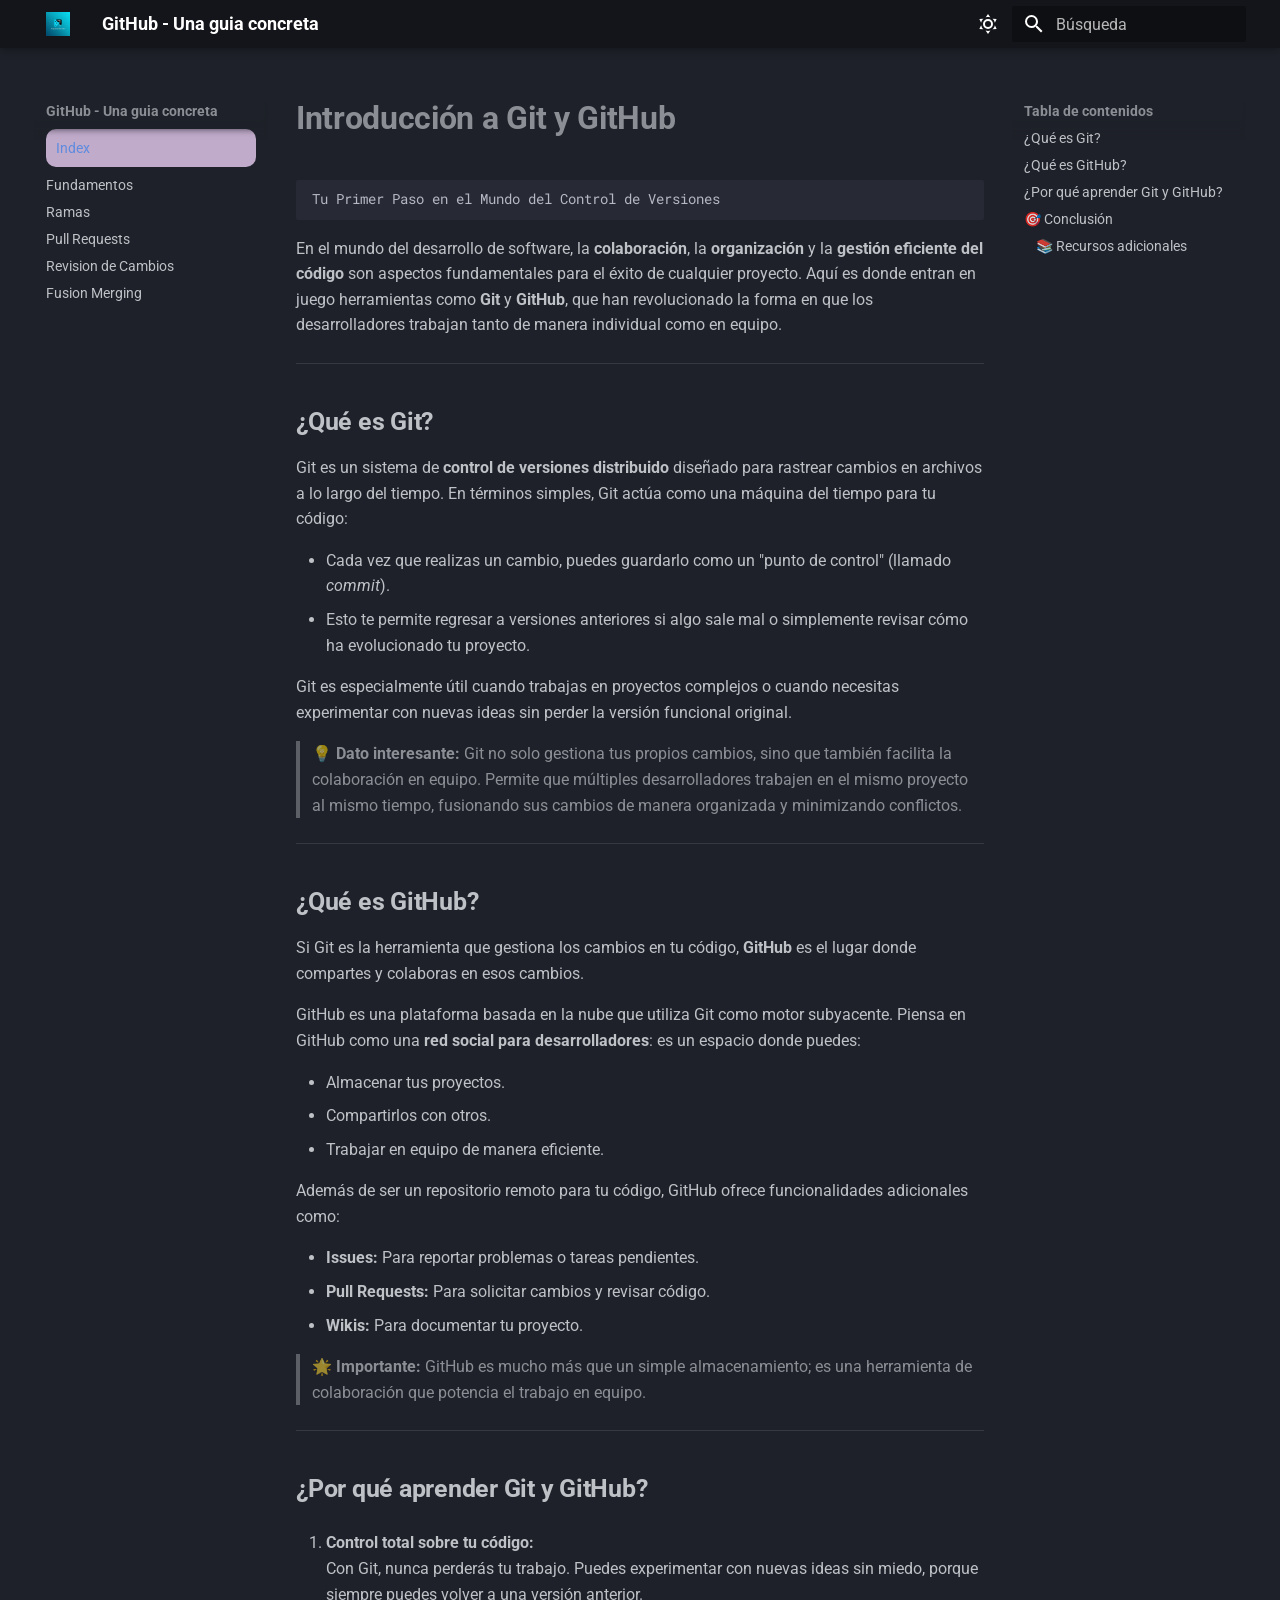
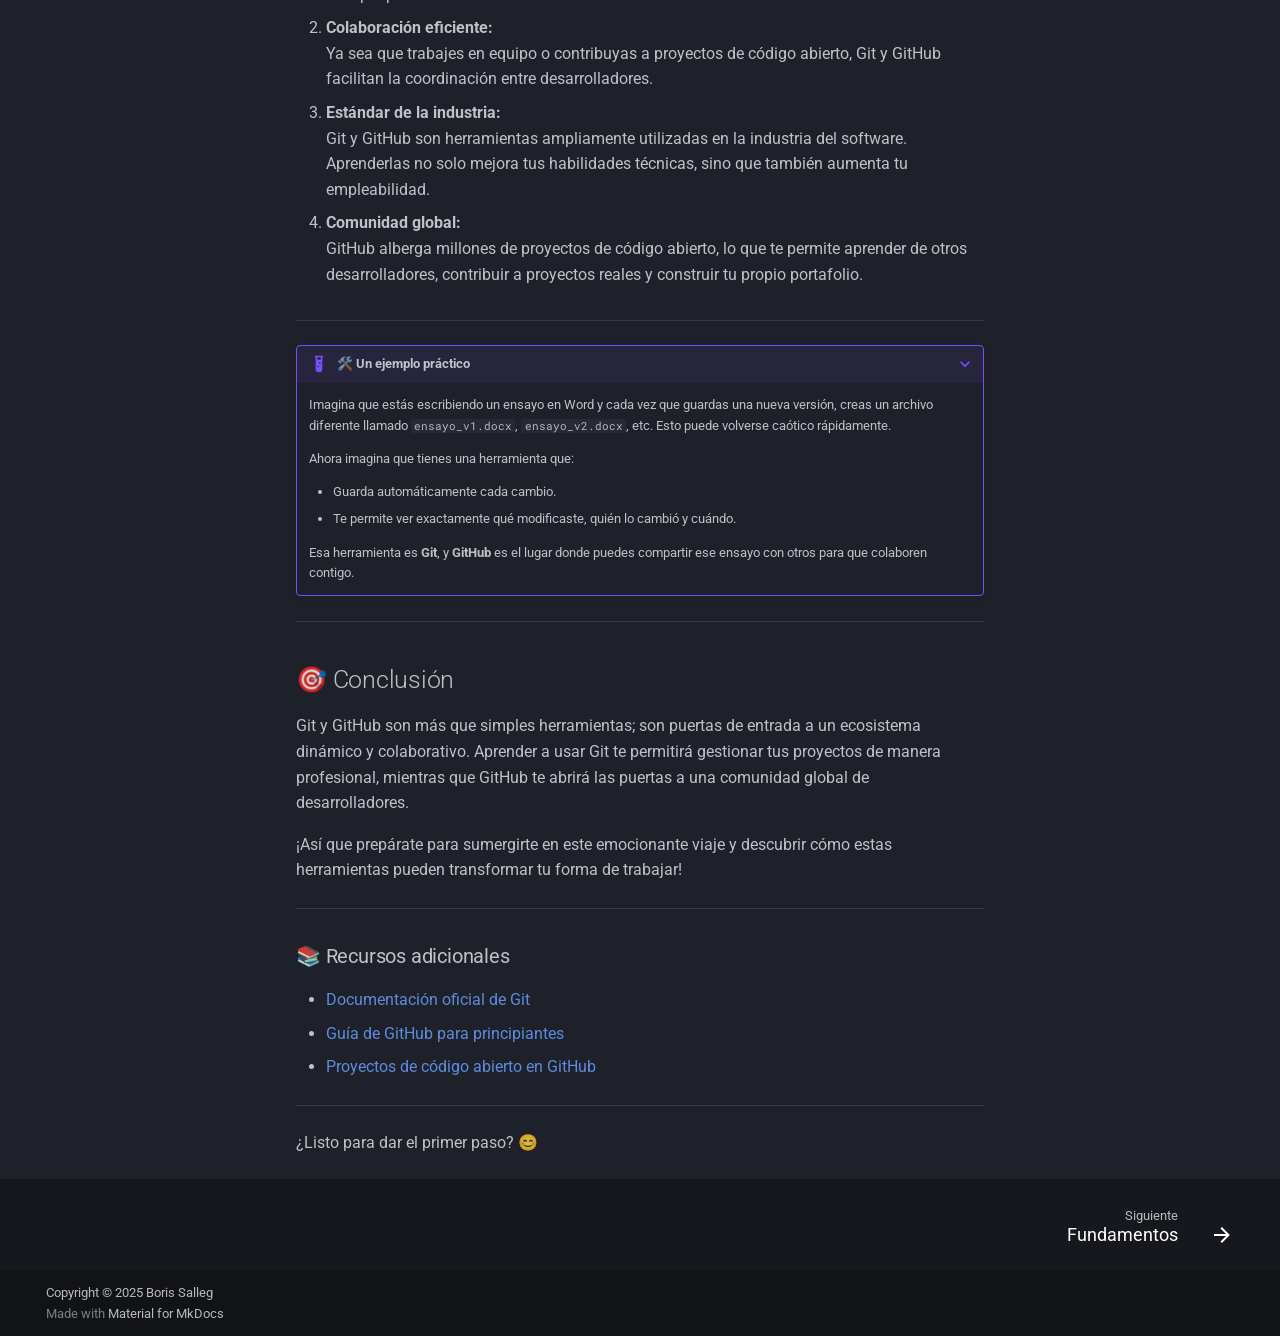
==== index.html @ 54592088 "Deployed a61d573 with MkDocs version: 1.6.1" ====
<!doctype html>
<html lang="es" class="no-js">
  <head>
    
      <meta charset="utf-8">
      <meta name="viewport" content="width=device-width,initial-scale=1">
      
      
      
      
      
        <link rel="next" href="fundamentos/">
      
      
      <link rel="icon" href="assets/favicon.png">
      <meta name="generator" content="mkdocs-1.6.1, mkdocs-material-9.6.14">
    
    
      
        <title>GitHub - Una guia concreta</title>
      
    
    
      <link rel="stylesheet" href="assets/stylesheets/main.342714a4.min.css">
      
        
        <link rel="stylesheet" href="assets/stylesheets/palette.06af60db.min.css">
      
      


    
    
      
    
    
      
        
        
        <link rel="preconnect" href="https://fonts.gstatic.com" crossorigin>
        <link rel="stylesheet" href="https://fonts.googleapis.com/css?family=Roboto:300,300i,400,400i,700,700i%7CRoboto+Mono:400,400i,700,700i&display=fallback">
        <style>:root{--md-text-font:"Roboto";--md-code-font:"Roboto Mono"}</style>
      
    
    
      <link rel="stylesheet" href="assets/stylesheets/styles.css">
    
    <script>__md_scope=new URL(".",location),__md_hash=e=>[...e].reduce(((e,_)=>(e<<5)-e+_.charCodeAt(0)),0),__md_get=(e,_=localStorage,t=__md_scope)=>JSON.parse(_.getItem(t.pathname+"."+e)),__md_set=(e,_,t=localStorage,a=__md_scope)=>{try{t.setItem(a.pathname+"."+e,JSON.stringify(_))}catch(e){}}</script>
    
      

    
    
    
  </head>
  
  
    
    
      
    
    
    
    
    <body dir="ltr" data-md-color-scheme="slate" data-md-color-primary="black" data-md-color-accent="deep-purple">
  
    
    <input class="md-toggle" data-md-toggle="drawer" type="checkbox" id="__drawer" autocomplete="off">
    <input class="md-toggle" data-md-toggle="search" type="checkbox" id="__search" autocomplete="off">
    <label class="md-overlay" for="__drawer"></label>
    <div data-md-component="skip">
      
        
        <a href="#introduccion-a-git-y-github" class="md-skip">
          Saltar a contenido
        </a>
      
    </div>
    <div data-md-component="announce">
      
    </div>
    
    
      

  

<header class="md-header md-header--shadow" data-md-component="header">
  <nav class="md-header__inner md-grid" aria-label="Cabecera">
    <a href="." title="GitHub - Una guia concreta" class="md-header__button md-logo" aria-label="GitHub - Una guia concreta" data-md-component="logo">
      
  <img src="assets/logo.png" alt="logo">

    </a>
    <label class="md-header__button md-icon" for="__drawer">
      
      <svg xmlns="http://www.w3.org/2000/svg" viewBox="0 0 24 24"><path d="M3 6h18v2H3zm0 5h18v2H3zm0 5h18v2H3z"/></svg>
    </label>
    <div class="md-header__title" data-md-component="header-title">
      <div class="md-header__ellipsis">
        <div class="md-header__topic">
          <span class="md-ellipsis">
            GitHub - Una guia concreta
          </span>
        </div>
        <div class="md-header__topic" data-md-component="header-topic">
          <span class="md-ellipsis">
            
              Index
            
          </span>
        </div>
      </div>
    </div>
    
      
        <form class="md-header__option" data-md-component="palette">
  
    
    
    
    <input class="md-option" data-md-color-media="" data-md-color-scheme="slate" data-md-color-primary="black" data-md-color-accent="deep-purple"  aria-label="Dark mode"  type="radio" name="__palette" id="__palette_0">
    
      <label class="md-header__button md-icon" title="Dark mode" for="__palette_1" hidden>
        <svg xmlns="http://www.w3.org/2000/svg" viewBox="0 0 24 24"><path d="M12 7a5 5 0 0 1 5 5 5 5 0 0 1-5 5 5 5 0 0 1-5-5 5 5 0 0 1 5-5m0 2a3 3 0 0 0-3 3 3 3 0 0 0 3 3 3 3 0 0 0 3-3 3 3 0 0 0-3-3m0-7 2.39 3.42C13.65 5.15 12.84 5 12 5s-1.65.15-2.39.42zM3.34 7l4.16-.35A7.2 7.2 0 0 0 5.94 8.5c-.44.74-.69 1.5-.83 2.29zm.02 10 1.76-3.77a7.131 7.131 0 0 0 2.38 4.14zM20.65 7l-1.77 3.79a7.02 7.02 0 0 0-2.38-4.15zm-.01 10-4.14.36c.59-.51 1.12-1.14 1.54-1.86.42-.73.69-1.5.83-2.29zM12 22l-2.41-3.44c.74.27 1.55.44 2.41.44.82 0 1.63-.17 2.37-.44z"/></svg>
      </label>
    
  
    
    
    
    <input class="md-option" data-md-color-media="" data-md-color-scheme="default" data-md-color-primary="purple" data-md-color-accent="orange"  aria-label="Light mode"  type="radio" name="__palette" id="__palette_1">
    
      <label class="md-header__button md-icon" title="Light mode" for="__palette_0" hidden>
        <svg xmlns="http://www.w3.org/2000/svg" viewBox="0 0 24 24"><path d="m17.75 4.09-2.53 1.94.91 3.06-2.63-1.81-2.63 1.81.91-3.06-2.53-1.94L12.44 4l1.06-3 1.06 3zm3.5 6.91-1.64 1.25.59 1.98-1.7-1.17-1.7 1.17.59-1.98L15.75 11l2.06-.05L18.5 9l.69 1.95zm-2.28 4.95c.83-.08 1.72 1.1 1.19 1.85-.32.45-.66.87-1.08 1.27C15.17 23 8.84 23 4.94 19.07c-3.91-3.9-3.91-10.24 0-14.14.4-.4.82-.76 1.27-1.08.75-.53 1.93.36 1.85 1.19-.27 2.86.69 5.83 2.89 8.02a9.96 9.96 0 0 0 8.02 2.89m-1.64 2.02a12.08 12.08 0 0 1-7.8-3.47c-2.17-2.19-3.33-5-3.49-7.82-2.81 3.14-2.7 7.96.31 10.98 3.02 3.01 7.84 3.12 10.98.31"/></svg>
      </label>
    
  
</form>
      
    
    
      <script>var palette=__md_get("__palette");if(palette&&palette.color){if("(prefers-color-scheme)"===palette.color.media){var media=matchMedia("(prefers-color-scheme: light)"),input=document.querySelector(media.matches?"[data-md-color-media='(prefers-color-scheme: light)']":"[data-md-color-media='(prefers-color-scheme: dark)']");palette.color.media=input.getAttribute("data-md-color-media"),palette.color.scheme=input.getAttribute("data-md-color-scheme"),palette.color.primary=input.getAttribute("data-md-color-primary"),palette.color.accent=input.getAttribute("data-md-color-accent")}for(var[key,value]of Object.entries(palette.color))document.body.setAttribute("data-md-color-"+key,value)}</script>
    
    
    
      
      
        <label class="md-header__button md-icon" for="__search">
          
          <svg xmlns="http://www.w3.org/2000/svg" viewBox="0 0 24 24"><path d="M9.5 3A6.5 6.5 0 0 1 16 9.5c0 1.61-.59 3.09-1.56 4.23l.27.27h.79l5 5-1.5 1.5-5-5v-.79l-.27-.27A6.52 6.52 0 0 1 9.5 16 6.5 6.5 0 0 1 3 9.5 6.5 6.5 0 0 1 9.5 3m0 2C7 5 5 7 5 9.5S7 14 9.5 14 14 12 14 9.5 12 5 9.5 5"/></svg>
        </label>
        <div class="md-search" data-md-component="search" role="dialog">
  <label class="md-search__overlay" for="__search"></label>
  <div class="md-search__inner" role="search">
    <form class="md-search__form" name="search">
      <input type="text" class="md-search__input" name="query" aria-label="Búsqueda" placeholder="Búsqueda" autocapitalize="off" autocorrect="off" autocomplete="off" spellcheck="false" data-md-component="search-query" required>
      <label class="md-search__icon md-icon" for="__search">
        
        <svg xmlns="http://www.w3.org/2000/svg" viewBox="0 0 24 24"><path d="M9.5 3A6.5 6.5 0 0 1 16 9.5c0 1.61-.59 3.09-1.56 4.23l.27.27h.79l5 5-1.5 1.5-5-5v-.79l-.27-.27A6.52 6.52 0 0 1 9.5 16 6.5 6.5 0 0 1 3 9.5 6.5 6.5 0 0 1 9.5 3m0 2C7 5 5 7 5 9.5S7 14 9.5 14 14 12 14 9.5 12 5 9.5 5"/></svg>
        
        <svg xmlns="http://www.w3.org/2000/svg" viewBox="0 0 24 24"><path d="M20 11v2H8l5.5 5.5-1.42 1.42L4.16 12l7.92-7.92L13.5 5.5 8 11z"/></svg>
      </label>
      <nav class="md-search__options" aria-label="Buscar">
        
        <button type="reset" class="md-search__icon md-icon" title="Limpiar" aria-label="Limpiar" tabindex="-1">
          
          <svg xmlns="http://www.w3.org/2000/svg" viewBox="0 0 24 24"><path d="M19 6.41 17.59 5 12 10.59 6.41 5 5 6.41 10.59 12 5 17.59 6.41 19 12 13.41 17.59 19 19 17.59 13.41 12z"/></svg>
        </button>
      </nav>
      
    </form>
    <div class="md-search__output">
      <div class="md-search__scrollwrap" tabindex="0" data-md-scrollfix>
        <div class="md-search-result" data-md-component="search-result">
          <div class="md-search-result__meta">
            Inicializando búsqueda
          </div>
          <ol class="md-search-result__list" role="presentation"></ol>
        </div>
      </div>
    </div>
  </div>
</div>
      
    
    
  </nav>
  
</header>
    
    <div class="md-container" data-md-component="container">
      
      
        
          
        
      
      <main class="md-main" data-md-component="main">
        <div class="md-main__inner md-grid">
          
            
              
              <div class="md-sidebar md-sidebar--primary" data-md-component="sidebar" data-md-type="navigation" >
                <div class="md-sidebar__scrollwrap">
                  <div class="md-sidebar__inner">
                    



<nav class="md-nav md-nav--primary" aria-label="Navegación" data-md-level="0">
  <label class="md-nav__title" for="__drawer">
    <a href="." title="GitHub - Una guia concreta" class="md-nav__button md-logo" aria-label="GitHub - Una guia concreta" data-md-component="logo">
      
  <img src="assets/logo.png" alt="logo">

    </a>
    GitHub - Una guia concreta
  </label>
  
  <ul class="md-nav__list" data-md-scrollfix>
    
      
      
  
  
    
  
  
  
    <li class="md-nav__item md-nav__item--active">
      
      <input class="md-nav__toggle md-toggle" type="checkbox" id="__toc">
      
      
        
      
      
        <label class="md-nav__link md-nav__link--active" for="__toc">
          
  
  
  <span class="md-ellipsis">
    Index
    
  </span>
  

          <span class="md-nav__icon md-icon"></span>
        </label>
      
      <a href="." class="md-nav__link md-nav__link--active">
        
  
  
  <span class="md-ellipsis">
    Index
    
  </span>
  

      </a>
      
        

<nav class="md-nav md-nav--secondary" aria-label="Tabla de contenidos">
  
  
  
    
  
  
    <label class="md-nav__title" for="__toc">
      <span class="md-nav__icon md-icon"></span>
      Tabla de contenidos
    </label>
    <ul class="md-nav__list" data-md-component="toc" data-md-scrollfix>
      
        <li class="md-nav__item">
  <a href="#que-es-git" class="md-nav__link">
    <span class="md-ellipsis">
      ¿Qué es Git?
    </span>
  </a>
  
</li>
      
        <li class="md-nav__item">
  <a href="#que-es-github" class="md-nav__link">
    <span class="md-ellipsis">
      ¿Qué es GitHub?
    </span>
  </a>
  
</li>
      
        <li class="md-nav__item">
  <a href="#por-que-aprender-git-y-github" class="md-nav__link">
    <span class="md-ellipsis">
      ¿Por qué aprender Git y GitHub?
    </span>
  </a>
  
</li>
      
        <li class="md-nav__item">
  <a href="#conclusion" class="md-nav__link">
    <span class="md-ellipsis">
      🎯 Conclusión
    </span>
  </a>
  
    <nav class="md-nav" aria-label="🎯 Conclusión">
      <ul class="md-nav__list">
        
          <li class="md-nav__item">
  <a href="#recursos-adicionales" class="md-nav__link">
    <span class="md-ellipsis">
      📚 Recursos adicionales
    </span>
  </a>
  
</li>
        
      </ul>
    </nav>
  
</li>
      
    </ul>
  
</nav>
      
    </li>
  

    
      
      
  
  
  
  
    <li class="md-nav__item">
      <a href="fundamentos/" class="md-nav__link">
        
  
  
  <span class="md-ellipsis">
    Fundamentos
    
  </span>
  

      </a>
    </li>
  

    
      
      
  
  
  
  
    <li class="md-nav__item">
      <a href="ramas/" class="md-nav__link">
        
  
  
  <span class="md-ellipsis">
    Ramas
    
  </span>
  

      </a>
    </li>
  

    
      
      
  
  
  
  
    <li class="md-nav__item">
      <a href="request/" class="md-nav__link">
        
  
  
  <span class="md-ellipsis">
    Pull Requests
    
  </span>
  

      </a>
    </li>
  

    
      
      
  
  
  
  
    <li class="md-nav__item">
      <a href="revision/" class="md-nav__link">
        
  
  
  <span class="md-ellipsis">
    Revision de Cambios
    
  </span>
  

      </a>
    </li>
  

    
      
      
  
  
  
  
    <li class="md-nav__item">
      <a href="mergin/" class="md-nav__link">
        
  
  
  <span class="md-ellipsis">
    Fusion Merging
    
  </span>
  

      </a>
    </li>
  

    
  </ul>
</nav>
                  </div>
                </div>
              </div>
            
            
              
              <div class="md-sidebar md-sidebar--secondary" data-md-component="sidebar" data-md-type="toc" >
                <div class="md-sidebar__scrollwrap">
                  <div class="md-sidebar__inner">
                    

<nav class="md-nav md-nav--secondary" aria-label="Tabla de contenidos">
  
  
  
    
  
  
    <label class="md-nav__title" for="__toc">
      <span class="md-nav__icon md-icon"></span>
      Tabla de contenidos
    </label>
    <ul class="md-nav__list" data-md-component="toc" data-md-scrollfix>
      
        <li class="md-nav__item">
  <a href="#que-es-git" class="md-nav__link">
    <span class="md-ellipsis">
      ¿Qué es Git?
    </span>
  </a>
  
</li>
      
        <li class="md-nav__item">
  <a href="#que-es-github" class="md-nav__link">
    <span class="md-ellipsis">
      ¿Qué es GitHub?
    </span>
  </a>
  
</li>
      
        <li class="md-nav__item">
  <a href="#por-que-aprender-git-y-github" class="md-nav__link">
    <span class="md-ellipsis">
      ¿Por qué aprender Git y GitHub?
    </span>
  </a>
  
</li>
      
        <li class="md-nav__item">
  <a href="#conclusion" class="md-nav__link">
    <span class="md-ellipsis">
      🎯 Conclusión
    </span>
  </a>
  
    <nav class="md-nav" aria-label="🎯 Conclusión">
      <ul class="md-nav__list">
        
          <li class="md-nav__item">
  <a href="#recursos-adicionales" class="md-nav__link">
    <span class="md-ellipsis">
      📚 Recursos adicionales
    </span>
  </a>
  
</li>
        
      </ul>
    </nav>
  
</li>
      
    </ul>
  
</nav>
                  </div>
                </div>
              </div>
            
          
          
            <div class="md-content" data-md-component="content">
              <article class="md-content__inner md-typeset">
                
                  



<h1 id="introduccion-a-git-y-github"><strong>Introducción a Git y GitHub</strong></h1>
<div class="language-text highlight"><pre><span></span><code>Tu Primer Paso en el Mundo del Control de Versiones
</code></pre></div>
<p>En el mundo del desarrollo de software, la <strong>colaboración</strong>, la <strong>organización</strong> y la <strong>gestión eficiente del código</strong> son aspectos fundamentales para el éxito de cualquier proyecto. Aquí es donde entran en juego herramientas como <strong>Git</strong> y <strong>GitHub</strong>, que han revolucionado la forma en que los desarrolladores trabajan tanto de manera individual como en equipo.</p>
<hr />
<h2 id="que-es-git"><strong>¿Qué es Git?</strong></h2>
<p>Git es un sistema de <strong>control de versiones distribuido</strong> diseñado para rastrear cambios en archivos a lo largo del tiempo. En términos simples, Git actúa como una máquina del tiempo para tu código:</p>
<ul>
<li>Cada vez que realizas un cambio, puedes guardarlo como un "punto de control" (llamado <em>commit</em>).</li>
<li>Esto te permite regresar a versiones anteriores si algo sale mal o simplemente revisar cómo ha evolucionado tu proyecto.</li>
</ul>
<p>Git es especialmente útil cuando trabajas en proyectos complejos o cuando necesitas experimentar con nuevas ideas sin perder la versión funcional original.</p>
<blockquote>
<p><strong>💡 Dato interesante:</strong> Git no solo gestiona tus propios cambios, sino que también facilita la colaboración en equipo. Permite que múltiples desarrolladores trabajen en el mismo proyecto al mismo tiempo, fusionando sus cambios de manera organizada y minimizando conflictos.</p>
</blockquote>
<hr />
<h2 id="que-es-github"><strong>¿Qué es GitHub?</strong></h2>
<p>Si Git es la herramienta que gestiona los cambios en tu código, <strong>GitHub</strong> es el lugar donde compartes y colaboras en esos cambios. </p>
<p>GitHub es una plataforma basada en la nube que utiliza Git como motor subyacente. Piensa en GitHub como una <strong>red social para desarrolladores</strong>: es un espacio donde puedes:</p>
<ul>
<li>Almacenar tus proyectos.</li>
<li>Compartirlos con otros.</li>
<li>Trabajar en equipo de manera eficiente.</li>
</ul>
<p>Además de ser un repositorio remoto para tu código, GitHub ofrece funcionalidades adicionales como:</p>
<ul>
<li><strong>Issues:</strong> Para reportar problemas o tareas pendientes.</li>
<li><strong>Pull Requests:</strong> Para solicitar cambios y revisar código.</li>
<li><strong>Wikis:</strong> Para documentar tu proyecto.</li>
</ul>
<blockquote>
<p><strong>🌟 Importante:</strong> GitHub es mucho más que un simple almacenamiento; es una herramienta de colaboración que potencia el trabajo en equipo.</p>
</blockquote>
<hr />
<h2 id="por-que-aprender-git-y-github"><strong>¿Por qué aprender Git y GitHub?</strong></h2>
<ol>
<li>
<p><strong>Control total sobre tu código:</strong><br />
   Con Git, nunca perderás tu trabajo. Puedes experimentar con nuevas ideas sin miedo, porque siempre puedes volver a una versión anterior.</p>
</li>
<li>
<p><strong>Colaboración eficiente:</strong><br />
   Ya sea que trabajes en equipo o contribuyas a proyectos de código abierto, Git y GitHub facilitan la coordinación entre desarrolladores.</p>
</li>
<li>
<p><strong>Estándar de la industria:</strong><br />
   Git y GitHub son herramientas ampliamente utilizadas en la industria del software. Aprenderlas no solo mejora tus habilidades técnicas, sino que también aumenta tu empleabilidad.</p>
</li>
<li>
<p><strong>Comunidad global:</strong><br />
   GitHub alberga millones de proyectos de código abierto, lo que te permite aprender de otros desarrolladores, contribuir a proyectos reales y construir tu propio portafolio.</p>
</li>
</ol>
<hr />
<details class="example" open="open">
<summary>🛠️ Un ejemplo práctico</summary>
<p>Imagina que estás escribiendo un ensayo en Word y cada vez que guardas una nueva versión, creas un archivo diferente llamado <code>ensayo_v1.docx</code>, <code>ensayo_v2.docx</code>, etc. Esto puede volverse caótico rápidamente.</p>
<p>Ahora imagina que tienes una herramienta que:</p>
<ul>
<li>Guarda automáticamente cada cambio.</li>
<li>Te permite ver exactamente qué modificaste, quién lo cambió y cuándo.</li>
</ul>
<p>Esa herramienta es <strong>Git</strong>, y <strong>GitHub</strong> es el lugar donde puedes compartir ese ensayo con otros para que colaboren contigo.</p>
</details>
<hr />
<h2 id="conclusion">🎯 Conclusión</h2>
<p>Git y GitHub son más que simples herramientas; son puertas de entrada a un ecosistema dinámico y colaborativo. Aprender a usar Git te permitirá gestionar tus proyectos de manera profesional, mientras que GitHub te abrirá las puertas a una comunidad global de desarrolladores.</p>
<p>¡Así que prepárate para sumergirte en este emocionante viaje y descubrir cómo estas herramientas pueden transformar tu forma de trabajar!</p>
<hr />
<h3 id="recursos-adicionales">📚 Recursos adicionales</h3>
<ul>
<li><a href="https://git-scm.com/doc">Documentación oficial de Git</a></li>
<li><a href="https://docs.github.com/es/get-started">Guía de GitHub para principiantes</a></li>
<li><a href="https://github.com/trending">Proyectos de código abierto en GitHub</a></li>
</ul>
<hr />
<p>¿Listo para dar el primer paso? 😊</p>












                
              </article>
            </div>
          
          
  <script>var tabs=__md_get("__tabs");if(Array.isArray(tabs))e:for(var set of document.querySelectorAll(".tabbed-set")){var labels=set.querySelector(".tabbed-labels");for(var tab of tabs)for(var label of labels.getElementsByTagName("label"))if(label.innerText.trim()===tab){var input=document.getElementById(label.htmlFor);input.checked=!0;continue e}}</script>

<script>var target=document.getElementById(location.hash.slice(1));target&&target.name&&(target.checked=target.name.startsWith("__tabbed_"))</script>
        </div>
        
      </main>
      
        <footer class="md-footer">
  
    
      
      <nav class="md-footer__inner md-grid" aria-label="Pie" >
        
        
          
          <a href="fundamentos/" class="md-footer__link md-footer__link--next" aria-label="Siguiente: Fundamentos">
            <div class="md-footer__title">
              <span class="md-footer__direction">
                Siguiente
              </span>
              <div class="md-ellipsis">
                Fundamentos
              </div>
            </div>
            <div class="md-footer__button md-icon">
              
              <svg xmlns="http://www.w3.org/2000/svg" viewBox="0 0 24 24"><path d="M4 11v2h12l-5.5 5.5 1.42 1.42L19.84 12l-7.92-7.92L10.5 5.5 16 11z"/></svg>
            </div>
          </a>
        
      </nav>
    
  
  <div class="md-footer-meta md-typeset">
    <div class="md-footer-meta__inner md-grid">
      <div class="md-copyright">
  
    <div class="md-copyright__highlight">
      Copyright &copy; 2025 Boris Salleg
    </div>
  
  
    Made with
    <a href="https://squidfunk.github.io/mkdocs-material/" target="_blank" rel="noopener">
      Material for MkDocs
    </a>
  
</div>
      
    </div>
  </div>
</footer>
      
    </div>
    <div class="md-dialog" data-md-component="dialog">
      <div class="md-dialog__inner md-typeset"></div>
    </div>
    
    
    
      
      <script id="__config" type="application/json">{"base": ".", "features": ["navigation.footer", "navigation.sections", "content.tabs.link", "content.code.annotate", "content.tooltips"], "search": "assets/javascripts/workers/search.d50fe291.min.js", "tags": null, "translations": {"clipboard.copied": "Copiado al portapapeles", "clipboard.copy": "Copiar al portapapeles", "search.result.more.one": "1 m\u00e1s en esta p\u00e1gina", "search.result.more.other": "# m\u00e1s en esta p\u00e1gina", "search.result.none": "No se encontraron documentos", "search.result.one": "1 documento encontrado", "search.result.other": "# documentos encontrados", "search.result.placeholder": "Teclee para comenzar b\u00fasqueda", "search.result.term.missing": "Falta", "select.version": "Seleccionar versi\u00f3n"}, "version": null}</script>
    
    
      <script src="assets/javascripts/bundle.13a4f30d.min.js"></script>
      
    
  </body>
</html>
---- assets/stylesheets/main.342714a4.min.css ----
@charset "UTF-8";html{-webkit-text-size-adjust:none;-moz-text-size-adjust:none;text-size-adjust:none;box-sizing:border-box}*,:after,:before{box-sizing:inherit}@media (prefers-reduced-motion){*,:after,:before{transition:none!important}}body{margin:0}a,button,input,label{-webkit-tap-highlight-color:transparent}a{color:inherit;text-decoration:none}hr{border:0;box-sizing:initial;display:block;height:.05rem;overflow:visible;padding:0}small{font-size:80%}sub,sup{line-height:1em}img{border-style:none}table{border-collapse:initial;border-spacing:0}td,th{font-weight:400;vertical-align:top}button{background:#0000;border:0;font-family:inherit;font-size:inherit;margin:0;padding:0}input{border:0;outline:none}:root{--md-primary-fg-color:#4051b5;--md-primary-fg-color--light:#5d6cc0;--md-primary-fg-color--dark:#303fa1;--md-primary-bg-color:#fff;--md-primary-bg-color--light:#ffffffb3;--md-accent-fg-color:#526cfe;--md-accent-fg-color--transparent:#526cfe1a;--md-accent-bg-color:#fff;--md-accent-bg-color--light:#ffffffb3}[data-md-color-scheme=default]{color-scheme:light}[data-md-color-scheme=default] img[src$="#gh-dark-mode-only"],[data-md-color-scheme=default] img[src$="#only-dark"]{display:none}:root,[data-md-color-scheme=default]{--md-hue:225deg;--md-default-fg-color:#000000de;--md-default-fg-color--light:#0000008a;--md-default-fg-color--lighter:#00000052;--md-default-fg-color--lightest:#00000012;--md-default-bg-color:#fff;--md-default-bg-color--light:#ffffffb3;--md-default-bg-color--lighter:#ffffff4d;--md-default-bg-color--lightest:#ffffff1f;--md-code-fg-color:#36464e;--md-code-bg-color:#f5f5f5;--md-code-hl-color:#4287ff;--md-code-hl-color--light:#4287ff1a;--md-code-hl-number-color:#d52a2a;--md-code-hl-special-color:#db1457;--md-code-hl-function-color:#a846b9;--md-code-hl-constant-color:#6e59d9;--md-code-hl-keyword-color:#3f6ec6;--md-code-hl-string-color:#1c7d4d;--md-code-hl-name-color:var(--md-code-fg-color);--md-code-hl-operator-color:var(--md-default-fg-color--light);--md-code-hl-punctuation-color:var(--md-default-fg-color--light);--md-code-hl-comment-color:var(--md-default-fg-color--light);--md-code-hl-generic-color:var(--md-default-fg-color--light);--md-code-hl-variable-color:var(--md-default-fg-color--light);--md-typeset-color:var(--md-default-fg-color);--md-typeset-a-color:var(--md-primary-fg-color);--md-typeset-del-color:#f5503d26;--md-typeset-ins-color:#0bd57026;--md-typeset-kbd-color:#fafafa;--md-typeset-kbd-accent-color:#fff;--md-typeset-kbd-border-color:#b8b8b8;--md-typeset-mark-color:#ffff0080;--md-typeset-table-color:#0000001f;--md-typeset-table-color--light:rgba(0,0,0,.035);--md-admonition-fg-color:var(--md-default-fg-color);--md-admonition-bg-color:var(--md-default-bg-color);--md-warning-fg-color:#000000de;--md-warning-bg-color:#ff9;--md-footer-fg-color:#fff;--md-footer-fg-color--light:#ffffffb3;--md-footer-fg-color--lighter:#ffffff73;--md-footer-bg-color:#000000de;--md-footer-bg-color--dark:#00000052;--md-shadow-z1:0 0.2rem 0.5rem #0000000d,0 0 0.05rem #0000001a;--md-shadow-z2:0 0.2rem 0.5rem #0000001a,0 0 0.05rem #00000040;--md-shadow-z3:0 0.2rem 0.5rem #0003,0 0 0.05rem #00000059}.md-icon svg{fill:currentcolor;display:block;height:1.2rem;width:1.2rem}body{-webkit-font-smoothing:antialiased;-moz-osx-font-smoothing:grayscale;--md-text-font-family:var(--md-text-font,_),-apple-system,BlinkMacSystemFont,Helvetica,Arial,sans-serif;--md-code-font-family:var(--md-code-font,_),SFMono-Regular,Consolas,Menlo,monospace}aside,body,input{font-feature-settings:"kern","liga";color:var(--md-typeset-color);font-family:var(--md-text-font-family)}code,kbd,pre{font-feature-settings:"kern";font-family:var(--md-code-font-family)}:root{--md-typeset-table-sort-icon:url('data:image/svg+xml;charset=utf-8,<svg xmlns="http://www.w3.org/2000/svg" viewBox="0 0 24 24"><path d="m18 21-4-4h3V7h-3l4-4 4 4h-3v10h3M2 19v-2h10v2M2 13v-2h7v2M2 7V5h4v2z"/></svg>');--md-typeset-table-sort-icon--asc:url('data:image/svg+xml;charset=utf-8,<svg xmlns="http://www.w3.org/2000/svg" viewBox="0 0 24 24"><path d="M19 17h3l-4 4-4-4h3V3h2M2 17h10v2H2M6 5v2H2V5m0 6h7v2H2z"/></svg>');--md-typeset-table-sort-icon--desc:url('data:image/svg+xml;charset=utf-8,<svg xmlns="http://www.w3.org/2000/svg" viewBox="0 0 24 24"><path d="M19 7h3l-4-4-4 4h3v14h2M2 17h10v2H2M6 5v2H2V5m0 6h7v2H2z"/></svg>')}.md-typeset{-webkit-print-color-adjust:exact;color-adjust:exact;font-size:.8rem;line-height:1.6;overflow-wrap:break-word}@media print{.md-typeset{font-size:.68rem}}.md-typeset blockquote,.md-typeset dl,.md-typeset figure,.md-typeset ol,.md-typeset pre,.md-typeset ul{margin-bottom:1em;margin-top:1em}.md-typeset h1{color:var(--md-default-fg-color--light);font-size:2em;line-height:1.3;margin:0 0 1.25em}.md-typeset h1,.md-typeset h2{font-weight:300;letter-spacing:-.01em}.md-typeset h2{font-size:1.5625em;line-height:1.4;margin:1.6em 0 .64em}.md-typeset h3{font-size:1.25em;font-weight:400;letter-spacing:-.01em;line-height:1.5;margin:1.6em 0 .8em}.md-typeset h2+h3{margin-top:.8em}.md-typeset h4{font-weight:700;letter-spacing:-.01em;margin:1em 0}.md-typeset h5,.md-typeset h6{color:var(--md-default-fg-color--light);font-size:.8em;font-weight:700;letter-spacing:-.01em;margin:1.25em 0}.md-typeset h5{text-transform:uppercase}.md-typeset h5 code{text-transform:none}.md-typeset hr{border-bottom:.05rem solid var(--md-default-fg-color--lightest);display:flow-root;margin:1.5em 0}.md-typeset a{color:var(--md-typeset-a-color);word-break:break-word}.md-typeset a,.md-typeset a:before{transition:color 125ms}.md-typeset a:focus,.md-typeset a:hover{color:var(--md-accent-fg-color)}.md-typeset a:focus code,.md-typeset a:hover code{background-color:var(--md-accent-fg-color--transparent)}.md-typeset a code{color:currentcolor;transition:background-color 125ms}.md-typeset a.focus-visible{outline-color:var(--md-accent-fg-color);outline-offset:.2rem}.md-typeset code,.md-typeset kbd,.md-typeset pre{color:var(--md-code-fg-color);direction:ltr;font-variant-ligatures:none}@media print{.md-typeset code,.md-typeset kbd,.md-typeset pre{white-space:pre-wrap}}.md-typeset code{background-color:var(--md-code-bg-color);border-radius:.1rem;-webkit-box-decoration-break:clone;box-decoration-break:clone;font-size:.85em;padding:0 .2941176471em;word-break:break-word}.md-typeset code:not(.focus-visible){-webkit-tap-highlight-color:transparent;outline:none}.md-typeset pre{display:flow-root;line-height:1.4;position:relative}.md-typeset pre>code{-webkit-box-decoration-break:slice;box-decoration-break:slice;box-shadow:none;display:block;margin:0;outline-color:var(--md-accent-fg-color);overflow:auto;padding:.7720588235em 1.1764705882em;scrollbar-color:var(--md-default-fg-color--lighter) #0000;scrollbar-width:thin;touch-action:auto;word-break:normal}.md-typeset pre>code:hover{scrollbar-color:var(--md-accent-fg-color) #0000}.md-typeset pre>code::-webkit-scrollbar{height:.2rem;width:.2rem}.md-typeset pre>code::-webkit-scrollbar-thumb{background-color:var(--md-default-fg-color--lighter)}.md-typeset pre>code::-webkit-scrollbar-thumb:hover{background-color:var(--md-accent-fg-color)}.md-typeset kbd{background-color:var(--md-typeset-kbd-color);border-radius:.1rem;box-shadow:0 .1rem 0 .05rem var(--md-typeset-kbd-border-color),0 .1rem 0 var(--md-typeset-kbd-border-color),0 -.1rem .2rem var(--md-typeset-kbd-accent-color) inset;color:var(--md-default-fg-color);display:inline-block;font-size:.75em;padding:0 .6666666667em;vertical-align:text-top;word-break:break-word}.md-typeset mark{background-color:var(--md-typeset-mark-color);-webkit-box-decoration-break:clone;box-decoration-break:clone;color:inherit;word-break:break-word}.md-typeset abbr{border-bottom:.05rem dotted var(--md-default-fg-color--light);cursor:help;text-decoration:none}.md-typeset small{opacity:.75}[dir=ltr] .md-typeset sub,[dir=ltr] .md-typeset sup{margin-left:.078125em}[dir=rtl] .md-typeset sub,[dir=rtl] .md-typeset sup{margin-right:.078125em}[dir=ltr] .md-typeset blockquote{padding-left:.6rem}[dir=rtl] .md-typeset blockquote{padding-right:.6rem}[dir=ltr] .md-typeset blockquote{border-left:.2rem solid var(--md-default-fg-color--lighter)}[dir=rtl] .md-typeset blockquote{border-right:.2rem solid var(--md-default-fg-color--lighter)}.md-typeset blockquote{color:var(--md-default-fg-color--light);margin-left:0;margin-right:0}.md-typeset ul{list-style-type:disc}.md-typeset ul[type]{list-style-type:revert-layer}[dir=ltr] .md-typeset ol,[dir=ltr] .md-typeset ul{margin-left:.625em}[dir=rtl] .md-typeset ol,[dir=rtl] .md-typeset ul{margin-right:.625em}.md-typeset ol,.md-typeset ul{padding:0}.md-typeset ol:not([hidden]),.md-typeset ul:not([hidden]){display:flow-root}.md-typeset ol ol,.md-typeset ul ol{list-style-type:lower-alpha}.md-typeset ol ol ol,.md-typeset ul ol ol{list-style-type:lower-roman}.md-typeset ol ol ol ol,.md-typeset ul ol ol ol{list-style-type:upper-alpha}.md-typeset ol ol ol ol ol,.md-typeset ul ol ol ol ol{list-style-type:upper-roman}.md-typeset ol[type],.md-typeset ul[type]{list-style-type:revert-layer}[dir=ltr] .md-typeset ol li,[dir=ltr] .md-typeset ul li{margin-left:1.25em}[dir=rtl] .md-typeset ol li,[dir=rtl] .md-typeset ul li{margin-right:1.25em}.md-typeset ol li,.md-typeset ul li{margin-bottom:.5em}.md-typeset ol li blockquote,.md-typeset ol li p,.md-typeset ul li blockquote,.md-typeset ul li p{margin:.5em 0}.md-typeset ol li:last-child,.md-typeset ul li:last-child{margin-bottom:0}[dir=ltr] .md-typeset ol li ol,[dir=ltr] .md-typeset ol li ul,[dir=ltr] .md-typeset ul li ol,[dir=ltr] .md-typeset ul li ul{margin-left:.625em}[dir=rtl] .md-typeset ol li ol,[dir=rtl] .md-typeset ol li ul,[dir=rtl] .md-typeset ul li ol,[dir=rtl] .md-typeset ul li ul{margin-right:.625em}.md-typeset ol li ol,.md-typeset ol li ul,.md-typeset ul li ol,.md-typeset ul li ul{margin-bottom:.5em;margin-top:.5em}[dir=ltr] .md-typeset dd{margin-left:1.875em}[dir=rtl] .md-typeset dd{margin-right:1.875em}.md-typeset dd{margin-bottom:1.5em;margin-top:1em}.md-typeset img,.md-typeset svg,.md-typeset video{height:auto;max-width:100%}.md-typeset img[align=left]{margin:1em 1em 1em 0}.md-typeset img[align=right]{margin:1em 0 1em 1em}.md-typeset img[align]:only-child{margin-top:0}.md-typeset figure{display:flow-root;margin:1em auto;max-width:100%;text-align:center;width:-moz-fit-content;width:fit-content}.md-typeset figure img{display:block;margin:0 auto}.md-typeset figcaption{font-style:italic;margin:1em auto;max-width:24rem}.md-typeset iframe{max-width:100%}.md-typeset table:not([class]){background-color:var(--md-default-bg-color);border:.05rem solid var(--md-typeset-table-color);border-radius:.1rem;display:inline-block;font-size:.64rem;max-width:100%;overflow:auto;touch-action:auto}@media print{.md-typeset table:not([class]){display:table}}.md-typeset table:not([class])+*{margin-top:1.5em}.md-typeset table:not([class]) td>:first-child,.md-typeset table:not([class]) th>:first-child{margin-top:0}.md-typeset table:not([class]) td>:last-child,.md-typeset table:not([class]) th>:last-child{margin-bottom:0}.md-typeset table:not([class]) td:not([align]),.md-typeset table:not([class]) th:not([align]){text-align:left}[dir=rtl] .md-typeset table:not([class]) td:not([align]),[dir=rtl] .md-typeset table:not([class]) th:not([align]){text-align:right}.md-typeset table:not([class]) th{font-weight:700;min-width:5rem;padding:.9375em 1.25em;vertical-align:top}.md-typeset table:not([class]) td{border-top:.05rem solid var(--md-typeset-table-color);padding:.9375em 1.25em;vertical-align:top}.md-typeset table:not([class]) tbody tr{transition:background-color 125ms}.md-typeset table:not([class]) tbody tr:hover{background-color:var(--md-typeset-table-color--light);box-shadow:0 .05rem 0 var(--md-default-bg-color) inset}.md-typeset table:not([class]) a{word-break:normal}.md-typeset table th[role=columnheader]{cursor:pointer}[dir=ltr] .md-typeset table th[role=columnheader]:after{margin-left:.5em}[dir=rtl] .md-typeset table th[role=columnheader]:after{margin-right:.5em}.md-typeset table th[role=columnheader]:after{content:"";display:inline-block;height:1.2em;-webkit-mask-image:var(--md-typeset-table-sort-icon);mask-image:var(--md-typeset-table-sort-icon);-webkit-mask-repeat:no-repeat;mask-repeat:no-repeat;-webkit-mask-size:contain;mask-size:contain;transition:background-color 125ms;vertical-align:text-bottom;width:1.2em}.md-typeset table th[role=columnheader]:hover:after{background-color:var(--md-default-fg-color--lighter)}.md-typeset table th[role=columnheader][aria-sort=ascending]:after{background-color:var(--md-default-fg-color--light);-webkit-mask-image:var(--md-typeset-table-sort-icon--asc);mask-image:var(--md-typeset-table-sort-icon--asc)}.md-typeset table th[role=columnheader][aria-sort=descending]:after{background-color:var(--md-default-fg-color--light);-webkit-mask-image:var(--md-typeset-table-sort-icon--desc);mask-image:var(--md-typeset-table-sort-icon--desc)}.md-typeset__scrollwrap{margin:1em -.8rem;overflow-x:auto;touch-action:auto}.md-typeset__table{display:inline-block;margin-bottom:.5em;padding:0 .8rem}@media print{.md-typeset__table{display:block}}html .md-typeset__table table{display:table;margin:0;overflow:hidden;width:100%}@media screen and (max-width:44.984375em){.md-content__inner>pre{margin:1em -.8rem}.md-content__inner>pre code{border-radius:0}}.md-typeset .md-author{border-radius:100%;display:block;flex-shrink:0;height:1.6rem;overflow:hidden;position:relative;transition:color 125ms,transform 125ms;width:1.6rem}.md-typeset .md-author img{display:block}.md-typeset .md-author--more{background:var(--md-default-fg-color--lightest);color:var(--md-default-fg-color--lighter);font-size:.6rem;font-weight:700;line-height:1.6rem;text-align:center}.md-typeset .md-author--long{height:2.4rem;width:2.4rem}.md-typeset a.md-author{transform:scale(1)}.md-typeset a.md-author img{border-radius:100%;filter:grayscale(100%) opacity(75%);transition:filter 125ms}.md-typeset a.md-author:focus,.md-typeset a.md-author:hover{transform:scale(1.1);z-index:1}.md-typeset a.md-author:focus img,.md-typeset a.md-author:hover img{filter:grayscale(0)}.md-banner{background-color:var(--md-footer-bg-color);color:var(--md-footer-fg-color);overflow:auto}@media print{.md-banner{display:none}}.md-banner--warning{background-color:var(--md-warning-bg-color);color:var(--md-warning-fg-color)}.md-banner__inner{font-size:.7rem;margin:.6rem auto;padding:0 .8rem}[dir=ltr] .md-banner__button{float:right}[dir=rtl] .md-banner__button{float:left}.md-banner__button{color:inherit;cursor:pointer;transition:opacity .25s}.no-js .md-banner__button{display:none}.md-banner__button:hover{opacity:.7}html{font-size:125%;height:100%;overflow-x:hidden}@media screen and (min-width:100em){html{font-size:137.5%}}@media screen and (min-width:125em){html{font-size:150%}}body{background-color:var(--md-default-bg-color);display:flex;flex-direction:column;font-size:.5rem;min-height:100%;position:relative;width:100%}@media print{body{display:block}}@media screen and (max-width:59.984375em){body[data-md-scrolllock]{position:fixed}}.md-grid{margin-left:auto;margin-right:auto;max-width:61rem}.md-container{display:flex;flex-direction:column;flex-grow:1}@media print{.md-container{display:block}}.md-main{flex-grow:1}.md-main__inner{display:flex;height:100%;margin-top:1.5rem}.md-ellipsis{overflow:hidden;text-overflow:ellipsis}.md-toggle{display:none}.md-option{height:0;opacity:0;position:absolute;width:0}.md-option:checked+label:not([hidden]){display:block}.md-option.focus-visible+label{outline-color:var(--md-accent-fg-color);outline-style:auto}.md-skip{background-color:var(--md-default-fg-color);border-radius:.1rem;color:var(--md-default-bg-color);font-size:.64rem;margin:.5rem;opacity:0;outline-color:var(--md-accent-fg-color);padding:.3rem .5rem;position:fixed;transform:translateY(.4rem);z-index:-1}.md-skip:focus{opacity:1;transform:translateY(0);transition:transform .25s cubic-bezier(.4,0,.2,1),opacity 175ms 75ms;z-index:10}@page{margin:25mm}:root{--md-clipboard-icon:url('data:image/svg+xml;charset=utf-8,<svg xmlns="http://www.w3.org/2000/svg" viewBox="0 0 24 24"><path d="M19 21H8V7h11m0-2H8a2 2 0 0 0-2 2v14a2 2 0 0 0 2 2h11a2 2 0 0 0 2-2V7a2 2 0 0 0-2-2m-3-4H4a2 2 0 0 0-2 2v14h2V3h12z"/></svg>')}.md-clipboard{border-radius:.1rem;color:var(--md-default-fg-color--lightest);cursor:pointer;height:1.5em;outline-color:var(--md-accent-fg-color);outline-offset:.1rem;position:absolute;right:.5em;top:.5em;transition:color .25s;width:1.5em;z-index:1}@media print{.md-clipboard{display:none}}.md-clipboard:not(.focus-visible){-webkit-tap-highlight-color:transparent;outline:none}:hover>.md-clipboard{color:var(--md-default-fg-color--light)}.md-clipboard:focus,.md-clipboard:hover{color:var(--md-accent-fg-color)}.md-clipboard:after{background-color:currentcolor;content:"";display:block;height:1.125em;margin:0 auto;-webkit-mask-image:var(--md-clipboard-icon);mask-image:var(--md-clipboard-icon);-webkit-mask-position:center;mask-position:center;-webkit-mask-repeat:no-repeat;mask-repeat:no-repeat;-webkit-mask-size:contain;mask-size:contain;width:1.125em}.md-clipboard--inline{cursor:pointer}.md-clipboard--inline code{transition:color .25s,background-color .25s}.md-clipboard--inline:focus code,.md-clipboard--inline:hover code{background-color:var(--md-accent-fg-color--transparent);color:var(--md-accent-fg-color)}.md-typeset .md-code__content{display:grid}@keyframes consent{0%{opacity:0;transform:translateY(100%)}to{opacity:1;transform:translateY(0)}}@keyframes overlay{0%{opacity:0}to{opacity:1}}.md-consent__overlay{animation:overlay .25s both;-webkit-backdrop-filter:blur(.1rem);backdrop-filter:blur(.1rem);background-color:#0000008a;height:100%;opacity:1;position:fixed;top:0;width:100%;z-index:5}.md-consent__inner{animation:consent .5s cubic-bezier(.1,.7,.1,1) both;background-color:var(--md-default-bg-color);border:0;border-radius:.1rem;bottom:0;box-shadow:0 0 .2rem #0000001a,0 .2rem .4rem #0003;max-height:100%;overflow:auto;padding:0;position:fixed;width:100%;z-index:5}.md-consent__form{padding:.8rem}.md-consent__settings{display:none;margin:1em 0}input:checked+.md-consent__settings{display:block}.md-consent__controls{margin-bottom:.8rem}.md-typeset .md-consent__controls .md-button{display:inline}@media screen and (max-width:44.984375em){.md-typeset .md-consent__controls .md-button{display:block;margin-top:.4rem;text-align:center;width:100%}}.md-consent label{cursor:pointer}.md-content{flex-grow:1;min-width:0}.md-content__inner{margin:0 .8rem 1.2rem;padding-top:.6rem}@media screen and (min-width:76.25em){[dir=ltr] .md-sidebar--primary:not([hidden])~.md-content>.md-content__inner{margin-left:1.2rem}[dir=ltr] .md-sidebar--secondary:not([hidden])~.md-content>.md-content__inner,[dir=rtl] .md-sidebar--primary:not([hidden])~.md-content>.md-content__inner{margin-right:1.2rem}[dir=rtl] .md-sidebar--secondary:not([hidden])~.md-content>.md-content__inner{margin-left:1.2rem}}.md-content__inner:before{content:"";display:block;height:.4rem}.md-content__inner>:last-child{margin-bottom:0}[dir=ltr] .md-content__button{float:right}[dir=rtl] .md-content__button{float:left}[dir=ltr] .md-content__button{margin-left:.4rem}[dir=rtl] .md-content__button{margin-right:.4rem}.md-content__button{margin:.4rem 0;padding:0}@media print{.md-content__button{display:none}}.md-typeset .md-content__button{color:var(--md-default-fg-color--lighter)}.md-content__button svg{display:inline;vertical-align:top}[dir=rtl] .md-content__button svg{transform:scaleX(-1)}[dir=ltr] .md-dialog{right:.8rem}[dir=rtl] .md-dialog{left:.8rem}.md-dialog{background-color:var(--md-default-fg-color);border-radius:.1rem;bottom:.8rem;box-shadow:var(--md-shadow-z3);min-width:11.1rem;opacity:0;padding:.4rem .6rem;pointer-events:none;position:fixed;transform:translateY(100%);transition:transform 0ms .4s,opacity .4s;z-index:4}@media print{.md-dialog{display:none}}.md-dialog--active{opacity:1;pointer-events:auto;transform:translateY(0);transition:transform .4s cubic-bezier(.075,.85,.175,1),opacity .4s}.md-dialog__inner{color:var(--md-default-bg-color);font-size:.7rem}.md-feedback{margin:2em 0 1em;text-align:center}.md-feedback fieldset{border:none;margin:0;padding:0}.md-feedback__title{font-weight:700;margin:1em auto}.md-feedback__inner{position:relative}.md-feedback__list{display:flex;flex-wrap:wrap;place-content:baseline center;position:relative}.md-feedback__list:hover .md-icon:not(:disabled){color:var(--md-default-fg-color--lighter)}:disabled .md-feedback__list{min-height:1.8rem}.md-feedback__icon{color:var(--md-default-fg-color--light);cursor:pointer;flex-shrink:0;margin:0 .1rem;transition:color 125ms}.md-feedback__icon:not(:disabled).md-icon:hover{color:var(--md-accent-fg-color)}.md-feedback__icon:disabled{color:var(--md-default-fg-color--lightest);pointer-events:none}.md-feedback__note{opacity:0;position:relative;transform:translateY(.4rem);transition:transform .4s cubic-bezier(.1,.7,.1,1),opacity .15s}.md-feedback__note>*{margin:0 auto;max-width:16rem}:disabled .md-feedback__note{opacity:1;transform:translateY(0)}@media print{.md-feedback{display:none}}.md-footer{background-color:var(--md-footer-bg-color);color:var(--md-footer-fg-color)}@media print{.md-footer{display:none}}.md-footer__inner{justify-content:space-between;overflow:auto;padding:.2rem}.md-footer__inner:not([hidden]){display:flex}.md-footer__link{align-items:end;display:flex;flex-grow:0.01;margin-bottom:.4rem;margin-top:1rem;max-width:100%;outline-color:var(--md-accent-fg-color);overflow:hidden;transition:opacity .25s}.md-footer__link:focus,.md-footer__link:hover{opacity:.7}[dir=rtl] .md-footer__link svg{transform:scaleX(-1)}@media screen and (max-width:44.984375em){.md-footer__link--prev{flex-shrink:0}.md-footer__link--prev .md-footer__title{display:none}}[dir=ltr] .md-footer__link--next{margin-left:auto}[dir=rtl] .md-footer__link--next{margin-right:auto}.md-footer__link--next{text-align:right}[dir=rtl] .md-footer__link--next{text-align:left}.md-footer__title{flex-grow:1;font-size:.9rem;margin-bottom:.7rem;max-width:calc(100% - 2.4rem);padding:0 1rem;white-space:nowrap}.md-footer__button{margin:.2rem;padding:.4rem}.md-footer__direction{font-size:.64rem;opacity:.7}.md-footer-meta{background-color:var(--md-footer-bg-color--dark)}.md-footer-meta__inner{display:flex;flex-wrap:wrap;justify-content:space-between;padding:.2rem}html .md-footer-meta.md-typeset a{color:var(--md-footer-fg-color--light)}html .md-footer-meta.md-typeset a:focus,html .md-footer-meta.md-typeset a:hover{color:var(--md-footer-fg-color)}.md-copyright{color:var(--md-footer-fg-color--lighter);font-size:.64rem;margin:auto .6rem;padding:.4rem 0;width:100%}@media screen and (min-width:45em){.md-copyright{width:auto}}.md-copyright__highlight{color:var(--md-footer-fg-color--light)}.md-social{display:inline-flex;gap:.2rem;margin:0 .4rem;padding:.2rem 0 .6rem}@media screen and (min-width:45em){.md-social{padding:.6rem 0}}.md-social__link{display:inline-block;height:1.6rem;text-align:center;width:1.6rem}.md-social__link:before{line-height:1.9}.md-social__link svg{fill:currentcolor;max-height:.8rem;vertical-align:-25%}.md-typeset .md-button{border:.1rem solid;border-radius:.1rem;color:var(--md-primary-fg-color);cursor:pointer;display:inline-block;font-weight:700;padding:.625em 2em;transition:color 125ms,background-color 125ms,border-color 125ms}.md-typeset .md-button--primary{background-color:var(--md-primary-fg-color);border-color:var(--md-primary-fg-color);color:var(--md-primary-bg-color)}.md-typeset .md-button:focus,.md-typeset .md-button:hover{background-color:var(--md-accent-fg-color);border-color:var(--md-accent-fg-color);color:var(--md-accent-bg-color)}[dir=ltr] .md-typeset .md-input{border-top-left-radius:.1rem}[dir=ltr] .md-typeset .md-input,[dir=rtl] .md-typeset .md-input{border-top-right-radius:.1rem}[dir=rtl] .md-typeset .md-input{border-top-left-radius:.1rem}.md-typeset .md-input{border-bottom:.1rem solid var(--md-default-fg-color--lighter);box-shadow:var(--md-shadow-z1);font-size:.8rem;height:1.8rem;padding:0 .6rem;transition:border .25s,box-shadow .25s}.md-typeset .md-input:focus,.md-typeset .md-input:hover{border-bottom-color:var(--md-accent-fg-color);box-shadow:var(--md-shadow-z2)}.md-typeset .md-input--stretch{width:100%}.md-header{background-color:var(--md-primary-fg-color);box-shadow:0 0 .2rem #0000,0 .2rem .4rem #0000;color:var(--md-primary-bg-color);display:block;left:0;position:sticky;right:0;top:0;z-index:4}@media print{.md-header{display:none}}.md-header[hidden]{transform:translateY(-100%);transition:transform .25s cubic-bezier(.8,0,.6,1),box-shadow .25s}.md-header--shadow{box-shadow:0 0 .2rem #0000001a,0 .2rem .4rem #0003;transition:transform .25s cubic-bezier(.1,.7,.1,1),box-shadow .25s}.md-header__inner{align-items:center;display:flex;padding:0 .2rem}.md-header__button{color:currentcolor;cursor:pointer;margin:.2rem;outline-color:var(--md-accent-fg-color);padding:.4rem;position:relative;transition:opacity .25s;vertical-align:middle;z-index:1}.md-header__button:hover{opacity:.7}.md-header__button:not([hidden]){display:inline-block}.md-header__button:not(.focus-visible){-webkit-tap-highlight-color:transparent;outline:none}.md-header__button.md-logo{margin:.2rem;padding:.4rem}@media screen and (max-width:76.234375em){.md-header__button.md-logo{display:none}}.md-header__button.md-logo img,.md-header__button.md-logo svg{fill:currentcolor;display:block;height:1.2rem;width:auto}@media screen and (min-width:60em){.md-header__button[for=__search]{display:none}}.no-js .md-header__button[for=__search]{display:none}[dir=rtl] .md-header__button[for=__search] svg{transform:scaleX(-1)}@media screen and (min-width:76.25em){.md-header__button[for=__drawer]{display:none}}.md-header__topic{display:flex;max-width:100%;position:absolute;transition:transform .4s cubic-bezier(.1,.7,.1,1),opacity .15s;white-space:nowrap}.md-header__topic+.md-header__topic{opacity:0;pointer-events:none;transform:translateX(1.25rem);transition:transform .4s cubic-bezier(1,.7,.1,.1),opacity .15s;z-index:-1}[dir=rtl] .md-header__topic+.md-header__topic{transform:translateX(-1.25rem)}.md-header__topic:first-child{font-weight:700}[dir=ltr] .md-header__title{margin-left:1rem;margin-right:.4rem}[dir=rtl] .md-header__title{margin-left:.4rem;margin-right:1rem}.md-header__title{flex-grow:1;font-size:.9rem;height:2.4rem;line-height:2.4rem}.md-header__title--active .md-header__topic{opacity:0;pointer-events:none;transform:translateX(-1.25rem);transition:transform .4s cubic-bezier(1,.7,.1,.1),opacity .15s;z-index:-1}[dir=rtl] .md-header__title--active .md-header__topic{transform:translateX(1.25rem)}.md-header__title--active .md-header__topic+.md-header__topic{opacity:1;pointer-events:auto;transform:translateX(0);transition:transform .4s cubic-bezier(.1,.7,.1,1),opacity .15s;z-index:0}.md-header__title>.md-header__ellipsis{height:100%;position:relative;width:100%}.md-header__option{display:flex;flex-shrink:0;max-width:100%;transition:max-width 0ms .25s,opacity .25s .25s;white-space:nowrap}[data-md-toggle=search]:checked~.md-header .md-header__option{max-width:0;opacity:0;transition:max-width 0ms,opacity 0ms}.md-header__option>input{bottom:0}.md-header__source{display:none}@media screen and (min-width:60em){[dir=ltr] .md-header__source{margin-left:1rem}[dir=rtl] .md-header__source{margin-right:1rem}.md-header__source{display:block;max-width:11.7rem;width:11.7rem}}@media screen and (min-width:76.25em){[dir=ltr] .md-header__source{margin-left:1.4rem}[dir=rtl] .md-header__source{margin-right:1.4rem}}.md-meta{color:var(--md-default-fg-color--light);font-size:.7rem;line-height:1.3}.md-meta__list{display:inline-flex;flex-wrap:wrap;list-style:none;margin:0;padding:0}.md-meta__item:not(:last-child):after{content:"·";margin-left:.2rem;margin-right:.2rem}.md-meta__link{color:var(--md-typeset-a-color)}.md-meta__link:focus,.md-meta__link:hover{color:var(--md-accent-fg-color)}.md-draft{background-color:#ff1744;border-radius:.125em;color:#fff;display:inline-block;font-weight:700;padding-left:.5714285714em;padding-right:.5714285714em}:root{--md-nav-icon--prev:url('data:image/svg+xml;charset=utf-8,<svg xmlns="http://www.w3.org/2000/svg" viewBox="0 0 24 24"><path d="M20 11v2H8l5.5 5.5-1.42 1.42L4.16 12l7.92-7.92L13.5 5.5 8 11z"/></svg>');--md-nav-icon--next:url('data:image/svg+xml;charset=utf-8,<svg xmlns="http://www.w3.org/2000/svg" viewBox="0 0 24 24"><path d="M8.59 16.58 13.17 12 8.59 7.41 10 6l6 6-6 6z"/></svg>');--md-toc-icon:url('data:image/svg+xml;charset=utf-8,<svg xmlns="http://www.w3.org/2000/svg" viewBox="0 0 24 24"><path d="M3 9h14V7H3zm0 4h14v-2H3zm0 4h14v-2H3zm16 0h2v-2h-2zm0-10v2h2V7zm0 6h2v-2h-2z"/></svg>')}.md-nav{font-size:.7rem;line-height:1.3}.md-nav__title{color:var(--md-default-fg-color--light);display:block;font-weight:700;overflow:hidden;padding:0 .6rem;text-overflow:ellipsis}.md-nav__title .md-nav__button{display:none}.md-nav__title .md-nav__button img{height:100%;width:auto}.md-nav__title .md-nav__button.md-logo img,.md-nav__title .md-nav__button.md-logo svg{fill:currentcolor;display:block;height:2.4rem;max-width:100%;object-fit:contain;width:auto}.md-nav__list{list-style:none;margin:0;padding:0}.md-nav__link{align-items:flex-start;display:flex;gap:.4rem;margin-top:.625em;scroll-snap-align:start;transition:color 125ms}.md-nav__link--passed{color:var(--md-default-fg-color--light)}.md-nav__item .md-nav__link--active,.md-nav__item .md-nav__link--active code{color:var(--md-typeset-a-color)}.md-nav__link .md-ellipsis{position:relative}[dir=ltr] .md-nav__link .md-icon:last-child{margin-left:auto}[dir=rtl] .md-nav__link .md-icon:last-child{margin-right:auto}.md-nav__link svg{fill:currentcolor;flex-shrink:0;height:1.3em;position:relative}.md-nav__link[for]:focus,.md-nav__link[for]:hover,.md-nav__link[href]:focus,.md-nav__link[href]:hover{color:var(--md-accent-fg-color);cursor:pointer}.md-nav__link.focus-visible{outline-color:var(--md-accent-fg-color);outline-offset:.2rem}.md-nav--primary .md-nav__link[for=__toc]{display:none}.md-nav--primary .md-nav__link[for=__toc] .md-icon:after{background-color:currentcolor;display:block;height:100%;-webkit-mask-image:var(--md-toc-icon);mask-image:var(--md-toc-icon);width:100%}.md-nav--primary .md-nav__link[for=__toc]~.md-nav{display:none}.md-nav__container>.md-nav__link{margin-top:0}.md-nav__container>.md-nav__link:first-child{flex-grow:1;min-width:0}.md-nav__icon{flex-shrink:0}.md-nav__source{display:none}@media screen and (max-width:76.234375em){.md-nav--primary,.md-nav--primary .md-nav{background-color:var(--md-default-bg-color);display:flex;flex-direction:column;height:100%;left:0;position:absolute;right:0;top:0;z-index:1}.md-nav--primary .md-nav__item,.md-nav--primary .md-nav__title{font-size:.8rem;line-height:1.5}.md-nav--primary .md-nav__title{background-color:var(--md-default-fg-color--lightest);color:var(--md-default-fg-color--light);cursor:pointer;height:5.6rem;line-height:2.4rem;padding:3rem .8rem .2rem;position:relative;white-space:nowrap}[dir=ltr] .md-nav--primary .md-nav__title .md-nav__icon{left:.4rem}[dir=rtl] .md-nav--primary .md-nav__title .md-nav__icon{right:.4rem}.md-nav--primary .md-nav__title .md-nav__icon{display:block;height:1.2rem;margin:.2rem;position:absolute;top:.4rem;width:1.2rem}.md-nav--primary .md-nav__title .md-nav__icon:after{background-color:currentcolor;content:"";display:block;height:100%;-webkit-mask-image:var(--md-nav-icon--prev);mask-image:var(--md-nav-icon--prev);-webkit-mask-position:center;mask-position:center;-webkit-mask-repeat:no-repeat;mask-repeat:no-repeat;-webkit-mask-size:contain;mask-size:contain;width:100%}.md-nav--primary .md-nav__title~.md-nav__list{background-color:var(--md-default-bg-color);box-shadow:0 .05rem 0 var(--md-default-fg-color--lightest) inset;overflow-y:auto;scroll-snap-type:y mandatory;touch-action:pan-y}.md-nav--primary .md-nav__title~.md-nav__list>:first-child{border-top:0}.md-nav--primary .md-nav__title[for=__drawer]{background-color:var(--md-primary-fg-color);color:var(--md-primary-bg-color);font-weight:700}.md-nav--primary .md-nav__title .md-logo{display:block;left:.2rem;margin:.2rem;padding:.4rem;position:absolute;right:.2rem;top:.2rem}.md-nav--primary .md-nav__list{flex:1}.md-nav--primary .md-nav__item{border-top:.05rem solid var(--md-default-fg-color--lightest)}.md-nav--primary .md-nav__item--active>.md-nav__link{color:var(--md-typeset-a-color)}.md-nav--primary .md-nav__item--active>.md-nav__link:focus,.md-nav--primary .md-nav__item--active>.md-nav__link:hover{color:var(--md-accent-fg-color)}.md-nav--primary .md-nav__link{margin-top:0;padding:.6rem .8rem}.md-nav--primary .md-nav__link svg{margin-top:.1em}.md-nav--primary .md-nav__link>.md-nav__link{padding:0}[dir=ltr] .md-nav--primary .md-nav__link .md-nav__icon{margin-right:-.2rem}[dir=rtl] .md-nav--primary .md-nav__link .md-nav__icon{margin-left:-.2rem}.md-nav--primary .md-nav__link .md-nav__icon{font-size:1.2rem;height:1.2rem;width:1.2rem}.md-nav--primary .md-nav__link .md-nav__icon:after{background-color:currentcolor;content:"";display:block;height:100%;-webkit-mask-image:var(--md-nav-icon--next);mask-image:var(--md-nav-icon--next);-webkit-mask-position:center;mask-position:center;-webkit-mask-repeat:no-repeat;mask-repeat:no-repeat;-webkit-mask-size:contain;mask-size:contain;width:100%}[dir=rtl] .md-nav--primary .md-nav__icon:after{transform:scale(-1)}.md-nav--primary .md-nav--secondary .md-nav{background-color:initial;position:static}[dir=ltr] .md-nav--primary .md-nav--secondary .md-nav .md-nav__link{padding-left:1.4rem}[dir=rtl] .md-nav--primary .md-nav--secondary .md-nav .md-nav__link{padding-right:1.4rem}[dir=ltr] .md-nav--primary .md-nav--secondary .md-nav .md-nav .md-nav__link{padding-left:2rem}[dir=rtl] .md-nav--primary .md-nav--secondary .md-nav .md-nav .md-nav__link{padding-right:2rem}[dir=ltr] .md-nav--primary .md-nav--secondary .md-nav .md-nav .md-nav .md-nav__link{padding-left:2.6rem}[dir=rtl] .md-nav--primary .md-nav--secondary .md-nav .md-nav .md-nav .md-nav__link{padding-right:2.6rem}[dir=ltr] .md-nav--primary .md-nav--secondary .md-nav .md-nav .md-nav .md-nav .md-nav__link{padding-left:3.2rem}[dir=rtl] .md-nav--primary .md-nav--secondary .md-nav .md-nav .md-nav .md-nav .md-nav__link{padding-right:3.2rem}.md-nav--secondary{background-color:initial}.md-nav__toggle~.md-nav{display:flex;opacity:0;transform:translateX(100%);transition:transform .25s cubic-bezier(.8,0,.6,1),opacity 125ms 50ms}[dir=rtl] .md-nav__toggle~.md-nav{transform:translateX(-100%)}.md-nav__toggle:checked~.md-nav{opacity:1;transform:translateX(0);transition:transform .25s cubic-bezier(.4,0,.2,1),opacity 125ms 125ms}.md-nav__toggle:checked~.md-nav>.md-nav__list{-webkit-backface-visibility:hidden;backface-visibility:hidden}}@media screen and (max-width:59.984375em){.md-nav--primary .md-nav__link[for=__toc]{display:flex}.md-nav--primary .md-nav__link[for=__toc] .md-icon:after{content:""}.md-nav--primary .md-nav__link[for=__toc]+.md-nav__link{display:none}.md-nav--primary .md-nav__link[for=__toc]~.md-nav{display:flex}.md-nav__source{background-color:var(--md-primary-fg-color--dark);color:var(--md-primary-bg-color);display:block;padding:0 .2rem}}@media screen and (min-width:60em) and (max-width:76.234375em){.md-nav--integrated .md-nav__link[for=__toc]{display:flex}.md-nav--integrated .md-nav__link[for=__toc] .md-icon:after{content:""}.md-nav--integrated .md-nav__link[for=__toc]+.md-nav__link{display:none}.md-nav--integrated .md-nav__link[for=__toc]~.md-nav{display:flex}}@media screen and (min-width:60em){.md-nav{margin-bottom:-.4rem}.md-nav--secondary .md-nav__title{background:var(--md-default-bg-color);box-shadow:0 0 .4rem .4rem var(--md-default-bg-color);position:sticky;top:0;z-index:1}.md-nav--secondary .md-nav__title[for=__toc]{scroll-snap-align:start}.md-nav--secondary .md-nav__title .md-nav__icon{display:none}[dir=ltr] .md-nav--secondary .md-nav__list{padding-left:.6rem}[dir=rtl] .md-nav--secondary .md-nav__list{padding-right:.6rem}.md-nav--secondary .md-nav__list{padding-bottom:.4rem}[dir=ltr] .md-nav--secondary .md-nav__item>.md-nav__link{margin-right:.4rem}[dir=rtl] .md-nav--secondary .md-nav__item>.md-nav__link{margin-left:.4rem}}@media screen and (min-width:76.25em){.md-nav{margin-bottom:-.4rem;transition:max-height .25s cubic-bezier(.86,0,.07,1)}.md-nav--primary .md-nav__title{background:var(--md-default-bg-color);box-shadow:0 0 .4rem .4rem var(--md-default-bg-color);position:sticky;top:0;z-index:1}.md-nav--primary .md-nav__title[for=__drawer]{scroll-snap-align:start}.md-nav--primary .md-nav__title .md-nav__icon{display:none}[dir=ltr] .md-nav--primary .md-nav__list{padding-left:.6rem}[dir=rtl] .md-nav--primary .md-nav__list{padding-right:.6rem}.md-nav--primary .md-nav__list{padding-bottom:.4rem}[dir=ltr] .md-nav--primary .md-nav__item>.md-nav__link{margin-right:.4rem}[dir=rtl] .md-nav--primary .md-nav__item>.md-nav__link{margin-left:.4rem}.md-nav__toggle~.md-nav{display:grid;grid-template-rows:minmax(.4rem,0fr);opacity:0;transition:grid-template-rows .25s cubic-bezier(.86,0,.07,1),opacity .25s,visibility 0ms .25s;visibility:collapse}.md-nav__toggle~.md-nav>.md-nav__list{overflow:hidden}.md-nav__toggle.md-toggle--indeterminate~.md-nav,.md-nav__toggle:checked~.md-nav{grid-template-rows:minmax(.4rem,1fr);opacity:1;transition:grid-template-rows .25s cubic-bezier(.86,0,.07,1),opacity .15s .1s,visibility 0ms;visibility:visible}.md-nav__toggle.md-toggle--indeterminate~.md-nav{transition:none}.md-nav__item--nested>.md-nav>.md-nav__title{display:none}.md-nav__item--section{display:block;margin:1.25em 0}.md-nav__item--section:last-child{margin-bottom:0}.md-nav__item--section>.md-nav__link{font-weight:700}.md-nav__item--section>.md-nav__link[for]{color:var(--md-default-fg-color--light)}.md-nav__item--section>.md-nav__link:not(.md-nav__container){pointer-events:none}.md-nav__item--section>.md-nav__link .md-icon,.md-nav__item--section>.md-nav__link>[for]{display:none}[dir=ltr] .md-nav__item--section>.md-nav{margin-left:-.6rem}[dir=rtl] .md-nav__item--section>.md-nav{margin-right:-.6rem}.md-nav__item--section>.md-nav{display:block;opacity:1;visibility:visible}.md-nav__item--section>.md-nav>.md-nav__list>.md-nav__item{padding:0}.md-nav__icon{border-radius:100%;height:.9rem;transition:background-color .25s;width:.9rem}.md-nav__icon:hover{background-color:var(--md-accent-fg-color--transparent)}.md-nav__icon:after{background-color:currentcolor;border-radius:100%;content:"";display:inline-block;height:100%;-webkit-mask-image:var(--md-nav-icon--next);mask-image:var(--md-nav-icon--next);-webkit-mask-position:center;mask-position:center;-webkit-mask-repeat:no-repeat;mask-repeat:no-repeat;-webkit-mask-size:contain;mask-size:contain;transition:transform .25s;vertical-align:-.1rem;width:100%}[dir=rtl] .md-nav__icon:after{transform:rotate(180deg)}.md-nav__item--nested .md-nav__toggle:checked~.md-nav__link .md-nav__icon:after,.md-nav__item--nested .md-toggle--indeterminate~.md-nav__link .md-nav__icon:after{transform:rotate(90deg)}.md-nav--lifted>.md-nav__list>.md-nav__item,.md-nav--lifted>.md-nav__title{display:none}.md-nav--lifted>.md-nav__list>.md-nav__item--active{display:block}.md-nav--lifted>.md-nav__list>.md-nav__item--active>.md-nav__link{background:var(--md-default-bg-color);box-shadow:0 0 .4rem .4rem var(--md-default-bg-color);margin-top:0;position:sticky;top:0;z-index:1}.md-nav--lifted>.md-nav__list>.md-nav__item--active>.md-nav__link:not(.md-nav__container){pointer-events:none}.md-nav--lifted>.md-nav__list>.md-nav__item--active.md-nav__item--section{margin:0}[dir=ltr] .md-nav--lifted>.md-nav__list>.md-nav__item>.md-nav:not(.md-nav--secondary){margin-left:-.6rem}[dir=rtl] .md-nav--lifted>.md-nav__list>.md-nav__item>.md-nav:not(.md-nav--secondary){margin-right:-.6rem}.md-nav--lifted>.md-nav__list>.md-nav__item>[for]{color:var(--md-default-fg-color--light)}.md-nav--lifted .md-nav[data-md-level="1"]{grid-template-rows:minmax(.4rem,1fr);opacity:1;visibility:visible}[dir=ltr] .md-nav--integrated>.md-nav__list>.md-nav__item--active .md-nav--secondary{border-left:.05rem solid var(--md-primary-fg-color)}[dir=rtl] .md-nav--integrated>.md-nav__list>.md-nav__item--active .md-nav--secondary{border-right:.05rem solid var(--md-primary-fg-color)}.md-nav--integrated>.md-nav__list>.md-nav__item--active .md-nav--secondary{display:block;margin-bottom:1.25em;opacity:1;visibility:visible}.md-nav--integrated>.md-nav__list>.md-nav__item--active .md-nav--secondary>.md-nav__list{overflow:visible;padding-bottom:0}.md-nav--integrated>.md-nav__list>.md-nav__item--active .md-nav--secondary>.md-nav__title{display:none}}.md-pagination{font-size:.8rem;font-weight:700;gap:.4rem}.md-pagination,.md-pagination>*{align-items:center;display:flex;justify-content:center}.md-pagination>*{border-radius:.2rem;height:1.8rem;min-width:1.8rem;text-align:center}.md-pagination__current{background-color:var(--md-default-fg-color--lightest);color:var(--md-default-fg-color--light)}.md-pagination__link{transition:color 125ms,background-color 125ms}.md-pagination__link:focus,.md-pagination__link:hover{background-color:var(--md-accent-fg-color--transparent);color:var(--md-accent-fg-color)}.md-pagination__link:focus svg,.md-pagination__link:hover svg{color:var(--md-accent-fg-color)}.md-pagination__link.focus-visible{outline-color:var(--md-accent-fg-color);outline-offset:.2rem}.md-pagination__link svg{fill:currentcolor;color:var(--md-default-fg-color--lighter);display:block;max-height:100%;width:1.2rem}.md-post__back{border-bottom:.05rem solid var(--md-default-fg-color--lightest);margin-bottom:1.2rem;padding-bottom:1.2rem}@media screen and (max-width:76.234375em){.md-post__back{display:none}}[dir=rtl] .md-post__back svg{transform:scaleX(-1)}.md-post__authors{display:flex;flex-direction:column;gap:.6rem;margin:0 .6rem 1.2rem}.md-post .md-post__meta a{transition:color 125ms}.md-post .md-post__meta a:focus,.md-post .md-post__meta a:hover{color:var(--md-accent-fg-color)}.md-post__title{color:var(--md-default-fg-color--light);font-weight:700}.md-post--excerpt{margin-bottom:3.2rem}.md-post--excerpt .md-post__header{align-items:center;display:flex;gap:.6rem;min-height:1.6rem}.md-post--excerpt .md-post__authors{align-items:center;display:inline-flex;flex-direction:row;gap:.2rem;margin:0;min-height:2.4rem}[dir=ltr] .md-post--excerpt .md-post__meta .md-meta__list{margin-right:.4rem}[dir=rtl] .md-post--excerpt .md-post__meta .md-meta__list{margin-left:.4rem}.md-post--excerpt .md-post__content>:first-child{--md-scroll-margin:6rem;margin-top:0}.md-post>.md-nav--secondary{margin:1em 0}.md-profile{align-items:center;display:flex;font-size:.7rem;gap:.6rem;line-height:1.4;width:100%}.md-profile__description{flex-grow:1}.md-content--post{display:flex}@media screen and (max-width:76.234375em){.md-content--post{flex-flow:column-reverse}}.md-content--post>.md-content__inner{flex-grow:1;min-width:0}@media screen and (min-width:76.25em){[dir=ltr] .md-content--post>.md-content__inner{margin-left:1.2rem}[dir=rtl] .md-content--post>.md-content__inner{margin-right:1.2rem}}@media screen and (max-width:76.234375em){.md-sidebar.md-sidebar--post{padding:0;position:static;width:100%}.md-sidebar.md-sidebar--post .md-sidebar__scrollwrap{overflow:visible}.md-sidebar.md-sidebar--post .md-sidebar__inner{padding:0}.md-sidebar.md-sidebar--post .md-post__meta{margin-left:.6rem;margin-right:.6rem}.md-sidebar.md-sidebar--post .md-nav__item{border:none;display:inline}.md-sidebar.md-sidebar--post .md-nav__list{display:inline-flex;flex-wrap:wrap;gap:.6rem;padding-bottom:.6rem;padding-top:.6rem}.md-sidebar.md-sidebar--post .md-nav__link{padding:0}.md-sidebar.md-sidebar--post .md-nav{height:auto;margin-bottom:0;position:static}}:root{--md-progress-value:0;--md-progress-delay:400ms}.md-progress{background:var(--md-primary-bg-color);height:.075rem;opacity:min(clamp(0,var(--md-progress-value),1),clamp(0,100 - var(--md-progress-value),1));position:fixed;top:0;transform:scaleX(calc(var(--md-progress-value)*1%));transform-origin:left;transition:transform .5s cubic-bezier(.19,1,.22,1),opacity .25s var(--md-progress-delay);width:100%;z-index:4}:root{--md-search-result-icon:url('data:image/svg+xml;charset=utf-8,<svg xmlns="http://www.w3.org/2000/svg" viewBox="0 0 24 24"><path d="M14 2H6a2 2 0 0 0-2 2v16a2 2 0 0 0 2 2h7c-.41-.25-.8-.56-1.14-.9-.33-.33-.61-.7-.86-1.1H6V4h7v5h5v1.18c.71.16 1.39.43 2 .82V8zm6.31 16.9c1.33-2.11.69-4.9-1.4-6.22-2.11-1.33-4.91-.68-6.22 1.4-1.34 2.11-.69 4.89 1.4 6.22 1.46.93 3.32.93 4.79.02L22 23.39 23.39 22zm-3.81.1a2.5 2.5 0 0 1-2.5-2.5 2.5 2.5 0 0 1 2.5-2.5 2.5 2.5 0 0 1 2.5 2.5 2.5 2.5 0 0 1-2.5 2.5"/></svg>')}.md-search{position:relative}@media screen and (min-width:60em){.md-search{padding:.2rem 0}}.no-js .md-search{display:none}.md-search__overlay{opacity:0;z-index:1}@media screen and (max-width:59.984375em){[dir=ltr] .md-search__overlay{left:-2.2rem}[dir=rtl] .md-search__overlay{right:-2.2rem}.md-search__overlay{background-color:var(--md-default-bg-color);border-radius:1rem;height:2rem;overflow:hidden;pointer-events:none;position:absolute;top:-1rem;transform-origin:center;transition:transform .3s .1s,opacity .2s .2s;width:2rem}[data-md-toggle=search]:checked~.md-header .md-search__overlay{opacity:1;transition:transform .4s,opacity .1s}}@media screen and (min-width:60em){[dir=ltr] .md-search__overlay{left:0}[dir=rtl] .md-search__overlay{right:0}.md-search__overlay{background-color:#0000008a;cursor:pointer;height:0;position:fixed;top:0;transition:width 0ms .25s,height 0ms .25s,opacity .25s;width:0}[data-md-toggle=search]:checked~.md-header .md-search__overlay{height:200vh;opacity:1;transition:width 0ms,height 0ms,opacity .25s;width:100%}}@media screen and (max-width:29.984375em){[data-md-toggle=search]:checked~.md-header .md-search__overlay{transform:scale(45)}}@media screen and (min-width:30em) and (max-width:44.984375em){[data-md-toggle=search]:checked~.md-header .md-search__overlay{transform:scale(60)}}@media screen and (min-width:45em) and (max-width:59.984375em){[data-md-toggle=search]:checked~.md-header .md-search__overlay{transform:scale(75)}}.md-search__inner{-webkit-backface-visibility:hidden;backface-visibility:hidden}@media screen and (max-width:59.984375em){[dir=ltr] .md-search__inner{left:0}[dir=rtl] .md-search__inner{right:0}.md-search__inner{height:0;opacity:0;overflow:hidden;position:fixed;top:0;transform:translateX(5%);transition:width 0ms .3s,height 0ms .3s,transform .15s cubic-bezier(.4,0,.2,1) .15s,opacity .15s .15s;width:0;z-index:2}[dir=rtl] .md-search__inner{transform:translateX(-5%)}[data-md-toggle=search]:checked~.md-header .md-search__inner{height:100%;opacity:1;transform:translateX(0);transition:width 0ms 0ms,height 0ms 0ms,transform .15s cubic-bezier(.1,.7,.1,1) .15s,opacity .15s .15s;width:100%}}@media screen and (min-width:60em){[dir=ltr] .md-search__inner{float:right}[dir=rtl] .md-search__inner{float:left}.md-search__inner{padding:.1rem 0;position:relative;transition:width .25s cubic-bezier(.1,.7,.1,1);width:11.7rem}}@media screen and (min-width:60em) and (max-width:76.234375em){[data-md-toggle=search]:checked~.md-header .md-search__inner{width:23.4rem}}@media screen and (min-width:76.25em){[data-md-toggle=search]:checked~.md-header .md-search__inner{width:34.4rem}}.md-search__form{background-color:var(--md-default-bg-color);box-shadow:0 0 .6rem #0000;height:2.4rem;position:relative;transition:color .25s,background-color .25s;z-index:2}@media screen and (min-width:60em){.md-search__form{background-color:#00000042;border-radius:.1rem;height:1.8rem}.md-search__form:hover{background-color:#ffffff1f}}[data-md-toggle=search]:checked~.md-header .md-search__form{background-color:var(--md-default-bg-color);border-radius:.1rem .1rem 0 0;box-shadow:0 0 .6rem #00000012;color:var(--md-default-fg-color)}[dir=ltr] .md-search__input{padding-left:3.6rem;padding-right:2.2rem}[dir=rtl] .md-search__input{padding-left:2.2rem;padding-right:3.6rem}.md-search__input{background:#0000;font-size:.9rem;height:100%;position:relative;text-overflow:ellipsis;width:100%;z-index:2}.md-search__input::placeholder{transition:color .25s}.md-search__input::placeholder,.md-search__input~.md-search__icon{color:var(--md-default-fg-color--light)}.md-search__input::-ms-clear{display:none}@media screen and (max-width:59.984375em){.md-search__input{font-size:.9rem;height:2.4rem;width:100%}}@media screen and (min-width:60em){[dir=ltr] .md-search__input{padding-left:2.2rem}[dir=rtl] .md-search__input{padding-right:2.2rem}.md-search__input{color:inherit;font-size:.8rem}.md-search__input::placeholder{color:var(--md-primary-bg-color--light)}.md-search__input+.md-search__icon{color:var(--md-primary-bg-color)}[data-md-toggle=search]:checked~.md-header .md-search__input{text-overflow:clip}[data-md-toggle=search]:checked~.md-header .md-search__input+.md-search__icon{color:var(--md-default-fg-color--light)}[data-md-toggle=search]:checked~.md-header .md-search__input::placeholder{color:#0000}}.md-search__icon{cursor:pointer;display:inline-block;height:1.2rem;transition:color .25s,opacity .25s;width:1.2rem}.md-search__icon:hover{opacity:.7}[dir=ltr] .md-search__icon[for=__search]{left:.5rem}[dir=rtl] .md-search__icon[for=__search]{right:.5rem}.md-search__icon[for=__search]{position:absolute;top:.3rem;z-index:2}[dir=rtl] .md-search__icon[for=__search] svg{transform:scaleX(-1)}@media screen and (max-width:59.984375em){[dir=ltr] .md-search__icon[for=__search]{left:.8rem}[dir=rtl] .md-search__icon[for=__search]{right:.8rem}.md-search__icon[for=__search]{top:.6rem}.md-search__icon[for=__search] svg:first-child{display:none}}@media screen and (min-width:60em){.md-search__icon[for=__search]{pointer-events:none}.md-search__icon[for=__search] svg:last-child{display:none}}[dir=ltr] .md-search__options{right:.5rem}[dir=rtl] .md-search__options{left:.5rem}.md-search__options{pointer-events:none;position:absolute;top:.3rem;z-index:2}@media screen and (max-width:59.984375em){[dir=ltr] .md-search__options{right:.8rem}[dir=rtl] .md-search__options{left:.8rem}.md-search__options{top:.6rem}}[dir=ltr] .md-search__options>.md-icon{margin-left:.2rem}[dir=rtl] .md-search__options>.md-icon{margin-right:.2rem}.md-search__options>.md-icon{color:var(--md-default-fg-color--light);opacity:0;transform:scale(.75);transition:transform .15s cubic-bezier(.1,.7,.1,1),opacity .15s}.md-search__options>.md-icon:not(.focus-visible){-webkit-tap-highlight-color:transparent;outline:none}[data-md-toggle=search]:checked~.md-header .md-search__input:valid~.md-search__options>.md-icon{opacity:1;pointer-events:auto;transform:scale(1)}[data-md-toggle=search]:checked~.md-header .md-search__input:valid~.md-search__options>.md-icon:hover{opacity:.7}[dir=ltr] .md-search__suggest{padding-left:3.6rem;padding-right:2.2rem}[dir=rtl] .md-search__suggest{padding-left:2.2rem;padding-right:3.6rem}.md-search__suggest{align-items:center;color:var(--md-default-fg-color--lighter);display:flex;font-size:.9rem;height:100%;opacity:0;position:absolute;top:0;transition:opacity 50ms;white-space:nowrap;width:100%}@media screen and (min-width:60em){[dir=ltr] .md-search__suggest{padding-left:2.2rem}[dir=rtl] .md-search__suggest{padding-right:2.2rem}.md-search__suggest{font-size:.8rem}}[data-md-toggle=search]:checked~.md-header .md-search__suggest{opacity:1;transition:opacity .3s .1s}[dir=ltr] .md-search__output{border-bottom-left-radius:.1rem}[dir=ltr] .md-search__output,[dir=rtl] .md-search__output{border-bottom-right-radius:.1rem}[dir=rtl] .md-search__output{border-bottom-left-radius:.1rem}.md-search__output{overflow:hidden;position:absolute;width:100%;z-index:1}@media screen and (max-width:59.984375em){.md-search__output{bottom:0;top:2.4rem}}@media screen and (min-width:60em){.md-search__output{opacity:0;top:1.9rem;transition:opacity .4s}[data-md-toggle=search]:checked~.md-header .md-search__output{box-shadow:var(--md-shadow-z3);opacity:1}}.md-search__scrollwrap{-webkit-backface-visibility:hidden;backface-visibility:hidden;background-color:var(--md-default-bg-color);height:100%;overflow-y:auto;touch-action:pan-y}@media (-webkit-max-device-pixel-ratio:1),(max-resolution:1dppx){.md-search__scrollwrap{transform:translateZ(0)}}@media screen and (min-width:60em) and (max-width:76.234375em){.md-search__scrollwrap{width:23.4rem}}@media screen and (min-width:76.25em){.md-search__scrollwrap{width:34.4rem}}@media screen and (min-width:60em){.md-search__scrollwrap{max-height:0;scrollbar-color:var(--md-default-fg-color--lighter) #0000;scrollbar-width:thin}[data-md-toggle=search]:checked~.md-header .md-search__scrollwrap{max-height:75vh}.md-search__scrollwrap:hover{scrollbar-color:var(--md-accent-fg-color) #0000}.md-search__scrollwrap::-webkit-scrollbar{height:.2rem;width:.2rem}.md-search__scrollwrap::-webkit-scrollbar-thumb{background-color:var(--md-default-fg-color--lighter)}.md-search__scrollwrap::-webkit-scrollbar-thumb:hover{background-color:var(--md-accent-fg-color)}}.md-search-result{color:var(--md-default-fg-color);word-break:break-word}.md-search-result__meta{background-color:var(--md-default-fg-color--lightest);color:var(--md-default-fg-color--light);font-size:.64rem;line-height:1.8rem;padding:0 .8rem;scroll-snap-align:start}@media screen and (min-width:60em){[dir=ltr] .md-search-result__meta{padding-left:2.2rem}[dir=rtl] .md-search-result__meta{padding-right:2.2rem}}.md-search-result__list{list-style:none;margin:0;padding:0;-webkit-user-select:none;user-select:none}.md-search-result__item{box-shadow:0 -.05rem var(--md-default-fg-color--lightest)}.md-search-result__item:first-child{box-shadow:none}.md-search-result__link{display:block;outline:none;scroll-snap-align:start;transition:background-color .25s}.md-search-result__link:focus,.md-search-result__link:hover{background-color:var(--md-accent-fg-color--transparent)}.md-search-result__link:last-child p:last-child{margin-bottom:.6rem}.md-search-result__more>summary{cursor:pointer;display:block;outline:none;position:sticky;scroll-snap-align:start;top:0;z-index:1}.md-search-result__more>summary::marker{display:none}.md-search-result__more>summary::-webkit-details-marker{display:none}.md-search-result__more>summary>div{color:var(--md-typeset-a-color);font-size:.64rem;padding:.75em .8rem;transition:color .25s,background-color .25s}@media screen and (min-width:60em){[dir=ltr] .md-search-result__more>summary>div{padding-left:2.2rem}[dir=rtl] .md-search-result__more>summary>div{padding-right:2.2rem}}.md-search-result__more>summary:focus>div,.md-search-result__more>summary:hover>div{background-color:var(--md-accent-fg-color--transparent);color:var(--md-accent-fg-color)}.md-search-result__more[open]>summary{background-color:var(--md-default-bg-color)}.md-search-result__article{overflow:hidden;padding:0 .8rem;position:relative}@media screen and (min-width:60em){[dir=ltr] .md-search-result__article{padding-left:2.2rem}[dir=rtl] .md-search-result__article{padding-right:2.2rem}}[dir=ltr] .md-search-result__icon{left:0}[dir=rtl] .md-search-result__icon{right:0}.md-search-result__icon{color:var(--md-default-fg-color--light);height:1.2rem;margin:.5rem;position:absolute;width:1.2rem}@media screen and (max-width:59.984375em){.md-search-result__icon{display:none}}.md-search-result__icon:after{background-color:currentcolor;content:"";display:inline-block;height:100%;-webkit-mask-image:var(--md-search-result-icon);mask-image:var(--md-search-result-icon);-webkit-mask-position:center;mask-position:center;-webkit-mask-repeat:no-repeat;mask-repeat:no-repeat;-webkit-mask-size:contain;mask-size:contain;width:100%}[dir=rtl] .md-search-result__icon:after{transform:scaleX(-1)}.md-search-result .md-typeset{color:var(--md-default-fg-color--light);font-size:.64rem;line-height:1.6}.md-search-result .md-typeset h1{color:var(--md-default-fg-color);font-size:.8rem;font-weight:400;line-height:1.4;margin:.55rem 0}.md-search-result .md-typeset h1 mark{text-decoration:none}.md-search-result .md-typeset h2{color:var(--md-default-fg-color);font-size:.64rem;font-weight:700;line-height:1.6;margin:.5em 0}.md-search-result .md-typeset h2 mark{text-decoration:none}.md-search-result__terms{color:var(--md-default-fg-color);display:block;font-size:.64rem;font-style:italic;margin:.5em 0}.md-search-result mark{background-color:initial;color:var(--md-accent-fg-color);text-decoration:underline}.md-select{position:relative;z-index:1}.md-select__inner{background-color:var(--md-default-bg-color);border-radius:.1rem;box-shadow:var(--md-shadow-z2);color:var(--md-default-fg-color);left:50%;margin-top:.2rem;max-height:0;opacity:0;position:absolute;top:calc(100% - .2rem);transform:translate3d(-50%,.3rem,0);transition:transform .25s 375ms,opacity .25s .25s,max-height 0ms .5s}.md-select:focus-within .md-select__inner,.md-select:hover .md-select__inner{max-height:10rem;opacity:1;transform:translate3d(-50%,0,0);transition:transform .25s cubic-bezier(.1,.7,.1,1),opacity .25s,max-height 0ms}.md-select__inner:after{border-bottom:.2rem solid #0000;border-bottom-color:var(--md-default-bg-color);border-left:.2rem solid #0000;border-right:.2rem solid #0000;border-top:0;content:"";height:0;left:50%;margin-left:-.2rem;margin-top:-.2rem;position:absolute;top:0;width:0}.md-select__list{border-radius:.1rem;font-size:.8rem;list-style-type:none;margin:0;max-height:inherit;overflow:auto;padding:0}.md-select__item{line-height:1.8rem}[dir=ltr] .md-select__link{padding-left:.6rem;padding-right:1.2rem}[dir=rtl] .md-select__link{padding-left:1.2rem;padding-right:.6rem}.md-select__link{cursor:pointer;display:block;outline:none;scroll-snap-align:start;transition:background-color .25s,color .25s;width:100%}.md-select__link:focus,.md-select__link:hover{color:var(--md-accent-fg-color)}.md-select__link:focus{background-color:var(--md-default-fg-color--lightest)}.md-sidebar{align-self:flex-start;flex-shrink:0;padding:1.2rem 0;position:sticky;top:2.4rem;width:12.1rem}@media print{.md-sidebar{display:none}}@media screen and (max-width:76.234375em){[dir=ltr] .md-sidebar--primary{left:-12.1rem}[dir=rtl] .md-sidebar--primary{right:-12.1rem}.md-sidebar--primary{background-color:var(--md-default-bg-color);display:block;height:100%;position:fixed;top:0;transform:translateX(0);transition:transform .25s cubic-bezier(.4,0,.2,1),box-shadow .25s;width:12.1rem;z-index:5}[data-md-toggle=drawer]:checked~.md-container .md-sidebar--primary{box-shadow:var(--md-shadow-z3);transform:translateX(12.1rem)}[dir=rtl] [data-md-toggle=drawer]:checked~.md-container .md-sidebar--primary{transform:translateX(-12.1rem)}.md-sidebar--primary .md-sidebar__scrollwrap{bottom:0;left:0;margin:0;overflow:hidden;position:absolute;right:0;scroll-snap-type:none;top:0}}@media screen and (min-width:76.25em){.md-sidebar{height:0}.no-js .md-sidebar{height:auto}.md-header--lifted~.md-container .md-sidebar{top:4.8rem}}.md-sidebar--secondary{display:none;order:2}@media screen and (min-width:60em){.md-sidebar--secondary{height:0}.no-js .md-sidebar--secondary{height:auto}.md-sidebar--secondary:not([hidden]){display:block}.md-sidebar--secondary .md-sidebar__scrollwrap{touch-action:pan-y}}.md-sidebar__scrollwrap{-webkit-backface-visibility:hidden;backface-visibility:hidden;margin:0 .2rem;overflow-y:auto;scrollbar-color:var(--md-default-fg-color--lighter) #0000}@media screen and (min-width:60em){.md-sidebar__scrollwrap{scrollbar-gutter:stable;scrollbar-width:thin}}.md-sidebar__scrollwrap::-webkit-scrollbar{height:.2rem;width:.2rem}.md-sidebar__scrollwrap:focus-within,.md-sidebar__scrollwrap:hover{scrollbar-color:var(--md-accent-fg-color) #0000}.md-sidebar__scrollwrap:focus-within::-webkit-scrollbar-thumb,.md-sidebar__scrollwrap:hover::-webkit-scrollbar-thumb{background-color:var(--md-default-fg-color--lighter)}.md-sidebar__scrollwrap:focus-within::-webkit-scrollbar-thumb:hover,.md-sidebar__scrollwrap:hover::-webkit-scrollbar-thumb:hover{background-color:var(--md-accent-fg-color)}@supports selector(::-webkit-scrollbar){.md-sidebar__scrollwrap{scrollbar-gutter:auto}[dir=ltr] .md-sidebar__inner{padding-right:calc(100% - 11.5rem)}[dir=rtl] .md-sidebar__inner{padding-left:calc(100% - 11.5rem)}}@media screen and (max-width:76.234375em){.md-overlay{background-color:#0000008a;height:0;opacity:0;position:fixed;top:0;transition:width 0ms .25s,height 0ms .25s,opacity .25s;width:0;z-index:5}[data-md-toggle=drawer]:checked~.md-overlay{height:100%;opacity:1;transition:width 0ms,height 0ms,opacity .25s;width:100%}}@keyframes facts{0%{height:0}to{height:.65rem}}@keyframes fact{0%{opacity:0;transform:translateY(100%)}50%{opacity:0}to{opacity:1;transform:translateY(0)}}:root{--md-source-forks-icon:url('data:image/svg+xml;charset=utf-8,<svg xmlns="http://www.w3.org/2000/svg" viewBox="0 0 16 16"><path d="M5 5.372v.878c0 .414.336.75.75.75h4.5a.75.75 0 0 0 .75-.75v-.878a2.25 2.25 0 1 1 1.5 0v.878a2.25 2.25 0 0 1-2.25 2.25h-1.5v2.128a2.251 2.251 0 1 1-1.5 0V8.5h-1.5A2.25 2.25 0 0 1 3.5 6.25v-.878a2.25 2.25 0 1 1 1.5 0M5 3.25a.75.75 0 1 0-1.5 0 .75.75 0 0 0 1.5 0m6.75.75a.75.75 0 1 0 0-1.5.75.75 0 0 0 0 1.5m-3 8.75a.75.75 0 1 0-1.5 0 .75.75 0 0 0 1.5 0"/></svg>');--md-source-repositories-icon:url('data:image/svg+xml;charset=utf-8,<svg xmlns="http://www.w3.org/2000/svg" viewBox="0 0 16 16"><path d="M2 2.5A2.5 2.5 0 0 1 4.5 0h8.75a.75.75 0 0 1 .75.75v12.5a.75.75 0 0 1-.75.75h-2.5a.75.75 0 0 1 0-1.5h1.75v-2h-8a1 1 0 0 0-.714 1.7.75.75 0 1 1-1.072 1.05A2.5 2.5 0 0 1 2 11.5Zm10.5-1h-8a1 1 0 0 0-1 1v6.708A2.5 2.5 0 0 1 4.5 9h8ZM5 12.25a.25.25 0 0 1 .25-.25h3.5a.25.25 0 0 1 .25.25v3.25a.25.25 0 0 1-.4.2l-1.45-1.087a.25.25 0 0 0-.3 0L5.4 15.7a.25.25 0 0 1-.4-.2Z"/></svg>');--md-source-stars-icon:url('data:image/svg+xml;charset=utf-8,<svg xmlns="http://www.w3.org/2000/svg" viewBox="0 0 16 16"><path d="M8 .25a.75.75 0 0 1 .673.418l1.882 3.815 4.21.612a.75.75 0 0 1 .416 1.279l-3.046 2.97.719 4.192a.751.751 0 0 1-1.088.791L8 12.347l-3.766 1.98a.75.75 0 0 1-1.088-.79l.72-4.194L.818 6.374a.75.75 0 0 1 .416-1.28l4.21-.611L7.327.668A.75.75 0 0 1 8 .25m0 2.445L6.615 5.5a.75.75 0 0 1-.564.41l-3.097.45 2.24 2.184a.75.75 0 0 1 .216.664l-.528 3.084 2.769-1.456a.75.75 0 0 1 .698 0l2.77 1.456-.53-3.084a.75.75 0 0 1 .216-.664l2.24-2.183-3.096-.45a.75.75 0 0 1-.564-.41z"/></svg>');--md-source-version-icon:url('data:image/svg+xml;charset=utf-8,<svg xmlns="http://www.w3.org/2000/svg" viewBox="0 0 16 16"><path d="M1 7.775V2.75C1 1.784 1.784 1 2.75 1h5.025c.464 0 .91.184 1.238.513l6.25 6.25a1.75 1.75 0 0 1 0 2.474l-5.026 5.026a1.75 1.75 0 0 1-2.474 0l-6.25-6.25A1.75 1.75 0 0 1 1 7.775m1.5 0c0 .066.026.13.073.177l6.25 6.25a.25.25 0 0 0 .354 0l5.025-5.025a.25.25 0 0 0 0-.354l-6.25-6.25a.25.25 0 0 0-.177-.073H2.75a.25.25 0 0 0-.25.25ZM6 5a1 1 0 1 1 0 2 1 1 0 0 1 0-2"/></svg>')}.md-source{-webkit-backface-visibility:hidden;backface-visibility:hidden;display:block;font-size:.65rem;line-height:1.2;outline-color:var(--md-accent-fg-color);transition:opacity .25s;white-space:nowrap}.md-source:hover{opacity:.7}.md-source__icon{display:inline-block;height:2.4rem;vertical-align:middle;width:2rem}[dir=ltr] .md-source__icon svg{margin-left:.6rem}[dir=rtl] .md-source__icon svg{margin-right:.6rem}.md-source__icon svg{margin-top:.6rem}[dir=ltr] .md-source__icon+.md-source__repository{padding-left:2rem}[dir=rtl] .md-source__icon+.md-source__repository{padding-right:2rem}[dir=ltr] .md-source__icon+.md-source__repository{margin-left:-2rem}[dir=rtl] .md-source__icon+.md-source__repository{margin-right:-2rem}[dir=ltr] .md-source__repository{margin-left:.6rem}[dir=rtl] .md-source__repository{margin-right:.6rem}.md-source__repository{display:inline-block;max-width:calc(100% - 1.2rem);overflow:hidden;text-overflow:ellipsis;vertical-align:middle}.md-source__facts{display:flex;font-size:.55rem;gap:.4rem;list-style-type:none;margin:.1rem 0 0;opacity:.75;overflow:hidden;padding:0;width:100%}.md-source__repository--active .md-source__facts{animation:facts .25s ease-in}.md-source__fact{overflow:hidden;text-overflow:ellipsis}.md-source__repository--active .md-source__fact{animation:fact .4s ease-out}[dir=ltr] .md-source__fact:before{margin-right:.1rem}[dir=rtl] .md-source__fact:before{margin-left:.1rem}.md-source__fact:before{background-color:currentcolor;content:"";display:inline-block;height:.6rem;-webkit-mask-position:center;mask-position:center;-webkit-mask-repeat:no-repeat;mask-repeat:no-repeat;-webkit-mask-size:contain;mask-size:contain;vertical-align:text-top;width:.6rem}.md-source__fact:nth-child(1n+2){flex-shrink:0}.md-source__fact--version:before{-webkit-mask-image:var(--md-source-version-icon);mask-image:var(--md-source-version-icon)}.md-source__fact--stars:before{-webkit-mask-image:var(--md-source-stars-icon);mask-image:var(--md-source-stars-icon)}.md-source__fact--forks:before{-webkit-mask-image:var(--md-source-forks-icon);mask-image:var(--md-source-forks-icon)}.md-source__fact--repositories:before{-webkit-mask-image:var(--md-source-repositories-icon);mask-image:var(--md-source-repositories-icon)}.md-source-file{margin:1em 0}[dir=ltr] .md-source-file__fact{margin-right:.6rem}[dir=rtl] .md-source-file__fact{margin-left:.6rem}.md-source-file__fact{align-items:center;color:var(--md-default-fg-color--light);display:inline-flex;font-size:.68rem;gap:.3rem}.md-source-file__fact .md-icon{flex-shrink:0;margin-bottom:.05rem}[dir=ltr] .md-source-file__fact .md-author{float:left}[dir=rtl] .md-source-file__fact .md-author{float:right}.md-source-file__fact .md-author{margin-right:.2rem}.md-source-file__fact svg{width:.9rem}:root{--md-status:url('data:image/svg+xml;charset=utf-8,<svg xmlns="http://www.w3.org/2000/svg" viewBox="0 0 24 24"><path d="M11 9h2V7h-2m1 13c-4.41 0-8-3.59-8-8s3.59-8 8-8 8 3.59 8 8-3.59 8-8 8m0-18A10 10 0 0 0 2 12a10 10 0 0 0 10 10 10 10 0 0 0 10-10A10 10 0 0 0 12 2m-1 15h2v-6h-2z"/></svg>');--md-status--new:url('data:image/svg+xml;charset=utf-8,<svg xmlns="http://www.w3.org/2000/svg" viewBox="0 0 24 24"><path d="m23 12-2.44-2.78.34-3.68-3.61-.82-1.89-3.18L12 3 8.6 1.54 6.71 4.72l-3.61.81.34 3.68L1 12l2.44 2.78-.34 3.69 3.61.82 1.89 3.18L12 21l3.4 1.46 1.89-3.18 3.61-.82-.34-3.68zm-10 5h-2v-2h2zm0-4h-2V7h2z"/></svg>');--md-status--deprecated:url('data:image/svg+xml;charset=utf-8,<svg xmlns="http://www.w3.org/2000/svg" viewBox="0 0 24 24"><path d="M9 3v1H4v2h1v13a2 2 0 0 0 2 2h10a2 2 0 0 0 2-2V6h1V4h-5V3zm0 5h2v9H9zm4 0h2v9h-2z"/></svg>');--md-status--encrypted:url('data:image/svg+xml;charset=utf-8,<svg xmlns="http://www.w3.org/2000/svg" viewBox="0 0 24 24"><path d="M12 1 3 5v6c0 5.55 3.84 10.74 9 12 5.16-1.26 9-6.45 9-12V5zm0 6c1.4 0 2.8 1.1 2.8 2.5V11c.6 0 1.2.6 1.2 1.3v3.5c0 .6-.6 1.2-1.3 1.2H9.2c-.6 0-1.2-.6-1.2-1.3v-3.5c0-.6.6-1.2 1.2-1.2V9.5C9.2 8.1 10.6 7 12 7m0 1.2c-.8 0-1.5.5-1.5 1.3V11h3V9.5c0-.8-.7-1.3-1.5-1.3"/></svg>')}.md-status:after{background-color:var(--md-default-fg-color--light);content:"";display:inline-block;height:1.125em;-webkit-mask-image:var(--md-status);mask-image:var(--md-status);-webkit-mask-position:center;mask-position:center;-webkit-mask-repeat:no-repeat;mask-repeat:no-repeat;-webkit-mask-size:contain;mask-size:contain;vertical-align:text-bottom;width:1.125em}.md-status:hover:after{background-color:currentcolor}.md-status--new:after{-webkit-mask-image:var(--md-status--new);mask-image:var(--md-status--new)}.md-status--deprecated:after{-webkit-mask-image:var(--md-status--deprecated);mask-image:var(--md-status--deprecated)}.md-status--encrypted:after{-webkit-mask-image:var(--md-status--encrypted);mask-image:var(--md-status--encrypted)}.md-tabs{background-color:var(--md-primary-fg-color);color:var(--md-primary-bg-color);display:block;line-height:1.3;overflow:auto;width:100%;z-index:3}@media print{.md-tabs{display:none}}@media screen and (max-width:76.234375em){.md-tabs{display:none}}.md-tabs[hidden]{pointer-events:none}[dir=ltr] .md-tabs__list{margin-left:.2rem}[dir=rtl] .md-tabs__list{margin-right:.2rem}.md-tabs__list{contain:content;display:flex;list-style:none;margin:0;overflow:auto;padding:0;scrollbar-width:none;white-space:nowrap}.md-tabs__list::-webkit-scrollbar{display:none}.md-tabs__item{height:2.4rem;padding-left:.6rem;padding-right:.6rem}.md-tabs__item--active .md-tabs__link{color:inherit;opacity:1}.md-tabs__link{-webkit-backface-visibility:hidden;backface-visibility:hidden;display:flex;font-size:.7rem;margin-top:.8rem;opacity:.7;outline-color:var(--md-accent-fg-color);outline-offset:.2rem;transition:transform .4s cubic-bezier(.1,.7,.1,1),opacity .25s}.md-tabs__link:focus,.md-tabs__link:hover{color:inherit;opacity:1}[dir=ltr] .md-tabs__link svg{margin-right:.4rem}[dir=rtl] .md-tabs__link svg{margin-left:.4rem}.md-tabs__link svg{fill:currentcolor;height:1.3em}.md-tabs__item:nth-child(2) .md-tabs__link{transition-delay:20ms}.md-tabs__item:nth-child(3) .md-tabs__link{transition-delay:40ms}.md-tabs__item:nth-child(4) .md-tabs__link{transition-delay:60ms}.md-tabs__item:nth-child(5) .md-tabs__link{transition-delay:80ms}.md-tabs__item:nth-child(6) .md-tabs__link{transition-delay:.1s}.md-tabs__item:nth-child(7) .md-tabs__link{transition-delay:.12s}.md-tabs__item:nth-child(8) .md-tabs__link{transition-delay:.14s}.md-tabs__item:nth-child(9) .md-tabs__link{transition-delay:.16s}.md-tabs__item:nth-child(10) .md-tabs__link{transition-delay:.18s}.md-tabs__item:nth-child(11) .md-tabs__link{transition-delay:.2s}.md-tabs__item:nth-child(12) .md-tabs__link{transition-delay:.22s}.md-tabs__item:nth-child(13) .md-tabs__link{transition-delay:.24s}.md-tabs__item:nth-child(14) .md-tabs__link{transition-delay:.26s}.md-tabs__item:nth-child(15) .md-tabs__link{transition-delay:.28s}.md-tabs__item:nth-child(16) .md-tabs__link{transition-delay:.3s}.md-tabs[hidden] .md-tabs__link{opacity:0;transform:translateY(50%);transition:transform 0ms .1s,opacity .1s}:root{--md-tag-icon:url('data:image/svg+xml;charset=utf-8,<svg xmlns="http://www.w3.org/2000/svg" viewBox="0 0 24 24"><path d="m5.41 21 .71-4h-4l.35-2h4l1.06-6h-4l.35-2h4l.71-4h2l-.71 4h6l.71-4h2l-.71 4h4l-.35 2h-4l-1.06 6h4l-.35 2h-4l-.71 4h-2l.71-4h-6l-.71 4zM9.53 9l-1.06 6h6l1.06-6z"/></svg>')}.md-typeset .md-tags:not([hidden]){display:inline-flex;flex-wrap:wrap;gap:.5em;margin-bottom:.75em;margin-top:-.125em}.md-typeset .md-tag{align-items:center;background:var(--md-default-fg-color--lightest);border-radius:2.4rem;display:inline-flex;font-size:.64rem;font-size:min(.8em,.64rem);font-weight:700;gap:.5em;letter-spacing:normal;line-height:1.6;padding:.3125em .78125em}.md-typeset .md-tag[href]{-webkit-tap-highlight-color:transparent;color:inherit;outline:none;transition:color 125ms,background-color 125ms}.md-typeset .md-tag[href]:focus,.md-typeset .md-tag[href]:hover{background-color:var(--md-accent-fg-color);color:var(--md-accent-bg-color)}[id]>.md-typeset .md-tag{vertical-align:text-top}.md-typeset .md-tag-icon:before{background-color:var(--md-default-fg-color--lighter);content:"";display:inline-block;height:1.2em;-webkit-mask-image:var(--md-tag-icon);mask-image:var(--md-tag-icon);-webkit-mask-position:center;mask-position:center;-webkit-mask-repeat:no-repeat;mask-repeat:no-repeat;-webkit-mask-size:contain;mask-size:contain;transition:background-color 125ms;vertical-align:text-bottom;width:1.2em}.md-typeset .md-tag-icon[href]:focus:before,.md-typeset .md-tag-icon[href]:hover:before{background-color:var(--md-accent-bg-color)}@keyframes pulse{0%{transform:scale(.95)}75%{transform:scale(1)}to{transform:scale(.95)}}:root{--md-annotation-bg-icon:url('data:image/svg+xml;charset=utf-8,<svg xmlns="http://www.w3.org/2000/svg" viewBox="0 0 24 24"><path d="M12 2A10 10 0 0 0 2 12a10 10 0 0 0 10 10 10 10 0 0 0 10-10A10 10 0 0 0 12 2"/></svg>');--md-annotation-icon:url('data:image/svg+xml;charset=utf-8,<svg xmlns="http://www.w3.org/2000/svg" viewBox="0 0 24 24"><path d="M17 13h-4v4h-2v-4H7v-2h4V7h2v4h4m-5-9A10 10 0 0 0 2 12a10 10 0 0 0 10 10 10 10 0 0 0 10-10A10 10 0 0 0 12 2"/></svg>')}.md-tooltip{-webkit-backface-visibility:hidden;backface-visibility:hidden;background-color:var(--md-default-bg-color);border-radius:.1rem;box-shadow:var(--md-shadow-z2);color:var(--md-default-fg-color);font-family:var(--md-text-font-family);left:clamp(var(--md-tooltip-0,0rem) + .8rem,var(--md-tooltip-x),100vw + var(--md-tooltip-0,0rem) + .8rem - var(--md-tooltip-width) - 2 * .8rem);max-width:calc(100vw - 1.6rem);opacity:0;position:absolute;top:var(--md-tooltip-y);transform:translateY(-.4rem);transition:transform 0ms .25s,opacity .25s,z-index .25s;width:var(--md-tooltip-width);z-index:0}.md-tooltip--active{opacity:1;transform:translateY(0);transition:transform .25s cubic-bezier(.1,.7,.1,1),opacity .25s,z-index 0ms;z-index:2}.md-tooltip--inline{font-weight:700;-webkit-user-select:none;user-select:none;width:auto}.md-tooltip--inline:not(.md-tooltip--active){transform:translateY(.2rem) scale(.9)}.md-tooltip--inline .md-tooltip__inner{font-size:.5rem;padding:.2rem .4rem}[hidden]+.md-tooltip--inline{display:none}.focus-visible>.md-tooltip,.md-tooltip:target{outline:var(--md-accent-fg-color) auto}.md-tooltip__inner{font-size:.64rem;padding:.8rem}.md-tooltip__inner.md-typeset>:first-child{margin-top:0}.md-tooltip__inner.md-typeset>:last-child{margin-bottom:0}.md-annotation{font-style:normal;font-weight:400;outline:none;text-align:initial;vertical-align:text-bottom;white-space:normal}[dir=rtl] .md-annotation{direction:rtl}code .md-annotation{font-family:var(--md-code-font-family);font-size:inherit}.md-annotation:not([hidden]){display:inline-block;line-height:1.25}.md-annotation__index{border-radius:.01px;cursor:pointer;display:inline-block;margin-left:.4ch;margin-right:.4ch;outline:none;overflow:hidden;position:relative;-webkit-user-select:none;user-select:none;vertical-align:text-top;z-index:0}.md-annotation .md-annotation__index{transition:z-index .25s}@media screen{.md-annotation__index{width:2.2ch}[data-md-visible]>.md-annotation__index{animation:pulse 2s infinite}.md-annotation__index:before{background:var(--md-default-bg-color);-webkit-mask-image:var(--md-annotation-bg-icon);mask-image:var(--md-annotation-bg-icon)}.md-annotation__index:after,.md-annotation__index:before{content:"";height:2.2ch;-webkit-mask-position:center;mask-position:center;-webkit-mask-repeat:no-repeat;mask-repeat:no-repeat;-webkit-mask-size:contain;mask-size:contain;position:absolute;top:-.1ch;width:2.2ch;z-index:-1}.md-annotation__index:after{background-color:var(--md-default-fg-color--lighter);-webkit-mask-image:var(--md-annotation-icon);mask-image:var(--md-annotation-icon);transform:scale(1.0001);transition:background-color .25s,transform .25s}.md-tooltip--active+.md-annotation__index:after{transform:rotate(45deg)}.md-tooltip--active+.md-annotation__index:after,:hover>.md-annotation__index:after{background-color:var(--md-accent-fg-color)}}.md-tooltip--active+.md-annotation__index{animation-play-state:paused;transition-duration:0ms;z-index:2}.md-annotation__index [data-md-annotation-id]{display:inline-block}@media print{.md-annotation__index [data-md-annotation-id]{background:var(--md-default-fg-color--lighter);border-radius:2ch;color:var(--md-default-bg-color);font-weight:700;padding:0 .6ch;white-space:nowrap}.md-annotation__index [data-md-annotation-id]:after{content:attr(data-md-annotation-id)}}.md-typeset .md-annotation-list{counter-reset:annotation;list-style:none!important}.md-typeset .md-annotation-list li{position:relative}[dir=ltr] .md-typeset .md-annotation-list li:before{left:-2.125em}[dir=rtl] .md-typeset .md-annotation-list li:before{right:-2.125em}.md-typeset .md-annotation-list li:before{background:var(--md-default-fg-color--lighter);border-radius:2ch;color:var(--md-default-bg-color);content:counter(annotation);counter-increment:annotation;font-size:.8875em;font-weight:700;height:2ch;line-height:1.25;min-width:2ch;padding:0 .6ch;position:absolute;text-align:center;top:.25em}:root{--md-tooltip-width:20rem;--md-tooltip-tail:0.3rem}.md-tooltip2{-webkit-backface-visibility:hidden;backface-visibility:hidden;color:var(--md-default-fg-color);font-family:var(--md-text-font-family);opacity:0;pointer-events:none;position:absolute;top:calc(var(--md-tooltip-host-y) + var(--md-tooltip-y));transform:translateY(-.4rem);transform-origin:calc(var(--md-tooltip-host-x) + var(--md-tooltip-x)) 0;transition:transform 0ms .25s,opacity .25s,z-index .25s;width:100%;z-index:0}.md-tooltip2:before{border-left:var(--md-tooltip-tail) solid #0000;border-right:var(--md-tooltip-tail) solid #0000;content:"";display:block;left:clamp(1.5 * .8rem,var(--md-tooltip-host-x) + var(--md-tooltip-x) - var(--md-tooltip-tail),100vw - 2 * var(--md-tooltip-tail) - 1.5 * .8rem);position:absolute;z-index:1}.md-tooltip2--top:before{border-top:var(--md-tooltip-tail) solid var(--md-default-bg-color);bottom:calc(var(--md-tooltip-tail)*-1 + .025rem);filter:drop-shadow(0 1px 0 hsla(0,0%,0%,.05))}.md-tooltip2--bottom:before{border-bottom:var(--md-tooltip-tail) solid var(--md-default-bg-color);filter:drop-shadow(0 -1px 0 hsla(0,0%,0%,.05));top:calc(var(--md-tooltip-tail)*-1 + .025rem)}.md-tooltip2--active{opacity:1;transform:translateY(0);transition:transform .4s cubic-bezier(0,1,.5,1),opacity .25s,z-index 0ms;z-index:2}.md-tooltip2__inner{scrollbar-gutter:stable;background-color:var(--md-default-bg-color);border-radius:.1rem;box-shadow:var(--md-shadow-z2);left:clamp(.8rem,var(--md-tooltip-host-x) - .8rem,100vw - var(--md-tooltip-width) - .8rem);max-height:40vh;max-width:calc(100vw - 1.6rem);position:relative;scrollbar-width:thin}.md-tooltip2__inner::-webkit-scrollbar{height:.2rem;width:.2rem}.md-tooltip2__inner::-webkit-scrollbar-thumb{background-color:var(--md-default-fg-color--lighter)}.md-tooltip2__inner::-webkit-scrollbar-thumb:hover{background-color:var(--md-accent-fg-color)}[role=tooltip]>.md-tooltip2__inner{font-size:.5rem;font-weight:700;left:clamp(.8rem,var(--md-tooltip-host-x) + var(--md-tooltip-x) - var(--md-tooltip-width)/2,100vw - var(--md-tooltip-width) - .8rem);max-width:min(100vw - 2 * .8rem,400px);padding:.2rem .4rem;-webkit-user-select:none;user-select:none;width:-moz-fit-content;width:fit-content}.md-tooltip2__inner.md-typeset>:first-child{margin-top:0}.md-tooltip2__inner.md-typeset>:last-child{margin-bottom:0}[dir=ltr] .md-top{margin-left:50%}[dir=rtl] .md-top{margin-right:50%}.md-top{background-color:var(--md-default-bg-color);border-radius:1.6rem;box-shadow:var(--md-shadow-z2);color:var(--md-default-fg-color--light);cursor:pointer;display:block;font-size:.7rem;outline:none;padding:.4rem .8rem;position:fixed;top:3.2rem;transform:translate(-50%);transition:color 125ms,background-color 125ms,transform 125ms cubic-bezier(.4,0,.2,1),opacity 125ms;z-index:2}@media print{.md-top{display:none}}[dir=rtl] .md-top{transform:translate(50%)}.md-top[hidden]{opacity:0;pointer-events:none;transform:translate(-50%,.2rem);transition-duration:0ms}[dir=rtl] .md-top[hidden]{transform:translate(50%,.2rem)}.md-top:focus,.md-top:hover{background-color:var(--md-accent-fg-color);color:var(--md-accent-bg-color)}.md-top svg{display:inline-block;vertical-align:-.5em}@keyframes hoverfix{0%{pointer-events:none}}:root{--md-version-icon:url('data:image/svg+xml;charset=utf-8,<svg xmlns="http://www.w3.org/2000/svg" viewBox="0 0 320 512"><!--! Font Awesome Free 6.7.2 by @fontawesome - https://fontawesome.com License - https://fontawesome.com/license/free (Icons: CC BY 4.0, Fonts: SIL OFL 1.1, Code: MIT License) Copyright 2024 Fonticons, Inc.--><path d="M137.4 374.6c12.5 12.5 32.8 12.5 45.3 0l128-128c9.2-9.2 11.9-22.9 6.9-34.9S301 191.9 288 191.9L32 192c-12.9 0-24.6 7.8-29.6 19.8s-2.2 25.7 6.9 34.9l128 128z"/></svg>')}.md-version{flex-shrink:0;font-size:.8rem;height:2.4rem}[dir=ltr] .md-version__current{margin-left:1.4rem;margin-right:.4rem}[dir=rtl] .md-version__current{margin-left:.4rem;margin-right:1.4rem}.md-version__current{color:inherit;cursor:pointer;outline:none;position:relative;top:.05rem}[dir=ltr] .md-version__current:after{margin-left:.4rem}[dir=rtl] .md-version__current:after{margin-right:.4rem}.md-version__current:after{background-color:currentcolor;content:"";display:inline-block;height:.6rem;-webkit-mask-image:var(--md-version-icon);mask-image:var(--md-version-icon);-webkit-mask-position:center;mask-position:center;-webkit-mask-repeat:no-repeat;mask-repeat:no-repeat;-webkit-mask-size:contain;mask-size:contain;width:.4rem}.md-version__alias{margin-left:.3rem;opacity:.7}.md-version__list{background-color:var(--md-default-bg-color);border-radius:.1rem;box-shadow:var(--md-shadow-z2);color:var(--md-default-fg-color);list-style-type:none;margin:.2rem .8rem;max-height:0;opacity:0;overflow:auto;padding:0;position:absolute;scroll-snap-type:y mandatory;top:.15rem;transition:max-height 0ms .5s,opacity .25s .25s;z-index:3}.md-version:focus-within .md-version__list,.md-version:hover .md-version__list{max-height:10rem;opacity:1;transition:max-height 0ms,opacity .25s}@media (hover:none),(pointer:coarse){.md-version:hover .md-version__list{animation:hoverfix .25s forwards}.md-version:focus-within .md-version__list{animation:none}}.md-version__item{line-height:1.8rem}[dir=ltr] .md-version__link{padding-left:.6rem;padding-right:1.2rem}[dir=rtl] .md-version__link{padding-left:1.2rem;padding-right:.6rem}.md-version__link{cursor:pointer;display:block;outline:none;scroll-snap-align:start;transition:color .25s,background-color .25s;white-space:nowrap;width:100%}.md-version__link:focus,.md-version__link:hover{color:var(--md-accent-fg-color)}.md-version__link:focus{background-color:var(--md-default-fg-color--lightest)}:root{--md-admonition-icon--note:url('data:image/svg+xml;charset=utf-8,<svg xmlns="http://www.w3.org/2000/svg" viewBox="0 0 24 24"><path d="M12 2C6.47 2 2 6.47 2 12s4.47 10 10 10 10-4.47 10-10S17.53 2 12 2m3.1 5.07c.14 0 .28.05.4.16l1.27 1.27c.23.22.23.57 0 .78l-1 1-2.05-2.05 1-1c.1-.11.24-.16.38-.16m-1.97 1.74 2.06 2.06-6.06 6.06H7.07v-2.06z"/></svg>');--md-admonition-icon--abstract:url('data:image/svg+xml;charset=utf-8,<svg xmlns="http://www.w3.org/2000/svg" viewBox="0 0 24 24"><path d="M17 9H7V7h10m0 6H7v-2h10m-3 6H7v-2h7M12 3a1 1 0 0 1 1 1 1 1 0 0 1-1 1 1 1 0 0 1-1-1 1 1 0 0 1 1-1m7 0h-4.18C14.4 1.84 13.3 1 12 1s-2.4.84-2.82 2H5a2 2 0 0 0-2 2v14a2 2 0 0 0 2 2h14a2 2 0 0 0 2-2V5a2 2 0 0 0-2-2"/></svg>');--md-admonition-icon--info:url('data:image/svg+xml;charset=utf-8,<svg xmlns="http://www.w3.org/2000/svg" viewBox="0 0 24 24"><path d="M13 9h-2V7h2m0 10h-2v-6h2m-1-9A10 10 0 0 0 2 12a10 10 0 0 0 10 10 10 10 0 0 0 10-10A10 10 0 0 0 12 2"/></svg>');--md-admonition-icon--tip:url('data:image/svg+xml;charset=utf-8,<svg xmlns="http://www.w3.org/2000/svg" viewBox="0 0 24 24"><path d="M17.66 11.2c-.23-.3-.51-.56-.77-.82-.67-.6-1.43-1.03-2.07-1.66C13.33 7.26 13 4.85 13.95 3c-.95.23-1.78.75-2.49 1.32-2.59 2.08-3.61 5.75-2.39 8.9.04.1.08.2.08.33 0 .22-.15.42-.35.5-.23.1-.47.04-.66-.12a.6.6 0 0 1-.14-.17c-1.13-1.43-1.31-3.48-.55-5.12C5.78 10 4.87 12.3 5 14.47c.06.5.12 1 .29 1.5.14.6.41 1.2.71 1.73 1.08 1.73 2.95 2.97 4.96 3.22 2.14.27 4.43-.12 6.07-1.6 1.83-1.66 2.47-4.32 1.53-6.6l-.13-.26c-.21-.46-.77-1.26-.77-1.26m-3.16 6.3c-.28.24-.74.5-1.1.6-1.12.4-2.24-.16-2.9-.82 1.19-.28 1.9-1.16 2.11-2.05.17-.8-.15-1.46-.28-2.23-.12-.74-.1-1.37.17-2.06.19.38.39.76.63 1.06.77 1 1.98 1.44 2.24 2.8.04.14.06.28.06.43.03.82-.33 1.72-.93 2.27"/></svg>');--md-admonition-icon--success:url('data:image/svg+xml;charset=utf-8,<svg xmlns="http://www.w3.org/2000/svg" viewBox="0 0 24 24"><path d="M21 7 9 19l-5.5-5.5 1.41-1.41L9 16.17 19.59 5.59z"/></svg>');--md-admonition-icon--question:url('data:image/svg+xml;charset=utf-8,<svg xmlns="http://www.w3.org/2000/svg" viewBox="0 0 24 24"><path d="m15.07 11.25-.9.92C13.45 12.89 13 13.5 13 15h-2v-.5c0-1.11.45-2.11 1.17-2.83l1.24-1.26c.37-.36.59-.86.59-1.41a2 2 0 0 0-2-2 2 2 0 0 0-2 2H8a4 4 0 0 1 4-4 4 4 0 0 1 4 4 3.2 3.2 0 0 1-.93 2.25M13 19h-2v-2h2M12 2A10 10 0 0 0 2 12a10 10 0 0 0 10 10 10 10 0 0 0 10-10c0-5.53-4.5-10-10-10"/></svg>');--md-admonition-icon--warning:url('data:image/svg+xml;charset=utf-8,<svg xmlns="http://www.w3.org/2000/svg" viewBox="0 0 24 24"><path d="M13 14h-2V9h2m0 9h-2v-2h2M1 21h22L12 2z"/></svg>');--md-admonition-icon--failure:url('data:image/svg+xml;charset=utf-8,<svg xmlns="http://www.w3.org/2000/svg" viewBox="0 0 24 24"><path d="M19 6.41 17.59 5 12 10.59 6.41 5 5 6.41 10.59 12 5 17.59 6.41 19 12 13.41 17.59 19 19 17.59 13.41 12z"/></svg>');--md-admonition-icon--danger:url('data:image/svg+xml;charset=utf-8,<svg xmlns="http://www.w3.org/2000/svg" viewBox="0 0 24 24"><path d="m11.5 20 4.86-9.73H13V4l-5 9.73h3.5zM12 2c2.75 0 5.1 1 7.05 2.95S22 9.25 22 12s-1 5.1-2.95 7.05S14.75 22 12 22s-5.1-1-7.05-2.95S2 14.75 2 12s1-5.1 2.95-7.05S9.25 2 12 2"/></svg>');--md-admonition-icon--bug:url('data:image/svg+xml;charset=utf-8,<svg xmlns="http://www.w3.org/2000/svg" viewBox="0 0 24 24"><path d="M11 13h2v1h-2zm10-8v6c0 5.5-3.8 10.7-9 12-5.2-1.3-9-6.5-9-12V5l9-4zm-4 5h-2.2c-.2-.6-.6-1.1-1.1-1.5l1.2-1.2-.7-.7L12.8 8H12c-.2 0-.5 0-.7.1L9.9 6.6l-.8.8 1.2 1.2c-.5.3-.9.8-1.1 1.4H7v1h2v1H7v1h2v1H7v1h2.2c.4 1.2 1.5 2 2.8 2s2.4-.8 2.8-2H17v-1h-2v-1h2v-1h-2v-1h2zm-6 2h2v-1h-2z"/></svg>');--md-admonition-icon--example:url('data:image/svg+xml;charset=utf-8,<svg xmlns="http://www.w3.org/2000/svg" viewBox="0 0 24 24"><path d="M7 2v2h1v14a4 4 0 0 0 4 4 4 4 0 0 0 4-4V4h1V2zm4 14c-.6 0-1-.4-1-1s.4-1 1-1 1 .4 1 1-.4 1-1 1m2-4c-.6 0-1-.4-1-1s.4-1 1-1 1 .4 1 1-.4 1-1 1m1-5h-4V4h4z"/></svg>');--md-admonition-icon--quote:url('data:image/svg+xml;charset=utf-8,<svg xmlns="http://www.w3.org/2000/svg" viewBox="0 0 24 24"><path d="M14 17h3l2-4V7h-6v6h3M6 17h3l2-4V7H5v6h3z"/></svg>')}.md-typeset .admonition,.md-typeset details{background-color:var(--md-admonition-bg-color);border:.075rem solid #448aff;border-radius:.2rem;box-shadow:var(--md-shadow-z1);color:var(--md-admonition-fg-color);display:flow-root;font-size:.64rem;margin:1.5625em 0;padding:0 .6rem;page-break-inside:avoid;transition:box-shadow 125ms}@media print{.md-typeset .admonition,.md-typeset details{box-shadow:none}}.md-typeset .admonition:focus-within,.md-typeset details:focus-within{box-shadow:0 0 0 .2rem #448aff1a}.md-typeset .admonition>*,.md-typeset details>*{box-sizing:border-box}.md-typeset .admonition .admonition,.md-typeset .admonition details,.md-typeset details .admonition,.md-typeset details details{margin-bottom:1em;margin-top:1em}.md-typeset .admonition .md-typeset__scrollwrap,.md-typeset details .md-typeset__scrollwrap{margin:1em -.6rem}.md-typeset .admonition .md-typeset__table,.md-typeset details .md-typeset__table{padding:0 .6rem}.md-typeset .admonition>.tabbed-set:only-child,.md-typeset details>.tabbed-set:only-child{margin-top:0}html .md-typeset .admonition>:last-child,html .md-typeset details>:last-child{margin-bottom:.6rem}[dir=ltr] .md-typeset .admonition-title,[dir=ltr] .md-typeset summary{padding-left:2rem;padding-right:.6rem}[dir=rtl] .md-typeset .admonition-title,[dir=rtl] .md-typeset summary{padding-left:.6rem;padding-right:2rem}[dir=ltr] .md-typeset .admonition-title,[dir=ltr] .md-typeset summary{border-left-width:.2rem}[dir=rtl] .md-typeset .admonition-title,[dir=rtl] .md-typeset summary{border-right-width:.2rem}[dir=ltr] .md-typeset .admonition-title,[dir=ltr] .md-typeset summary{border-top-left-radius:.1rem}[dir=ltr] .md-typeset .admonition-title,[dir=ltr] .md-typeset summary,[dir=rtl] .md-typeset .admonition-title,[dir=rtl] .md-typeset summary{border-top-right-radius:.1rem}[dir=rtl] .md-typeset .admonition-title,[dir=rtl] .md-typeset summary{border-top-left-radius:.1rem}.md-typeset .admonition-title,.md-typeset summary{background-color:#448aff1a;border:none;font-weight:700;margin:0 -.6rem;padding-bottom:.4rem;padding-top:.4rem;position:relative}html .md-typeset .admonition-title:last-child,html .md-typeset summary:last-child{margin-bottom:0}[dir=ltr] .md-typeset .admonition-title:before,[dir=ltr] .md-typeset summary:before{left:.6rem}[dir=rtl] .md-typeset .admonition-title:before,[dir=rtl] .md-typeset summary:before{right:.6rem}.md-typeset .admonition-title:before,.md-typeset summary:before{background-color:#448aff;content:"";height:1rem;-webkit-mask-image:var(--md-admonition-icon--note);mask-image:var(--md-admonition-icon--note);-webkit-mask-position:center;mask-position:center;-webkit-mask-repeat:no-repeat;mask-repeat:no-repeat;-webkit-mask-size:contain;mask-size:contain;position:absolute;top:.625em;width:1rem}.md-typeset .admonition-title code,.md-typeset summary code{box-shadow:0 0 0 .05rem var(--md-default-fg-color--lightest)}.md-typeset .admonition.note,.md-typeset details.note{border-color:#448aff}.md-typeset .admonition.note:focus-within,.md-typeset details.note:focus-within{box-shadow:0 0 0 .2rem #448aff1a}.md-typeset .note>.admonition-title,.md-typeset .note>summary{background-color:#448aff1a}.md-typeset .note>.admonition-title:before,.md-typeset .note>summary:before{background-color:#448aff;-webkit-mask-image:var(--md-admonition-icon--note);mask-image:var(--md-admonition-icon--note)}.md-typeset .note>.admonition-title:after,.md-typeset .note>summary:after{color:#448aff}.md-typeset .admonition.abstract,.md-typeset details.abstract{border-color:#00b0ff}.md-typeset .admonition.abstract:focus-within,.md-typeset details.abstract:focus-within{box-shadow:0 0 0 .2rem #00b0ff1a}.md-typeset .abstract>.admonition-title,.md-typeset .abstract>summary{background-color:#00b0ff1a}.md-typeset .abstract>.admonition-title:before,.md-typeset .abstract>summary:before{background-color:#00b0ff;-webkit-mask-image:var(--md-admonition-icon--abstract);mask-image:var(--md-admonition-icon--abstract)}.md-typeset .abstract>.admonition-title:after,.md-typeset .abstract>summary:after{color:#00b0ff}.md-typeset .admonition.info,.md-typeset details.info{border-color:#00b8d4}.md-typeset .admonition.info:focus-within,.md-typeset details.info:focus-within{box-shadow:0 0 0 .2rem #00b8d41a}.md-typeset .info>.admonition-title,.md-typeset .info>summary{background-color:#00b8d41a}.md-typeset .info>.admonition-title:before,.md-typeset .info>summary:before{background-color:#00b8d4;-webkit-mask-image:var(--md-admonition-icon--info);mask-image:var(--md-admonition-icon--info)}.md-typeset .info>.admonition-title:after,.md-typeset .info>summary:after{color:#00b8d4}.md-typeset .admonition.tip,.md-typeset details.tip{border-color:#00bfa5}.md-typeset .admonition.tip:focus-within,.md-typeset details.tip:focus-within{box-shadow:0 0 0 .2rem #00bfa51a}.md-typeset .tip>.admonition-title,.md-typeset .tip>summary{background-color:#00bfa51a}.md-typeset .tip>.admonition-title:before,.md-typeset .tip>summary:before{background-color:#00bfa5;-webkit-mask-image:var(--md-admonition-icon--tip);mask-image:var(--md-admonition-icon--tip)}.md-typeset .tip>.admonition-title:after,.md-typeset .tip>summary:after{color:#00bfa5}.md-typeset .admonition.success,.md-typeset details.success{border-color:#00c853}.md-typeset .admonition.success:focus-within,.md-typeset details.success:focus-within{box-shadow:0 0 0 .2rem #00c8531a}.md-typeset .success>.admonition-title,.md-typeset .success>summary{background-color:#00c8531a}.md-typeset .success>.admonition-title:before,.md-typeset .success>summary:before{background-color:#00c853;-webkit-mask-image:var(--md-admonition-icon--success);mask-image:var(--md-admonition-icon--success)}.md-typeset .success>.admonition-title:after,.md-typeset .success>summary:after{color:#00c853}.md-typeset .admonition.question,.md-typeset details.question{border-color:#64dd17}.md-typeset .admonition.question:focus-within,.md-typeset details.question:focus-within{box-shadow:0 0 0 .2rem #64dd171a}.md-typeset .question>.admonition-title,.md-typeset .question>summary{background-color:#64dd171a}.md-typeset .question>.admonition-title:before,.md-typeset .question>summary:before{background-color:#64dd17;-webkit-mask-image:var(--md-admonition-icon--question);mask-image:var(--md-admonition-icon--question)}.md-typeset .question>.admonition-title:after,.md-typeset .question>summary:after{color:#64dd17}.md-typeset .admonition.warning,.md-typeset details.warning{border-color:#ff9100}.md-typeset .admonition.warning:focus-within,.md-typeset details.warning:focus-within{box-shadow:0 0 0 .2rem #ff91001a}.md-typeset .warning>.admonition-title,.md-typeset .warning>summary{background-color:#ff91001a}.md-typeset .warning>.admonition-title:before,.md-typeset .warning>summary:before{background-color:#ff9100;-webkit-mask-image:var(--md-admonition-icon--warning);mask-image:var(--md-admonition-icon--warning)}.md-typeset .warning>.admonition-title:after,.md-typeset .warning>summary:after{color:#ff9100}.md-typeset .admonition.failure,.md-typeset details.failure{border-color:#ff5252}.md-typeset .admonition.failure:focus-within,.md-typeset details.failure:focus-within{box-shadow:0 0 0 .2rem #ff52521a}.md-typeset .failure>.admonition-title,.md-typeset .failure>summary{background-color:#ff52521a}.md-typeset .failure>.admonition-title:before,.md-typeset .failure>summary:before{background-color:#ff5252;-webkit-mask-image:var(--md-admonition-icon--failure);mask-image:var(--md-admonition-icon--failure)}.md-typeset .failure>.admonition-title:after,.md-typeset .failure>summary:after{color:#ff5252}.md-typeset .admonition.danger,.md-typeset details.danger{border-color:#ff1744}.md-typeset .admonition.danger:focus-within,.md-typeset details.danger:focus-within{box-shadow:0 0 0 .2rem #ff17441a}.md-typeset .danger>.admonition-title,.md-typeset .danger>summary{background-color:#ff17441a}.md-typeset .danger>.admonition-title:before,.md-typeset .danger>summary:before{background-color:#ff1744;-webkit-mask-image:var(--md-admonition-icon--danger);mask-image:var(--md-admonition-icon--danger)}.md-typeset .danger>.admonition-title:after,.md-typeset .danger>summary:after{color:#ff1744}.md-typeset .admonition.bug,.md-typeset details.bug{border-color:#f50057}.md-typeset .admonition.bug:focus-within,.md-typeset details.bug:focus-within{box-shadow:0 0 0 .2rem #f500571a}.md-typeset .bug>.admonition-title,.md-typeset .bug>summary{background-color:#f500571a}.md-typeset .bug>.admonition-title:before,.md-typeset .bug>summary:before{background-color:#f50057;-webkit-mask-image:var(--md-admonition-icon--bug);mask-image:var(--md-admonition-icon--bug)}.md-typeset .bug>.admonition-title:after,.md-typeset .bug>summary:after{color:#f50057}.md-typeset .admonition.example,.md-typeset details.example{border-color:#7c4dff}.md-typeset .admonition.example:focus-within,.md-typeset details.example:focus-within{box-shadow:0 0 0 .2rem #7c4dff1a}.md-typeset .example>.admonition-title,.md-typeset .example>summary{background-color:#7c4dff1a}.md-typeset .example>.admonition-title:before,.md-typeset .example>summary:before{background-color:#7c4dff;-webkit-mask-image:var(--md-admonition-icon--example);mask-image:var(--md-admonition-icon--example)}.md-typeset .example>.admonition-title:after,.md-typeset .example>summary:after{color:#7c4dff}.md-typeset .admonition.quote,.md-typeset details.quote{border-color:#9e9e9e}.md-typeset .admonition.quote:focus-within,.md-typeset details.quote:focus-within{box-shadow:0 0 0 .2rem #9e9e9e1a}.md-typeset .quote>.admonition-title,.md-typeset .quote>summary{background-color:#9e9e9e1a}.md-typeset .quote>.admonition-title:before,.md-typeset .quote>summary:before{background-color:#9e9e9e;-webkit-mask-image:var(--md-admonition-icon--quote);mask-image:var(--md-admonition-icon--quote)}.md-typeset .quote>.admonition-title:after,.md-typeset .quote>summary:after{color:#9e9e9e}:root{--md-footnotes-icon:url('data:image/svg+xml;charset=utf-8,<svg xmlns="http://www.w3.org/2000/svg" viewBox="0 0 24 24"><path d="M19 7v4H5.83l3.58-3.59L8 6l-6 6 6 6 1.41-1.42L5.83 13H21V7z"/></svg>')}.md-typeset .footnote{color:var(--md-default-fg-color--light);font-size:.64rem}[dir=ltr] .md-typeset .footnote>ol{margin-left:0}[dir=rtl] .md-typeset .footnote>ol{margin-right:0}.md-typeset .footnote>ol>li{transition:color 125ms}.md-typeset .footnote>ol>li:target{color:var(--md-default-fg-color)}.md-typeset .footnote>ol>li:focus-within .footnote-backref{opacity:1;transform:translateX(0);transition:none}.md-typeset .footnote>ol>li:hover .footnote-backref,.md-typeset .footnote>ol>li:target .footnote-backref{opacity:1;transform:translateX(0)}.md-typeset .footnote>ol>li>:first-child{margin-top:0}.md-typeset .footnote-ref{font-size:.75em;font-weight:700}html .md-typeset .footnote-ref{outline-offset:.1rem}.md-typeset [id^="fnref:"]:target>.footnote-ref{outline:auto}.md-typeset .footnote-backref{color:var(--md-typeset-a-color);display:inline-block;font-size:0;opacity:0;transform:translateX(.25rem);transition:color .25s,transform .25s .25s,opacity 125ms .25s;vertical-align:text-bottom}@media print{.md-typeset .footnote-backref{color:var(--md-typeset-a-color);opacity:1;transform:translateX(0)}}[dir=rtl] .md-typeset .footnote-backref{transform:translateX(-.25rem)}.md-typeset .footnote-backref:hover{color:var(--md-accent-fg-color)}.md-typeset .footnote-backref:before{background-color:currentcolor;content:"";display:inline-block;height:.8rem;-webkit-mask-image:var(--md-footnotes-icon);mask-image:var(--md-footnotes-icon);-webkit-mask-position:center;mask-position:center;-webkit-mask-repeat:no-repeat;mask-repeat:no-repeat;-webkit-mask-size:contain;mask-size:contain;width:.8rem}[dir=rtl] .md-typeset .footnote-backref:before{transform:scaleX(-1)}[dir=ltr] .md-typeset .headerlink{margin-left:.5rem}[dir=rtl] .md-typeset .headerlink{margin-right:.5rem}.md-typeset .headerlink{color:var(--md-default-fg-color--lighter);display:inline-block;opacity:0;transition:color .25s,opacity 125ms}@media print{.md-typeset .headerlink{display:none}}.md-typeset .headerlink:focus,.md-typeset :hover>.headerlink,.md-typeset :target>.headerlink{opacity:1;transition:color .25s,opacity 125ms}.md-typeset .headerlink:focus,.md-typeset .headerlink:hover,.md-typeset :target>.headerlink{color:var(--md-accent-fg-color)}.md-typeset :target{--md-scroll-margin:3.6rem;--md-scroll-offset:0rem;scroll-margin-top:calc(var(--md-scroll-margin) - var(--md-scroll-offset))}@media screen and (min-width:76.25em){.md-header--lifted~.md-container .md-typeset :target{--md-scroll-margin:6rem}}.md-typeset h1:target,.md-typeset h2:target,.md-typeset h3:target{--md-scroll-offset:0.2rem}.md-typeset h4:target{--md-scroll-offset:0.15rem}.md-typeset div.arithmatex{overflow:auto}@media screen and (max-width:44.984375em){.md-typeset div.arithmatex{margin:0 -.8rem}.md-typeset div.arithmatex>*{width:min-content}}.md-typeset div.arithmatex>*{margin-left:auto!important;margin-right:auto!important;padding:0 .8rem;touch-action:auto}.md-typeset div.arithmatex>* mjx-container{margin:0!important}.md-typeset div.arithmatex mjx-assistive-mml{height:0}.md-typeset del.critic{background-color:var(--md-typeset-del-color)}.md-typeset del.critic,.md-typeset ins.critic{-webkit-box-decoration-break:clone;box-decoration-break:clone}.md-typeset ins.critic{background-color:var(--md-typeset-ins-color)}.md-typeset .critic.comment{-webkit-box-decoration-break:clone;box-decoration-break:clone;color:var(--md-code-hl-comment-color)}.md-typeset .critic.comment:before{content:"/* "}.md-typeset .critic.comment:after{content:" */"}.md-typeset .critic.block{box-shadow:none;display:block;margin:1em 0;overflow:auto;padding-left:.8rem;padding-right:.8rem}.md-typeset .critic.block>:first-child{margin-top:.5em}.md-typeset .critic.block>:last-child{margin-bottom:.5em}:root{--md-details-icon:url('data:image/svg+xml;charset=utf-8,<svg xmlns="http://www.w3.org/2000/svg" viewBox="0 0 24 24"><path d="M8.59 16.58 13.17 12 8.59 7.41 10 6l6 6-6 6z"/></svg>')}.md-typeset details{display:flow-root;overflow:visible;padding-top:0}.md-typeset details[open]>summary:after{transform:rotate(90deg)}.md-typeset details:not([open]){box-shadow:none;padding-bottom:0}.md-typeset details:not([open])>summary{border-radius:.1rem}[dir=ltr] .md-typeset summary{padding-right:1.8rem}[dir=rtl] .md-typeset summary{padding-left:1.8rem}[dir=ltr] .md-typeset summary{border-top-left-radius:.1rem}[dir=ltr] .md-typeset summary,[dir=rtl] .md-typeset summary{border-top-right-radius:.1rem}[dir=rtl] .md-typeset summary{border-top-left-radius:.1rem}.md-typeset summary{cursor:pointer;display:block;min-height:1rem;overflow:hidden}.md-typeset summary.focus-visible{outline-color:var(--md-accent-fg-color);outline-offset:.2rem}.md-typeset summary:not(.focus-visible){-webkit-tap-highlight-color:transparent;outline:none}[dir=ltr] .md-typeset summary:after{right:.4rem}[dir=rtl] .md-typeset summary:after{left:.4rem}.md-typeset summary:after{background-color:currentcolor;content:"";height:1rem;-webkit-mask-image:var(--md-details-icon);mask-image:var(--md-details-icon);-webkit-mask-position:center;mask-position:center;-webkit-mask-repeat:no-repeat;mask-repeat:no-repeat;-webkit-mask-size:contain;mask-size:contain;position:absolute;top:.625em;transform:rotate(0deg);transition:transform .25s;width:1rem}[dir=rtl] .md-typeset summary:after{transform:rotate(180deg)}.md-typeset summary::marker{display:none}.md-typeset summary::-webkit-details-marker{display:none}.md-typeset .emojione,.md-typeset .gemoji,.md-typeset .twemoji{--md-icon-size:1.125em;display:inline-flex;height:var(--md-icon-size);vertical-align:text-top}.md-typeset .emojione svg,.md-typeset .gemoji svg,.md-typeset .twemoji svg{fill:currentcolor;max-height:100%;width:var(--md-icon-size)}.md-typeset .lg,.md-typeset .xl,.md-typeset .xxl,.md-typeset .xxxl{vertical-align:text-bottom}.md-typeset .middle{vertical-align:middle}.md-typeset .lg{--md-icon-size:1.5em}.md-typeset .xl{--md-icon-size:2.25em}.md-typeset .xxl{--md-icon-size:3em}.md-typeset .xxxl{--md-icon-size:4em}.highlight .o,.highlight .ow{color:var(--md-code-hl-operator-color)}.highlight .p{color:var(--md-code-hl-punctuation-color)}.highlight .cpf,.highlight .l,.highlight .s,.highlight .s1,.highlight .s2,.highlight .sb,.highlight .sc,.highlight .si,.highlight .ss{color:var(--md-code-hl-string-color)}.highlight .cp,.highlight .se,.highlight .sh,.highlight .sr,.highlight .sx{color:var(--md-code-hl-special-color)}.highlight .il,.highlight .m,.highlight .mb,.highlight .mf,.highlight .mh,.highlight .mi,.highlight .mo{color:var(--md-code-hl-number-color)}.highlight .k,.highlight .kd,.highlight .kn,.highlight .kp,.highlight .kr,.highlight .kt{color:var(--md-code-hl-keyword-color)}.highlight .kc,.highlight .n{color:var(--md-code-hl-name-color)}.highlight .bp,.highlight .nb,.highlight .no{color:var(--md-code-hl-constant-color)}.highlight .nc,.highlight .ne,.highlight .nf,.highlight .nn{color:var(--md-code-hl-function-color)}.highlight .nd,.highlight .ni,.highlight .nl,.highlight .nt{color:var(--md-code-hl-keyword-color)}.highlight .c,.highlight .c1,.highlight .ch,.highlight .cm,.highlight .cs,.highlight .sd{color:var(--md-code-hl-comment-color)}.highlight .na,.highlight .nv,.highlight .vc,.highlight .vg,.highlight .vi{color:var(--md-code-hl-variable-color)}.highlight .ge,.highlight .gh,.highlight .go,.highlight .gp,.highlight .gr,.highlight .gs,.highlight .gt,.highlight .gu{color:var(--md-code-hl-generic-color)}.highlight .gd,.highlight .gi{border-radius:.1rem;margin:0 -.125em;padding:0 .125em}.highlight .gd{background-color:var(--md-typeset-del-color)}.highlight .gi{background-color:var(--md-typeset-ins-color)}.highlight .hll{background-color:var(--md-code-hl-color--light);box-shadow:2px 0 0 0 var(--md-code-hl-color) inset;display:block;margin:0 -1.1764705882em;padding:0 1.1764705882em}.highlight span.filename{background-color:var(--md-code-bg-color);border-bottom:.05rem solid var(--md-default-fg-color--lightest);border-top-left-radius:.1rem;border-top-right-radius:.1rem;display:flow-root;font-size:.85em;font-weight:700;margin-top:1em;padding:.6617647059em 1.1764705882em;position:relative}.highlight span.filename+pre{margin-top:0}.highlight span.filename+pre>code{border-top-left-radius:0;border-top-right-radius:0}.highlight [data-linenos]:before{background-color:var(--md-code-bg-color);box-shadow:-.05rem 0 var(--md-default-fg-color--lightest) inset;color:var(--md-default-fg-color--light);content:attr(data-linenos);float:left;left:-1.1764705882em;margin-left:-1.1764705882em;margin-right:1.1764705882em;padding-left:1.1764705882em;position:sticky;-webkit-user-select:none;user-select:none;z-index:3}.highlight code a[id]{position:absolute;visibility:hidden}.highlight code[data-md-copying]{display:initial}.highlight code[data-md-copying] .hll{display:contents}.highlight code[data-md-copying] .md-annotation{display:none}.highlighttable{display:flow-root}.highlighttable tbody,.highlighttable td{display:block;padding:0}.highlighttable tr{display:flex}.highlighttable pre{margin:0}.highlighttable th.filename{flex-grow:1;padding:0;text-align:left}.highlighttable th.filename span.filename{margin-top:0}.highlighttable .linenos{background-color:var(--md-code-bg-color);border-bottom-left-radius:.1rem;border-top-left-radius:.1rem;font-size:.85em;padding:.7720588235em 0 .7720588235em 1.1764705882em;-webkit-user-select:none;user-select:none}.highlighttable .linenodiv{box-shadow:-.05rem 0 var(--md-default-fg-color--lightest) inset;padding-right:.5882352941em}.highlighttable .linenodiv pre{color:var(--md-default-fg-color--light);text-align:right}.highlighttable .code{flex:1;min-width:0}.linenodiv a{color:inherit}.md-typeset .highlighttable{direction:ltr;margin:1em 0}.md-typeset .highlighttable>tbody>tr>.code>div>pre>code{border-bottom-left-radius:0;border-top-left-radius:0}.md-typeset .highlight+.result{border:.05rem solid var(--md-code-bg-color);border-bottom-left-radius:.1rem;border-bottom-right-radius:.1rem;border-top-width:.1rem;margin-top:-1.125em;overflow:visible;padding:0 1em}.md-typeset .highlight+.result:after{clear:both;content:"";display:block}@media screen and (max-width:44.984375em){.md-content__inner>.highlight{margin:1em -.8rem}.md-content__inner>.highlight>.filename,.md-content__inner>.highlight>.highlighttable>tbody>tr>.code>div>pre>code,.md-content__inner>.highlight>.highlighttable>tbody>tr>.filename span.filename,.md-content__inner>.highlight>.highlighttable>tbody>tr>.linenos,.md-content__inner>.highlight>pre>code{border-radius:0}.md-content__inner>.highlight+.result{border-left-width:0;border-radius:0;border-right-width:0;margin-left:-.8rem;margin-right:-.8rem}}.md-typeset .keys kbd:after,.md-typeset .keys kbd:before{-moz-osx-font-smoothing:initial;-webkit-font-smoothing:initial;color:inherit;margin:0;position:relative}.md-typeset .keys span{color:var(--md-default-fg-color--light);padding:0 .2em}.md-typeset .keys .key-alt:before,.md-typeset .keys .key-left-alt:before,.md-typeset .keys .key-right-alt:before{content:"⎇";padding-right:.4em}.md-typeset .keys .key-command:before,.md-typeset .keys .key-left-command:before,.md-typeset .keys .key-right-command:before{content:"⌘";padding-right:.4em}.md-typeset .keys .key-control:before,.md-typeset .keys .key-left-control:before,.md-typeset .keys .key-right-control:before{content:"⌃";padding-right:.4em}.md-typeset .keys .key-left-meta:before,.md-typeset .keys .key-meta:before,.md-typeset .keys .key-right-meta:before{content:"◆";padding-right:.4em}.md-typeset .keys .key-left-option:before,.md-typeset .keys .key-option:before,.md-typeset .keys .key-right-option:before{content:"⌥";padding-right:.4em}.md-typeset .keys .key-left-shift:before,.md-typeset .keys .key-right-shift:before,.md-typeset .keys .key-shift:before{content:"⇧";padding-right:.4em}.md-typeset .keys .key-left-super:before,.md-typeset .keys .key-right-super:before,.md-typeset .keys .key-super:before{content:"❖";padding-right:.4em}.md-typeset .keys .key-left-windows:before,.md-typeset .keys .key-right-windows:before,.md-typeset .keys .key-windows:before{content:"⊞";padding-right:.4em}.md-typeset .keys .key-arrow-down:before{content:"↓";padding-right:.4em}.md-typeset .keys .key-arrow-left:before{content:"←";padding-right:.4em}.md-typeset .keys .key-arrow-right:before{content:"→";padding-right:.4em}.md-typeset .keys .key-arrow-up:before{content:"↑";padding-right:.4em}.md-typeset .keys .key-backspace:before{content:"⌫";padding-right:.4em}.md-typeset .keys .key-backtab:before{content:"⇤";padding-right:.4em}.md-typeset .keys .key-caps-lock:before{content:"⇪";padding-right:.4em}.md-typeset .keys .key-clear:before{content:"⌧";padding-right:.4em}.md-typeset .keys .key-context-menu:before{content:"☰";padding-right:.4em}.md-typeset .keys .key-delete:before{content:"⌦";padding-right:.4em}.md-typeset .keys .key-eject:before{content:"⏏";padding-right:.4em}.md-typeset .keys .key-end:before{content:"⤓";padding-right:.4em}.md-typeset .keys .key-escape:before{content:"⎋";padding-right:.4em}.md-typeset .keys .key-home:before{content:"⤒";padding-right:.4em}.md-typeset .keys .key-insert:before{content:"⎀";padding-right:.4em}.md-typeset .keys .key-page-down:before{content:"⇟";padding-right:.4em}.md-typeset .keys .key-page-up:before{content:"⇞";padding-right:.4em}.md-typeset .keys .key-print-screen:before{content:"⎙";padding-right:.4em}.md-typeset .keys .key-tab:after{content:"⇥";padding-left:.4em}.md-typeset .keys .key-num-enter:after{content:"⌤";padding-left:.4em}.md-typeset .keys .key-enter:after{content:"⏎";padding-left:.4em}:root{--md-tabbed-icon--prev:url('data:image/svg+xml;charset=utf-8,<svg xmlns="http://www.w3.org/2000/svg" viewBox="0 0 24 24"><path d="M15.41 16.58 10.83 12l4.58-4.59L14 6l-6 6 6 6z"/></svg>');--md-tabbed-icon--next:url('data:image/svg+xml;charset=utf-8,<svg xmlns="http://www.w3.org/2000/svg" viewBox="0 0 24 24"><path d="M8.59 16.58 13.17 12 8.59 7.41 10 6l6 6-6 6z"/></svg>')}.md-typeset .tabbed-set{border-radius:.1rem;display:flex;flex-flow:column wrap;margin:1em 0;position:relative}.md-typeset .tabbed-set>input{height:0;opacity:0;position:absolute;width:0}.md-typeset .tabbed-set>input:target{--md-scroll-offset:0.625em}.md-typeset .tabbed-set>input.focus-visible~.tabbed-labels:before{background-color:var(--md-accent-fg-color)}.md-typeset .tabbed-labels{-ms-overflow-style:none;box-shadow:0 -.05rem var(--md-default-fg-color--lightest) inset;display:flex;max-width:100%;overflow:auto;scrollbar-width:none}@media print{.md-typeset .tabbed-labels{display:contents}}@media screen{.js .md-typeset .tabbed-labels{position:relative}.js .md-typeset .tabbed-labels:before{background:var(--md-default-fg-color);bottom:0;content:"";display:block;height:2px;left:0;position:absolute;transform:translateX(var(--md-indicator-x));transition:width 225ms,background-color .25s,transform .25s;transition-timing-function:cubic-bezier(.4,0,.2,1);width:var(--md-indicator-width)}}.md-typeset .tabbed-labels::-webkit-scrollbar{display:none}.md-typeset .tabbed-labels>label{border-bottom:.1rem solid #0000;border-radius:.1rem .1rem 0 0;color:var(--md-default-fg-color--light);cursor:pointer;flex-shrink:0;font-size:.64rem;font-weight:700;padding:.78125em 1.25em .625em;scroll-margin-inline-start:1rem;transition:background-color .25s,color .25s;white-space:nowrap;width:auto}@media print{.md-typeset .tabbed-labels>label:first-child{order:1}.md-typeset .tabbed-labels>label:nth-child(2){order:2}.md-typeset .tabbed-labels>label:nth-child(3){order:3}.md-typeset .tabbed-labels>label:nth-child(4){order:4}.md-typeset .tabbed-labels>label:nth-child(5){order:5}.md-typeset .tabbed-labels>label:nth-child(6){order:6}.md-typeset .tabbed-labels>label:nth-child(7){order:7}.md-typeset .tabbed-labels>label:nth-child(8){order:8}.md-typeset .tabbed-labels>label:nth-child(9){order:9}.md-typeset .tabbed-labels>label:nth-child(10){order:10}.md-typeset .tabbed-labels>label:nth-child(11){order:11}.md-typeset .tabbed-labels>label:nth-child(12){order:12}.md-typeset .tabbed-labels>label:nth-child(13){order:13}.md-typeset .tabbed-labels>label:nth-child(14){order:14}.md-typeset .tabbed-labels>label:nth-child(15){order:15}.md-typeset .tabbed-labels>label:nth-child(16){order:16}.md-typeset .tabbed-labels>label:nth-child(17){order:17}.md-typeset .tabbed-labels>label:nth-child(18){order:18}.md-typeset .tabbed-labels>label:nth-child(19){order:19}.md-typeset .tabbed-labels>label:nth-child(20){order:20}}.md-typeset .tabbed-labels>label:hover{color:var(--md-default-fg-color)}.md-typeset .tabbed-labels>label>[href]:first-child{color:inherit}.md-typeset .tabbed-labels--linked>label{padding:0}.md-typeset .tabbed-labels--linked>label>a{display:block;padding:.78125em 1.25em .625em}.md-typeset .tabbed-content{width:100%}@media print{.md-typeset .tabbed-content{display:contents}}.md-typeset .tabbed-block{display:none}@media print{.md-typeset .tabbed-block{display:block}.md-typeset .tabbed-block:first-child{order:1}.md-typeset .tabbed-block:nth-child(2){order:2}.md-typeset .tabbed-block:nth-child(3){order:3}.md-typeset .tabbed-block:nth-child(4){order:4}.md-typeset .tabbed-block:nth-child(5){order:5}.md-typeset .tabbed-block:nth-child(6){order:6}.md-typeset .tabbed-block:nth-child(7){order:7}.md-typeset .tabbed-block:nth-child(8){order:8}.md-typeset .tabbed-block:nth-child(9){order:9}.md-typeset .tabbed-block:nth-child(10){order:10}.md-typeset .tabbed-block:nth-child(11){order:11}.md-typeset .tabbed-block:nth-child(12){order:12}.md-typeset .tabbed-block:nth-child(13){order:13}.md-typeset .tabbed-block:nth-child(14){order:14}.md-typeset .tabbed-block:nth-child(15){order:15}.md-typeset .tabbed-block:nth-child(16){order:16}.md-typeset .tabbed-block:nth-child(17){order:17}.md-typeset .tabbed-block:nth-child(18){order:18}.md-typeset .tabbed-block:nth-child(19){order:19}.md-typeset .tabbed-block:nth-child(20){order:20}}.md-typeset .tabbed-block>.highlight:first-child>pre,.md-typeset .tabbed-block>pre:first-child{margin:0}.md-typeset .tabbed-block>.highlight:first-child>pre>code,.md-typeset .tabbed-block>pre:first-child>code{border-top-left-radius:0;border-top-right-radius:0}.md-typeset .tabbed-block>.highlight:first-child>.filename{border-top-left-radius:0;border-top-right-radius:0;margin:0}.md-typeset .tabbed-block>.highlight:first-child>.highlighttable{margin:0}.md-typeset .tabbed-block>.highlight:first-child>.highlighttable>tbody>tr>.filename span.filename,.md-typeset .tabbed-block>.highlight:first-child>.highlighttable>tbody>tr>.linenos{border-top-left-radius:0;border-top-right-radius:0;margin:0}.md-typeset .tabbed-block>.highlight:first-child>.highlighttable>tbody>tr>.code>div>pre>code{border-top-left-radius:0;border-top-right-radius:0}.md-typeset .tabbed-block>.highlight:first-child+.result{margin-top:-.125em}.md-typeset .tabbed-block>.tabbed-set{margin:0}.md-typeset .tabbed-button{align-self:center;border-radius:100%;color:var(--md-default-fg-color--light);cursor:pointer;display:block;height:.9rem;margin-top:.1rem;pointer-events:auto;transition:background-color .25s;width:.9rem}.md-typeset .tabbed-button:hover{background-color:var(--md-accent-fg-color--transparent);color:var(--md-accent-fg-color)}.md-typeset .tabbed-button:after{background-color:currentcolor;content:"";display:block;height:100%;-webkit-mask-image:var(--md-tabbed-icon--prev);mask-image:var(--md-tabbed-icon--prev);-webkit-mask-position:center;mask-position:center;-webkit-mask-repeat:no-repeat;mask-repeat:no-repeat;-webkit-mask-size:contain;mask-size:contain;transition:background-color .25s,transform .25s;width:100%}.md-typeset .tabbed-control{background:linear-gradient(to right,var(--md-default-bg-color) 60%,#0000);display:flex;height:1.9rem;justify-content:start;pointer-events:none;position:absolute;transition:opacity 125ms;width:1.2rem}[dir=rtl] .md-typeset .tabbed-control{transform:rotate(180deg)}.md-typeset .tabbed-control[hidden]{opacity:0}.md-typeset .tabbed-control--next{background:linear-gradient(to left,var(--md-default-bg-color) 60%,#0000);justify-content:end;right:0}.md-typeset .tabbed-control--next .tabbed-button:after{-webkit-mask-image:var(--md-tabbed-icon--next);mask-image:var(--md-tabbed-icon--next)}@media screen and (max-width:44.984375em){[dir=ltr] .md-content__inner>.tabbed-set .tabbed-labels{padding-left:.8rem}[dir=rtl] .md-content__inner>.tabbed-set .tabbed-labels{padding-right:.8rem}.md-content__inner>.tabbed-set .tabbed-labels{margin:0 -.8rem;max-width:100vw;scroll-padding-inline-start:.8rem}[dir=ltr] .md-content__inner>.tabbed-set .tabbed-labels:after{padding-right:.8rem}[dir=rtl] .md-content__inner>.tabbed-set .tabbed-labels:after{padding-left:.8rem}.md-content__inner>.tabbed-set .tabbed-labels:after{content:""}[dir=ltr] .md-content__inner>.tabbed-set .tabbed-labels~.tabbed-control--prev{padding-left:.8rem}[dir=rtl] .md-content__inner>.tabbed-set .tabbed-labels~.tabbed-control--prev{padding-right:.8rem}[dir=ltr] .md-content__inner>.tabbed-set .tabbed-labels~.tabbed-control--prev{margin-left:-.8rem}[dir=rtl] .md-content__inner>.tabbed-set .tabbed-labels~.tabbed-control--prev{margin-right:-.8rem}.md-content__inner>.tabbed-set .tabbed-labels~.tabbed-control--prev{width:2rem}[dir=ltr] .md-content__inner>.tabbed-set .tabbed-labels~.tabbed-control--next{padding-right:.8rem}[dir=rtl] .md-content__inner>.tabbed-set .tabbed-labels~.tabbed-control--next{padding-left:.8rem}[dir=ltr] .md-content__inner>.tabbed-set .tabbed-labels~.tabbed-control--next{margin-right:-.8rem}[dir=rtl] .md-content__inner>.tabbed-set .tabbed-labels~.tabbed-control--next{margin-left:-.8rem}.md-content__inner>.tabbed-set .tabbed-labels~.tabbed-control--next{width:2rem}}@media screen{.md-typeset .tabbed-set>input:first-child:checked~.tabbed-labels>:first-child,.md-typeset .tabbed-set>input:nth-child(10):checked~.tabbed-labels>:nth-child(10),.md-typeset .tabbed-set>input:nth-child(11):checked~.tabbed-labels>:nth-child(11),.md-typeset .tabbed-set>input:nth-child(12):checked~.tabbed-labels>:nth-child(12),.md-typeset .tabbed-set>input:nth-child(13):checked~.tabbed-labels>:nth-child(13),.md-typeset .tabbed-set>input:nth-child(14):checked~.tabbed-labels>:nth-child(14),.md-typeset .tabbed-set>input:nth-child(15):checked~.tabbed-labels>:nth-child(15),.md-typeset .tabbed-set>input:nth-child(16):checked~.tabbed-labels>:nth-child(16),.md-typeset .tabbed-set>input:nth-child(17):checked~.tabbed-labels>:nth-child(17),.md-typeset .tabbed-set>input:nth-child(18):checked~.tabbed-labels>:nth-child(18),.md-typeset .tabbed-set>input:nth-child(19):checked~.tabbed-labels>:nth-child(19),.md-typeset .tabbed-set>input:nth-child(2):checked~.tabbed-labels>:nth-child(2),.md-typeset .tabbed-set>input:nth-child(20):checked~.tabbed-labels>:nth-child(20),.md-typeset .tabbed-set>input:nth-child(3):checked~.tabbed-labels>:nth-child(3),.md-typeset .tabbed-set>input:nth-child(4):checked~.tabbed-labels>:nth-child(4),.md-typeset .tabbed-set>input:nth-child(5):checked~.tabbed-labels>:nth-child(5),.md-typeset .tabbed-set>input:nth-child(6):checked~.tabbed-labels>:nth-child(6),.md-typeset .tabbed-set>input:nth-child(7):checked~.tabbed-labels>:nth-child(7),.md-typeset .tabbed-set>input:nth-child(8):checked~.tabbed-labels>:nth-child(8),.md-typeset .tabbed-set>input:nth-child(9):checked~.tabbed-labels>:nth-child(9){color:var(--md-default-fg-color)}.md-typeset .no-js .tabbed-set>input:first-child:checked~.tabbed-labels>:first-child,.md-typeset .no-js .tabbed-set>input:nth-child(10):checked~.tabbed-labels>:nth-child(10),.md-typeset .no-js .tabbed-set>input:nth-child(11):checked~.tabbed-labels>:nth-child(11),.md-typeset .no-js .tabbed-set>input:nth-child(12):checked~.tabbed-labels>:nth-child(12),.md-typeset .no-js .tabbed-set>input:nth-child(13):checked~.tabbed-labels>:nth-child(13),.md-typeset .no-js .tabbed-set>input:nth-child(14):checked~.tabbed-labels>:nth-child(14),.md-typeset .no-js .tabbed-set>input:nth-child(15):checked~.tabbed-labels>:nth-child(15),.md-typeset .no-js .tabbed-set>input:nth-child(16):checked~.tabbed-labels>:nth-child(16),.md-typeset .no-js .tabbed-set>input:nth-child(17):checked~.tabbed-labels>:nth-child(17),.md-typeset .no-js .tabbed-set>input:nth-child(18):checked~.tabbed-labels>:nth-child(18),.md-typeset .no-js .tabbed-set>input:nth-child(19):checked~.tabbed-labels>:nth-child(19),.md-typeset .no-js .tabbed-set>input:nth-child(2):checked~.tabbed-labels>:nth-child(2),.md-typeset .no-js .tabbed-set>input:nth-child(20):checked~.tabbed-labels>:nth-child(20),.md-typeset .no-js .tabbed-set>input:nth-child(3):checked~.tabbed-labels>:nth-child(3),.md-typeset .no-js .tabbed-set>input:nth-child(4):checked~.tabbed-labels>:nth-child(4),.md-typeset .no-js .tabbed-set>input:nth-child(5):checked~.tabbed-labels>:nth-child(5),.md-typeset .no-js .tabbed-set>input:nth-child(6):checked~.tabbed-labels>:nth-child(6),.md-typeset .no-js .tabbed-set>input:nth-child(7):checked~.tabbed-labels>:nth-child(7),.md-typeset .no-js .tabbed-set>input:nth-child(8):checked~.tabbed-labels>:nth-child(8),.md-typeset .no-js .tabbed-set>input:nth-child(9):checked~.tabbed-labels>:nth-child(9),.no-js .md-typeset .tabbed-set>input:first-child:checked~.tabbed-labels>:first-child,.no-js .md-typeset .tabbed-set>input:nth-child(10):checked~.tabbed-labels>:nth-child(10),.no-js .md-typeset .tabbed-set>input:nth-child(11):checked~.tabbed-labels>:nth-child(11),.no-js .md-typeset .tabbed-set>input:nth-child(12):checked~.tabbed-labels>:nth-child(12),.no-js .md-typeset .tabbed-set>input:nth-child(13):checked~.tabbed-labels>:nth-child(13),.no-js .md-typeset .tabbed-set>input:nth-child(14):checked~.tabbed-labels>:nth-child(14),.no-js .md-typeset .tabbed-set>input:nth-child(15):checked~.tabbed-labels>:nth-child(15),.no-js .md-typeset .tabbed-set>input:nth-child(16):checked~.tabbed-labels>:nth-child(16),.no-js .md-typeset .tabbed-set>input:nth-child(17):checked~.tabbed-labels>:nth-child(17),.no-js .md-typeset .tabbed-set>input:nth-child(18):checked~.tabbed-labels>:nth-child(18),.no-js .md-typeset .tabbed-set>input:nth-child(19):checked~.tabbed-labels>:nth-child(19),.no-js .md-typeset .tabbed-set>input:nth-child(2):checked~.tabbed-labels>:nth-child(2),.no-js .md-typeset .tabbed-set>input:nth-child(20):checked~.tabbed-labels>:nth-child(20),.no-js .md-typeset .tabbed-set>input:nth-child(3):checked~.tabbed-labels>:nth-child(3),.no-js .md-typeset .tabbed-set>input:nth-child(4):checked~.tabbed-labels>:nth-child(4),.no-js .md-typeset .tabbed-set>input:nth-child(5):checked~.tabbed-labels>:nth-child(5),.no-js .md-typeset .tabbed-set>input:nth-child(6):checked~.tabbed-labels>:nth-child(6),.no-js .md-typeset .tabbed-set>input:nth-child(7):checked~.tabbed-labels>:nth-child(7),.no-js .md-typeset .tabbed-set>input:nth-child(8):checked~.tabbed-labels>:nth-child(8),.no-js .md-typeset .tabbed-set>input:nth-child(9):checked~.tabbed-labels>:nth-child(9){border-color:var(--md-default-fg-color)}}.md-typeset .tabbed-set>input:first-child.focus-visible~.tabbed-labels>:first-child,.md-typeset .tabbed-set>input:nth-child(10).focus-visible~.tabbed-labels>:nth-child(10),.md-typeset .tabbed-set>input:nth-child(11).focus-visible~.tabbed-labels>:nth-child(11),.md-typeset .tabbed-set>input:nth-child(12).focus-visible~.tabbed-labels>:nth-child(12),.md-typeset .tabbed-set>input:nth-child(13).focus-visible~.tabbed-labels>:nth-child(13),.md-typeset .tabbed-set>input:nth-child(14).focus-visible~.tabbed-labels>:nth-child(14),.md-typeset .tabbed-set>input:nth-child(15).focus-visible~.tabbed-labels>:nth-child(15),.md-typeset .tabbed-set>input:nth-child(16).focus-visible~.tabbed-labels>:nth-child(16),.md-typeset .tabbed-set>input:nth-child(17).focus-visible~.tabbed-labels>:nth-child(17),.md-typeset .tabbed-set>input:nth-child(18).focus-visible~.tabbed-labels>:nth-child(18),.md-typeset .tabbed-set>input:nth-child(19).focus-visible~.tabbed-labels>:nth-child(19),.md-typeset .tabbed-set>input:nth-child(2).focus-visible~.tabbed-labels>:nth-child(2),.md-typeset .tabbed-set>input:nth-child(20).focus-visible~.tabbed-labels>:nth-child(20),.md-typeset .tabbed-set>input:nth-child(3).focus-visible~.tabbed-labels>:nth-child(3),.md-typeset .tabbed-set>input:nth-child(4).focus-visible~.tabbed-labels>:nth-child(4),.md-typeset .tabbed-set>input:nth-child(5).focus-visible~.tabbed-labels>:nth-child(5),.md-typeset .tabbed-set>input:nth-child(6).focus-visible~.tabbed-labels>:nth-child(6),.md-typeset .tabbed-set>input:nth-child(7).focus-visible~.tabbed-labels>:nth-child(7),.md-typeset .tabbed-set>input:nth-child(8).focus-visible~.tabbed-labels>:nth-child(8),.md-typeset .tabbed-set>input:nth-child(9).focus-visible~.tabbed-labels>:nth-child(9){color:var(--md-accent-fg-color)}.md-typeset .tabbed-set>input:first-child:checked~.tabbed-content>:first-child,.md-typeset .tabbed-set>input:nth-child(10):checked~.tabbed-content>:nth-child(10),.md-typeset .tabbed-set>input:nth-child(11):checked~.tabbed-content>:nth-child(11),.md-typeset .tabbed-set>input:nth-child(12):checked~.tabbed-content>:nth-child(12),.md-typeset .tabbed-set>input:nth-child(13):checked~.tabbed-content>:nth-child(13),.md-typeset .tabbed-set>input:nth-child(14):checked~.tabbed-content>:nth-child(14),.md-typeset .tabbed-set>input:nth-child(15):checked~.tabbed-content>:nth-child(15),.md-typeset .tabbed-set>input:nth-child(16):checked~.tabbed-content>:nth-child(16),.md-typeset .tabbed-set>input:nth-child(17):checked~.tabbed-content>:nth-child(17),.md-typeset .tabbed-set>input:nth-child(18):checked~.tabbed-content>:nth-child(18),.md-typeset .tabbed-set>input:nth-child(19):checked~.tabbed-content>:nth-child(19),.md-typeset .tabbed-set>input:nth-child(2):checked~.tabbed-content>:nth-child(2),.md-typeset .tabbed-set>input:nth-child(20):checked~.tabbed-content>:nth-child(20),.md-typeset .tabbed-set>input:nth-child(3):checked~.tabbed-content>:nth-child(3),.md-typeset .tabbed-set>input:nth-child(4):checked~.tabbed-content>:nth-child(4),.md-typeset .tabbed-set>input:nth-child(5):checked~.tabbed-content>:nth-child(5),.md-typeset .tabbed-set>input:nth-child(6):checked~.tabbed-content>:nth-child(6),.md-typeset .tabbed-set>input:nth-child(7):checked~.tabbed-content>:nth-child(7),.md-typeset .tabbed-set>input:nth-child(8):checked~.tabbed-content>:nth-child(8),.md-typeset .tabbed-set>input:nth-child(9):checked~.tabbed-content>:nth-child(9){display:block}:root{--md-tasklist-icon:url('data:image/svg+xml;charset=utf-8,<svg xmlns="http://www.w3.org/2000/svg" viewBox="0 0 24 24"><path d="M1 12C1 5.925 5.925 1 12 1s11 4.925 11 11-4.925 11-11 11S1 18.075 1 12m16.28-2.72a.75.75 0 0 0-.018-1.042.75.75 0 0 0-1.042-.018l-5.97 5.97-2.47-2.47a.75.75 0 0 0-1.042.018.75.75 0 0 0-.018 1.042l3 3a.75.75 0 0 0 1.06 0Z"/></svg>');--md-tasklist-icon--checked:url('data:image/svg+xml;charset=utf-8,<svg xmlns="http://www.w3.org/2000/svg" viewBox="0 0 24 24"><path d="M1 12C1 5.925 5.925 1 12 1s11 4.925 11 11-4.925 11-11 11S1 18.075 1 12m16.28-2.72a.75.75 0 0 0-.018-1.042.75.75 0 0 0-1.042-.018l-5.97 5.97-2.47-2.47a.75.75 0 0 0-1.042.018.75.75 0 0 0-.018 1.042l3 3a.75.75 0 0 0 1.06 0Z"/></svg>')}.md-typeset .task-list-item{list-style-type:none;position:relative}[dir=ltr] .md-typeset .task-list-item [type=checkbox]{left:-2em}[dir=rtl] .md-typeset .task-list-item [type=checkbox]{right:-2em}.md-typeset .task-list-item [type=checkbox]{position:absolute;top:.45em}.md-typeset .task-list-control [type=checkbox]{opacity:0;z-index:-1}[dir=ltr] .md-typeset .task-list-indicator:before{left:-1.5em}[dir=rtl] .md-typeset .task-list-indicator:before{right:-1.5em}.md-typeset .task-list-indicator:before{background-color:var(--md-default-fg-color--lightest);content:"";height:1.25em;-webkit-mask-image:var(--md-tasklist-icon);mask-image:var(--md-tasklist-icon);-webkit-mask-position:center;mask-position:center;-webkit-mask-repeat:no-repeat;mask-repeat:no-repeat;-webkit-mask-size:contain;mask-size:contain;position:absolute;top:.15em;width:1.25em}.md-typeset [type=checkbox]:checked+.task-list-indicator:before{background-color:#00e676;-webkit-mask-image:var(--md-tasklist-icon--checked);mask-image:var(--md-tasklist-icon--checked)}@media print{.giscus,[id=__comments]{display:none}}:root>*{--md-mermaid-font-family:var(--md-text-font-family),sans-serif;--md-mermaid-edge-color:var(--md-code-fg-color);--md-mermaid-node-bg-color:var(--md-accent-fg-color--transparent);--md-mermaid-node-fg-color:var(--md-accent-fg-color);--md-mermaid-label-bg-color:var(--md-default-bg-color);--md-mermaid-label-fg-color:var(--md-code-fg-color);--md-mermaid-sequence-actor-bg-color:var(--md-mermaid-label-bg-color);--md-mermaid-sequence-actor-fg-color:var(--md-mermaid-label-fg-color);--md-mermaid-sequence-actor-border-color:var(--md-mermaid-node-fg-color);--md-mermaid-sequence-actor-line-color:var(--md-default-fg-color--lighter);--md-mermaid-sequence-actorman-bg-color:var(--md-mermaid-label-bg-color);--md-mermaid-sequence-actorman-line-color:var(--md-mermaid-node-fg-color);--md-mermaid-sequence-box-bg-color:var(--md-mermaid-node-bg-color);--md-mermaid-sequence-box-fg-color:var(--md-mermaid-edge-color);--md-mermaid-sequence-label-bg-color:var(--md-mermaid-node-bg-color);--md-mermaid-sequence-label-fg-color:var(--md-mermaid-node-fg-color);--md-mermaid-sequence-loop-bg-color:var(--md-mermaid-node-bg-color);--md-mermaid-sequence-loop-fg-color:var(--md-mermaid-edge-color);--md-mermaid-sequence-loop-border-color:var(--md-mermaid-node-fg-color);--md-mermaid-sequence-message-fg-color:var(--md-mermaid-edge-color);--md-mermaid-sequence-message-line-color:var(--md-mermaid-edge-color);--md-mermaid-sequence-note-bg-color:var(--md-mermaid-label-bg-color);--md-mermaid-sequence-note-fg-color:var(--md-mermaid-edge-color);--md-mermaid-sequence-note-border-color:var(--md-mermaid-label-fg-color);--md-mermaid-sequence-number-bg-color:var(--md-mermaid-node-fg-color);--md-mermaid-sequence-number-fg-color:var(--md-accent-bg-color)}.mermaid{line-height:normal;margin:1em 0}.md-typeset .grid{grid-gap:.4rem;display:grid;grid-template-columns:repeat(auto-fit,minmax(min(100%,16rem),1fr));margin:1em 0}.md-typeset .grid.cards>ol,.md-typeset .grid.cards>ul{display:contents}.md-typeset .grid.cards>ol>li,.md-typeset .grid.cards>ul>li,.md-typeset .grid>.card{border:.05rem solid var(--md-default-fg-color--lightest);border-radius:.1rem;display:block;margin:0;padding:.8rem;transition:border .25s,box-shadow .25s}.md-typeset .grid.cards>ol>li:focus-within,.md-typeset .grid.cards>ol>li:hover,.md-typeset .grid.cards>ul>li:focus-within,.md-typeset .grid.cards>ul>li:hover,.md-typeset .grid>.card:focus-within,.md-typeset .grid>.card:hover{border-color:#0000;box-shadow:var(--md-shadow-z2)}.md-typeset .grid.cards>ol>li>hr,.md-typeset .grid.cards>ul>li>hr,.md-typeset .grid>.card>hr{margin-bottom:1em;margin-top:1em}.md-typeset .grid.cards>ol>li>:first-child,.md-typeset .grid.cards>ul>li>:first-child,.md-typeset .grid>.card>:first-child{margin-top:0}.md-typeset .grid.cards>ol>li>:last-child,.md-typeset .grid.cards>ul>li>:last-child,.md-typeset .grid>.card>:last-child{margin-bottom:0}.md-typeset .grid>*,.md-typeset .grid>.admonition,.md-typeset .grid>.highlight>*,.md-typeset .grid>.highlighttable,.md-typeset .grid>.md-typeset details,.md-typeset .grid>details,.md-typeset .grid>pre{margin-bottom:0;margin-top:0}.md-typeset .grid>.highlight>pre:only-child,.md-typeset .grid>.highlight>pre>code,.md-typeset .grid>.highlighttable,.md-typeset .grid>.highlighttable>tbody,.md-typeset .grid>.highlighttable>tbody>tr,.md-typeset .grid>.highlighttable>tbody>tr>.code,.md-typeset .grid>.highlighttable>tbody>tr>.code>.highlight,.md-typeset .grid>.highlighttable>tbody>tr>.code>.highlight>pre,.md-typeset .grid>.highlighttable>tbody>tr>.code>.highlight>pre>code{height:100%}.md-typeset .grid>.tabbed-set{margin-bottom:0;margin-top:0}@media screen and (min-width:45em){[dir=ltr] .md-typeset .inline{float:left}[dir=rtl] .md-typeset .inline{float:right}[dir=ltr] .md-typeset .inline{margin-right:.8rem}[dir=rtl] .md-typeset .inline{margin-left:.8rem}.md-typeset .inline{margin-bottom:.8rem;margin-top:0;width:11.7rem}[dir=ltr] .md-typeset .inline.end{float:right}[dir=rtl] .md-typeset .inline.end{float:left}[dir=ltr] .md-typeset .inline.end{margin-left:.8rem;margin-right:0}[dir=rtl] .md-typeset .inline.end{margin-left:0;margin-right:.8rem}}
---- assets/stylesheets/palette.06af60db.min.css ----
@media screen{[data-md-color-scheme=slate]{--md-default-fg-color:hsla(var(--md-hue),15%,90%,0.82);--md-default-fg-color--light:hsla(var(--md-hue),15%,90%,0.56);--md-default-fg-color--lighter:hsla(var(--md-hue),15%,90%,0.32);--md-default-fg-color--lightest:hsla(var(--md-hue),15%,90%,0.12);--md-default-bg-color:hsla(var(--md-hue),15%,14%,1);--md-default-bg-color--light:hsla(var(--md-hue),15%,14%,0.54);--md-default-bg-color--lighter:hsla(var(--md-hue),15%,14%,0.26);--md-default-bg-color--lightest:hsla(var(--md-hue),15%,14%,0.07);--md-code-fg-color:hsla(var(--md-hue),18%,86%,0.82);--md-code-bg-color:hsla(var(--md-hue),15%,18%,1);--md-code-hl-color:#2977ff;--md-code-hl-color--light:#2977ff1a;--md-code-hl-number-color:#e6695b;--md-code-hl-special-color:#f06090;--md-code-hl-function-color:#c973d9;--md-code-hl-constant-color:#9383e2;--md-code-hl-keyword-color:#6791e0;--md-code-hl-string-color:#2fb170;--md-code-hl-name-color:var(--md-code-fg-color);--md-code-hl-operator-color:var(--md-default-fg-color--light);--md-code-hl-punctuation-color:var(--md-default-fg-color--light);--md-code-hl-comment-color:var(--md-default-fg-color--light);--md-code-hl-generic-color:var(--md-default-fg-color--light);--md-code-hl-variable-color:var(--md-default-fg-color--light);--md-typeset-color:var(--md-default-fg-color);--md-typeset-a-color:var(--md-primary-fg-color);--md-typeset-kbd-color:hsla(var(--md-hue),15%,90%,0.12);--md-typeset-kbd-accent-color:hsla(var(--md-hue),15%,90%,0.2);--md-typeset-kbd-border-color:hsla(var(--md-hue),15%,14%,1);--md-typeset-mark-color:#4287ff4d;--md-typeset-table-color:hsla(var(--md-hue),15%,95%,0.12);--md-typeset-table-color--light:hsla(var(--md-hue),15%,95%,0.035);--md-admonition-fg-color:var(--md-default-fg-color);--md-admonition-bg-color:var(--md-default-bg-color);--md-footer-bg-color:hsla(var(--md-hue),15%,10%,0.87);--md-footer-bg-color--dark:hsla(var(--md-hue),15%,8%,1);--md-shadow-z1:0 0.2rem 0.5rem #0000000d,0 0 0.05rem #0000001a;--md-shadow-z2:0 0.2rem 0.5rem #00000040,0 0 0.05rem #00000040;--md-shadow-z3:0 0.2rem 0.5rem #0006,0 0 0.05rem #00000059;color-scheme:dark}[data-md-color-scheme=slate] img[src$="#gh-light-mode-only"],[data-md-color-scheme=slate] img[src$="#only-light"]{display:none}[data-md-color-scheme=slate][data-md-color-primary=pink]{--md-typeset-a-color:#ed5487}[data-md-color-scheme=slate][data-md-color-primary=purple]{--md-typeset-a-color:#c46fd3}[data-md-color-scheme=slate][data-md-color-primary=deep-purple]{--md-typeset-a-color:#a47bea}[data-md-color-scheme=slate][data-md-color-primary=indigo]{--md-typeset-a-color:#5488e8}[data-md-color-scheme=slate][data-md-color-primary=teal]{--md-typeset-a-color:#00ccb8}[data-md-color-scheme=slate][data-md-color-primary=green]{--md-typeset-a-color:#71c174}[data-md-color-scheme=slate][data-md-color-primary=deep-orange]{--md-typeset-a-color:#ff764d}[data-md-color-scheme=slate][data-md-color-primary=brown]{--md-typeset-a-color:#c1775c}[data-md-color-scheme=slate][data-md-color-primary=black],[data-md-color-scheme=slate][data-md-color-primary=blue-grey],[data-md-color-scheme=slate][data-md-color-primary=grey],[data-md-color-scheme=slate][data-md-color-primary=white]{--md-typeset-a-color:#5e8bde}[data-md-color-switching] *,[data-md-color-switching] :after,[data-md-color-switching] :before{transition-duration:0ms!important}}[data-md-color-accent=red]{--md-accent-fg-color:#ff1947;--md-accent-fg-color--transparent:#ff19471a;--md-accent-bg-color:#fff;--md-accent-bg-color--light:#ffffffb3}[data-md-color-accent=pink]{--md-accent-fg-color:#f50056;--md-accent-fg-color--transparent:#f500561a;--md-accent-bg-color:#fff;--md-accent-bg-color--light:#ffffffb3}[data-md-color-accent=purple]{--md-accent-fg-color:#df41fb;--md-accent-fg-color--transparent:#df41fb1a;--md-accent-bg-color:#fff;--md-accent-bg-color--light:#ffffffb3}[data-md-color-accent=deep-purple]{--md-accent-fg-color:#7c4dff;--md-accent-fg-color--transparent:#7c4dff1a;--md-accent-bg-color:#fff;--md-accent-bg-color--light:#ffffffb3}[data-md-color-accent=indigo]{--md-accent-fg-color:#526cfe;--md-accent-fg-color--transparent:#526cfe1a;--md-accent-bg-color:#fff;--md-accent-bg-color--light:#ffffffb3}[data-md-color-accent=blue]{--md-accent-fg-color:#4287ff;--md-accent-fg-color--transparent:#4287ff1a;--md-accent-bg-color:#fff;--md-accent-bg-color--light:#ffffffb3}[data-md-color-accent=light-blue]{--md-accent-fg-color:#0091eb;--md-accent-fg-color--transparent:#0091eb1a;--md-accent-bg-color:#fff;--md-accent-bg-color--light:#ffffffb3}[data-md-color-accent=cyan]{--md-accent-fg-color:#00bad6;--md-accent-fg-color--transparent:#00bad61a;--md-accent-bg-color:#fff;--md-accent-bg-color--light:#ffffffb3}[data-md-color-accent=teal]{--md-accent-fg-color:#00bda4;--md-accent-fg-color--transparent:#00bda41a;--md-accent-bg-color:#fff;--md-accent-bg-color--light:#ffffffb3}[data-md-color-accent=green]{--md-accent-fg-color:#00c753;--md-accent-fg-color--transparent:#00c7531a;--md-accent-bg-color:#fff;--md-accent-bg-color--light:#ffffffb3}[data-md-color-accent=light-green]{--md-accent-fg-color:#63de17;--md-accent-fg-color--transparent:#63de171a;--md-accent-bg-color:#fff;--md-accent-bg-color--light:#ffffffb3}[data-md-color-accent=lime]{--md-accent-fg-color:#b0eb00;--md-accent-fg-color--transparent:#b0eb001a;--md-accent-bg-color:#000000de;--md-accent-bg-color--light:#0000008a}[data-md-color-accent=yellow]{--md-accent-fg-color:#ffd500;--md-accent-fg-color--transparent:#ffd5001a;--md-accent-bg-color:#000000de;--md-accent-bg-color--light:#0000008a}[data-md-color-accent=amber]{--md-accent-fg-color:#fa0;--md-accent-fg-color--transparent:#ffaa001a;--md-accent-bg-color:#000000de;--md-accent-bg-color--light:#0000008a}[data-md-color-accent=orange]{--md-accent-fg-color:#ff9100;--md-accent-fg-color--transparent:#ff91001a;--md-accent-bg-color:#000000de;--md-accent-bg-color--light:#0000008a}[data-md-color-accent=deep-orange]{--md-accent-fg-color:#ff6e42;--md-accent-fg-color--transparent:#ff6e421a;--md-accent-bg-color:#fff;--md-accent-bg-color--light:#ffffffb3}[data-md-color-primary=red]{--md-primary-fg-color:#ef5552;--md-primary-fg-color--light:#e57171;--md-primary-fg-color--dark:#e53734;--md-primary-bg-color:#fff;--md-primary-bg-color--light:#ffffffb3}[data-md-color-primary=pink]{--md-primary-fg-color:#e92063;--md-primary-fg-color--light:#ec417a;--md-primary-fg-color--dark:#c3185d;--md-primary-bg-color:#fff;--md-primary-bg-color--light:#ffffffb3}[data-md-color-primary=purple]{--md-primary-fg-color:#ab47bd;--md-primary-fg-color--light:#bb69c9;--md-primary-fg-color--dark:#8c24a8;--md-primary-bg-color:#fff;--md-primary-bg-color--light:#ffffffb3}[data-md-color-primary=deep-purple]{--md-primary-fg-color:#7e56c2;--md-primary-fg-color--light:#9574cd;--md-primary-fg-color--dark:#673ab6;--md-primary-bg-color:#fff;--md-primary-bg-color--light:#ffffffb3}[data-md-color-primary=indigo]{--md-primary-fg-color:#4051b5;--md-primary-fg-color--light:#5d6cc0;--md-primary-fg-color--dark:#303fa1;--md-primary-bg-color:#fff;--md-primary-bg-color--light:#ffffffb3}[data-md-color-primary=blue]{--md-primary-fg-color:#2094f3;--md-primary-fg-color--light:#42a5f5;--md-primary-fg-color--dark:#1975d2;--md-primary-bg-color:#fff;--md-primary-bg-color--light:#ffffffb3}[data-md-color-primary=light-blue]{--md-primary-fg-color:#02a6f2;--md-primary-fg-color--light:#28b5f6;--md-primary-fg-color--dark:#0287cf;--md-primary-bg-color:#fff;--md-primary-bg-color--light:#ffffffb3}[data-md-color-primary=cyan]{--md-primary-fg-color:#00bdd6;--md-primary-fg-color--light:#25c5da;--md-primary-fg-color--dark:#0097a8;--md-primary-bg-color:#fff;--md-primary-bg-color--light:#ffffffb3}[data-md-color-primary=teal]{--md-primary-fg-color:#009485;--md-primary-fg-color--light:#26a699;--md-primary-fg-color--dark:#007a6c;--md-primary-bg-color:#fff;--md-primary-bg-color--light:#ffffffb3}[data-md-color-primary=green]{--md-primary-fg-color:#4cae4f;--md-primary-fg-color--light:#68bb6c;--md-primary-fg-color--dark:#398e3d;--md-primary-bg-color:#fff;--md-primary-bg-color--light:#ffffffb3}[data-md-color-primary=light-green]{--md-primary-fg-color:#8bc34b;--md-primary-fg-color--light:#9ccc66;--md-primary-fg-color--dark:#689f38;--md-primary-bg-color:#fff;--md-primary-bg-color--light:#ffffffb3}[data-md-color-primary=lime]{--md-primary-fg-color:#cbdc38;--md-primary-fg-color--light:#d3e156;--md-primary-fg-color--dark:#b0b52c;--md-primary-bg-color:#000000de;--md-primary-bg-color--light:#0000008a}[data-md-color-primary=yellow]{--md-primary-fg-color:#ffec3d;--md-primary-fg-color--light:#ffee57;--md-primary-fg-color--dark:#fbc02d;--md-primary-bg-color:#000000de;--md-primary-bg-color--light:#0000008a}[data-md-color-primary=amber]{--md-primary-fg-color:#ffc105;--md-primary-fg-color--light:#ffc929;--md-primary-fg-color--dark:#ffa200;--md-primary-bg-color:#000000de;--md-primary-bg-color--light:#0000008a}[data-md-color-primary=orange]{--md-primary-fg-color:#ffa724;--md-primary-fg-color--light:#ffa724;--md-primary-fg-color--dark:#fa8900;--md-primary-bg-color:#000000de;--md-primary-bg-color--light:#0000008a}[data-md-color-primary=deep-orange]{--md-primary-fg-color:#ff6e42;--md-primary-fg-color--light:#ff8a66;--md-primary-fg-color--dark:#f4511f;--md-primary-bg-color:#fff;--md-primary-bg-color--light:#ffffffb3}[data-md-color-primary=brown]{--md-primary-fg-color:#795649;--md-primary-fg-color--light:#8d6e62;--md-primary-fg-color--dark:#5d4037;--md-primary-bg-color:#fff;--md-primary-bg-color--light:#ffffffb3}[data-md-color-primary=grey]{--md-primary-fg-color:#757575;--md-primary-fg-color--light:#9e9e9e;--md-primary-fg-color--dark:#616161;--md-primary-bg-color:#fff;--md-primary-bg-color--light:#ffffffb3;--md-typeset-a-color:#4051b5}[data-md-color-primary=blue-grey]{--md-primary-fg-color:#546d78;--md-primary-fg-color--light:#607c8a;--md-primary-fg-color--dark:#455a63;--md-primary-bg-color:#fff;--md-primary-bg-color--light:#ffffffb3;--md-typeset-a-color:#4051b5}[data-md-color-primary=light-green]:not([data-md-color-scheme=slate]){--md-typeset-a-color:#72ad2e}[data-md-color-primary=lime]:not([data-md-color-scheme=slate]){--md-typeset-a-color:#8b990a}[data-md-color-primary=yellow]:not([data-md-color-scheme=slate]){--md-typeset-a-color:#b8a500}[data-md-color-primary=amber]:not([data-md-color-scheme=slate]){--md-typeset-a-color:#d19d00}[data-md-color-primary=orange]:not([data-md-color-scheme=slate]){--md-typeset-a-color:#e68a00}[data-md-color-primary=white]{--md-primary-fg-color:hsla(var(--md-hue),0%,100%,1);--md-primary-fg-color--light:hsla(var(--md-hue),0%,100%,0.7);--md-primary-fg-color--dark:hsla(var(--md-hue),0%,0%,0.07);--md-primary-bg-color:hsla(var(--md-hue),0%,0%,0.87);--md-primary-bg-color--light:hsla(var(--md-hue),0%,0%,0.54);--md-typeset-a-color:#4051b5}[data-md-color-primary=white] .md-button{color:var(--md-typeset-a-color)}[data-md-color-primary=white] .md-button--primary{background-color:var(--md-typeset-a-color);border-color:var(--md-typeset-a-color);color:hsla(var(--md-hue),0%,100%,1)}@media screen and (min-width:60em){[data-md-color-primary=white] .md-search__form{background-color:hsla(var(--md-hue),0%,0%,.07)}[data-md-color-primary=white] .md-search__form:hover{background-color:hsla(var(--md-hue),0%,0%,.32)}[data-md-color-primary=white] .md-search__input+.md-search__icon{color:hsla(var(--md-hue),0%,0%,.87)}}@media screen and (min-width:76.25em){[data-md-color-primary=white] .md-tabs{border-bottom:.05rem solid #00000012}}[data-md-color-primary=black]{--md-primary-fg-color:hsla(var(--md-hue),15%,9%,1);--md-primary-fg-color--light:hsla(var(--md-hue),15%,9%,0.54);--md-primary-fg-color--dark:hsla(var(--md-hue),15%,9%,1);--md-primary-bg-color:hsla(var(--md-hue),15%,100%,1);--md-primary-bg-color--light:hsla(var(--md-hue),15%,100%,0.7);--md-typeset-a-color:#4051b5}[data-md-color-primary=black] .md-button{color:var(--md-typeset-a-color)}[data-md-color-primary=black] .md-button--primary{background-color:var(--md-typeset-a-color);border-color:var(--md-typeset-a-color);color:hsla(var(--md-hue),0%,100%,1)}[data-md-color-primary=black] .md-header{background-color:hsla(var(--md-hue),15%,9%,1)}@media screen and (max-width:59.984375em){[data-md-color-primary=black] .md-nav__source{background-color:hsla(var(--md-hue),15%,11%,.87)}}@media screen and (max-width:76.234375em){html [data-md-color-primary=black] .md-nav--primary .md-nav__title[for=__drawer]{background-color:hsla(var(--md-hue),15%,9%,1)}}@media screen and (min-width:76.25em){[data-md-color-primary=black] .md-tabs{background-color:hsla(var(--md-hue),15%,9%,1)}}
---- assets/stylesheets/styles.css ----
/* Estilo para los labels activos */
.tabbed-labels tabbed-labels--linked[for]:has(+ input:checked) {
    background-color: #27d13a; /* Azul para el label activo */
    color: white; /* Texto blanco */
    border-radius: 5px 5px 0 0; /* Bordes redondeados en la parte superior */
    padding: 10px; /* Espaciado interno */
    cursor: ponter; /* Cambia el cursor para indicar que no es clickeable */
}

.md-typeset .tabbed-labels label {
    border-radius: 10px 10px 0 0;
}

/* Estilo para los labels activos */
.tabbed-labels tabbed-labels--linked {
    background-color: #27d13a;
    /* Azul para el label activo */
    color: white;
    /* Texto blanco */
    border-radius: 15px 15px 0 0;
    /* Bordes redondeados en la parte superior */
    padding: 10px;
    /* Espaciado interno */
    cursor: ponter;
    /* Cambia el cursor para indicar que no es clickeable */
}
/* Estilo para los labels activos */
.tabbed-labels label[for]:has(+ input:checked) {
    background-color: #007BFF; /* Azul para el label activo */
    color: rgb(153, 75, 75);
        /* Texto blanco */
    border-radius: 5px 5px 0 0; /* Bordes redondeados en la parte superior */
    padding: 10px; /* Espaciado interno */
    cursor: default; /* Cambia el cursor para indicar que no es clickeable */
}


/* Estilo para los labels activos */
.md-tab--active,
.tabbed-labels label.md-tab--active {
    background-color: #007BFF; /* Azul para el label activo */
    color: rgb(198, 171, 171);
        /* Texto blanco */
    border-radius: 5px 5px 0 0; /* Bordes redondeados en la parte superior */
    padding: 10px; /* Espaciado interno */
    cursor: default; /* Cambia el cursor para indicar que no es clickeable */
}

/* Estilo para los labels inactivos serian las etiquetas de las secciones */
.tabbed-labels label {
    background-color: #8e7e8c;
        /* Fondo claro para los inactivos */
        color: #bdb3b3;
        /* Texto oscuro */
        margin: 1px;
        padding: 5px;
        /* Espaciado interno */
        border-radius: 25px 15px 15px 0;
        /* Bordes redondeados en la parte superior */
    cursor: pointer; /* Indica que es clickeable */
    transition: all 1s ease;
        /* Efecto suave al cambiar de estado */
}

/* Hover para los labels inactivos */
.tabbed-labels label:hover {
    background-color: #946c92; /* Cambio de color al pasar el mouse */
    color: #4eff33;
    border-radius: 25px 25px 0 0;
        transition: all 1s ease;
        /* Efecto suave al cambiar de estado */
}

/* Cambia el color de fondo y texto de la pestaña activa */
.md-tab--active,
.tabbed-labels label[for]:has(+ input:checked) {
    background-color: #007BFF; /* Azul para la pestaña activa */
    color: white; /* Texto blanco */
    border-radius: 5px 5px 0 0; /* Bordes redondeados en la parte superior */
}


/* Cambia el color del borde inferior de la pestaña activa */
.md-tab--active::after,
.tabbed-labels label[for]:has(+ input:checked)::after {
    background-color: #bec925; /* Azul para el borde inferior */
    border-radius: 5px 5px 0 0;
}

/* Estilo para el contenido de la pestaña activa */
.tabbed-content .tabbed-block {
    background-color: #e8e8e8;
        color: #0e0e0e;
        /* Fondo claro para el contenido */
    border: 1px solid #ddd; /* Borde alrededor del contenido */
    padding: 15px; /* Espaciado interno */
    border-radius: 5px 5px 0 0;
        /* border-top: none; Elimina el borde superior para que no se superponga con la pestaña */
}


/* Cambia el color de las tabs activas */
.md-tab--active {
    background-color: #FF5733; /* Naranja */
    color: rgb(111, 109, 109);
}

.md-tab--active::after {
    background-color: #33ff74; /* Naranja */
}

/* Cambia el color de los botones activos */
.md-button--active,
.md-button--primary:active {
    background-color: #4CAF50; /* Verde */
    color: white;
}

/* Cambia el color de los enlaces activos en la navegación */
.md-nav__link--active {
    background-color: #c1abcb; /* Azul */
    color: white;
    border-radius: 10px 10px 10px 10px; /* Bordes redondeados en la parte superior */
    padding: 10px;
}


/* Estilo general para la tabla */
table {
    width: 100%;
    border-collapse: collapse;
    margin: 20px 0;
    font-family: Arial, sans-serif;
    font-size: 14px;
    text-align: left;
}

/* Encabezados de la tabla */
th {
    background-color: #0e0e0e; /* Azul */
    color: rgb(245, 239, 239);
    padding: 10px;
    text-align: center;
    border-bottom: 2px solid #d0b8cc;
}

/* Celdas de la tabla */
td {
    padding: 8px;
    border-bottom: 1px solid #b0a5a5;
}

/* Filas alternas */
tr:nth-child(even) {
    background-color: #726770;
}

/* Hover en filas */
tr:hover {
    background-color: #9b9797; /* Gris medio */
}

/* Bordes redondeados para la tabla */
table {
    border-radius: 5px;
    overflow: hidden;
}
details.info {

    /* Gris medio */

}

.md-typeset .admonition.info,
.md-typeset details.info {
    border-color: #ab1cab;
    background-color: #d6d2d4;
    color: #0e0e0e;
}

.md-typeset .admonition.info,
.md-typeset details.note {
    background-color: #d2c4cd;
    color: #0e0e0e;
    border-color: #ab1cab;
}
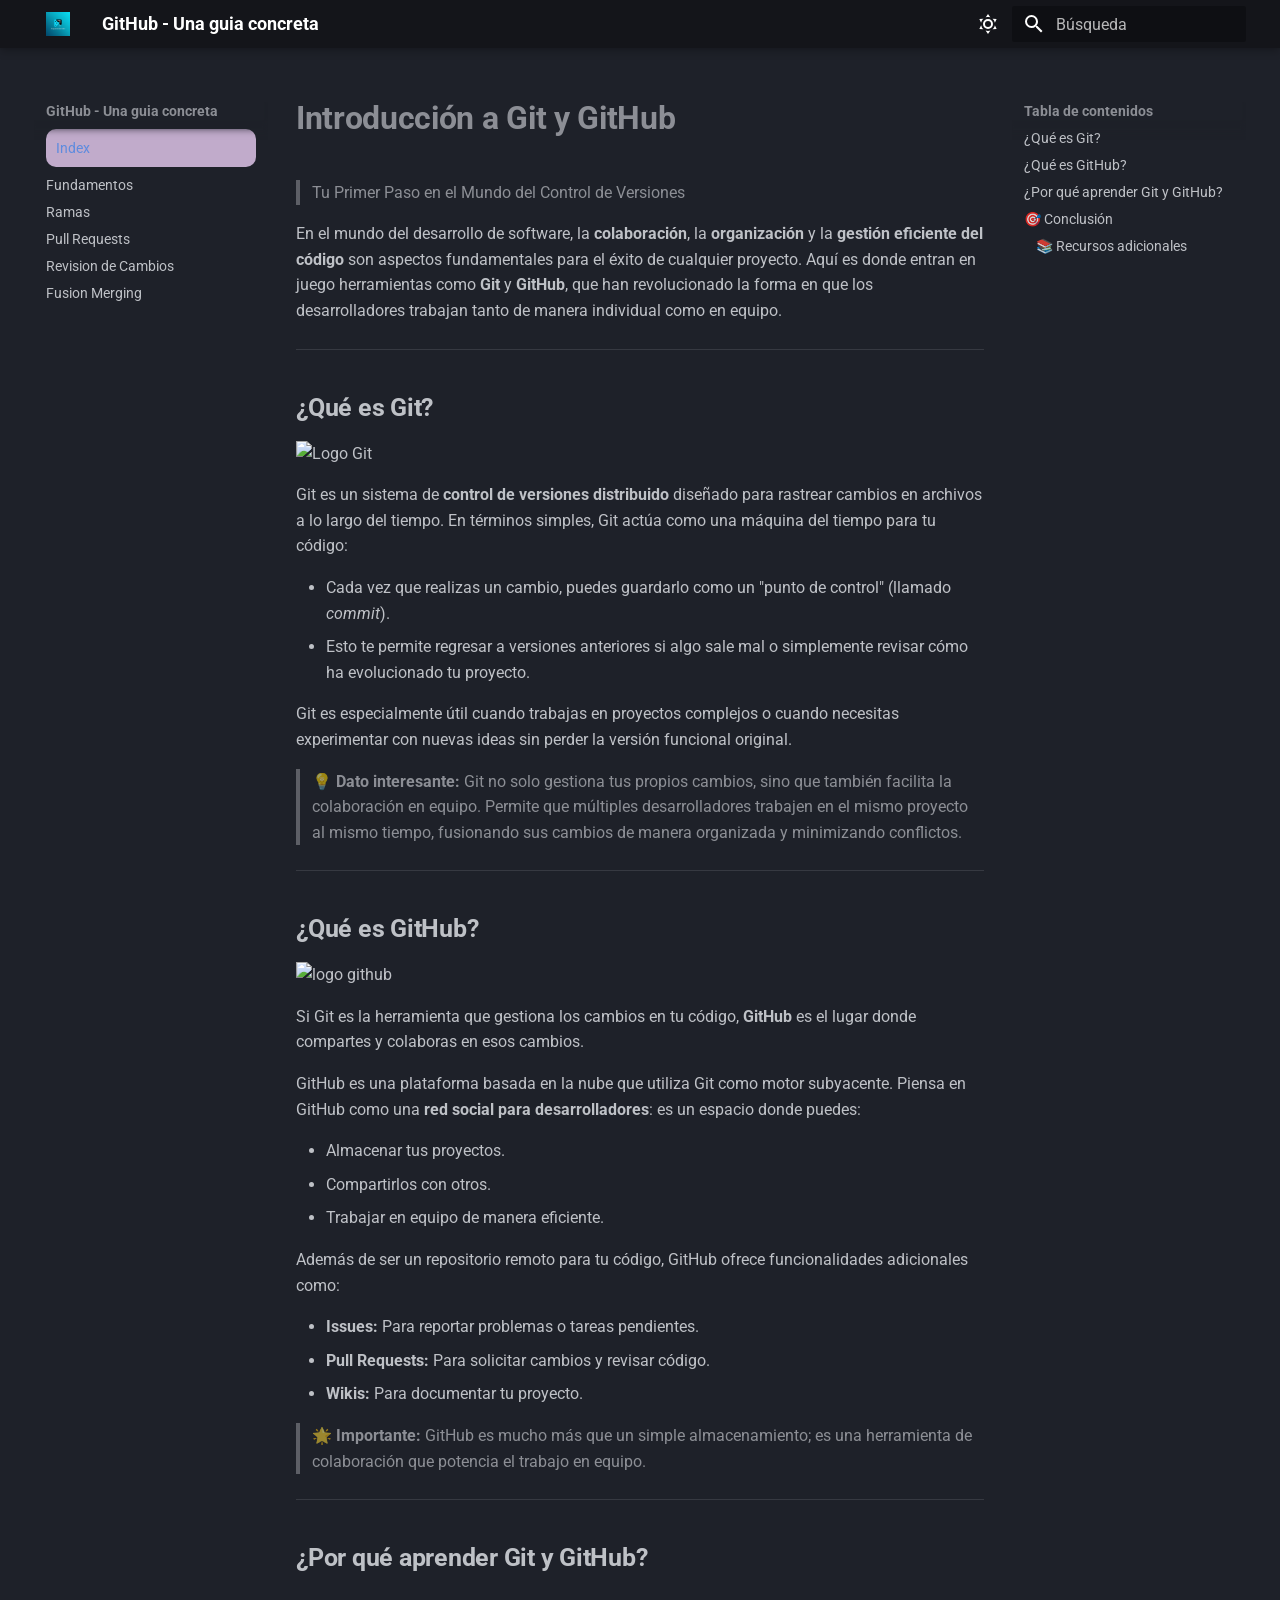
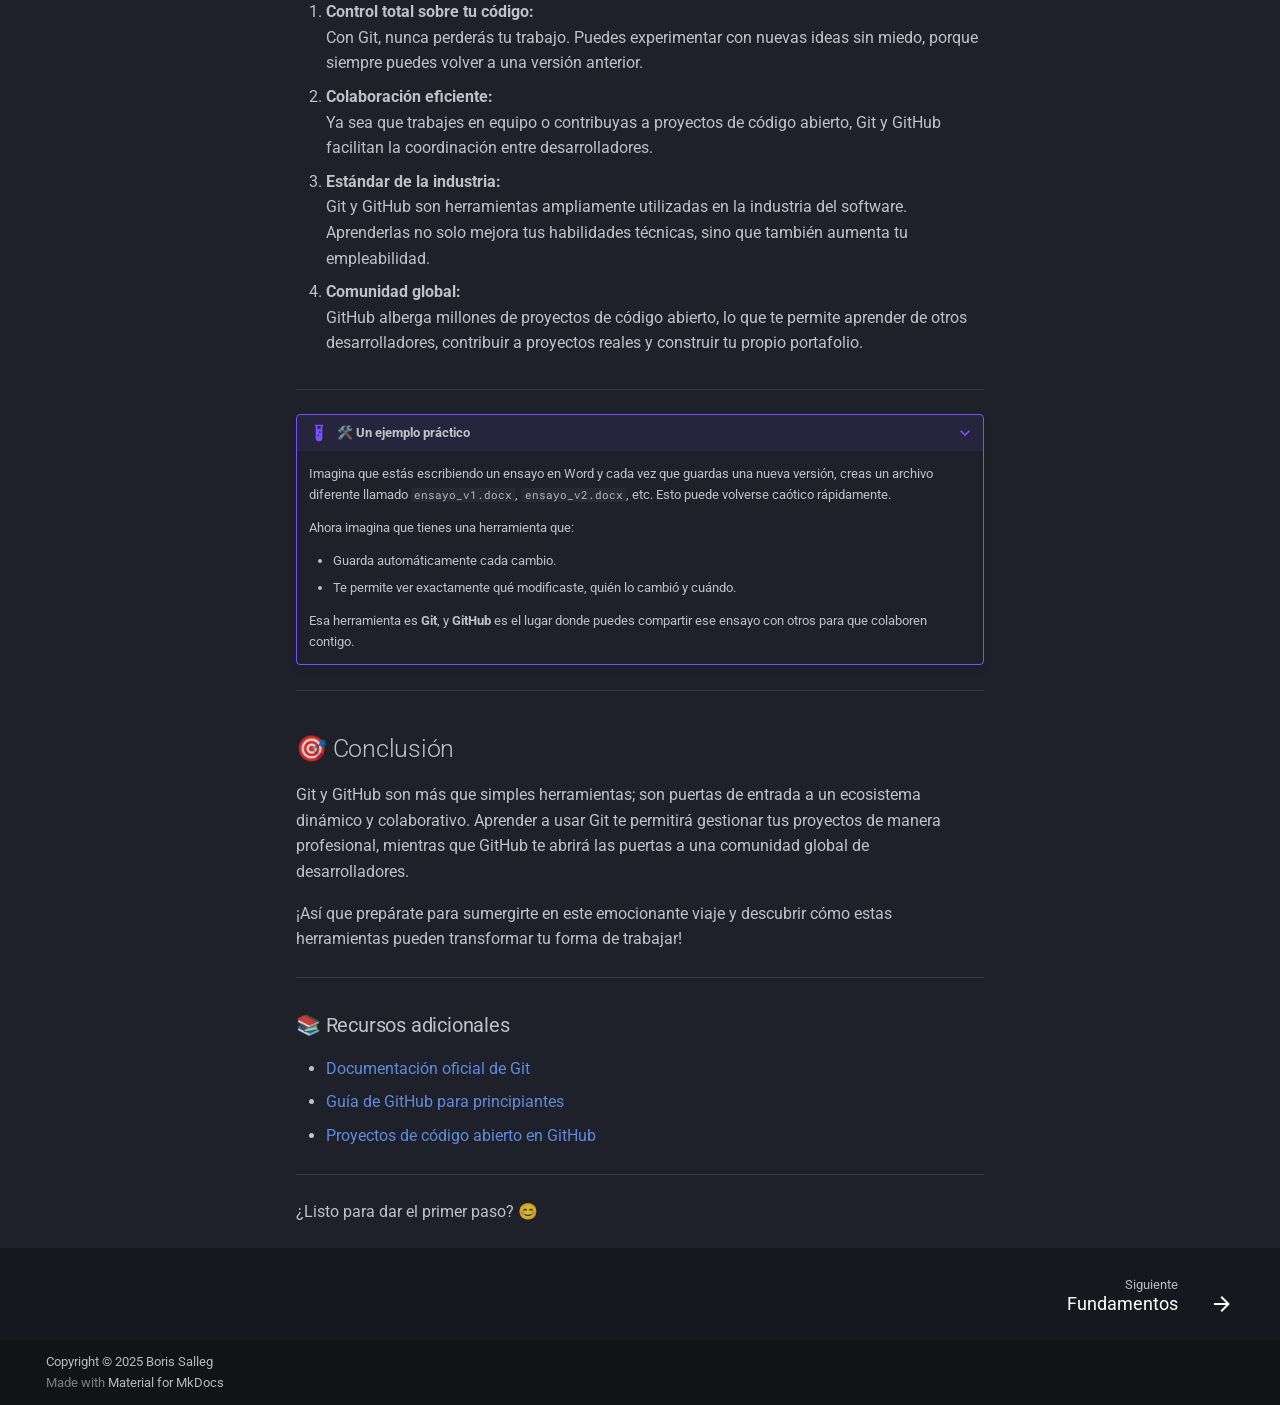
==== commit 820e1d1a: "Deployed bad6775 with MkDocs version: 1.6.1" ====
--- a/index.html
+++ b/index.html
@@ -13,8 +13,11 @@
         <link rel="next" href="fundamentos/">
       
       
+        
+      
+      
       <link rel="icon" href="assets/favicon.png">
-      <meta name="generator" content="mkdocs-1.6.1, mkdocs-material-9.6.14">
+      <meta name="generator" content="mkdocs-1.6.1, mkdocs-material-9.7.6">
     
     
       
@@ -22,10 +25,10 @@
       
     
     
-      <link rel="stylesheet" href="assets/stylesheets/main.342714a4.min.css">
-      
-        
-        <link rel="stylesheet" href="assets/stylesheets/palette.06af60db.min.css">
+      <link rel="stylesheet" href="assets/stylesheets/main.484c7ddc.min.css">
+      
+        
+        <link rel="stylesheet" href="assets/stylesheets/palette.ab4e12ef.min.css">
       
       
 
@@ -50,7 +53,6 @@
     
       
 
-    
     
     
   </head>
@@ -242,9 +244,14 @@
   
   
   <span class="md-ellipsis">
+    
+  
     Index
+  
+
     
   </span>
+  
   
 
           <span class="md-nav__icon md-icon"></span>
@@ -255,9 +262,14 @@
   
   
   <span class="md-ellipsis">
+    
+  
     Index
+  
+
     
   </span>
+  
   
 
       </a>
@@ -280,7 +292,9 @@
         <li class="md-nav__item">
   <a href="#que-es-git" class="md-nav__link">
     <span class="md-ellipsis">
-      ¿Qué es Git?
+      
+        ¿Qué es Git?
+      
     </span>
   </a>
   
@@ -289,7 +303,9 @@
         <li class="md-nav__item">
   <a href="#que-es-github" class="md-nav__link">
     <span class="md-ellipsis">
-      ¿Qué es GitHub?
+      
+        ¿Qué es GitHub?
+      
     </span>
   </a>
   
@@ -298,7 +314,9 @@
         <li class="md-nav__item">
   <a href="#por-que-aprender-git-y-github" class="md-nav__link">
     <span class="md-ellipsis">
-      ¿Por qué aprender Git y GitHub?
+      
+        ¿Por qué aprender Git y GitHub?
+      
     </span>
   </a>
   
@@ -307,7 +325,9 @@
         <li class="md-nav__item">
   <a href="#conclusion" class="md-nav__link">
     <span class="md-ellipsis">
-      🎯 Conclusión
+      
+        🎯 Conclusión
+      
     </span>
   </a>
   
@@ -317,7 +337,9 @@
           <li class="md-nav__item">
   <a href="#recursos-adicionales" class="md-nav__link">
     <span class="md-ellipsis">
-      📚 Recursos adicionales
+      
+        📚 Recursos adicionales
+      
     </span>
   </a>
   
@@ -348,9 +370,14 @@
   
   
   <span class="md-ellipsis">
+    
+  
     Fundamentos
+  
+
     
   </span>
+  
   
 
       </a>
@@ -370,9 +397,14 @@
   
   
   <span class="md-ellipsis">
+    
+  
     Ramas
+  
+
     
   </span>
+  
   
 
       </a>
@@ -392,9 +424,14 @@
   
   
   <span class="md-ellipsis">
+    
+  
     Pull Requests
+  
+
     
   </span>
+  
   
 
       </a>
@@ -414,9 +451,14 @@
   
   
   <span class="md-ellipsis">
+    
+  
     Revision de Cambios
+  
+
     
   </span>
+  
   
 
       </a>
@@ -436,9 +478,14 @@
   
   
   <span class="md-ellipsis">
+    
+  
     Fusion Merging
+  
+
     
   </span>
+  
   
 
       </a>
@@ -475,7 +522,9 @@
         <li class="md-nav__item">
   <a href="#que-es-git" class="md-nav__link">
     <span class="md-ellipsis">
-      ¿Qué es Git?
+      
+        ¿Qué es Git?
+      
     </span>
   </a>
   
@@ -484,7 +533,9 @@
         <li class="md-nav__item">
   <a href="#que-es-github" class="md-nav__link">
     <span class="md-ellipsis">
-      ¿Qué es GitHub?
+      
+        ¿Qué es GitHub?
+      
     </span>
   </a>
   
@@ -493,7 +544,9 @@
         <li class="md-nav__item">
   <a href="#por-que-aprender-git-y-github" class="md-nav__link">
     <span class="md-ellipsis">
-      ¿Por qué aprender Git y GitHub?
+      
+        ¿Por qué aprender Git y GitHub?
+      
     </span>
   </a>
   
@@ -502,7 +555,9 @@
         <li class="md-nav__item">
   <a href="#conclusion" class="md-nav__link">
     <span class="md-ellipsis">
-      🎯 Conclusión
+      
+        🎯 Conclusión
+      
     </span>
   </a>
   
@@ -512,7 +567,9 @@
           <li class="md-nav__item">
   <a href="#recursos-adicionales" class="md-nav__link">
     <span class="md-ellipsis">
-      📚 Recursos adicionales
+      
+        📚 Recursos adicionales
+      
     </span>
   </a>
   
@@ -533,6 +590,7 @@
           
           
             <div class="md-content" data-md-component="content">
+              
               <article class="md-content__inner md-typeset">
                 
                   
@@ -540,11 +598,13 @@
 
 
 <h1 id="introduccion-a-git-y-github"><strong>Introducción a Git y GitHub</strong></h1>
-<div class="language-text highlight"><pre><span></span><code>Tu Primer Paso en el Mundo del Control de Versiones
-</code></pre></div>
+<blockquote>
+<p>Tu Primer Paso en el Mundo del Control de Versiones</p>
+</blockquote>
 <p>En el mundo del desarrollo de software, la <strong>colaboración</strong>, la <strong>organización</strong> y la <strong>gestión eficiente del código</strong> son aspectos fundamentales para el éxito de cualquier proyecto. Aquí es donde entran en juego herramientas como <strong>Git</strong> y <strong>GitHub</strong>, que han revolucionado la forma en que los desarrolladores trabajan tanto de manera individual como en equipo.</p>
 <hr />
 <h2 id="que-es-git"><strong>¿Qué es Git?</strong></h2>
+<p><img alt="Logo Git" src="https://opsera.ai/wp-content/uploads/2025/07/5f2f630735aafe2300802edd_git-logo.png" /></p>
 <p>Git es un sistema de <strong>control de versiones distribuido</strong> diseñado para rastrear cambios en archivos a lo largo del tiempo. En términos simples, Git actúa como una máquina del tiempo para tu código:</p>
 <ul>
 <li>Cada vez que realizas un cambio, puedes guardarlo como un "punto de control" (llamado <em>commit</em>).</li>
@@ -556,6 +616,7 @@
 </blockquote>
 <hr />
 <h2 id="que-es-github"><strong>¿Qué es GitHub?</strong></h2>
+<p><img alt="logo github" src="https://encrypted-tbn0.gstatic.com/images?q=tbn:ANd9GcQnN559pNgOvCk_QUar3TTkZcxhK1CMuylRCrA7zHdDtqOMlWN05hDp8FhM&amp;s=10" /></p>
 <p>Si Git es la herramienta que gestiona los cambios en tu código, <strong>GitHub</strong> es el lugar donde compartes y colaboras en esos cambios. </p>
 <p>GitHub es una plataforma basada en la nube que utiliza Git como motor subyacente. Piensa en GitHub como una <strong>red social para desarrolladores</strong>: es un espacio donde puedes:</p>
 <ul>
@@ -694,10 +755,11 @@
     
     
       
-      <script id="__config" type="application/json">{"base": ".", "features": ["navigation.footer", "navigation.sections", "content.tabs.link", "content.code.annotate", "content.tooltips"], "search": "assets/javascripts/workers/search.d50fe291.min.js", "tags": null, "translations": {"clipboard.copied": "Copiado al portapapeles", "clipboard.copy": "Copiar al portapapeles", "search.result.more.one": "1 m\u00e1s en esta p\u00e1gina", "search.result.more.other": "# m\u00e1s en esta p\u00e1gina", "search.result.none": "No se encontraron documentos", "search.result.one": "1 documento encontrado", "search.result.other": "# documentos encontrados", "search.result.placeholder": "Teclee para comenzar b\u00fasqueda", "search.result.term.missing": "Falta", "select.version": "Seleccionar versi\u00f3n"}, "version": null}</script>
-    
-    
-      <script src="assets/javascripts/bundle.13a4f30d.min.js"></script>
+      
+      <script id="__config" type="application/json">{"annotate": null, "base": ".", "features": ["navigation.footer", "navigation.sections", "content.tabs.link", "content.code.annotate", "content.tooltips"], "search": "assets/javascripts/workers/search.2c215733.min.js", "tags": null, "translations": {"clipboard.copied": "Copiado al portapapeles", "clipboard.copy": "Copiar al portapapeles", "search.result.more.one": "1 m\u00e1s en esta p\u00e1gina", "search.result.more.other": "# m\u00e1s en esta p\u00e1gina", "search.result.none": "No se encontraron documentos", "search.result.one": "1 documento encontrado", "search.result.other": "# documentos encontrados", "search.result.placeholder": "Teclee para comenzar b\u00fasqueda", "search.result.term.missing": "Falta", "select.version": "Seleccionar versi\u00f3n"}, "version": null}</script>
+    
+    
+      <script src="assets/javascripts/bundle.79ae519e.min.js"></script>
       
     
   </body>
--- a/assets/stylesheets/main.484c7ddc.min.css
+++ b/assets/stylesheets/main.484c7ddc.min.css
@@ -0,0 +1 @@
+@charset "UTF-8";html{-webkit-text-size-adjust:none;-moz-text-size-adjust:none;text-size-adjust:none;box-sizing:border-box}*,:after,:before{box-sizing:inherit}@media (prefers-reduced-motion){*,:after,:before{transition:none!important}}body{margin:0}a,button,input,label{-webkit-tap-highlight-color:transparent}a{color:inherit;text-decoration:none}hr{border:0;box-sizing:initial;display:block;height:.05rem;overflow:visible;padding:0}small{font-size:80%}sub,sup{line-height:1em}img{border-style:none}table{border-collapse:initial;border-spacing:0}td,th{font-weight:400;vertical-align:top}button{background:#0000;border:0;font-family:inherit;font-size:inherit;margin:0;padding:0}input{border:0;outline:none}:root{--md-primary-fg-color:#4051b5;--md-primary-fg-color--light:#5d6cc0;--md-primary-fg-color--dark:#303fa1;--md-primary-bg-color:#fff;--md-primary-bg-color--light:#ffffffb3;--md-accent-fg-color:#526cfe;--md-accent-fg-color--transparent:#526cfe1a;--md-accent-bg-color:#fff;--md-accent-bg-color--light:#ffffffb3}[data-md-color-scheme=default]{color-scheme:light}[data-md-color-scheme=default] img[src$="#gh-dark-mode-only"],[data-md-color-scheme=default] img[src$="#only-dark"]{display:none}:root,[data-md-color-scheme=default]{--md-hue:225deg;--md-default-fg-color:#000000de;--md-default-fg-color--light:#0000008a;--md-default-fg-color--lighter:#00000052;--md-default-fg-color--lightest:#00000012;--md-default-bg-color:#fff;--md-default-bg-color--light:#ffffffb3;--md-default-bg-color--lighter:#ffffff4d;--md-default-bg-color--lightest:#ffffff1f;--md-code-fg-color:#36464e;--md-code-bg-color:#f5f5f5;--md-code-bg-color--light:#f5f5f5b3;--md-code-bg-color--lighter:#f5f5f54d;--md-code-hl-color:#4287ff;--md-code-hl-color--light:#4287ff1a;--md-code-hl-number-color:#d52a2a;--md-code-hl-special-color:#db1457;--md-code-hl-function-color:#a846b9;--md-code-hl-constant-color:#6e59d9;--md-code-hl-keyword-color:#3f6ec6;--md-code-hl-string-color:#1c7d4d;--md-code-hl-name-color:var(--md-code-fg-color);--md-code-hl-operator-color:var(--md-default-fg-color--light);--md-code-hl-punctuation-color:var(--md-default-fg-color--light);--md-code-hl-comment-color:var(--md-default-fg-color--light);--md-code-hl-generic-color:var(--md-default-fg-color--light);--md-code-hl-variable-color:var(--md-default-fg-color--light);--md-typeset-color:var(--md-default-fg-color);--md-typeset-a-color:var(--md-primary-fg-color);--md-typeset-del-color:#f5503d26;--md-typeset-ins-color:#0bd57026;--md-typeset-kbd-color:#fafafa;--md-typeset-kbd-accent-color:#fff;--md-typeset-kbd-border-color:#b8b8b8;--md-typeset-mark-color:#ffff0080;--md-typeset-table-color:#0000001f;--md-typeset-table-color--light:rgba(0,0,0,.035);--md-admonition-fg-color:var(--md-default-fg-color);--md-admonition-bg-color:var(--md-default-bg-color);--md-warning-fg-color:#000000de;--md-warning-bg-color:#ff9;--md-footer-fg-color:#fff;--md-footer-fg-color--light:#ffffffb3;--md-footer-fg-color--lighter:#ffffff73;--md-footer-bg-color:#000000de;--md-footer-bg-color--dark:#00000052;--md-shadow-z1:0 0.2rem 0.5rem #0000000d,0 0 0.05rem #0000001a;--md-shadow-z2:0 0.2rem 0.5rem #0000001a,0 0 0.05rem #00000040;--md-shadow-z3:0 0.2rem 0.5rem #0003,0 0 0.05rem #00000059}.md-icon svg{fill:currentcolor;display:block;height:1.2rem;width:1.2rem}body{-webkit-font-smoothing:antialiased;-moz-osx-font-smoothing:grayscale;--md-text-font-family:var(--md-text-font,_),-apple-system,BlinkMacSystemFont,Helvetica,Arial,sans-serif;--md-code-font-family:var(--md-code-font,_),SFMono-Regular,Consolas,Menlo,monospace}aside,body,input{font-feature-settings:"kern","liga";color:var(--md-typeset-color);font-family:var(--md-text-font-family)}code,kbd,pre{font-feature-settings:"kern";font-family:var(--md-code-font-family)}:root{--md-typeset-table-sort-icon:url('data:image/svg+xml;charset=utf-8,<svg xmlns="http://www.w3.org/2000/svg" viewBox="0 0 24 24"><path d="m18 21-4-4h3V7h-3l4-4 4 4h-3v10h3M2 19v-2h10v2M2 13v-2h7v2M2 7V5h4v2z"/></svg>');--md-typeset-table-sort-icon--asc:url('data:image/svg+xml;charset=utf-8,<svg xmlns="http://www.w3.org/2000/svg" viewBox="0 0 24 24"><path d="M19 17h3l-4 4-4-4h3V3h2M2 17h10v2H2M6 5v2H2V5m0 6h7v2H2z"/></svg>');--md-typeset-table-sort-icon--desc:url('data:image/svg+xml;charset=utf-8,<svg xmlns="http://www.w3.org/2000/svg" viewBox="0 0 24 24"><path d="M19 7h3l-4-4-4 4h3v14h2M2 17h10v2H2M6 5v2H2V5m0 6h7v2H2z"/></svg>')}.md-typeset{-webkit-print-color-adjust:exact;color-adjust:exact;font-size:.8rem;line-height:1.6;overflow-wrap:break-word}@media print{.md-typeset{font-size:.68rem}}.md-typeset blockquote,.md-typeset dl,.md-typeset figure,.md-typeset ol,.md-typeset pre,.md-typeset ul{margin-bottom:1em;margin-top:1em}.md-typeset h1{color:var(--md-default-fg-color--light);font-size:2em;line-height:1.3;margin:0 0 1.25em}.md-typeset h1,.md-typeset h2{font-weight:300;letter-spacing:-.01em}.md-typeset h2{font-size:1.5625em;line-height:1.4;margin:1.6em 0 .64em}.md-typeset h3{font-size:1.25em;font-weight:400;letter-spacing:-.01em;line-height:1.5;margin:1.6em 0 .8em}.md-typeset h2+h3{margin-top:.8em}.md-typeset h4{font-weight:700;letter-spacing:-.01em;margin:1em 0}.md-typeset h5,.md-typeset h6{color:var(--md-default-fg-color--light);font-size:.8em;font-weight:700;letter-spacing:-.01em;margin:1.25em 0}.md-typeset h5{text-transform:uppercase}.md-typeset h5 code{text-transform:none}.md-typeset hr{border-bottom:.05rem solid var(--md-default-fg-color--lightest);display:flow-root;margin:1.5em 0}.md-typeset a{color:var(--md-typeset-a-color);word-break:break-word}.md-typeset a,.md-typeset a:before{transition:color 125ms}.md-typeset a:focus,.md-typeset a:hover{color:var(--md-accent-fg-color)}.md-typeset a:focus code,.md-typeset a:hover code{background-color:var(--md-accent-fg-color--transparent);color:var(--md-accent-fg-color)}.md-typeset a code{color:var(--md-typeset-a-color)}.md-typeset a.focus-visible{outline-color:var(--md-accent-fg-color);outline-offset:.2rem}.md-typeset code,.md-typeset kbd,.md-typeset pre{color:var(--md-code-fg-color);direction:ltr;font-variant-ligatures:none;transition:background-color 125ms}@media print{.md-typeset code,.md-typeset kbd,.md-typeset pre{white-space:pre-wrap}}.md-typeset code{background-color:var(--md-code-bg-color);border-radius:.1rem;-webkit-box-decoration-break:clone;box-decoration-break:clone;font-size:.85em;padding:0 .2941176471em;transition:color 125ms,background-color 125ms;word-break:break-word}.md-typeset code:not(.focus-visible){-webkit-tap-highlight-color:transparent;outline:none}.md-typeset pre{display:flow-root;line-height:1.4;position:relative}.md-typeset pre>code{-webkit-box-decoration-break:slice;box-decoration-break:slice;box-shadow:none;display:block;margin:0;outline-color:var(--md-accent-fg-color);overflow:auto;padding:.7720588235em 1.1764705882em;scrollbar-color:var(--md-default-fg-color--lighter) #0000;scrollbar-width:thin;touch-action:auto;word-break:normal}.md-typeset pre>code:hover{scrollbar-color:var(--md-accent-fg-color) #0000}.md-typeset pre>code::-webkit-scrollbar{height:.2rem;width:.2rem}.md-typeset pre>code::-webkit-scrollbar-thumb{background-color:var(--md-default-fg-color--lighter)}.md-typeset pre>code::-webkit-scrollbar-thumb:hover{background-color:var(--md-accent-fg-color)}.md-typeset kbd{background-color:var(--md-typeset-kbd-color);border-radius:.1rem;box-shadow:0 .1rem 0 .05rem var(--md-typeset-kbd-border-color),0 .1rem 0 var(--md-typeset-kbd-border-color),0 -.1rem .2rem var(--md-typeset-kbd-accent-color) inset;color:var(--md-default-fg-color);display:inline-block;font-size:.75em;padding:0 .6666666667em;vertical-align:text-top;word-break:break-word}.md-typeset mark{background-color:var(--md-typeset-mark-color);-webkit-box-decoration-break:clone;box-decoration-break:clone;color:inherit;word-break:break-word}.md-typeset abbr{cursor:help;text-decoration:none}.md-typeset [data-preview],.md-typeset abbr{border-bottom:.05rem dotted var(--md-default-fg-color--light)}.md-typeset small{opacity:.75}[dir=ltr] .md-typeset sub,[dir=ltr] .md-typeset sup{margin-left:.078125em}[dir=rtl] .md-typeset sub,[dir=rtl] .md-typeset sup{margin-right:.078125em}[dir=ltr] .md-typeset blockquote{padding-left:.6rem}[dir=rtl] .md-typeset blockquote{padding-right:.6rem}[dir=ltr] .md-typeset blockquote{border-left:.2rem solid var(--md-default-fg-color--lighter)}[dir=rtl] .md-typeset blockquote{border-right:.2rem solid var(--md-default-fg-color--lighter)}.md-typeset blockquote{color:var(--md-default-fg-color--light);margin-left:0;margin-right:0}.md-typeset ul{list-style-type:disc}.md-typeset ul[type]{list-style-type:revert-layer}[dir=ltr] .md-typeset ol,[dir=ltr] .md-typeset ul{margin-left:.625em}[dir=rtl] .md-typeset ol,[dir=rtl] .md-typeset ul{margin-right:.625em}.md-typeset ol,.md-typeset ul{padding:0}.md-typeset ol:not([hidden]),.md-typeset ul:not([hidden]){display:flow-root}.md-typeset ol ol,.md-typeset ul ol{list-style-type:lower-alpha}.md-typeset ol ol ol,.md-typeset ul ol ol{list-style-type:lower-roman}.md-typeset ol ol ol ol,.md-typeset ul ol ol ol{list-style-type:upper-alpha}.md-typeset ol ol ol ol ol,.md-typeset ul ol ol ol ol{list-style-type:upper-roman}.md-typeset ol[type],.md-typeset ul[type]{list-style-type:revert-layer}[dir=ltr] .md-typeset ol li,[dir=ltr] .md-typeset ul li{margin-left:1.25em}[dir=rtl] .md-typeset ol li,[dir=rtl] .md-typeset ul li{margin-right:1.25em}.md-typeset ol li,.md-typeset ul li{margin-bottom:.5em}.md-typeset ol li blockquote,.md-typeset ol li p,.md-typeset ul li blockquote,.md-typeset ul li p{margin:.5em 0}.md-typeset ol li:last-child,.md-typeset ul li:last-child{margin-bottom:0}[dir=ltr] .md-typeset ol li ol,[dir=ltr] .md-typeset ol li ul,[dir=ltr] .md-typeset ul li ol,[dir=ltr] .md-typeset ul li ul{margin-left:.625em}[dir=rtl] .md-typeset ol li ol,[dir=rtl] .md-typeset ol li ul,[dir=rtl] .md-typeset ul li ol,[dir=rtl] .md-typeset ul li ul{margin-right:.625em}.md-typeset ol li ol,.md-typeset ol li ul,.md-typeset ul li ol,.md-typeset ul li ul{margin-bottom:.5em;margin-top:.5em}[dir=ltr] .md-typeset dd{margin-left:1.875em}[dir=rtl] .md-typeset dd{margin-right:1.875em}.md-typeset dd{margin-bottom:1.5em;margin-top:1em}.md-typeset img,.md-typeset svg,.md-typeset video{height:auto;max-width:100%}.md-typeset img[align=left]{margin:1em 1em 1em 0}.md-typeset img[align=right]{margin:1em 0 1em 1em}.md-typeset img[align]:only-child{margin-top:0}.md-typeset figure{display:flow-root;margin:1em auto;max-width:100%;text-align:center;width:fit-content}.md-typeset figure img{display:block;margin:0 auto}.md-typeset figcaption{font-style:italic;margin:1em auto;max-width:24rem}.md-typeset iframe{max-width:100%}.md-typeset table:not([class]){background-color:var(--md-default-bg-color);border:.05rem solid var(--md-typeset-table-color);border-radius:.1rem;display:inline-block;font-size:.64rem;max-width:100%;overflow:auto;touch-action:auto}@media print{.md-typeset table:not([class]){display:table}}.md-typeset table:not([class])+*{margin-top:1.5em}.md-typeset table:not([class]) td>:first-child,.md-typeset table:not([class]) th>:first-child{margin-top:0}.md-typeset table:not([class]) td>:last-child,.md-typeset table:not([class]) th>:last-child{margin-bottom:0}.md-typeset table:not([class]) td:not([align]),.md-typeset table:not([class]) th:not([align]){text-align:left}[dir=rtl] .md-typeset table:not([class]) td:not([align]),[dir=rtl] .md-typeset table:not([class]) th:not([align]){text-align:right}.md-typeset table:not([class]) th{font-weight:700;min-width:5rem;padding:.9375em 1.25em;vertical-align:top}.md-typeset table:not([class]) td{border-top:.05rem solid var(--md-typeset-table-color);padding:.9375em 1.25em;vertical-align:top}.md-typeset table:not([class]) tbody tr{transition:background-color 125ms}.md-typeset table:not([class]) tbody tr:hover{background-color:var(--md-typeset-table-color--light);box-shadow:0 .05rem 0 var(--md-default-bg-color) inset}.md-typeset table:not([class]) a{word-break:normal}.md-typeset table th[role=columnheader]{cursor:pointer}[dir=ltr] .md-typeset table th[role=columnheader]:after{margin-left:.5em}[dir=rtl] .md-typeset table th[role=columnheader]:after{margin-right:.5em}.md-typeset table th[role=columnheader]:after{content:"";display:inline-block;height:1.2em;-webkit-mask-image:var(--md-typeset-table-sort-icon);mask-image:var(--md-typeset-table-sort-icon);-webkit-mask-repeat:no-repeat;mask-repeat:no-repeat;-webkit-mask-size:contain;mask-size:contain;transition:background-color 125ms;vertical-align:text-bottom;width:1.2em}.md-typeset table th[role=columnheader]:hover:after{background-color:var(--md-default-fg-color--lighter)}.md-typeset table th[role=columnheader][aria-sort=ascending]:after{background-color:var(--md-default-fg-color--light);-webkit-mask-image:var(--md-typeset-table-sort-icon--asc);mask-image:var(--md-typeset-table-sort-icon--asc)}.md-typeset table th[role=columnheader][aria-sort=descending]:after{background-color:var(--md-default-fg-color--light);-webkit-mask-image:var(--md-typeset-table-sort-icon--desc);mask-image:var(--md-typeset-table-sort-icon--desc)}.md-typeset__scrollwrap{margin:1em -.8rem;overflow-x:auto;touch-action:auto}.md-typeset__table{display:inline-block;margin-bottom:.5em;padding:0 .8rem}@media print{.md-typeset__table{display:block}}html .md-typeset__table table{display:table;margin:0;overflow:hidden;width:100%}@media screen and (max-width:44.984375em){.md-content__inner>pre{margin:1em -.8rem}.md-content__inner>pre code{border-radius:0}}.md-typeset .md-author{border-radius:100%;display:block;flex-shrink:0;height:1.6rem;overflow:hidden;position:relative;transition:color 125ms,transform 125ms;width:1.6rem}.md-typeset .md-author img{display:block}.md-typeset .md-author--more{background:var(--md-default-fg-color--lightest);color:var(--md-default-fg-color--lighter);font-size:.6rem;font-weight:700;line-height:1.6rem;text-align:center}.md-typeset .md-author--long{height:2.4rem;width:2.4rem}.md-typeset a.md-author{transform:scale(1)}.md-typeset a.md-author img{border-radius:100%;filter:grayscale(100%) opacity(75%);transition:filter 125ms}.md-typeset a.md-author:focus,.md-typeset a.md-author:hover{transform:scale(1.1);z-index:1}.md-typeset a.md-author:focus img,.md-typeset a.md-author:hover img{filter:grayscale(0)}.md-banner{background-color:var(--md-footer-bg-color);color:var(--md-footer-fg-color);overflow:auto}@media print{.md-banner{display:none}}.md-banner--warning{background-color:var(--md-warning-bg-color);color:var(--md-warning-fg-color)}.md-banner__inner{font-size:.7rem;margin:.6rem auto;padding:0 .8rem}[dir=ltr] .md-banner__button{float:right}[dir=rtl] .md-banner__button{float:left}.md-banner__button{color:inherit;cursor:pointer;transition:opacity .25s}.no-js .md-banner__button{display:none}.md-banner__button:hover{opacity:.7}html{font-size:125%;height:100%;overflow-x:hidden}@media screen and (min-width:100em){html{font-size:137.5%}}@media screen and (min-width:125em){html{font-size:150%}}body{background-color:var(--md-default-bg-color);display:flex;flex-direction:column;font-size:.5rem;min-height:100%;position:relative;width:100%}@media print{body{display:block}}@media screen and (max-width:59.984375em){body[data-md-scrolllock]{position:fixed}}.md-grid{margin-left:auto;margin-right:auto;max-width:61rem}.md-container{display:flex;flex-direction:column;flex-grow:1}@media print{.md-container{display:block}}.md-main{flex-grow:1}.md-main__inner{display:flex;height:100%;margin-top:1.5rem}.md-ellipsis{overflow:hidden;text-overflow:ellipsis}.md-toggle{display:none}.md-option{height:0;opacity:0;position:absolute;width:0}.md-option:checked+label:not([hidden]){display:block}.md-option.focus-visible+label{outline-color:var(--md-accent-fg-color);outline-style:auto}.md-skip{background-color:var(--md-default-fg-color);border-radius:.1rem;color:var(--md-default-bg-color);font-size:.64rem;margin:.5rem;opacity:0;outline-color:var(--md-accent-fg-color);padding:.3rem .5rem;position:fixed;transform:translateY(.4rem);z-index:-1}.md-skip:focus{opacity:1;transform:translateY(0);transition:transform .25s cubic-bezier(.4,0,.2,1),opacity 175ms 75ms;z-index:10}@page{margin:25mm}:root{--md-clipboard-icon:url('data:image/svg+xml;charset=utf-8,<svg xmlns="http://www.w3.org/2000/svg" viewBox="0 0 24 24"><path d="M19 21H8V7h11m0-2H8a2 2 0 0 0-2 2v14a2 2 0 0 0 2 2h11a2 2 0 0 0 2-2V7a2 2 0 0 0-2-2m-3-4H4a2 2 0 0 0-2 2v14h2V3h12z"/></svg>')}.md-clipboard{border-radius:.1rem;color:var(--md-default-fg-color--lightest);cursor:pointer;height:1.5em;outline-color:var(--md-accent-fg-color);outline-offset:.1rem;transition:color .25s;width:1.5em;z-index:1}@media print{.md-clipboard{display:none}}.md-clipboard:not(.focus-visible){-webkit-tap-highlight-color:transparent;outline:none}:hover>.md-clipboard{color:var(--md-default-fg-color--light)}.md-clipboard:focus,.md-clipboard:hover{color:var(--md-accent-fg-color)}.md-clipboard:after{background-color:currentcolor;content:"";display:block;height:1.125em;margin:0 auto;-webkit-mask-image:var(--md-clipboard-icon);mask-image:var(--md-clipboard-icon);-webkit-mask-position:center;mask-position:center;-webkit-mask-repeat:no-repeat;mask-repeat:no-repeat;-webkit-mask-size:contain;mask-size:contain;width:1.125em}.md-clipboard--inline{cursor:pointer}.md-clipboard--inline code{transition:color .25s,background-color .25s}.md-clipboard--inline:focus code,.md-clipboard--inline:hover code{background-color:var(--md-accent-fg-color--transparent);color:var(--md-accent-fg-color)}:root{--md-code-select-icon:url('data:image/svg+xml;charset=utf-8,<svg xmlns="http://www.w3.org/2000/svg" viewBox="0 0 24 24"><path d="M19 19h-4v2h4c1.1 0 2-.9 2-2v-4h-2m0-12h-4v2h4v4h2V5c0-1.1-.9-2-2-2M5 5h4V3H5c-1.1 0-2 .9-2 2v4h2m0 6H3v4c0 1.1.9 2 2 2h4v-2H5zm2-4h2v2H7zm4 0h2v2h-2zm4 0h2v2h-2zM7 7h2v2H7zm4 0h2v2h-2zm4 0h2v2h-2zm-8 8h2v2H7zm4 0h2v2h-2zm4 0h2v2h-2z"/></svg>');--md-code-copy-icon:url('data:image/svg+xml;charset=utf-8,<svg xmlns="http://www.w3.org/2000/svg" viewBox="0 0 24 24"><path d="M19 21H8V7h11m0-2H8a2 2 0 0 0-2 2v14a2 2 0 0 0 2 2h11a2 2 0 0 0 2-2V7a2 2 0 0 0-2-2m-3-4H4a2 2 0 0 0-2 2v14h2V3h12z"/></svg>')}.md-typeset .md-code__content{display:grid}.md-code__nav{background-color:var(--md-code-bg-color--lighter);border-radius:.1rem;display:flex;gap:.2rem;padding:.2rem;position:absolute;right:.25em;top:.25em;transition:background-color .25s;z-index:1}:hover>.md-code__nav{background-color:var(--md-code-bg-color--light)}.md-code__button{color:var(--md-default-fg-color--lightest);cursor:pointer;display:block;height:1.5em;outline-color:var(--md-accent-fg-color);outline-offset:.1rem;transition:color .25s;width:1.5em}:hover>*>.md-code__button{color:var(--md-default-fg-color--light)}.md-code__button.focus-visible,.md-code__button:hover{color:var(--md-accent-fg-color)}.md-code__button--active{color:var(--md-default-fg-color)!important}.md-code__button:after{background-color:currentcolor;content:"";display:block;height:1.125em;margin:0 auto;-webkit-mask-position:center;mask-position:center;-webkit-mask-repeat:no-repeat;mask-repeat:no-repeat;-webkit-mask-size:contain;mask-size:contain;width:1.125em}.md-code__button[data-md-type=select]:after{-webkit-mask-image:var(--md-code-select-icon);mask-image:var(--md-code-select-icon)}.md-code__button[data-md-type=copy]:after{-webkit-mask-image:var(--md-code-copy-icon);mask-image:var(--md-code-copy-icon)}@keyframes consent{0%{opacity:0;transform:translateY(100%)}to{opacity:1;transform:translateY(0)}}@keyframes overlay{0%{opacity:0}to{opacity:1}}.md-consent__overlay{animation:overlay .25s both;-webkit-backdrop-filter:blur(.1rem);backdrop-filter:blur(.1rem);background-color:#0000008a;height:100%;opacity:1;position:fixed;top:0;width:100%;z-index:5}.md-consent__inner{animation:consent .5s cubic-bezier(.1,.7,.1,1) both;background-color:var(--md-default-bg-color);border:0;border-radius:.1rem;bottom:0;box-shadow:0 0 .2rem #0000001a,0 .2rem .4rem #0003;max-height:100%;overflow:auto;padding:0;position:fixed;width:100%;z-index:5}.md-consent__form{padding:.8rem}.md-consent__settings{display:none;margin:1em 0}input:checked+.md-consent__settings{display:block}.md-consent__controls{margin-bottom:.8rem}.md-typeset .md-consent__controls .md-button{display:inline}@media screen and (max-width:44.984375em){.md-typeset .md-consent__controls .md-button{display:block;margin-top:.4rem;text-align:center;width:100%}}.md-consent label{cursor:pointer}.md-content{flex-grow:1;min-width:0}.md-content__inner{margin:0 .8rem 1.2rem;padding-top:.6rem}@media screen and (min-width:76.25em){[dir=ltr] .md-sidebar--primary:not([hidden])~.md-content>.md-content__inner{margin-left:1.2rem}[dir=ltr] .md-sidebar--secondary:not([hidden])~.md-content>.md-content__inner,[dir=rtl] .md-sidebar--primary:not([hidden])~.md-content>.md-content__inner{margin-right:1.2rem}[dir=rtl] .md-sidebar--secondary:not([hidden])~.md-content>.md-content__inner{margin-left:1.2rem}}.md-content__inner:before{content:"";display:block;height:.4rem}.md-content__inner>:last-child{margin-bottom:0}[dir=ltr] .md-content__button{float:right}[dir=rtl] .md-content__button{float:left}[dir=ltr] .md-content__button{margin-left:.4rem}[dir=rtl] .md-content__button{margin-right:.4rem}.md-content__button{margin:.4rem 0;padding:0}@media print{.md-content__button{display:none}}.md-typeset .md-content__button{color:var(--md-default-fg-color--lighter)}.md-content__button svg{display:inline;vertical-align:top}[dir=rtl] .md-content__button svg{transform:scaleX(-1)}[dir=ltr] .md-dialog{right:.8rem}[dir=rtl] .md-dialog{left:.8rem}.md-dialog{background-color:var(--md-default-fg-color);border-radius:.1rem;bottom:.8rem;box-shadow:var(--md-shadow-z3);min-width:11.1rem;opacity:0;padding:.4rem .6rem;pointer-events:none;position:fixed;transform:translateY(100%);transition:transform 0ms .4s,opacity .4s;z-index:4}@media print{.md-dialog{display:none}}.md-dialog--active{opacity:1;pointer-events:auto;transform:translateY(0);transition:transform .4s cubic-bezier(.075,.85,.175,1),opacity .4s}.md-dialog__inner{color:var(--md-default-bg-color);font-size:.7rem}.md-feedback{margin:2em 0 1em;text-align:center}.md-feedback fieldset{border:none;margin:0;padding:0}.md-feedback__title{font-weight:700;margin:1em auto}.md-feedback__inner{position:relative}.md-feedback__list{display:flex;flex-wrap:wrap;place-content:baseline center;position:relative}.md-feedback__list:hover .md-icon:not(:disabled){color:var(--md-default-fg-color--lighter)}:disabled .md-feedback__list{min-height:1.8rem}.md-feedback__icon{color:var(--md-default-fg-color--light);cursor:pointer;flex-shrink:0;margin:0 .1rem;transition:color 125ms}.md-feedback__icon:not(:disabled).md-icon:hover{color:var(--md-accent-fg-color)}.md-feedback__icon:disabled{color:var(--md-default-fg-color--lightest);pointer-events:none}.md-feedback__note{opacity:0;position:relative;transform:translateY(.4rem);transition:transform .4s cubic-bezier(.1,.7,.1,1),opacity .15s}.md-feedback__note>*{margin:0 auto;max-width:16rem}:disabled .md-feedback__note{opacity:1;transform:translateY(0)}@media print{.md-feedback{display:none}}.md-footer{background-color:var(--md-footer-bg-color);color:var(--md-footer-fg-color)}@media print{.md-footer{display:none}}.md-footer__inner{justify-content:space-between;overflow:auto;padding:.2rem}.md-footer__inner:not([hidden]){display:flex}.md-footer__link{align-items:end;display:flex;flex-grow:0.01;margin-bottom:.4rem;margin-top:1rem;max-width:100%;outline-color:var(--md-accent-fg-color);overflow:hidden;transition:opacity .25s}.md-footer__link:focus,.md-footer__link:hover{opacity:.7}[dir=rtl] .md-footer__link svg{transform:scaleX(-1)}@media screen and (max-width:44.984375em){.md-footer__link--prev{flex-shrink:0}.md-footer__link--prev .md-footer__title{display:none}}[dir=ltr] .md-footer__link--next{margin-left:auto}[dir=rtl] .md-footer__link--next{margin-right:auto}.md-footer__link--next{text-align:right}[dir=rtl] .md-footer__link--next{text-align:left}.md-footer__title{flex-grow:1;font-size:.9rem;margin-bottom:.7rem;max-width:calc(100% - 2.4rem);padding:0 1rem;white-space:nowrap}.md-footer__button{margin:.2rem;padding:.4rem}.md-footer__direction{font-size:.64rem;opacity:.7}.md-footer-meta{background-color:var(--md-footer-bg-color--dark)}.md-footer-meta__inner{display:flex;flex-wrap:wrap;justify-content:space-between;padding:.2rem}html .md-footer-meta.md-typeset a{color:var(--md-footer-fg-color--light)}html .md-footer-meta.md-typeset a:focus,html .md-footer-meta.md-typeset a:hover{color:var(--md-footer-fg-color)}.md-copyright{color:var(--md-footer-fg-color--lighter);font-size:.64rem;margin:auto .6rem;padding:.4rem 0;width:100%}@media screen and (min-width:45em){.md-copyright{width:auto}}.md-copyright__highlight{color:var(--md-footer-fg-color--light)}.md-social{display:inline-flex;gap:.2rem;margin:0 .4rem;padding:.2rem 0 .6rem}@media screen and (min-width:45em){.md-social{padding:.6rem 0}}.md-social__link{display:inline-block;height:1.6rem;text-align:center;width:1.6rem}.md-social__link:before{line-height:1.9}.md-social__link svg{fill:currentcolor;max-height:.8rem;vertical-align:-25%}.md-typeset .md-button{border:.1rem solid;border-radius:.1rem;color:var(--md-primary-fg-color);cursor:pointer;display:inline-block;font-weight:700;padding:.625em 2em;transition:color 125ms,background-color 125ms,border-color 125ms}.md-typeset .md-button--primary{background-color:var(--md-primary-fg-color);border-color:var(--md-primary-fg-color);color:var(--md-primary-bg-color)}.md-typeset .md-button:focus,.md-typeset .md-button:hover{background-color:var(--md-accent-fg-color);border-color:var(--md-accent-fg-color);color:var(--md-accent-bg-color)}[dir=ltr] .md-typeset .md-input{border-top-left-radius:.1rem}[dir=ltr] .md-typeset .md-input,[dir=rtl] .md-typeset .md-input{border-top-right-radius:.1rem}[dir=rtl] .md-typeset .md-input{border-top-left-radius:.1rem}.md-typeset .md-input{border-bottom:.1rem solid var(--md-default-fg-color--lighter);box-shadow:var(--md-shadow-z1);font-size:.8rem;height:1.8rem;padding:0 .6rem;transition:border .25s,box-shadow .25s}.md-typeset .md-input:focus,.md-typeset .md-input:hover{border-bottom-color:var(--md-accent-fg-color);box-shadow:var(--md-shadow-z2)}.md-typeset .md-input--stretch{width:100%}.md-header{background-color:var(--md-primary-fg-color);box-shadow:0 0 .2rem #0000,0 .2rem .4rem #0000;color:var(--md-primary-bg-color);display:block;left:0;position:sticky;right:0;top:0;z-index:4}@media print{.md-header{display:none}}.md-header[hidden]{transform:translateY(-100%);transition:transform .25s cubic-bezier(.8,0,.6,1),box-shadow .25s}.md-header--shadow{box-shadow:0 0 .2rem #0000001a,0 .2rem .4rem #0003;transition:transform .25s cubic-bezier(.1,.7,.1,1),box-shadow .25s}.md-header__inner{align-items:center;display:flex;padding:0 .2rem}.md-header__button{color:currentcolor;cursor:pointer;margin:.2rem;outline-color:var(--md-accent-fg-color);padding:.4rem;position:relative;transition:opacity .25s;vertical-align:middle;z-index:1}.md-header__button:hover{opacity:.7}.md-header__button:not([hidden]){display:inline-block}.md-header__button:not(.focus-visible){-webkit-tap-highlight-color:transparent;outline:none}.md-header__button.md-logo{margin:.2rem;padding:.4rem}@media screen and (max-width:76.234375em){.md-header__button.md-logo{display:none}}.md-header__button.md-logo img,.md-header__button.md-logo svg{fill:currentcolor;display:block;height:1.2rem;width:auto}@media screen and (min-width:60em){.md-header__button[for=__search]{display:none}}.no-js .md-header__button[for=__search]{display:none}[dir=rtl] .md-header__button[for=__search] svg{transform:scaleX(-1)}@media screen and (min-width:76.25em){.md-header__button[for=__drawer]{display:none}}.md-header__topic{display:flex;max-width:100%;position:absolute;transition:transform .4s cubic-bezier(.1,.7,.1,1),opacity .15s;white-space:nowrap}.md-header__topic+.md-header__topic{opacity:0;pointer-events:none;transform:translateX(1.25rem);transition:transform .4s cubic-bezier(1,.7,.1,.1),opacity .15s;z-index:-1}[dir=rtl] .md-header__topic+.md-header__topic{transform:translateX(-1.25rem)}.md-header__topic:first-child{font-weight:700}[dir=ltr] .md-header__title{margin-left:1rem;margin-right:.4rem}[dir=rtl] .md-header__title{margin-left:.4rem;margin-right:1rem}.md-header__title{flex-grow:1;font-size:.9rem;height:2.4rem;line-height:2.4rem}.md-header__title--active .md-header__topic{opacity:0;pointer-events:none;transform:translateX(-1.25rem);transition:transform .4s cubic-bezier(1,.7,.1,.1),opacity .15s;z-index:-1}[dir=rtl] .md-header__title--active .md-header__topic{transform:translateX(1.25rem)}.md-header__title--active .md-header__topic+.md-header__topic{opacity:1;pointer-events:auto;transform:translateX(0);transition:transform .4s cubic-bezier(.1,.7,.1,1),opacity .15s;z-index:0}.md-header__title>.md-header__ellipsis{height:100%;position:relative;width:100%}.md-header__option{display:flex;flex-shrink:0;max-width:100%;transition:max-width 0ms .25s,opacity .25s .25s;white-space:nowrap}[data-md-toggle=search]:checked~.md-header .md-header__option{max-width:0;opacity:0;transition:max-width 0ms,opacity 0ms}.md-header__option>input{bottom:0}.md-header__source{display:none}@media screen and (min-width:60em){[dir=ltr] .md-header__source{margin-left:1rem}[dir=rtl] .md-header__source{margin-right:1rem}.md-header__source{display:block;max-width:11.7rem;width:11.7rem}}@media screen and (min-width:76.25em){[dir=ltr] .md-header__source{margin-left:1.4rem}[dir=rtl] .md-header__source{margin-right:1.4rem}}.md-meta{color:var(--md-default-fg-color--light);font-size:.7rem;line-height:1.3}.md-meta__list{display:inline-flex;flex-wrap:wrap;list-style:none;margin:0;padding:0}.md-meta__item:not(:last-child):after{content:"·";margin-left:.2rem;margin-right:.2rem}.md-meta__link{color:var(--md-typeset-a-color)}.md-meta__link:focus,.md-meta__link:hover{color:var(--md-accent-fg-color)}.md-draft{background-color:#ff1744;border-radius:.125em;color:#fff;display:inline-block;font-weight:700;padding-left:.5714285714em;padding-right:.5714285714em}:root{--md-nav-icon--prev:url('data:image/svg+xml;charset=utf-8,<svg xmlns="http://www.w3.org/2000/svg" viewBox="0 0 24 24"><path d="M20 11v2H8l5.5 5.5-1.42 1.42L4.16 12l7.92-7.92L13.5 5.5 8 11z"/></svg>');--md-nav-icon--next:url('data:image/svg+xml;charset=utf-8,<svg xmlns="http://www.w3.org/2000/svg" viewBox="0 0 24 24"><path d="M8.59 16.58 13.17 12 8.59 7.41 10 6l6 6-6 6z"/></svg>');--md-toc-icon:url('data:image/svg+xml;charset=utf-8,<svg xmlns="http://www.w3.org/2000/svg" viewBox="0 0 24 24"><path d="M3 9h14V7H3zm0 4h14v-2H3zm0 4h14v-2H3zm16 0h2v-2h-2zm0-10v2h2V7zm0 6h2v-2h-2z"/></svg>')}.md-nav{font-size:.7rem;line-height:1.3}.md-nav__title{color:var(--md-default-fg-color--light);display:block;font-weight:700;overflow:hidden;padding:0 .6rem;text-overflow:ellipsis}.md-nav__title .md-nav__button{display:none}.md-nav__title .md-nav__button img{height:100%;width:auto}.md-nav__title .md-nav__button.md-logo img,.md-nav__title .md-nav__button.md-logo svg{fill:currentcolor;display:block;height:2.4rem;max-width:100%;object-fit:contain;width:auto}.md-nav__list{list-style:none;margin:0;padding:0}.md-nav__link{align-items:flex-start;display:flex;gap:.4rem;margin-top:.625em;scroll-snap-align:start;transition:color 125ms}.md-nav__link--passed,.md-nav__link--passed code{color:var(--md-default-fg-color--light)}.md-nav__item .md-nav__link--active,.md-nav__item .md-nav__link--active code{color:var(--md-typeset-a-color)}.md-nav__link .md-ellipsis{position:relative}.md-nav__link .md-ellipsis code{word-break:normal}[dir=ltr] .md-nav__link .md-icon:last-child{margin-left:auto}[dir=rtl] .md-nav__link .md-icon:last-child{margin-right:auto}.md-nav__link .md-typeset{font-size:.7rem;line-height:1.3}.md-nav__link svg{fill:currentcolor;flex-shrink:0;height:1.3em;position:relative}.md-nav__link[for]:focus,.md-nav__link[for]:hover,.md-nav__link[href]:focus,.md-nav__link[href]:hover{color:var(--md-accent-fg-color);cursor:pointer}.md-nav__link[for]:focus code,.md-nav__link[for]:hover code,.md-nav__link[href]:focus code,.md-nav__link[href]:hover code{background-color:var(--md-accent-fg-color--transparent);color:var(--md-accent-fg-color)}.md-nav__link.focus-visible{outline-color:var(--md-accent-fg-color);outline-offset:.2rem}.md-nav--primary .md-nav__link[for=__toc]{display:none}.md-nav--primary .md-nav__link[for=__toc] .md-icon:after{background-color:currentcolor;display:block;height:100%;-webkit-mask-image:var(--md-toc-icon);mask-image:var(--md-toc-icon);width:100%}.md-nav--primary .md-nav__link[for=__toc]~.md-nav{display:none}.md-nav__container>.md-nav__link{margin-top:0}.md-nav__container>.md-nav__link:first-child{flex-grow:1;min-width:0}.md-nav__icon{flex-shrink:0}.md-nav__source{display:none}@media screen and (max-width:76.234375em){.md-nav--primary,.md-nav--primary .md-nav{background-color:var(--md-default-bg-color);display:flex;flex-direction:column;height:100%;left:0;position:absolute;right:0;top:0;z-index:1}.md-nav--primary .md-nav__item,.md-nav--primary .md-nav__title{font-size:.8rem;line-height:1.5}.md-nav--primary .md-nav__title{background-color:var(--md-default-fg-color--lightest);color:var(--md-default-fg-color--light);cursor:pointer;height:5.6rem;line-height:2.4rem;padding:3rem .8rem .2rem;position:relative;white-space:nowrap}[dir=ltr] .md-nav--primary .md-nav__title .md-nav__icon{left:.4rem}[dir=rtl] .md-nav--primary .md-nav__title .md-nav__icon{right:.4rem}.md-nav--primary .md-nav__title .md-nav__icon{display:block;height:1.2rem;margin:.2rem;position:absolute;top:.4rem;width:1.2rem}.md-nav--primary .md-nav__title .md-nav__icon:after{background-color:currentcolor;content:"";display:block;height:100%;-webkit-mask-image:var(--md-nav-icon--prev);mask-image:var(--md-nav-icon--prev);-webkit-mask-position:center;mask-position:center;-webkit-mask-repeat:no-repeat;mask-repeat:no-repeat;-webkit-mask-size:contain;mask-size:contain;width:100%}.md-nav--primary .md-nav__title~.md-nav__list{background-color:var(--md-default-bg-color);box-shadow:0 .05rem 0 var(--md-default-fg-color--lightest) inset;overflow-y:auto;scroll-snap-type:y mandatory;touch-action:pan-y}.md-nav--primary .md-nav__title~.md-nav__list>:first-child{border-top:0}.md-nav--primary .md-nav__title[for=__drawer]{background-color:var(--md-primary-fg-color);color:var(--md-primary-bg-color);font-weight:700}.md-nav--primary .md-nav__title .md-logo{display:block;left:.2rem;margin:.2rem;padding:.4rem;position:absolute;right:.2rem;top:.2rem}.md-nav--primary .md-nav__list{flex:1}.md-nav--primary .md-nav__item{border-top:.05rem solid var(--md-default-fg-color--lightest)}.md-nav--primary .md-nav__item--active>.md-nav__link{color:var(--md-typeset-a-color)}.md-nav--primary .md-nav__item--active>.md-nav__link:focus,.md-nav--primary .md-nav__item--active>.md-nav__link:hover{color:var(--md-accent-fg-color)}.md-nav--primary .md-nav__link{margin-top:0;padding:.6rem .8rem}.md-nav--primary .md-nav__link svg{margin-top:.1em}.md-nav--primary .md-nav__link>.md-nav__link{padding:0}[dir=ltr] .md-nav--primary .md-nav__link .md-nav__icon{margin-right:-.2rem}[dir=rtl] .md-nav--primary .md-nav__link .md-nav__icon{margin-left:-.2rem}.md-nav--primary .md-nav__link .md-nav__icon{font-size:1.2rem;height:1.2rem;width:1.2rem}.md-nav--primary .md-nav__link .md-nav__icon:after{background-color:currentcolor;content:"";display:block;height:100%;-webkit-mask-image:var(--md-nav-icon--next);mask-image:var(--md-nav-icon--next);-webkit-mask-position:center;mask-position:center;-webkit-mask-repeat:no-repeat;mask-repeat:no-repeat;-webkit-mask-size:contain;mask-size:contain;width:100%}[dir=rtl] .md-nav--primary .md-nav__icon:after{transform:scale(-1)}.md-nav--primary .md-nav--secondary .md-nav{background-color:initial;position:static}[dir=ltr] .md-nav--primary .md-nav--secondary .md-nav .md-nav__link{padding-left:1.4rem}[dir=rtl] .md-nav--primary .md-nav--secondary .md-nav .md-nav__link{padding-right:1.4rem}[dir=ltr] .md-nav--primary .md-nav--secondary .md-nav .md-nav .md-nav__link{padding-left:2rem}[dir=rtl] .md-nav--primary .md-nav--secondary .md-nav .md-nav .md-nav__link{padding-right:2rem}[dir=ltr] .md-nav--primary .md-nav--secondary .md-nav .md-nav .md-nav .md-nav__link{padding-left:2.6rem}[dir=rtl] .md-nav--primary .md-nav--secondary .md-nav .md-nav .md-nav .md-nav__link{padding-right:2.6rem}[dir=ltr] .md-nav--primary .md-nav--secondary .md-nav .md-nav .md-nav .md-nav .md-nav__link{padding-left:3.2rem}[dir=rtl] .md-nav--primary .md-nav--secondary .md-nav .md-nav .md-nav .md-nav .md-nav__link{padding-right:3.2rem}.md-nav--secondary{background-color:initial}.md-nav__toggle~.md-nav{display:flex;opacity:0;transform:translateX(100%);transition:transform .25s cubic-bezier(.8,0,.6,1),opacity 125ms 50ms}[dir=rtl] .md-nav__toggle~.md-nav{transform:translateX(-100%)}.md-nav__toggle:checked~.md-nav{opacity:1;transform:translateX(0);transition:transform .25s cubic-bezier(.4,0,.2,1),opacity 125ms 125ms}.md-nav__toggle:checked~.md-nav>.md-nav__list{backface-visibility:hidden}}@media screen and (max-width:59.984375em){.md-nav--primary .md-nav__link[for=__toc]{display:flex}.md-nav--primary .md-nav__link[for=__toc] .md-icon:after{content:""}.md-nav--primary .md-nav__link[for=__toc]+.md-nav__link{display:none}.md-nav--primary .md-nav__link[for=__toc]~.md-nav{display:flex}.md-nav__source{background-color:var(--md-primary-fg-color--dark);color:var(--md-primary-bg-color);display:block;padding:0 .2rem}}@media screen and (min-width:60em) and (max-width:76.234375em){.md-nav--integrated .md-nav__link[for=__toc]{display:flex}.md-nav--integrated .md-nav__link[for=__toc] .md-icon:after{content:""}.md-nav--integrated .md-nav__link[for=__toc]+.md-nav__link{display:none}.md-nav--integrated .md-nav__link[for=__toc]~.md-nav{display:flex}}@media screen and (min-width:60em){.md-nav{margin-bottom:-.4rem}.md-nav--secondary .md-nav__title{background:var(--md-default-bg-color);box-shadow:0 0 .4rem .4rem var(--md-default-bg-color);position:sticky;top:0;z-index:1}.md-nav--secondary .md-nav__title[for=__toc]{scroll-snap-align:start}.md-nav--secondary .md-nav__title .md-nav__icon{display:none}[dir=ltr] .md-nav--secondary .md-nav__list{padding-left:.6rem}[dir=rtl] .md-nav--secondary .md-nav__list{padding-right:.6rem}.md-nav--secondary .md-nav__list{padding-bottom:.4rem}[dir=ltr] .md-nav--secondary .md-nav__item>.md-nav__link{margin-right:.4rem}[dir=rtl] .md-nav--secondary .md-nav__item>.md-nav__link{margin-left:.4rem}}@media screen and (min-width:76.25em){.md-nav{margin-bottom:-.4rem;transition:max-height .25s cubic-bezier(.86,0,.07,1)}.md-nav--primary .md-nav__title{background:var(--md-default-bg-color);box-shadow:0 0 .4rem .4rem var(--md-default-bg-color);position:sticky;top:0;z-index:1}.md-nav--primary .md-nav__title[for=__drawer]{scroll-snap-align:start}.md-nav--primary .md-nav__title .md-nav__icon{display:none}[dir=ltr] .md-nav--primary .md-nav__list{padding-left:.6rem}[dir=rtl] .md-nav--primary .md-nav__list{padding-right:.6rem}.md-nav--primary .md-nav__list{padding-bottom:.4rem}[dir=ltr] .md-nav--primary .md-nav__item>.md-nav__link{margin-right:.4rem}[dir=rtl] .md-nav--primary .md-nav__item>.md-nav__link{margin-left:.4rem}.md-nav__toggle~.md-nav{display:grid;grid-template-rows:minmax(.4rem,0fr);opacity:0;transition:grid-template-rows .25s cubic-bezier(.86,0,.07,1),opacity .25s,visibility 0ms .25s;visibility:collapse}.md-nav__toggle~.md-nav>.md-nav__list{overflow:hidden}.md-nav__toggle.md-toggle--indeterminate~.md-nav,.md-nav__toggle:checked~.md-nav{grid-template-rows:minmax(.4rem,1fr);opacity:1;transition:grid-template-rows .25s cubic-bezier(.86,0,.07,1),opacity .15s .1s,visibility 0ms;visibility:visible}.md-nav__toggle.md-toggle--indeterminate~.md-nav{transition:none}.md-nav__item--nested>.md-nav>.md-nav__title{display:none}.md-nav__item--section{display:block;margin:1.25em 0}.md-nav__item--section:last-child{margin-bottom:0}.md-nav__item--section>.md-nav__link{font-weight:700}.md-nav__item--section>.md-nav__link[for]{color:var(--md-default-fg-color--light)}.md-nav__item--section>.md-nav__link:not(.md-nav__container){pointer-events:none}.md-nav__item--section>.md-nav__link .md-icon,.md-nav__item--section>.md-nav__link>[for]{display:none}[dir=ltr] .md-nav__item--section>.md-nav{margin-left:-.6rem}[dir=rtl] .md-nav__item--section>.md-nav{margin-right:-.6rem}.md-nav__item--section>.md-nav{display:block;opacity:1;visibility:visible}.md-nav__item--section>.md-nav>.md-nav__list>.md-nav__item{padding:0}.md-nav__icon{border-radius:100%;height:.9rem;transition:background-color .25s;width:.9rem}.md-nav__icon:hover{background-color:var(--md-accent-fg-color--transparent)}.md-nav__icon:after{background-color:currentcolor;border-radius:100%;content:"";display:inline-block;height:100%;-webkit-mask-image:var(--md-nav-icon--next);mask-image:var(--md-nav-icon--next);-webkit-mask-position:center;mask-position:center;-webkit-mask-repeat:no-repeat;mask-repeat:no-repeat;-webkit-mask-size:contain;mask-size:contain;transition:transform .25s;vertical-align:-.1rem;width:100%}[dir=rtl] .md-nav__icon:after{transform:rotate(180deg)}.md-nav__item--nested .md-nav__toggle:checked~.md-nav__link .md-nav__icon:after,.md-nav__item--nested .md-toggle--indeterminate~.md-nav__link .md-nav__icon:after{transform:rotate(90deg)}.md-nav--lifted>.md-nav__list>.md-nav__item,.md-nav--lifted>.md-nav__title{display:none}.md-nav--lifted>.md-nav__list>.md-nav__item--active{display:block}.md-nav--lifted>.md-nav__list>.md-nav__item--active>.md-nav__link{background:var(--md-default-bg-color);box-shadow:0 0 .4rem .4rem var(--md-default-bg-color);margin-top:0;position:sticky;top:0;z-index:1}.md-nav--lifted>.md-nav__list>.md-nav__item--active>.md-nav__link:not(.md-nav__container){pointer-events:none}.md-nav--lifted>.md-nav__list>.md-nav__item--active.md-nav__item--section{margin:0}[dir=ltr] .md-nav--lifted>.md-nav__list>.md-nav__item>.md-nav:not(.md-nav--secondary){margin-left:-.6rem}[dir=rtl] .md-nav--lifted>.md-nav__list>.md-nav__item>.md-nav:not(.md-nav--secondary){margin-right:-.6rem}.md-nav--lifted>.md-nav__list>.md-nav__item>[for]{color:var(--md-default-fg-color--light)}.md-nav--lifted .md-nav[data-md-level="1"]{grid-template-rows:minmax(.4rem,1fr);opacity:1;visibility:visible}[dir=ltr] .md-nav--integrated>.md-nav__list>.md-nav__item--active .md-nav--secondary{border-left:.05rem solid var(--md-primary-fg-color)}[dir=rtl] .md-nav--integrated>.md-nav__list>.md-nav__item--active .md-nav--secondary{border-right:.05rem solid var(--md-primary-fg-color)}.md-nav--integrated>.md-nav__list>.md-nav__item--active .md-nav--secondary{display:block;margin-bottom:1.25em;opacity:1;visibility:visible}.md-nav--integrated>.md-nav__list>.md-nav__item--active .md-nav--secondary>.md-nav__list{overflow:visible;padding-bottom:0}.md-nav--integrated>.md-nav__list>.md-nav__item--active .md-nav--secondary>.md-nav__title{display:none}}.md-pagination{font-size:.8rem;font-weight:700;gap:.4rem}.md-pagination,.md-pagination>*{align-items:center;display:flex;justify-content:center}.md-pagination>*{border-radius:.2rem;height:1.8rem;min-width:1.8rem;text-align:center}.md-pagination__current{background-color:var(--md-default-fg-color--lightest);color:var(--md-default-fg-color--light)}.md-pagination__link{transition:color 125ms,background-color 125ms}.md-pagination__link:focus,.md-pagination__link:hover{background-color:var(--md-accent-fg-color--transparent);color:var(--md-accent-fg-color)}.md-pagination__link:focus svg,.md-pagination__link:hover svg{color:var(--md-accent-fg-color)}.md-pagination__link.focus-visible{outline-color:var(--md-accent-fg-color);outline-offset:.2rem}.md-pagination__link svg{fill:currentcolor;color:var(--md-default-fg-color--lighter);display:block;max-height:100%;width:1.2rem}:root{--md-path-icon:url('data:image/svg+xml;charset=utf-8,<svg xmlns="http://www.w3.org/2000/svg" viewBox="0 0 24 24"><path d="M8.59 16.58 13.17 12 8.59 7.41 10 6l6 6-6 6z"/></svg>')}.md-path{font-size:.7rem;margin:0 .8rem;overflow:auto;padding-top:1.2rem}.md-path:not([hidden]){display:block}@media screen and (min-width:76.25em){.md-path{margin:0 1.2rem}}.md-path__list{align-items:center;display:flex;gap:.2rem;list-style:none;margin:0;padding:0}.md-path__item:not(:first-child){display:inline-flex;gap:.2rem;white-space:nowrap}.md-path__item:not(:first-child):before{background-color:var(--md-default-fg-color--lighter);content:"";display:inline;height:.8rem;-webkit-mask-image:var(--md-path-icon);mask-image:var(--md-path-icon);width:.8rem}.md-path__link{align-items:center;color:var(--md-default-fg-color--light);display:flex}.md-path__link:focus,.md-path__link:hover{color:var(--md-accent-fg-color)}:root{--md-post-pin-icon:url('data:image/svg+xml;charset=utf-8,<svg xmlns="http://www.w3.org/2000/svg" viewBox="0 0 24 24"><path d="M16 12V4h1V2H7v2h1v8l-2 2v2h5.2v6h1.6v-6H18v-2z"/></svg>')}.md-post__back{border-bottom:.05rem solid var(--md-default-fg-color--lightest);margin-bottom:1.2rem;padding-bottom:1.2rem}@media screen and (max-width:76.234375em){.md-post__back{display:none}}[dir=rtl] .md-post__back svg{transform:scaleX(-1)}.md-post__authors{display:flex;flex-direction:column;gap:.6rem;margin:0 .6rem 1.2rem}.md-post .md-post__meta a{transition:color 125ms}.md-post .md-post__meta a:focus,.md-post .md-post__meta a:hover{color:var(--md-accent-fg-color)}.md-post__title{color:var(--md-default-fg-color--light);font-weight:700}.md-post--excerpt{margin-bottom:3.2rem}.md-post--excerpt .md-post__header{align-items:center;display:flex;gap:.6rem;min-height:1.6rem}.md-post--excerpt .md-post__authors{align-items:center;display:inline-flex;flex-direction:row;gap:.2rem;margin:0;min-height:2.4rem}[dir=ltr] .md-post--excerpt .md-post__meta .md-meta__list{margin-right:.4rem}[dir=rtl] .md-post--excerpt .md-post__meta .md-meta__list{margin-left:.4rem}.md-post--excerpt .md-post__content>:first-child{--md-scroll-margin:6rem;margin-top:0}.md-post>.md-nav--secondary{margin:1em 0}.md-pin{background:var(--md-default-fg-color--lightest);border-radius:1rem;margin-top:-.05rem;padding:.2rem}.md-pin:after{background-color:currentcolor;content:"";display:block;height:.6rem;margin:0 auto;-webkit-mask-image:var(--md-post-pin-icon);mask-image:var(--md-post-pin-icon);-webkit-mask-position:center;mask-position:center;-webkit-mask-repeat:no-repeat;mask-repeat:no-repeat;-webkit-mask-size:contain;mask-size:contain;width:.6rem}.md-profile{align-items:center;display:flex;font-size:.7rem;gap:.6rem;line-height:1.4;width:100%}.md-profile__description{flex-grow:1}.md-content--post{display:flex}@media screen and (max-width:76.234375em){.md-content--post{flex-flow:column-reverse}}.md-content--post>.md-content__inner{flex-grow:1;min-width:0}@media screen and (min-width:76.25em){[dir=ltr] .md-content--post>.md-content__inner{margin-left:1.2rem}[dir=rtl] .md-content--post>.md-content__inner{margin-right:1.2rem}}@media screen and (max-width:76.234375em){.md-sidebar.md-sidebar--post{padding:0;position:static;width:100%}.md-sidebar.md-sidebar--post .md-sidebar__scrollwrap{overflow:visible}.md-sidebar.md-sidebar--post .md-sidebar__inner{padding:0}.md-sidebar.md-sidebar--post .md-post__meta{margin-left:.6rem;margin-right:.6rem}.md-sidebar.md-sidebar--post .md-nav__item{border:none;display:inline}.md-sidebar.md-sidebar--post .md-nav__list{display:inline-flex;flex-wrap:wrap;gap:.6rem;padding-bottom:.6rem;padding-top:.6rem}.md-sidebar.md-sidebar--post .md-nav__link{padding:0}.md-sidebar.md-sidebar--post .md-nav{height:auto;margin-bottom:0;position:static}}:root{--md-progress-value:0;--md-progress-delay:400ms}.md-progress{background:var(--md-primary-bg-color);height:.075rem;opacity:min(clamp(0,var(--md-progress-value),1),clamp(0,100 - var(--md-progress-value),1));position:fixed;top:0;transform:scaleX(calc(var(--md-progress-value)*1%));transform-origin:left;transition:transform .5s cubic-bezier(.19,1,.22,1),opacity .25s var(--md-progress-delay);width:100%;z-index:4}:root{--md-search-result-icon:url('data:image/svg+xml;charset=utf-8,<svg xmlns="http://www.w3.org/2000/svg" viewBox="0 0 24 24"><path d="M14 2H6a2 2 0 0 0-2 2v16a2 2 0 0 0 2 2h7c-.41-.25-.8-.56-1.14-.9-.33-.33-.61-.7-.86-1.1H6V4h7v5h5v1.18c.71.16 1.39.43 2 .82V8zm6.31 16.9c1.33-2.11.69-4.9-1.4-6.22-2.11-1.33-4.91-.68-6.22 1.4-1.34 2.11-.69 4.89 1.4 6.22 1.46.93 3.32.93 4.79.02L22 23.39 23.39 22zm-3.81.1a2.5 2.5 0 0 1-2.5-2.5 2.5 2.5 0 0 1 2.5-2.5 2.5 2.5 0 0 1 2.5 2.5 2.5 2.5 0 0 1-2.5 2.5"/></svg>')}.md-search{position:relative}@media screen and (min-width:60em){.md-search{padding:.2rem 0}}.no-js .md-search{display:none}.md-search__overlay{opacity:0;z-index:1}@media screen and (max-width:59.984375em){[dir=ltr] .md-search__overlay{left:-2.2rem}[dir=rtl] .md-search__overlay{right:-2.2rem}.md-search__overlay{background-color:var(--md-default-bg-color);border-radius:1rem;height:2rem;overflow:hidden;pointer-events:none;position:absolute;top:-1rem;transform-origin:center;transition:transform .3s .1s,opacity .2s .2s;width:2rem}[data-md-toggle=search]:checked~.md-header .md-search__overlay{opacity:1;transition:transform .4s,opacity .1s}}@media screen and (min-width:60em){[dir=ltr] .md-search__overlay{left:0}[dir=rtl] .md-search__overlay{right:0}.md-search__overlay{background-color:#0000008a;cursor:pointer;height:0;position:fixed;top:0;transition:width 0ms .25s,height 0ms .25s,opacity .25s;width:0}[data-md-toggle=search]:checked~.md-header .md-search__overlay{height:200vh;opacity:1;transition:width 0ms,height 0ms,opacity .25s;width:100%}}@media screen and (max-width:29.984375em){[data-md-toggle=search]:checked~.md-header .md-search__overlay{transform:scale(45)}}@media screen and (min-width:30em) and (max-width:44.984375em){[data-md-toggle=search]:checked~.md-header .md-search__overlay{transform:scale(60)}}@media screen and (min-width:45em) and (max-width:59.984375em){[data-md-toggle=search]:checked~.md-header .md-search__overlay{transform:scale(75)}}.md-search__inner{backface-visibility:hidden}@media screen and (max-width:59.984375em){[dir=ltr] .md-search__inner{left:0}[dir=rtl] .md-search__inner{right:0}.md-search__inner{height:0;opacity:0;overflow:hidden;position:fixed;top:0;transform:translateX(5%);transition:width 0ms .3s,height 0ms .3s,transform .15s cubic-bezier(.4,0,.2,1) .15s,opacity .15s .15s;width:0;z-index:2}[dir=rtl] .md-search__inner{transform:translateX(-5%)}[data-md-toggle=search]:checked~.md-header .md-search__inner{height:100%;opacity:1;transform:translateX(0);transition:width 0ms 0ms,height 0ms 0ms,transform .15s cubic-bezier(.1,.7,.1,1) .15s,opacity .15s .15s;width:100%}}@media screen and (min-width:60em){[dir=ltr] .md-search__inner{float:right}[dir=rtl] .md-search__inner{float:left}.md-search__inner{padding:.1rem 0;position:relative;transition:width .25s cubic-bezier(.1,.7,.1,1);width:11.7rem}}@media screen and (min-width:60em) and (max-width:76.234375em){[data-md-toggle=search]:checked~.md-header .md-search__inner{width:23.4rem}}@media screen and (min-width:76.25em){[data-md-toggle=search]:checked~.md-header .md-search__inner{width:34.4rem}}.md-search__form{background-color:var(--md-default-bg-color);box-shadow:0 0 .6rem #0000;height:2.4rem;position:relative;transition:color .25s,background-color .25s;z-index:2}@media screen and (min-width:60em){.md-search__form{background-color:#00000042;border-radius:.1rem;height:1.8rem}.md-search__form:hover{background-color:#ffffff1f}}[data-md-toggle=search]:checked~.md-header .md-search__form{background-color:var(--md-default-bg-color);border-radius:.1rem .1rem 0 0;box-shadow:0 0 .6rem #00000012;color:var(--md-default-fg-color)}[dir=ltr] .md-search__input{padding-left:3.6rem;padding-right:2.2rem}[dir=rtl] .md-search__input{padding-left:2.2rem;padding-right:3.6rem}.md-search__input{background:#0000;font-size:.9rem;height:100%;position:relative;text-overflow:ellipsis;width:100%;z-index:2}.md-search__input::placeholder{transition:color .25s}.md-search__input::placeholder,.md-search__input~.md-search__icon{color:var(--md-default-fg-color--light)}.md-search__input::-ms-clear{display:none}@media screen and (max-width:59.984375em){.md-search__input{font-size:.9rem;height:2.4rem;width:100%}}@media screen and (min-width:60em){[dir=ltr] .md-search__input{padding-left:2.2rem}[dir=rtl] .md-search__input{padding-right:2.2rem}.md-search__input{color:inherit;font-size:.8rem}.md-search__input::placeholder{color:var(--md-primary-bg-color--light)}.md-search__input+.md-search__icon{color:var(--md-primary-bg-color)}[data-md-toggle=search]:checked~.md-header .md-search__input{text-overflow:clip}[data-md-toggle=search]:checked~.md-header .md-search__input+.md-search__icon{color:var(--md-default-fg-color--light)}[data-md-toggle=search]:checked~.md-header .md-search__input::placeholder{color:#0000}}.md-search__icon{cursor:pointer;display:inline-block;height:1.2rem;transition:color .25s,opacity .25s;width:1.2rem}.md-search__icon:hover{opacity:.7}[dir=ltr] .md-search__icon[for=__search]{left:.5rem}[dir=rtl] .md-search__icon[for=__search]{right:.5rem}.md-search__icon[for=__search]{position:absolute;top:.3rem;z-index:2}[dir=rtl] .md-search__icon[for=__search] svg{transform:scaleX(-1)}@media screen and (max-width:59.984375em){[dir=ltr] .md-search__icon[for=__search]{left:.8rem}[dir=rtl] .md-search__icon[for=__search]{right:.8rem}.md-search__icon[for=__search]{top:.6rem}.md-search__icon[for=__search] svg:first-child{display:none}}@media screen and (min-width:60em){.md-search__icon[for=__search]{pointer-events:none}.md-search__icon[for=__search] svg:last-child{display:none}}[dir=ltr] .md-search__options{right:.5rem}[dir=rtl] .md-search__options{left:.5rem}.md-search__options{pointer-events:none;position:absolute;top:.3rem;z-index:2}@media screen and (max-width:59.984375em){[dir=ltr] .md-search__options{right:.8rem}[dir=rtl] .md-search__options{left:.8rem}.md-search__options{top:.6rem}}[dir=ltr] .md-search__options>.md-icon{margin-left:.2rem}[dir=rtl] .md-search__options>.md-icon{margin-right:.2rem}.md-search__options>.md-icon{color:var(--md-default-fg-color--light);opacity:0;transform:scale(.75);transition:transform .15s cubic-bezier(.1,.7,.1,1),opacity .15s}.md-search__options>.md-icon:not(.focus-visible){-webkit-tap-highlight-color:transparent;outline:none}[data-md-toggle=search]:checked~.md-header .md-search__input:valid~.md-search__options>.md-icon{opacity:1;pointer-events:auto;transform:scale(1)}[data-md-toggle=search]:checked~.md-header .md-search__input:valid~.md-search__options>.md-icon:hover{opacity:.7}[dir=ltr] .md-search__suggest{padding-left:3.6rem;padding-right:2.2rem}[dir=rtl] .md-search__suggest{padding-left:2.2rem;padding-right:3.6rem}.md-search__suggest{align-items:center;color:var(--md-default-fg-color--lighter);display:flex;font-size:.9rem;height:100%;opacity:0;position:absolute;top:0;transition:opacity 50ms;white-space:nowrap;width:100%}@media screen and (min-width:60em){[dir=ltr] .md-search__suggest{padding-left:2.2rem}[dir=rtl] .md-search__suggest{padding-right:2.2rem}.md-search__suggest{font-size:.8rem}}[data-md-toggle=search]:checked~.md-header .md-search__suggest{opacity:1;transition:opacity .3s .1s}[dir=ltr] .md-search__output{border-bottom-left-radius:.1rem}[dir=ltr] .md-search__output,[dir=rtl] .md-search__output{border-bottom-right-radius:.1rem}[dir=rtl] .md-search__output{border-bottom-left-radius:.1rem}.md-search__output{overflow:hidden;position:absolute;width:100%;z-index:1}@media screen and (max-width:59.984375em){.md-search__output{bottom:0;top:2.4rem}}@media screen and (min-width:60em){.md-search__output{opacity:0;top:1.9rem;transition:opacity .4s}[data-md-toggle=search]:checked~.md-header .md-search__output{box-shadow:var(--md-shadow-z3);opacity:1}}.md-search__scrollwrap{backface-visibility:hidden;background-color:var(--md-default-bg-color);height:100%;overflow-y:auto;touch-action:pan-y}@media (-webkit-max-device-pixel-ratio:1),(max-resolution:1dppx){.md-search__scrollwrap{transform:translateZ(0)}}@media screen and (min-width:60em) and (max-width:76.234375em){.md-search__scrollwrap{width:23.4rem}}@media screen and (min-width:76.25em){.md-search__scrollwrap{width:34.4rem}}@media screen and (min-width:60em){.md-search__scrollwrap{max-height:0;scrollbar-color:var(--md-default-fg-color--lighter) #0000;scrollbar-width:thin}[data-md-toggle=search]:checked~.md-header .md-search__scrollwrap{max-height:75vh}.md-search__scrollwrap:hover{scrollbar-color:var(--md-accent-fg-color) #0000}.md-search__scrollwrap::-webkit-scrollbar{height:.2rem;width:.2rem}.md-search__scrollwrap::-webkit-scrollbar-thumb{background-color:var(--md-default-fg-color--lighter)}.md-search__scrollwrap::-webkit-scrollbar-thumb:hover{background-color:var(--md-accent-fg-color)}}.md-search-result{color:var(--md-default-fg-color);word-break:break-word}.md-search-result__meta{background-color:var(--md-default-fg-color--lightest);color:var(--md-default-fg-color--light);font-size:.64rem;line-height:1.8rem;padding:0 .8rem;scroll-snap-align:start}@media screen and (min-width:60em){[dir=ltr] .md-search-result__meta{padding-left:2.2rem}[dir=rtl] .md-search-result__meta{padding-right:2.2rem}}.md-search-result__list{list-style:none;margin:0;padding:0;-webkit-user-select:none;user-select:none}.md-search-result__item{box-shadow:0 -.05rem var(--md-default-fg-color--lightest)}.md-search-result__item:first-child{box-shadow:none}.md-search-result__link{display:block;outline:none;scroll-snap-align:start;transition:background-color .25s}.md-search-result__link:focus,.md-search-result__link:hover{background-color:var(--md-accent-fg-color--transparent)}.md-search-result__link:last-child p:last-child{margin-bottom:.6rem}.md-search-result__more>summary{cursor:pointer;display:block;outline:none;position:sticky;scroll-snap-align:start;top:0;z-index:1}.md-search-result__more>summary::marker{display:none}.md-search-result__more>summary::-webkit-details-marker{display:none}.md-search-result__more>summary>div{color:var(--md-typeset-a-color);font-size:.64rem;padding:.75em .8rem;transition:color .25s,background-color .25s}@media screen and (min-width:60em){[dir=ltr] .md-search-result__more>summary>div{padding-left:2.2rem}[dir=rtl] .md-search-result__more>summary>div{padding-right:2.2rem}}.md-search-result__more>summary:focus>div,.md-search-result__more>summary:hover>div{background-color:var(--md-accent-fg-color--transparent);color:var(--md-accent-fg-color)}.md-search-result__more[open]>summary{background-color:var(--md-default-bg-color)}.md-search-result__article{overflow:hidden;padding:0 .8rem;position:relative}@media screen and (min-width:60em){[dir=ltr] .md-search-result__article{padding-left:2.2rem}[dir=rtl] .md-search-result__article{padding-right:2.2rem}}[dir=ltr] .md-search-result__icon{left:0}[dir=rtl] .md-search-result__icon{right:0}.md-search-result__icon{color:var(--md-default-fg-color--light);height:1.2rem;margin:.5rem;position:absolute;width:1.2rem}@media screen and (max-width:59.984375em){.md-search-result__icon{display:none}}.md-search-result__icon:after{background-color:currentcolor;content:"";display:inline-block;height:100%;-webkit-mask-image:var(--md-search-result-icon);mask-image:var(--md-search-result-icon);-webkit-mask-position:center;mask-position:center;-webkit-mask-repeat:no-repeat;mask-repeat:no-repeat;-webkit-mask-size:contain;mask-size:contain;width:100%}[dir=rtl] .md-search-result__icon:after{transform:scaleX(-1)}.md-search-result .md-typeset{color:var(--md-default-fg-color--light);font-size:.64rem;line-height:1.6}.md-search-result .md-typeset h1{color:var(--md-default-fg-color);font-size:.8rem;font-weight:400;line-height:1.4;margin:.55rem 0}.md-search-result .md-typeset h1 mark{text-decoration:none}.md-search-result .md-typeset h2{color:var(--md-default-fg-color);font-size:.64rem;font-weight:700;line-height:1.6;margin:.5em 0}.md-search-result .md-typeset h2 mark{text-decoration:none}.md-search-result__terms{color:var(--md-default-fg-color);display:block;font-size:.64rem;font-style:italic;margin:.5em 0}.md-search-result mark{background-color:initial;color:var(--md-accent-fg-color);text-decoration:underline}.md-select{position:relative;z-index:1}.md-select__inner{background-color:var(--md-default-bg-color);border-radius:.1rem;box-shadow:var(--md-shadow-z2);color:var(--md-default-fg-color);left:50%;margin-top:.2rem;max-height:0;opacity:0;position:absolute;top:calc(100% - .2rem);transform:translate3d(-50%,.3rem,0);transition:transform .25s 375ms,opacity .25s .25s,max-height 0ms .5s}.md-select:focus-within .md-select__inner,.md-select:hover .md-select__inner{max-height:10rem;opacity:1;transform:translate3d(-50%,0,0);transition:transform .25s cubic-bezier(.1,.7,.1,1),opacity .25s,max-height 0ms}.md-select__inner:after{border-bottom:.2rem solid #0000;border-bottom-color:var(--md-default-bg-color);border-left:.2rem solid #0000;border-right:.2rem solid #0000;border-top:0;content:"";height:0;left:50%;margin-left:-.2rem;margin-top:-.2rem;position:absolute;top:0;width:0}.md-select__list{border-radius:.1rem;font-size:.8rem;list-style-type:none;margin:0;max-height:inherit;overflow:auto;padding:0}.md-select__item{line-height:1.8rem}[dir=ltr] .md-select__link{padding-left:.6rem;padding-right:1.2rem}[dir=rtl] .md-select__link{padding-left:1.2rem;padding-right:.6rem}.md-select__link{cursor:pointer;display:block;outline:none;scroll-snap-align:start;transition:background-color .25s,color .25s;width:100%}.md-select__link:focus,.md-select__link:hover{color:var(--md-accent-fg-color)}.md-select__link:focus{background-color:var(--md-default-fg-color--lightest)}.md-sidebar{align-self:flex-start;flex-shrink:0;padding:1.2rem 0;position:sticky;top:2.4rem;width:12.1rem}@media print{.md-sidebar{display:none}}@media screen and (max-width:76.234375em){[dir=ltr] .md-sidebar--primary{left:-12.1rem}[dir=rtl] .md-sidebar--primary{right:-12.1rem}.md-sidebar--primary{background-color:var(--md-default-bg-color);display:block;height:100%;position:fixed;top:0;transform:translateX(0);transition:transform .25s cubic-bezier(.4,0,.2,1),box-shadow .25s;width:12.1rem;z-index:5}[data-md-toggle=drawer]:checked~.md-container .md-sidebar--primary{box-shadow:var(--md-shadow-z3);transform:translateX(12.1rem)}[dir=rtl] [data-md-toggle=drawer]:checked~.md-container .md-sidebar--primary{transform:translateX(-12.1rem)}.md-sidebar--primary .md-sidebar__scrollwrap{bottom:0;left:0;margin:0;overflow:hidden;position:absolute;right:0;scroll-snap-type:none;top:0}}@media screen and (min-width:76.25em){.md-sidebar{height:0}.no-js .md-sidebar{height:auto}.md-header--lifted~.md-container .md-sidebar{top:4.8rem}}.md-sidebar--secondary{display:none;order:2}@media screen and (min-width:60em){.md-sidebar--secondary{height:0}.no-js .md-sidebar--secondary{height:auto}.md-sidebar--secondary:not([hidden]){display:block}.md-sidebar--secondary .md-sidebar__scrollwrap{touch-action:pan-y}}.md-sidebar__scrollwrap{backface-visibility:hidden;margin:0 .2rem;overflow-y:auto;scrollbar-color:var(--md-default-fg-color--lighter) #0000}@media screen and (min-width:60em){.md-sidebar__scrollwrap{scrollbar-gutter:stable;scrollbar-width:thin}}.md-sidebar__scrollwrap::-webkit-scrollbar{height:.2rem;width:.2rem}.md-sidebar__scrollwrap:focus-within,.md-sidebar__scrollwrap:hover{scrollbar-color:var(--md-accent-fg-color) #0000}.md-sidebar__scrollwrap:focus-within::-webkit-scrollbar-thumb,.md-sidebar__scrollwrap:hover::-webkit-scrollbar-thumb{background-color:var(--md-default-fg-color--lighter)}.md-sidebar__scrollwrap:focus-within::-webkit-scrollbar-thumb:hover,.md-sidebar__scrollwrap:hover::-webkit-scrollbar-thumb:hover{background-color:var(--md-accent-fg-color)}@supports selector(::-webkit-scrollbar){.md-sidebar__scrollwrap{scrollbar-gutter:auto}[dir=ltr] .md-sidebar__inner{padding-right:calc(100% - 11.5rem)}[dir=rtl] .md-sidebar__inner{padding-left:calc(100% - 11.5rem)}}@media screen and (max-width:76.234375em){.md-overlay{background-color:#0000008a;height:0;opacity:0;position:fixed;top:0;transition:width 0ms .25s,height 0ms .25s,opacity .25s;width:0;z-index:5}[data-md-toggle=drawer]:checked~.md-overlay{height:100%;opacity:1;transition:width 0ms,height 0ms,opacity .25s;width:100%}}@keyframes facts{0%{height:0}to{height:.65rem}}@keyframes fact{0%{opacity:0;transform:translateY(100%)}50%{opacity:0}to{opacity:1;transform:translateY(0)}}:root{--md-source-forks-icon:url('data:image/svg+xml;charset=utf-8,<svg xmlns="http://www.w3.org/2000/svg" viewBox="0 0 16 16"><path d="M5 5.372v.878c0 .414.336.75.75.75h4.5a.75.75 0 0 0 .75-.75v-.878a2.25 2.25 0 1 1 1.5 0v.878a2.25 2.25 0 0 1-2.25 2.25h-1.5v2.128a2.251 2.251 0 1 1-1.5 0V8.5h-1.5A2.25 2.25 0 0 1 3.5 6.25v-.878a2.25 2.25 0 1 1 1.5 0M5 3.25a.75.75 0 1 0-1.5 0 .75.75 0 0 0 1.5 0m6.75.75a.75.75 0 1 0 0-1.5.75.75 0 0 0 0 1.5m-3 8.75a.75.75 0 1 0-1.5 0 .75.75 0 0 0 1.5 0"/></svg>');--md-source-repositories-icon:url('data:image/svg+xml;charset=utf-8,<svg xmlns="http://www.w3.org/2000/svg" viewBox="0 0 16 16"><path d="M2 2.5A2.5 2.5 0 0 1 4.5 0h8.75a.75.75 0 0 1 .75.75v12.5a.75.75 0 0 1-.75.75h-2.5a.75.75 0 0 1 0-1.5h1.75v-2h-8a1 1 0 0 0-.714 1.7.75.75 0 1 1-1.072 1.05A2.5 2.5 0 0 1 2 11.5Zm10.5-1h-8a1 1 0 0 0-1 1v6.708A2.5 2.5 0 0 1 4.5 9h8ZM5 12.25a.25.25 0 0 1 .25-.25h3.5a.25.25 0 0 1 .25.25v3.25a.25.25 0 0 1-.4.2l-1.45-1.087a.25.25 0 0 0-.3 0L5.4 15.7a.25.25 0 0 1-.4-.2Z"/></svg>');--md-source-stars-icon:url('data:image/svg+xml;charset=utf-8,<svg xmlns="http://www.w3.org/2000/svg" viewBox="0 0 16 16"><path d="M8 .25a.75.75 0 0 1 .673.418l1.882 3.815 4.21.612a.75.75 0 0 1 .416 1.279l-3.046 2.97.719 4.192a.751.751 0 0 1-1.088.791L8 12.347l-3.766 1.98a.75.75 0 0 1-1.088-.79l.72-4.194L.818 6.374a.75.75 0 0 1 .416-1.28l4.21-.611L7.327.668A.75.75 0 0 1 8 .25m0 2.445L6.615 5.5a.75.75 0 0 1-.564.41l-3.097.45 2.24 2.184a.75.75 0 0 1 .216.664l-.528 3.084 2.769-1.456a.75.75 0 0 1 .698 0l2.77 1.456-.53-3.084a.75.75 0 0 1 .216-.664l2.24-2.183-3.096-.45a.75.75 0 0 1-.564-.41z"/></svg>');--md-source-version-icon:url('data:image/svg+xml;charset=utf-8,<svg xmlns="http://www.w3.org/2000/svg" viewBox="0 0 16 16"><path d="M1 7.775V2.75C1 1.784 1.784 1 2.75 1h5.025c.464 0 .91.184 1.238.513l6.25 6.25a1.75 1.75 0 0 1 0 2.474l-5.026 5.026a1.75 1.75 0 0 1-2.474 0l-6.25-6.25A1.75 1.75 0 0 1 1 7.775m1.5 0c0 .066.026.13.073.177l6.25 6.25a.25.25 0 0 0 .354 0l5.025-5.025a.25.25 0 0 0 0-.354l-6.25-6.25a.25.25 0 0 0-.177-.073H2.75a.25.25 0 0 0-.25.25ZM6 5a1 1 0 1 1 0 2 1 1 0 0 1 0-2"/></svg>')}.md-source{backface-visibility:hidden;display:block;font-size:.65rem;line-height:1.2;outline-color:var(--md-accent-fg-color);transition:opacity .25s;white-space:nowrap}.md-source:hover{opacity:.7}.md-source__icon{display:inline-block;height:2.4rem;vertical-align:middle;width:2rem}[dir=ltr] .md-source__icon svg{margin-left:.6rem}[dir=rtl] .md-source__icon svg{margin-right:.6rem}.md-source__icon svg{margin-top:.6rem}[dir=ltr] .md-source__icon+.md-source__repository{padding-left:2rem}[dir=rtl] .md-source__icon+.md-source__repository{padding-right:2rem}[dir=ltr] .md-source__icon+.md-source__repository{margin-left:-2rem}[dir=rtl] .md-source__icon+.md-source__repository{margin-right:-2rem}[dir=ltr] .md-source__repository{margin-left:.6rem}[dir=rtl] .md-source__repository{margin-right:.6rem}.md-source__repository{display:inline-block;max-width:calc(100% - 1.2rem);overflow:hidden;text-overflow:ellipsis;vertical-align:middle}.md-source__facts{display:flex;font-size:.55rem;gap:.4rem;list-style-type:none;margin:.1rem 0 0;opacity:.75;overflow:hidden;padding:0;width:100%}.md-source__repository--active .md-source__facts{animation:facts .25s ease-in}.md-source__fact{overflow:hidden;text-overflow:ellipsis}.md-source__repository--active .md-source__fact{animation:fact .4s ease-out}[dir=ltr] .md-source__fact:before{margin-right:.1rem}[dir=rtl] .md-source__fact:before{margin-left:.1rem}.md-source__fact:before{background-color:currentcolor;content:"";display:inline-block;height:.6rem;-webkit-mask-position:center;mask-position:center;-webkit-mask-repeat:no-repeat;mask-repeat:no-repeat;-webkit-mask-size:contain;mask-size:contain;vertical-align:text-top;width:.6rem}.md-source__fact:nth-child(1n+2){flex-shrink:0}.md-source__fact--version:before{-webkit-mask-image:var(--md-source-version-icon);mask-image:var(--md-source-version-icon)}.md-source__fact--stars:before{-webkit-mask-image:var(--md-source-stars-icon);mask-image:var(--md-source-stars-icon)}.md-source__fact--forks:before{-webkit-mask-image:var(--md-source-forks-icon);mask-image:var(--md-source-forks-icon)}.md-source__fact--repositories:before{-webkit-mask-image:var(--md-source-repositories-icon);mask-image:var(--md-source-repositories-icon)}.md-source-file{margin:1em 0}[dir=ltr] .md-source-file__fact{margin-right:.6rem}[dir=rtl] .md-source-file__fact{margin-left:.6rem}.md-source-file__fact{align-items:center;color:var(--md-default-fg-color--light);display:inline-flex;font-size:.68rem;gap:.3rem}.md-source-file__fact .md-icon{flex-shrink:0;margin-bottom:.05rem}[dir=ltr] .md-source-file__fact .md-author{float:left}[dir=rtl] .md-source-file__fact .md-author{float:right}.md-source-file__fact .md-author{margin-right:.2rem}.md-source-file__fact svg{width:.9rem}:root{--md-status:url('data:image/svg+xml;charset=utf-8,<svg xmlns="http://www.w3.org/2000/svg" viewBox="0 0 24 24"><path d="M11 9h2V7h-2m1 13c-4.41 0-8-3.59-8-8s3.59-8 8-8 8 3.59 8 8-3.59 8-8 8m0-18A10 10 0 0 0 2 12a10 10 0 0 0 10 10 10 10 0 0 0 10-10A10 10 0 0 0 12 2m-1 15h2v-6h-2z"/></svg>');--md-status--new:url('data:image/svg+xml;charset=utf-8,<svg xmlns="http://www.w3.org/2000/svg" viewBox="0 0 24 24"><path d="m23 12-2.44-2.78.34-3.68-3.61-.82-1.89-3.18L12 3 8.6 1.54 6.71 4.72l-3.61.81.34 3.68L1 12l2.44 2.78-.34 3.69 3.61.82 1.89 3.18L12 21l3.4 1.46 1.89-3.18 3.61-.82-.34-3.68zm-10 5h-2v-2h2zm0-4h-2V7h2z"/></svg>');--md-status--deprecated:url('data:image/svg+xml;charset=utf-8,<svg xmlns="http://www.w3.org/2000/svg" viewBox="0 0 24 24"><path d="M9 3v1H4v2h1v13a2 2 0 0 0 2 2h10a2 2 0 0 0 2-2V6h1V4h-5V3zm0 5h2v9H9zm4 0h2v9h-2z"/></svg>');--md-status--encrypted:url('data:image/svg+xml;charset=utf-8,<svg xmlns="http://www.w3.org/2000/svg" viewBox="0 0 24 24"><path d="M12 1 3 5v6c0 5.55 3.84 10.74 9 12 5.16-1.26 9-6.45 9-12V5zm0 6c1.4 0 2.8 1.1 2.8 2.5V11c.6 0 1.2.6 1.2 1.3v3.5c0 .6-.6 1.2-1.3 1.2H9.2c-.6 0-1.2-.6-1.2-1.3v-3.5c0-.6.6-1.2 1.2-1.2V9.5C9.2 8.1 10.6 7 12 7m0 1.2c-.8 0-1.5.5-1.5 1.3V11h3V9.5c0-.8-.7-1.3-1.5-1.3"/></svg>')}.md-status:after{background-color:var(--md-default-fg-color--light);content:"";display:inline-block;height:1.125em;-webkit-mask-image:var(--md-status);mask-image:var(--md-status);-webkit-mask-position:center;mask-position:center;-webkit-mask-repeat:no-repeat;mask-repeat:no-repeat;-webkit-mask-size:contain;mask-size:contain;vertical-align:text-bottom;width:1.125em}.md-status:hover:after{background-color:currentcolor}.md-status--new:after{-webkit-mask-image:var(--md-status--new);mask-image:var(--md-status--new)}.md-status--deprecated:after{-webkit-mask-image:var(--md-status--deprecated);mask-image:var(--md-status--deprecated)}.md-status--encrypted:after{-webkit-mask-image:var(--md-status--encrypted);mask-image:var(--md-status--encrypted)}.md-tabs{background-color:var(--md-primary-fg-color);color:var(--md-primary-bg-color);display:block;line-height:1.3;overflow:auto;width:100%;z-index:3}@media print{.md-tabs{display:none}}@media screen and (max-width:76.234375em){.md-tabs{display:none}}.md-tabs[hidden]{pointer-events:none}[dir=ltr] .md-tabs__list{margin-left:.2rem}[dir=rtl] .md-tabs__list{margin-right:.2rem}.md-tabs__list{contain:content;display:flex;list-style:none;margin:0;overflow:auto;padding:0;scrollbar-width:none;white-space:nowrap}.md-tabs__list::-webkit-scrollbar{display:none}.md-tabs__item{height:2.4rem;padding-left:.6rem;padding-right:.6rem}.md-tabs__item--active .md-tabs__link{color:inherit;opacity:1}.md-tabs__link{backface-visibility:hidden;display:flex;font-size:.7rem;margin-top:.8rem;opacity:.7;outline-color:var(--md-accent-fg-color);outline-offset:.2rem;transition:transform .4s cubic-bezier(.1,.7,.1,1),opacity .25s}.md-tabs__link:focus,.md-tabs__link:hover{color:inherit;opacity:1}[dir=ltr] .md-tabs__link svg{margin-right:.4rem}[dir=rtl] .md-tabs__link svg{margin-left:.4rem}.md-tabs__link svg{fill:currentcolor;height:1.3em}.md-tabs__item:nth-child(2) .md-tabs__link{transition-delay:20ms}.md-tabs__item:nth-child(3) .md-tabs__link{transition-delay:40ms}.md-tabs__item:nth-child(4) .md-tabs__link{transition-delay:60ms}.md-tabs__item:nth-child(5) .md-tabs__link{transition-delay:80ms}.md-tabs__item:nth-child(6) .md-tabs__link{transition-delay:.1s}.md-tabs__item:nth-child(7) .md-tabs__link{transition-delay:.12s}.md-tabs__item:nth-child(8) .md-tabs__link{transition-delay:.14s}.md-tabs__item:nth-child(9) .md-tabs__link{transition-delay:.16s}.md-tabs__item:nth-child(10) .md-tabs__link{transition-delay:.18s}.md-tabs__item:nth-child(11) .md-tabs__link{transition-delay:.2s}.md-tabs__item:nth-child(12) .md-tabs__link{transition-delay:.22s}.md-tabs__item:nth-child(13) .md-tabs__link{transition-delay:.24s}.md-tabs__item:nth-child(14) .md-tabs__link{transition-delay:.26s}.md-tabs__item:nth-child(15) .md-tabs__link{transition-delay:.28s}.md-tabs__item:nth-child(16) .md-tabs__link{transition-delay:.3s}.md-tabs[hidden] .md-tabs__link{opacity:0;transform:translateY(50%);transition:transform 0ms .1s,opacity .1s}:root{--md-tag-icon:url('data:image/svg+xml;charset=utf-8,<svg xmlns="http://www.w3.org/2000/svg" viewBox="0 0 24 24"><path d="m5.41 21 .71-4h-4l.35-2h4l1.06-6h-4l.35-2h4l.71-4h2l-.71 4h6l.71-4h2l-.71 4h4l-.35 2h-4l-1.06 6h4l-.35 2h-4l-.71 4h-2l.71-4h-6l-.71 4zM9.53 9l-1.06 6h6l1.06-6z"/></svg>')}.md-typeset .md-tags:not([hidden]){display:inline-flex;flex-wrap:wrap;gap:.5em;margin-bottom:.75em;margin-top:-.125em}.md-typeset .md-tag{align-items:center;background:var(--md-default-fg-color--lightest);border-radius:2.4rem;display:inline-flex;font-size:.64rem;font-size:min(.8em,.64rem);font-weight:700;gap:.5em;letter-spacing:normal;line-height:1.6;padding:.3125em .78125em}.md-typeset .md-tag[href]{-webkit-tap-highlight-color:transparent;color:inherit;outline:none;transition:color 125ms,background-color 125ms}.md-typeset .md-tag[href]:focus,.md-typeset .md-tag[href]:hover{background-color:var(--md-accent-fg-color);color:var(--md-accent-bg-color)}[id]>.md-typeset .md-tag{vertical-align:text-top}.md-typeset .md-tag-shadow{opacity:.5}.md-typeset .md-tag-icon:before{background-color:var(--md-default-fg-color--lighter);content:"";display:inline-block;height:1.2em;-webkit-mask-image:var(--md-tag-icon);mask-image:var(--md-tag-icon);-webkit-mask-position:center;mask-position:center;-webkit-mask-repeat:no-repeat;mask-repeat:no-repeat;-webkit-mask-size:contain;mask-size:contain;transition:background-color 125ms;vertical-align:text-bottom;width:1.2em}.md-typeset .md-tag-icon[href]:focus:before,.md-typeset .md-tag-icon[href]:hover:before{background-color:var(--md-accent-bg-color)}@keyframes pulse{0%{transform:scale(.95)}75%{transform:scale(1)}to{transform:scale(.95)}}:root{--md-annotation-bg-icon:url('data:image/svg+xml;charset=utf-8,<svg xmlns="http://www.w3.org/2000/svg" viewBox="0 0 24 24"><path d="M12 2A10 10 0 0 0 2 12a10 10 0 0 0 10 10 10 10 0 0 0 10-10A10 10 0 0 0 12 2"/></svg>');--md-annotation-icon:url('data:image/svg+xml;charset=utf-8,<svg xmlns="http://www.w3.org/2000/svg" viewBox="0 0 24 24"><path d="M17 13h-4v4h-2v-4H7v-2h4V7h2v4h4m-5-9A10 10 0 0 0 2 12a10 10 0 0 0 10 10 10 10 0 0 0 10-10A10 10 0 0 0 12 2"/></svg>')}.md-tooltip{backface-visibility:hidden;background-color:var(--md-default-bg-color);border-radius:.1rem;box-shadow:var(--md-shadow-z2);color:var(--md-default-fg-color);font-family:var(--md-text-font-family);left:clamp(var(--md-tooltip-0,0rem) + .8rem,var(--md-tooltip-x),100vw + var(--md-tooltip-0,0rem) + .8rem - var(--md-tooltip-width) - 2 * .8rem);max-width:calc(100vw - 1.6rem);opacity:0;position:absolute;top:var(--md-tooltip-y);transform:translateY(-.4rem);transition:transform 0ms .25s,opacity .25s,z-index .25s;width:var(--md-tooltip-width);z-index:0}.md-tooltip--active{opacity:1;transform:translateY(0);transition:transform .25s cubic-bezier(.1,.7,.1,1),opacity .25s,z-index 0ms;z-index:2}.md-tooltip--inline{font-weight:700;-webkit-user-select:none;user-select:none;width:auto}.md-tooltip--inline:not(.md-tooltip--active){transform:translateY(.2rem) scale(.9)}.md-tooltip--inline .md-tooltip__inner{font-size:.5rem;padding:.2rem .4rem}[hidden]+.md-tooltip--inline{display:none}.focus-visible>.md-tooltip,.md-tooltip:target{outline:var(--md-accent-fg-color) auto}.md-tooltip__inner{font-size:.64rem;padding:.8rem}.md-tooltip__inner.md-typeset>:first-child{margin-top:0}.md-tooltip__inner.md-typeset>:last-child{margin-bottom:0}.md-annotation{font-style:normal;font-weight:400;outline:none;text-align:initial;vertical-align:text-bottom;white-space:normal}[dir=rtl] .md-annotation{direction:rtl}code .md-annotation{font-family:var(--md-code-font-family);font-size:inherit}.md-annotation:not([hidden]){display:inline-block;line-height:1.25}.md-annotation__index{border-radius:.01px;cursor:pointer;display:inline-block;margin-left:.4ch;margin-right:.4ch;outline:none;overflow:hidden;position:relative;-webkit-user-select:none;user-select:none;vertical-align:text-top;z-index:0}.md-annotation .md-annotation__index{transition:z-index .25s}@media screen{.md-annotation__index{width:2.2ch}[data-md-visible]>.md-annotation__index{animation:pulse 2s infinite}.md-annotation__index:before{background:var(--md-default-bg-color);-webkit-mask-image:var(--md-annotation-bg-icon);mask-image:var(--md-annotation-bg-icon)}.md-annotation__index:after,.md-annotation__index:before{content:"";height:2.2ch;-webkit-mask-position:center;mask-position:center;-webkit-mask-repeat:no-repeat;mask-repeat:no-repeat;-webkit-mask-size:contain;mask-size:contain;position:absolute;top:-.1ch;width:2.2ch;z-index:-1}.md-annotation__index:after{background-color:var(--md-default-fg-color--lighter);-webkit-mask-image:var(--md-annotation-icon);mask-image:var(--md-annotation-icon);transform:scale(1.0001);transition:background-color .25s,transform .25s}.md-tooltip--active+.md-annotation__index:after{transform:rotate(45deg)}.md-tooltip--active+.md-annotation__index:after,:hover>.md-annotation__index:after{background-color:var(--md-accent-fg-color)}}.md-tooltip--active+.md-annotation__index{animation-play-state:paused;transition-duration:0ms;z-index:2}.md-annotation__index [data-md-annotation-id]{display:inline-block}@media print{.md-annotation__index [data-md-annotation-id]{background:var(--md-default-fg-color--lighter);border-radius:2ch;color:var(--md-default-bg-color);font-weight:700;padding:0 .6ch;white-space:nowrap}.md-annotation__index [data-md-annotation-id]:after{content:attr(data-md-annotation-id)}}.md-typeset .md-annotation-list{counter-reset:annotation;list-style:none!important}.md-typeset .md-annotation-list li{position:relative}[dir=ltr] .md-typeset .md-annotation-list li:before{left:-2.125em}[dir=rtl] .md-typeset .md-annotation-list li:before{right:-2.125em}.md-typeset .md-annotation-list li:before{background:var(--md-default-fg-color--lighter);border-radius:2ch;color:var(--md-default-bg-color);content:counter(annotation);counter-increment:annotation;font-size:.8875em;font-weight:700;height:2ch;line-height:1.25;min-width:2ch;padding:0 .6ch;position:absolute;text-align:center;top:.25em}:root{--md-tooltip-width:20rem;--md-tooltip-tail:0.3rem}.md-tooltip2{backface-visibility:hidden;color:var(--md-default-fg-color);font-family:var(--md-text-font-family);opacity:0;pointer-events:none;position:absolute;top:calc(var(--md-tooltip-host-y) + var(--md-tooltip-y));transform:translateY(-.4rem);transform-origin:calc(var(--md-tooltip-host-x) + var(--md-tooltip-x)) 0;transition:transform 0ms .25s,opacity .25s,z-index .25s;width:100%;z-index:0}.md-tooltip2:before{border-left:var(--md-tooltip-tail) solid #0000;border-right:var(--md-tooltip-tail) solid #0000;content:"";display:block;left:clamp(1.5 * .8rem,var(--md-tooltip-host-x) + var(--md-tooltip-x) - var(--md-tooltip-tail),100vw - 2 * var(--md-tooltip-tail) - 1.5 * .8rem);position:absolute;z-index:1}.md-tooltip2--top:before{border-top:var(--md-tooltip-tail) solid var(--md-default-bg-color);bottom:calc(var(--md-tooltip-tail)*-1 + .025rem);filter:drop-shadow(0 1px 0 hsla(0,0%,0%,.05))}.md-tooltip2--bottom:before{border-bottom:var(--md-tooltip-tail) solid var(--md-default-bg-color);filter:drop-shadow(0 -1px 0 hsla(0,0%,0%,.05));top:calc(var(--md-tooltip-tail)*-1 + .025rem)}.md-tooltip2--active{opacity:1;transform:translateY(0);transition:transform .4s cubic-bezier(0,1,.5,1),opacity .25s,z-index 0ms;z-index:2}.md-tooltip2__inner{scrollbar-gutter:stable;background-color:var(--md-default-bg-color);border-radius:.1rem;box-shadow:var(--md-shadow-z2);left:clamp(.8rem,var(--md-tooltip-host-x) - .8rem,100vw - var(--md-tooltip-width) - .8rem);max-height:40vh;max-width:calc(100vw - 1.6rem);position:relative;scrollbar-width:thin}.md-tooltip2__inner::-webkit-scrollbar{height:.2rem;width:.2rem}.md-tooltip2__inner::-webkit-scrollbar-thumb{background-color:var(--md-default-fg-color--lighter)}.md-tooltip2__inner::-webkit-scrollbar-thumb:hover{background-color:var(--md-accent-fg-color)}[role=dialog]>.md-tooltip2__inner{font-size:.64rem;overflow:auto;padding:0 .8rem;pointer-events:auto;width:var(--md-tooltip-width)}[role=dialog]>.md-tooltip2__inner:after,[role=dialog]>.md-tooltip2__inner:before{content:"";display:block;height:.8rem;position:sticky;width:100%;z-index:10}[role=dialog]>.md-tooltip2__inner:before{background:linear-gradient(var(--md-default-bg-color),#0000 75%);top:0}[role=dialog]>.md-tooltip2__inner:after{background:linear-gradient(#0000,var(--md-default-bg-color) 75%);bottom:0}[role=tooltip]>.md-tooltip2__inner{font-size:.5rem;font-weight:700;left:clamp(.8rem,var(--md-tooltip-host-x) + var(--md-tooltip-x) - var(--md-tooltip-width)/2,100vw - var(--md-tooltip-width) - .8rem);max-width:min(100vw - 2 * .8rem,400px);padding:.2rem .4rem;-webkit-user-select:none;user-select:none;width:fit-content}.md-tooltip2__inner.md-typeset>:first-child{margin-top:0}.md-tooltip2__inner.md-typeset>:last-child{margin-bottom:0}[dir=ltr] .md-top{margin-left:50%}[dir=rtl] .md-top{margin-right:50%}.md-top{background-color:var(--md-default-bg-color);border-radius:1.6rem;box-shadow:var(--md-shadow-z2);color:var(--md-default-fg-color--light);cursor:pointer;display:block;font-size:.7rem;outline:none;padding:.4rem .8rem;position:fixed;top:3.2rem;transform:translate(-50%);transition:color 125ms,background-color 125ms,transform 125ms cubic-bezier(.4,0,.2,1),opacity 125ms;z-index:2}@media print{.md-top{display:none}}[dir=rtl] .md-top{transform:translate(50%)}.md-top[hidden]{opacity:0;pointer-events:none;transform:translate(-50%,.2rem);transition-duration:0ms}[dir=rtl] .md-top[hidden]{transform:translate(50%,.2rem)}.md-top:focus,.md-top:hover{background-color:var(--md-accent-fg-color);color:var(--md-accent-bg-color)}.md-top svg{display:inline-block;vertical-align:-.5em}@keyframes hoverfix{0%{pointer-events:none}}:root{--md-version-icon:url('data:image/svg+xml;charset=utf-8,<svg xmlns="http://www.w3.org/2000/svg" viewBox="0 0 320 512"><!--! Font Awesome Free 7.1.0 by @fontawesome - https://fontawesome.com License - https://fontawesome.com/license/free (Icons: CC BY 4.0, Fonts: SIL OFL 1.1, Code: MIT License) Copyright 2025 Fonticons, Inc.--><path d="M140.3 376.8c12.6 10.2 31.1 9.5 42.8-2.2l128-128c9.2-9.2 11.9-22.9 6.9-34.9S301.4 192 288.5 192h-256c-12.9 0-24.6 7.8-29.6 19.8s-2.2 25.7 7 34.8l128 128z"/></svg>')}.md-version{flex-shrink:0;font-size:.8rem;height:2.4rem}[dir=ltr] .md-version__current{margin-left:1.4rem;margin-right:.4rem}[dir=rtl] .md-version__current{margin-left:.4rem;margin-right:1.4rem}.md-version__current{color:inherit;cursor:pointer;outline:none;position:relative;top:.05rem}[dir=ltr] .md-version__current:after{margin-left:.4rem}[dir=rtl] .md-version__current:after{margin-right:.4rem}.md-version__current:after{background-color:currentcolor;content:"";display:inline-block;height:.6rem;-webkit-mask-image:var(--md-version-icon);mask-image:var(--md-version-icon);-webkit-mask-position:center;mask-position:center;-webkit-mask-repeat:no-repeat;mask-repeat:no-repeat;-webkit-mask-size:contain;mask-size:contain;width:.4rem}.md-version__alias{margin-left:.3rem;opacity:.7}.md-version__list{background-color:var(--md-default-bg-color);border-radius:.1rem;box-shadow:var(--md-shadow-z2);color:var(--md-default-fg-color);list-style-type:none;margin:.2rem .8rem;max-height:0;opacity:0;overflow:auto;padding:0;position:absolute;scroll-snap-type:y mandatory;top:.15rem;transition:max-height 0ms .5s,opacity .25s .25s;z-index:3}.md-version:focus-within .md-version__list,.md-version:hover .md-version__list{max-height:10rem;opacity:1;transition:max-height 0ms,opacity .25s}@media (hover:none),(pointer:coarse){.md-version:hover .md-version__list{animation:hoverfix .25s forwards}.md-version:focus-within .md-version__list{animation:none}}.md-version__item{line-height:1.8rem}[dir=ltr] .md-version__link{padding-left:.6rem;padding-right:1.2rem}[dir=rtl] .md-version__link{padding-left:1.2rem;padding-right:.6rem}.md-version__link{cursor:pointer;display:block;outline:none;scroll-snap-align:start;transition:color .25s,background-color .25s;white-space:nowrap;width:100%}.md-version__link:focus,.md-version__link:hover{color:var(--md-accent-fg-color)}.md-version__link:focus{background-color:var(--md-default-fg-color--lightest)}:root{--md-admonition-icon--note:url('data:image/svg+xml;charset=utf-8,<svg xmlns="http://www.w3.org/2000/svg" viewBox="0 0 24 24"><path d="M12 2C6.47 2 2 6.47 2 12s4.47 10 10 10 10-4.47 10-10S17.53 2 12 2m3.1 5.07c.14 0 .28.05.4.16l1.27 1.27c.23.22.23.57 0 .78l-1 1-2.05-2.05 1-1c.1-.11.24-.16.38-.16m-1.97 1.74 2.06 2.06-6.06 6.06H7.07v-2.06z"/></svg>');--md-admonition-icon--abstract:url('data:image/svg+xml;charset=utf-8,<svg xmlns="http://www.w3.org/2000/svg" viewBox="0 0 24 24"><path d="M17 9H7V7h10m0 6H7v-2h10m-3 6H7v-2h7M12 3a1 1 0 0 1 1 1 1 1 0 0 1-1 1 1 1 0 0 1-1-1 1 1 0 0 1 1-1m7 0h-4.18C14.4 1.84 13.3 1 12 1s-2.4.84-2.82 2H5a2 2 0 0 0-2 2v14a2 2 0 0 0 2 2h14a2 2 0 0 0 2-2V5a2 2 0 0 0-2-2"/></svg>');--md-admonition-icon--info:url('data:image/svg+xml;charset=utf-8,<svg xmlns="http://www.w3.org/2000/svg" viewBox="0 0 24 24"><path d="M13 9h-2V7h2m0 10h-2v-6h2m-1-9A10 10 0 0 0 2 12a10 10 0 0 0 10 10 10 10 0 0 0 10-10A10 10 0 0 0 12 2"/></svg>');--md-admonition-icon--tip:url('data:image/svg+xml;charset=utf-8,<svg xmlns="http://www.w3.org/2000/svg" viewBox="0 0 24 24"><path d="M17.66 11.2c-.23-.3-.51-.56-.77-.82-.67-.6-1.43-1.03-2.07-1.66C13.33 7.26 13 4.85 13.95 3c-.95.23-1.78.75-2.49 1.32-2.59 2.08-3.61 5.75-2.39 8.9.04.1.08.2.08.33 0 .22-.15.42-.35.5-.23.1-.47.04-.66-.12a.6.6 0 0 1-.14-.17c-1.13-1.43-1.31-3.48-.55-5.12C5.78 10 4.87 12.3 5 14.47c.06.5.12 1 .29 1.5.14.6.41 1.2.71 1.73 1.08 1.73 2.95 2.97 4.96 3.22 2.14.27 4.43-.12 6.07-1.6 1.83-1.66 2.47-4.32 1.53-6.6l-.13-.26c-.21-.46-.77-1.26-.77-1.26m-3.16 6.3c-.28.24-.74.5-1.1.6-1.12.4-2.24-.16-2.9-.82 1.19-.28 1.9-1.16 2.11-2.05.17-.8-.15-1.46-.28-2.23-.12-.74-.1-1.37.17-2.06.19.38.39.76.63 1.06.77 1 1.98 1.44 2.24 2.8.04.14.06.28.06.43.03.82-.33 1.72-.93 2.27"/></svg>');--md-admonition-icon--success:url('data:image/svg+xml;charset=utf-8,<svg xmlns="http://www.w3.org/2000/svg" viewBox="0 0 24 24"><path d="M21 7 9 19l-5.5-5.5 1.41-1.41L9 16.17 19.59 5.59z"/></svg>');--md-admonition-icon--question:url('data:image/svg+xml;charset=utf-8,<svg xmlns="http://www.w3.org/2000/svg" viewBox="0 0 24 24"><path d="m15.07 11.25-.9.92C13.45 12.89 13 13.5 13 15h-2v-.5c0-1.11.45-2.11 1.17-2.83l1.24-1.26c.37-.36.59-.86.59-1.41a2 2 0 0 0-2-2 2 2 0 0 0-2 2H8a4 4 0 0 1 4-4 4 4 0 0 1 4 4 3.2 3.2 0 0 1-.93 2.25M13 19h-2v-2h2M12 2A10 10 0 0 0 2 12a10 10 0 0 0 10 10 10 10 0 0 0 10-10c0-5.53-4.5-10-10-10"/></svg>');--md-admonition-icon--warning:url('data:image/svg+xml;charset=utf-8,<svg xmlns="http://www.w3.org/2000/svg" viewBox="0 0 24 24"><path d="M13 14h-2V9h2m0 9h-2v-2h2M1 21h22L12 2z"/></svg>');--md-admonition-icon--failure:url('data:image/svg+xml;charset=utf-8,<svg xmlns="http://www.w3.org/2000/svg" viewBox="0 0 24 24"><path d="M19 6.41 17.59 5 12 10.59 6.41 5 5 6.41 10.59 12 5 17.59 6.41 19 12 13.41 17.59 19 19 17.59 13.41 12z"/></svg>');--md-admonition-icon--danger:url('data:image/svg+xml;charset=utf-8,<svg xmlns="http://www.w3.org/2000/svg" viewBox="0 0 24 24"><path d="m11.5 20 4.86-9.73H13V4l-5 9.73h3.5zM12 2c2.75 0 5.1 1 7.05 2.95S22 9.25 22 12s-1 5.1-2.95 7.05S14.75 22 12 22s-5.1-1-7.05-2.95S2 14.75 2 12s1-5.1 2.95-7.05S9.25 2 12 2"/></svg>');--md-admonition-icon--bug:url('data:image/svg+xml;charset=utf-8,<svg xmlns="http://www.w3.org/2000/svg" viewBox="0 0 24 24"><path d="M11 13h2v1h-2zm10-8v6c0 5.5-3.8 10.7-9 12-5.2-1.3-9-6.5-9-12V5l9-4zm-4 5h-2.2c-.2-.6-.6-1.1-1.1-1.5l1.2-1.2-.7-.7L12.8 8H12c-.2 0-.5 0-.7.1L9.9 6.6l-.8.8 1.2 1.2c-.5.3-.9.8-1.1 1.4H7v1h2v1H7v1h2v1H7v1h2.2c.4 1.2 1.5 2 2.8 2s2.4-.8 2.8-2H17v-1h-2v-1h2v-1h-2v-1h2zm-6 2h2v-1h-2z"/></svg>');--md-admonition-icon--example:url('data:image/svg+xml;charset=utf-8,<svg xmlns="http://www.w3.org/2000/svg" viewBox="0 0 24 24"><path d="M7 2v2h1v14a4 4 0 0 0 4 4 4 4 0 0 0 4-4V4h1V2zm4 14c-.6 0-1-.4-1-1s.4-1 1-1 1 .4 1 1-.4 1-1 1m2-4c-.6 0-1-.4-1-1s.4-1 1-1 1 .4 1 1-.4 1-1 1m1-5h-4V4h4z"/></svg>');--md-admonition-icon--quote:url('data:image/svg+xml;charset=utf-8,<svg xmlns="http://www.w3.org/2000/svg" viewBox="0 0 24 24"><path d="M14 17h3l2-4V7h-6v6h3M6 17h3l2-4V7H5v6h3z"/></svg>')}.md-typeset .admonition,.md-typeset details{background-color:var(--md-admonition-bg-color);border:.075rem solid #448aff;border-radius:.2rem;box-shadow:var(--md-shadow-z1);color:var(--md-admonition-fg-color);display:flow-root;font-size:.64rem;margin:1.5625em 0;padding:0 .6rem;page-break-inside:avoid;transition:box-shadow 125ms}@media print{.md-typeset .admonition,.md-typeset details{box-shadow:none}}.md-typeset .admonition:focus-within,.md-typeset details:focus-within{box-shadow:0 0 0 .2rem #448aff1a}.md-typeset .admonition>*,.md-typeset details>*{box-sizing:border-box}.md-typeset .admonition .admonition,.md-typeset .admonition details,.md-typeset details .admonition,.md-typeset details details{margin-bottom:1em;margin-top:1em}.md-typeset .admonition .md-typeset__scrollwrap,.md-typeset details .md-typeset__scrollwrap{margin:1em -.6rem}.md-typeset .admonition .md-typeset__table,.md-typeset details .md-typeset__table{padding:0 .6rem}.md-typeset .admonition>.tabbed-set:only-child,.md-typeset details>.tabbed-set:only-child{margin-top:0}html .md-typeset .admonition>:last-child,html .md-typeset details>:last-child{margin-bottom:.6rem}[dir=ltr] .md-typeset .admonition-title,[dir=ltr] .md-typeset summary{padding-left:2rem;padding-right:.6rem}[dir=rtl] .md-typeset .admonition-title,[dir=rtl] .md-typeset summary{padding-left:.6rem;padding-right:2rem}[dir=ltr] .md-typeset .admonition-title,[dir=ltr] .md-typeset summary{border-left-width:.2rem}[dir=rtl] .md-typeset .admonition-title,[dir=rtl] .md-typeset summary{border-right-width:.2rem}[dir=ltr] .md-typeset .admonition-title,[dir=ltr] .md-typeset summary{border-top-left-radius:.1rem}[dir=ltr] .md-typeset .admonition-title,[dir=ltr] .md-typeset summary,[dir=rtl] .md-typeset .admonition-title,[dir=rtl] .md-typeset summary{border-top-right-radius:.1rem}[dir=rtl] .md-typeset .admonition-title,[dir=rtl] .md-typeset summary{border-top-left-radius:.1rem}.md-typeset .admonition-title,.md-typeset summary{background-color:#448aff1a;border:none;font-weight:700;margin:0 -.6rem;padding-bottom:.4rem;padding-top:.4rem;position:relative}html .md-typeset .admonition-title:last-child,html .md-typeset summary:last-child{margin-bottom:0}[dir=ltr] .md-typeset .admonition-title:before,[dir=ltr] .md-typeset summary:before{left:.6rem}[dir=rtl] .md-typeset .admonition-title:before,[dir=rtl] .md-typeset summary:before{right:.6rem}.md-typeset .admonition-title:before,.md-typeset summary:before{background-color:#448aff;content:"";height:1rem;-webkit-mask-image:var(--md-admonition-icon--note);mask-image:var(--md-admonition-icon--note);-webkit-mask-position:center;mask-position:center;-webkit-mask-repeat:no-repeat;mask-repeat:no-repeat;-webkit-mask-size:contain;mask-size:contain;position:absolute;top:.625em;width:1rem}.md-typeset .admonition-title code,.md-typeset summary code{box-shadow:0 0 0 .05rem var(--md-default-fg-color--lightest)}.md-typeset .admonition.note,.md-typeset details.note{border-color:#448aff}.md-typeset .admonition.note:focus-within,.md-typeset details.note:focus-within{box-shadow:0 0 0 .2rem #448aff1a}.md-typeset .note>.admonition-title,.md-typeset .note>summary{background-color:#448aff1a}.md-typeset .note>.admonition-title:before,.md-typeset .note>summary:before{background-color:#448aff;-webkit-mask-image:var(--md-admonition-icon--note);mask-image:var(--md-admonition-icon--note)}.md-typeset .note>.admonition-title:after,.md-typeset .note>summary:after{color:#448aff}.md-typeset .admonition.abstract,.md-typeset details.abstract{border-color:#00b0ff}.md-typeset .admonition.abstract:focus-within,.md-typeset details.abstract:focus-within{box-shadow:0 0 0 .2rem #00b0ff1a}.md-typeset .abstract>.admonition-title,.md-typeset .abstract>summary{background-color:#00b0ff1a}.md-typeset .abstract>.admonition-title:before,.md-typeset .abstract>summary:before{background-color:#00b0ff;-webkit-mask-image:var(--md-admonition-icon--abstract);mask-image:var(--md-admonition-icon--abstract)}.md-typeset .abstract>.admonition-title:after,.md-typeset .abstract>summary:after{color:#00b0ff}.md-typeset .admonition.info,.md-typeset details.info{border-color:#00b8d4}.md-typeset .admonition.info:focus-within,.md-typeset details.info:focus-within{box-shadow:0 0 0 .2rem #00b8d41a}.md-typeset .info>.admonition-title,.md-typeset .info>summary{background-color:#00b8d41a}.md-typeset .info>.admonition-title:before,.md-typeset .info>summary:before{background-color:#00b8d4;-webkit-mask-image:var(--md-admonition-icon--info);mask-image:var(--md-admonition-icon--info)}.md-typeset .info>.admonition-title:after,.md-typeset .info>summary:after{color:#00b8d4}.md-typeset .admonition.tip,.md-typeset details.tip{border-color:#00bfa5}.md-typeset .admonition.tip:focus-within,.md-typeset details.tip:focus-within{box-shadow:0 0 0 .2rem #00bfa51a}.md-typeset .tip>.admonition-title,.md-typeset .tip>summary{background-color:#00bfa51a}.md-typeset .tip>.admonition-title:before,.md-typeset .tip>summary:before{background-color:#00bfa5;-webkit-mask-image:var(--md-admonition-icon--tip);mask-image:var(--md-admonition-icon--tip)}.md-typeset .tip>.admonition-title:after,.md-typeset .tip>summary:after{color:#00bfa5}.md-typeset .admonition.success,.md-typeset details.success{border-color:#00c853}.md-typeset .admonition.success:focus-within,.md-typeset details.success:focus-within{box-shadow:0 0 0 .2rem #00c8531a}.md-typeset .success>.admonition-title,.md-typeset .success>summary{background-color:#00c8531a}.md-typeset .success>.admonition-title:before,.md-typeset .success>summary:before{background-color:#00c853;-webkit-mask-image:var(--md-admonition-icon--success);mask-image:var(--md-admonition-icon--success)}.md-typeset .success>.admonition-title:after,.md-typeset .success>summary:after{color:#00c853}.md-typeset .admonition.question,.md-typeset details.question{border-color:#64dd17}.md-typeset .admonition.question:focus-within,.md-typeset details.question:focus-within{box-shadow:0 0 0 .2rem #64dd171a}.md-typeset .question>.admonition-title,.md-typeset .question>summary{background-color:#64dd171a}.md-typeset .question>.admonition-title:before,.md-typeset .question>summary:before{background-color:#64dd17;-webkit-mask-image:var(--md-admonition-icon--question);mask-image:var(--md-admonition-icon--question)}.md-typeset .question>.admonition-title:after,.md-typeset .question>summary:after{color:#64dd17}.md-typeset .admonition.warning,.md-typeset details.warning{border-color:#ff9100}.md-typeset .admonition.warning:focus-within,.md-typeset details.warning:focus-within{box-shadow:0 0 0 .2rem #ff91001a}.md-typeset .warning>.admonition-title,.md-typeset .warning>summary{background-color:#ff91001a}.md-typeset .warning>.admonition-title:before,.md-typeset .warning>summary:before{background-color:#ff9100;-webkit-mask-image:var(--md-admonition-icon--warning);mask-image:var(--md-admonition-icon--warning)}.md-typeset .warning>.admonition-title:after,.md-typeset .warning>summary:after{color:#ff9100}.md-typeset .admonition.failure,.md-typeset details.failure{border-color:#ff5252}.md-typeset .admonition.failure:focus-within,.md-typeset details.failure:focus-within{box-shadow:0 0 0 .2rem #ff52521a}.md-typeset .failure>.admonition-title,.md-typeset .failure>summary{background-color:#ff52521a}.md-typeset .failure>.admonition-title:before,.md-typeset .failure>summary:before{background-color:#ff5252;-webkit-mask-image:var(--md-admonition-icon--failure);mask-image:var(--md-admonition-icon--failure)}.md-typeset .failure>.admonition-title:after,.md-typeset .failure>summary:after{color:#ff5252}.md-typeset .admonition.danger,.md-typeset details.danger{border-color:#ff1744}.md-typeset .admonition.danger:focus-within,.md-typeset details.danger:focus-within{box-shadow:0 0 0 .2rem #ff17441a}.md-typeset .danger>.admonition-title,.md-typeset .danger>summary{background-color:#ff17441a}.md-typeset .danger>.admonition-title:before,.md-typeset .danger>summary:before{background-color:#ff1744;-webkit-mask-image:var(--md-admonition-icon--danger);mask-image:var(--md-admonition-icon--danger)}.md-typeset .danger>.admonition-title:after,.md-typeset .danger>summary:after{color:#ff1744}.md-typeset .admonition.bug,.md-typeset details.bug{border-color:#f50057}.md-typeset .admonition.bug:focus-within,.md-typeset details.bug:focus-within{box-shadow:0 0 0 .2rem #f500571a}.md-typeset .bug>.admonition-title,.md-typeset .bug>summary{background-color:#f500571a}.md-typeset .bug>.admonition-title:before,.md-typeset .bug>summary:before{background-color:#f50057;-webkit-mask-image:var(--md-admonition-icon--bug);mask-image:var(--md-admonition-icon--bug)}.md-typeset .bug>.admonition-title:after,.md-typeset .bug>summary:after{color:#f50057}.md-typeset .admonition.example,.md-typeset details.example{border-color:#7c4dff}.md-typeset .admonition.example:focus-within,.md-typeset details.example:focus-within{box-shadow:0 0 0 .2rem #7c4dff1a}.md-typeset .example>.admonition-title,.md-typeset .example>summary{background-color:#7c4dff1a}.md-typeset .example>.admonition-title:before,.md-typeset .example>summary:before{background-color:#7c4dff;-webkit-mask-image:var(--md-admonition-icon--example);mask-image:var(--md-admonition-icon--example)}.md-typeset .example>.admonition-title:after,.md-typeset .example>summary:after{color:#7c4dff}.md-typeset .admonition.quote,.md-typeset details.quote{border-color:#9e9e9e}.md-typeset .admonition.quote:focus-within,.md-typeset details.quote:focus-within{box-shadow:0 0 0 .2rem #9e9e9e1a}.md-typeset .quote>.admonition-title,.md-typeset .quote>summary{background-color:#9e9e9e1a}.md-typeset .quote>.admonition-title:before,.md-typeset .quote>summary:before{background-color:#9e9e9e;-webkit-mask-image:var(--md-admonition-icon--quote);mask-image:var(--md-admonition-icon--quote)}.md-typeset .quote>.admonition-title:after,.md-typeset .quote>summary:after{color:#9e9e9e}:root{--md-footnotes-icon:url('data:image/svg+xml;charset=utf-8,<svg xmlns="http://www.w3.org/2000/svg" viewBox="0 0 24 24"><path d="M19 7v4H5.83l3.58-3.59L8 6l-6 6 6 6 1.41-1.42L5.83 13H21V7z"/></svg>')}.md-typeset .footnote{color:var(--md-default-fg-color--light);font-size:.64rem}[dir=ltr] .md-typeset .footnote>ol{margin-left:0}[dir=rtl] .md-typeset .footnote>ol{margin-right:0}.md-typeset .footnote>ol>li{transition:color 125ms}.md-typeset .footnote>ol>li:target{color:var(--md-default-fg-color)}.md-typeset .footnote>ol>li:focus-within .footnote-backref{opacity:1;transform:translateX(0);transition:none}.md-typeset .footnote>ol>li:hover .footnote-backref,.md-typeset .footnote>ol>li:target .footnote-backref{opacity:1;transform:translateX(0)}.md-typeset .footnote>ol>li>:first-child{margin-top:0}.md-typeset .footnote-ref{font-size:.75em;font-weight:700}html .md-typeset .footnote-ref{outline-offset:.1rem}.md-typeset [id^="fnref:"]:target>.footnote-ref{outline:auto}.md-typeset .footnote-backref{color:var(--md-typeset-a-color);display:inline-block;font-size:0;opacity:0;transform:translateX(.25rem);transition:color .25s,transform .25s .25s,opacity 125ms .25s;vertical-align:text-bottom}@media print{.md-typeset .footnote-backref{color:var(--md-typeset-a-color);opacity:1;transform:translateX(0)}}[dir=rtl] .md-typeset .footnote-backref{transform:translateX(-.25rem)}.md-typeset .footnote-backref:hover{color:var(--md-accent-fg-color)}.md-typeset .footnote-backref:before{background-color:currentcolor;content:"";display:inline-block;height:.8rem;-webkit-mask-image:var(--md-footnotes-icon);mask-image:var(--md-footnotes-icon);-webkit-mask-position:center;mask-position:center;-webkit-mask-repeat:no-repeat;mask-repeat:no-repeat;-webkit-mask-size:contain;mask-size:contain;width:.8rem}[dir=rtl] .md-typeset .footnote-backref:before{transform:scaleX(-1)}[dir=ltr] .md-typeset .headerlink{margin-left:.5rem}[dir=rtl] .md-typeset .headerlink{margin-right:.5rem}.md-typeset .headerlink{color:var(--md-default-fg-color--lighter);display:inline-block;opacity:0;transition:color .25s,opacity 125ms}@media print{.md-typeset .headerlink{display:none}}.md-typeset .headerlink:focus,.md-typeset :hover>.headerlink,.md-typeset :target>.headerlink{opacity:1;transition:color .25s,opacity 125ms}.md-typeset .headerlink:focus,.md-typeset .headerlink:hover,.md-typeset :target>.headerlink{color:var(--md-accent-fg-color)}.md-typeset :target{--md-scroll-margin:3.6rem;--md-scroll-offset:0rem;scroll-margin-top:calc(var(--md-scroll-margin) - var(--md-scroll-offset))}@media screen and (min-width:76.25em){.md-header--lifted~.md-container .md-typeset :target{--md-scroll-margin:6rem}}.md-typeset h1:target,.md-typeset h2:target,.md-typeset h3:target{--md-scroll-offset:0.2rem}.md-typeset h4:target{--md-scroll-offset:0.15rem}.md-typeset div.arithmatex{overflow:auto}@media screen and (max-width:44.984375em){.md-typeset div.arithmatex{margin:0 -.8rem}.md-typeset div.arithmatex>*{width:min-content}}.md-typeset div.arithmatex>*{margin-left:auto!important;margin-right:auto!important;padding:0 .8rem;touch-action:auto}.md-typeset div.arithmatex>* mjx-container{margin:0!important}.md-typeset div.arithmatex mjx-assistive-mml{height:0}.md-typeset .katex-html svg{max-width:revert}.md-typeset del.critic{background-color:var(--md-typeset-del-color)}.md-typeset del.critic,.md-typeset ins.critic{-webkit-box-decoration-break:clone;box-decoration-break:clone}.md-typeset ins.critic{background-color:var(--md-typeset-ins-color)}.md-typeset .critic.comment{-webkit-box-decoration-break:clone;box-decoration-break:clone;color:var(--md-code-hl-comment-color)}.md-typeset .critic.comment:before{content:"/* "}.md-typeset .critic.comment:after{content:" */"}.md-typeset .critic.block{box-shadow:none;display:block;margin:1em 0;overflow:auto;padding-left:.8rem;padding-right:.8rem}.md-typeset .critic.block>:first-child{margin-top:.5em}.md-typeset .critic.block>:last-child{margin-bottom:.5em}:root{--md-details-icon:url('data:image/svg+xml;charset=utf-8,<svg xmlns="http://www.w3.org/2000/svg" viewBox="0 0 24 24"><path d="M8.59 16.58 13.17 12 8.59 7.41 10 6l6 6-6 6z"/></svg>')}.md-typeset details{display:flow-root;overflow:visible;padding-top:0}.md-typeset details[open]>summary:after{transform:rotate(90deg)}.md-typeset details:not([open]){box-shadow:none;padding-bottom:0}.md-typeset details:not([open])>summary{border-radius:.1rem}[dir=ltr] .md-typeset summary{padding-right:1.8rem}[dir=rtl] .md-typeset summary{padding-left:1.8rem}[dir=ltr] .md-typeset summary{border-top-left-radius:.1rem}[dir=ltr] .md-typeset summary,[dir=rtl] .md-typeset summary{border-top-right-radius:.1rem}[dir=rtl] .md-typeset summary{border-top-left-radius:.1rem}.md-typeset summary{cursor:pointer;display:block;min-height:1rem;overflow:hidden}.md-typeset summary.focus-visible{outline-color:var(--md-accent-fg-color);outline-offset:.2rem}.md-typeset summary:not(.focus-visible){-webkit-tap-highlight-color:transparent;outline:none}[dir=ltr] .md-typeset summary:after{right:.4rem}[dir=rtl] .md-typeset summary:after{left:.4rem}.md-typeset summary:after{background-color:currentcolor;content:"";height:1rem;-webkit-mask-image:var(--md-details-icon);mask-image:var(--md-details-icon);-webkit-mask-position:center;mask-position:center;-webkit-mask-repeat:no-repeat;mask-repeat:no-repeat;-webkit-mask-size:contain;mask-size:contain;position:absolute;top:.625em;transform:rotate(0deg);transition:transform .25s;width:1rem}[dir=rtl] .md-typeset summary:after{transform:rotate(180deg)}.md-typeset summary::marker{display:none}.md-typeset summary::-webkit-details-marker{display:none}.md-typeset .emojione,.md-typeset .gemoji,.md-typeset .twemoji{--md-icon-size:1.125em;display:inline-flex;height:var(--md-icon-size);vertical-align:text-top}.md-typeset .emojione svg,.md-typeset .gemoji svg,.md-typeset .twemoji svg{fill:currentcolor;max-height:100%;width:var(--md-icon-size)}.md-typeset .lg,.md-typeset .xl,.md-typeset .xxl,.md-typeset .xxxl{vertical-align:text-bottom}.md-typeset .middle{vertical-align:middle}.md-typeset .lg{--md-icon-size:1.5em}.md-typeset .xl{--md-icon-size:2.25em}.md-typeset .xxl{--md-icon-size:3em}.md-typeset .xxxl{--md-icon-size:4em}.highlight .o,.highlight .ow{color:var(--md-code-hl-operator-color)}.highlight .p{color:var(--md-code-hl-punctuation-color)}.highlight .cpf,.highlight .l,.highlight .s,.highlight .s1,.highlight .s2,.highlight .sb,.highlight .sc,.highlight .si,.highlight .ss{color:var(--md-code-hl-string-color)}.highlight .cp,.highlight .se,.highlight .sh,.highlight .sr,.highlight .sx{color:var(--md-code-hl-special-color)}.highlight .il,.highlight .m,.highlight .mb,.highlight .mf,.highlight .mh,.highlight .mi,.highlight .mo{color:var(--md-code-hl-number-color)}.highlight .k,.highlight .kd,.highlight .kn,.highlight .kp,.highlight .kr,.highlight .kt{color:var(--md-code-hl-keyword-color)}.highlight .kc,.highlight .n{color:var(--md-code-hl-name-color)}.highlight .bp,.highlight .nb,.highlight .no{color:var(--md-code-hl-constant-color)}.highlight .nc,.highlight .ne,.highlight .nf,.highlight .nn{color:var(--md-code-hl-function-color)}.highlight .nd,.highlight .ni,.highlight .nl,.highlight .nt{color:var(--md-code-hl-keyword-color)}.highlight .c,.highlight .c1,.highlight .ch,.highlight .cm,.highlight .cs,.highlight .sd{color:var(--md-code-hl-comment-color)}.highlight .na,.highlight .nv,.highlight .vc,.highlight .vg,.highlight .vi{color:var(--md-code-hl-variable-color)}.highlight .ge,.highlight .gh,.highlight .go,.highlight .gp,.highlight .gr,.highlight .gs,.highlight .gt,.highlight .gu{color:var(--md-code-hl-generic-color)}.highlight .gd,.highlight .gi{border-radius:.1rem;margin:0 -.125em;padding:0 .125em}.highlight .gd{background-color:var(--md-typeset-del-color)}.highlight .gi{background-color:var(--md-typeset-ins-color)}.highlight .hll{background-color:var(--md-code-hl-color--light);box-shadow:2px 0 0 0 var(--md-code-hl-color) inset;display:block;margin:0 -1.1764705882em;padding:0 1.1764705882em}.highlight span.filename{background-color:var(--md-code-bg-color);border-bottom:.05rem solid var(--md-default-fg-color--lightest);border-top-left-radius:.1rem;border-top-right-radius:.1rem;display:flow-root;font-size:.85em;font-weight:700;margin-top:1em;padding:.6617647059em 1.1764705882em;position:relative}.highlight span.filename+pre{margin-top:0}.highlight span.filename+pre>code{border-top-left-radius:0;border-top-right-radius:0}.highlight [data-linenos]:before{background-color:var(--md-code-bg-color);box-shadow:-.05rem 0 var(--md-default-fg-color--lightest) inset;color:var(--md-default-fg-color--light);content:attr(data-linenos);float:left;left:-1.1764705882em;margin-left:-1.1764705882em;margin-right:1.1764705882em;padding-left:1.1764705882em;position:sticky;-webkit-user-select:none;user-select:none;z-index:3}.highlight code a[id]{position:absolute;visibility:hidden}.highlight code[data-md-copying]{display:initial}.highlight code[data-md-copying] .hll{display:contents}.highlight code[data-md-copying] .md-annotation{display:none}.highlighttable{display:flow-root}.highlighttable tbody,.highlighttable td{display:block;padding:0}.highlighttable tr{display:flex}.highlighttable pre{margin:0}.highlighttable th.filename{flex-grow:1;padding:0;text-align:left}.highlighttable th.filename span.filename{margin-top:0}.highlighttable .linenos{background-color:var(--md-code-bg-color);border-bottom-left-radius:.1rem;border-top-left-radius:.1rem;font-size:.85em;padding:.7720588235em 0 .7720588235em 1.1764705882em;-webkit-user-select:none;user-select:none}.highlighttable .linenodiv{box-shadow:-.05rem 0 var(--md-default-fg-color--lightest) inset}.highlighttable .linenodiv pre{color:var(--md-default-fg-color--light);text-align:right}.highlighttable .linenodiv span[class]{padding-right:.5882352941em}.highlighttable .code{flex:1;min-width:0}.linenodiv a{color:inherit}.md-typeset .highlighttable{direction:ltr;margin:1em 0}.md-typeset .highlighttable>tbody>tr>.code>div>pre>code{border-bottom-left-radius:0;border-top-left-radius:0}.md-typeset .highlight+.result{border:.05rem solid var(--md-code-bg-color);border-bottom-left-radius:.1rem;border-bottom-right-radius:.1rem;border-top-width:.1rem;margin-top:-1.125em;overflow:visible;padding:0 1em}.md-typeset .highlight+.result:after{clear:both;content:"";display:block}@media screen and (max-width:44.984375em){.md-content__inner>.highlight{margin:1em -.8rem}.md-content__inner>.highlight>.filename,.md-content__inner>.highlight>.highlighttable>tbody>tr>.code>div>pre>code,.md-content__inner>.highlight>.highlighttable>tbody>tr>.filename span.filename,.md-content__inner>.highlight>.highlighttable>tbody>tr>.linenos,.md-content__inner>.highlight>pre>code{border-radius:0}.md-content__inner>.highlight+.result{border-left-width:0;border-radius:0;border-right-width:0;margin-left:-.8rem;margin-right:-.8rem}}.md-typeset .keys kbd:after,.md-typeset .keys kbd:before{-moz-osx-font-smoothing:initial;-webkit-font-smoothing:initial;color:inherit;margin:0;position:relative}.md-typeset .keys span{color:var(--md-default-fg-color--light);padding:0 .2em}.md-typeset .keys .key-alt:before,.md-typeset .keys .key-left-alt:before,.md-typeset .keys .key-right-alt:before{content:"⎇";padding-right:.4em}.md-typeset .keys .key-command:before,.md-typeset .keys .key-left-command:before,.md-typeset .keys .key-right-command:before{content:"⌘";padding-right:.4em}.md-typeset .keys .key-control:before,.md-typeset .keys .key-left-control:before,.md-typeset .keys .key-right-control:before{content:"⌃";padding-right:.4em}.md-typeset .keys .key-left-meta:before,.md-typeset .keys .key-meta:before,.md-typeset .keys .key-right-meta:before{content:"◆";padding-right:.4em}.md-typeset .keys .key-left-option:before,.md-typeset .keys .key-option:before,.md-typeset .keys .key-right-option:before{content:"⌥";padding-right:.4em}.md-typeset .keys .key-left-shift:before,.md-typeset .keys .key-right-shift:before,.md-typeset .keys .key-shift:before{content:"⇧";padding-right:.4em}.md-typeset .keys .key-left-super:before,.md-typeset .keys .key-right-super:before,.md-typeset .keys .key-super:before{content:"❖";padding-right:.4em}.md-typeset .keys .key-left-windows:before,.md-typeset .keys .key-right-windows:before,.md-typeset .keys .key-windows:before{content:"⊞";padding-right:.4em}.md-typeset .keys .key-arrow-down:before{content:"↓";padding-right:.4em}.md-typeset .keys .key-arrow-left:before{content:"←";padding-right:.4em}.md-typeset .keys .key-arrow-right:before{content:"→";padding-right:.4em}.md-typeset .keys .key-arrow-up:before{content:"↑";padding-right:.4em}.md-typeset .keys .key-backspace:before{content:"⌫";padding-right:.4em}.md-typeset .keys .key-backtab:before{content:"⇤";padding-right:.4em}.md-typeset .keys .key-caps-lock:before{content:"⇪";padding-right:.4em}.md-typeset .keys .key-clear:before{content:"⌧";padding-right:.4em}.md-typeset .keys .key-context-menu:before{content:"☰";padding-right:.4em}.md-typeset .keys .key-delete:before{content:"⌦";padding-right:.4em}.md-typeset .keys .key-eject:before{content:"⏏";padding-right:.4em}.md-typeset .keys .key-end:before{content:"⤓";padding-right:.4em}.md-typeset .keys .key-escape:before{content:"⎋";padding-right:.4em}.md-typeset .keys .key-home:before{content:"⤒";padding-right:.4em}.md-typeset .keys .key-insert:before{content:"⎀";padding-right:.4em}.md-typeset .keys .key-page-down:before{content:"⇟";padding-right:.4em}.md-typeset .keys .key-page-up:before{content:"⇞";padding-right:.4em}.md-typeset .keys .key-print-screen:before{content:"⎙";padding-right:.4em}.md-typeset .keys .key-tab:after{content:"⇥";padding-left:.4em}.md-typeset .keys .key-num-enter:after{content:"⌤";padding-left:.4em}.md-typeset .keys .key-enter:after{content:"⏎";padding-left:.4em}:root{--md-tabbed-icon--prev:url('data:image/svg+xml;charset=utf-8,<svg xmlns="http://www.w3.org/2000/svg" viewBox="0 0 24 24"><path d="M15.41 16.58 10.83 12l4.58-4.59L14 6l-6 6 6 6z"/></svg>');--md-tabbed-icon--next:url('data:image/svg+xml;charset=utf-8,<svg xmlns="http://www.w3.org/2000/svg" viewBox="0 0 24 24"><path d="M8.59 16.58 13.17 12 8.59 7.41 10 6l6 6-6 6z"/></svg>')}.md-typeset .tabbed-set{border-radius:.1rem;display:flex;flex-flow:column wrap;margin:1em 0;position:relative}.md-typeset .tabbed-set>input{height:0;opacity:0;position:absolute;width:0}.md-typeset .tabbed-set>input:target{--md-scroll-offset:0.625em}.md-typeset .tabbed-set>input.focus-visible~.tabbed-labels:before{background-color:var(--md-accent-fg-color)}.md-typeset .tabbed-labels{-ms-overflow-style:none;box-shadow:0 -.05rem var(--md-default-fg-color--lightest) inset;display:flex;max-width:100%;overflow:auto;scrollbar-width:none}@media print{.md-typeset .tabbed-labels{display:contents}}@media screen{.js .md-typeset .tabbed-labels{position:relative}.js .md-typeset .tabbed-labels:before{background:var(--md-default-fg-color);bottom:0;content:"";display:block;height:2px;left:0;position:absolute;transform:translateX(var(--md-indicator-x));transition:width 225ms,background-color .25s,transform .25s;transition-timing-function:cubic-bezier(.4,0,.2,1);width:var(--md-indicator-width)}}.md-typeset .tabbed-labels::-webkit-scrollbar{display:none}.md-typeset .tabbed-labels>label{border-bottom:.1rem solid #0000;border-radius:.1rem .1rem 0 0;color:var(--md-default-fg-color--light);cursor:pointer;flex-shrink:0;font-size:.64rem;font-weight:700;padding:.78125em 1.25em .625em;scroll-margin-inline-start:1rem;transition:background-color .25s,color .25s;white-space:nowrap;width:auto}@media print{.md-typeset .tabbed-labels>label:first-child{order:1}.md-typeset .tabbed-labels>label:nth-child(2){order:2}.md-typeset .tabbed-labels>label:nth-child(3){order:3}.md-typeset .tabbed-labels>label:nth-child(4){order:4}.md-typeset .tabbed-labels>label:nth-child(5){order:5}.md-typeset .tabbed-labels>label:nth-child(6){order:6}.md-typeset .tabbed-labels>label:nth-child(7){order:7}.md-typeset .tabbed-labels>label:nth-child(8){order:8}.md-typeset .tabbed-labels>label:nth-child(9){order:9}.md-typeset .tabbed-labels>label:nth-child(10){order:10}.md-typeset .tabbed-labels>label:nth-child(11){order:11}.md-typeset .tabbed-labels>label:nth-child(12){order:12}.md-typeset .tabbed-labels>label:nth-child(13){order:13}.md-typeset .tabbed-labels>label:nth-child(14){order:14}.md-typeset .tabbed-labels>label:nth-child(15){order:15}.md-typeset .tabbed-labels>label:nth-child(16){order:16}.md-typeset .tabbed-labels>label:nth-child(17){order:17}.md-typeset .tabbed-labels>label:nth-child(18){order:18}.md-typeset .tabbed-labels>label:nth-child(19){order:19}.md-typeset .tabbed-labels>label:nth-child(20){order:20}}.md-typeset .tabbed-labels>label:hover{color:var(--md-default-fg-color)}.md-typeset .tabbed-labels>label>[href]:first-child{color:inherit}.md-typeset .tabbed-labels--linked>label{padding:0}.md-typeset .tabbed-labels--linked>label>a{display:block;padding:.78125em 1.25em .625em}.md-typeset .tabbed-content{width:100%}@media print{.md-typeset .tabbed-content{display:contents}}.md-typeset .tabbed-block{display:none}@media print{.md-typeset .tabbed-block{display:block}.md-typeset .tabbed-block:first-child{order:1}.md-typeset .tabbed-block:nth-child(2){order:2}.md-typeset .tabbed-block:nth-child(3){order:3}.md-typeset .tabbed-block:nth-child(4){order:4}.md-typeset .tabbed-block:nth-child(5){order:5}.md-typeset .tabbed-block:nth-child(6){order:6}.md-typeset .tabbed-block:nth-child(7){order:7}.md-typeset .tabbed-block:nth-child(8){order:8}.md-typeset .tabbed-block:nth-child(9){order:9}.md-typeset .tabbed-block:nth-child(10){order:10}.md-typeset .tabbed-block:nth-child(11){order:11}.md-typeset .tabbed-block:nth-child(12){order:12}.md-typeset .tabbed-block:nth-child(13){order:13}.md-typeset .tabbed-block:nth-child(14){order:14}.md-typeset .tabbed-block:nth-child(15){order:15}.md-typeset .tabbed-block:nth-child(16){order:16}.md-typeset .tabbed-block:nth-child(17){order:17}.md-typeset .tabbed-block:nth-child(18){order:18}.md-typeset .tabbed-block:nth-child(19){order:19}.md-typeset .tabbed-block:nth-child(20){order:20}}.md-typeset .tabbed-block>.highlight:first-child>pre,.md-typeset .tabbed-block>pre:first-child{margin:0}.md-typeset .tabbed-block>.highlight:first-child>pre>code,.md-typeset .tabbed-block>pre:first-child>code{border-top-left-radius:0;border-top-right-radius:0}.md-typeset .tabbed-block>.highlight:first-child>.filename{border-top-left-radius:0;border-top-right-radius:0;margin:0}.md-typeset .tabbed-block>.highlight:first-child>.highlighttable{margin:0}.md-typeset .tabbed-block>.highlight:first-child>.highlighttable>tbody>tr>.filename span.filename,.md-typeset .tabbed-block>.highlight:first-child>.highlighttable>tbody>tr>.linenos{border-top-left-radius:0;border-top-right-radius:0;margin:0}.md-typeset .tabbed-block>.highlight:first-child>.highlighttable>tbody>tr>.code>div>pre>code{border-top-left-radius:0;border-top-right-radius:0}.md-typeset .tabbed-block>.highlight:first-child+.result{margin-top:-.125em}.md-typeset .tabbed-block>.tabbed-set{margin:0}.md-typeset .tabbed-button{align-self:center;border-radius:100%;color:var(--md-default-fg-color--light);cursor:pointer;display:block;height:.9rem;margin-top:.1rem;pointer-events:auto;transition:background-color .25s;width:.9rem}.md-typeset .tabbed-button:hover{background-color:var(--md-accent-fg-color--transparent);color:var(--md-accent-fg-color)}.md-typeset .tabbed-button:after{background-color:currentcolor;content:"";display:block;height:100%;-webkit-mask-image:var(--md-tabbed-icon--prev);mask-image:var(--md-tabbed-icon--prev);-webkit-mask-position:center;mask-position:center;-webkit-mask-repeat:no-repeat;mask-repeat:no-repeat;-webkit-mask-size:contain;mask-size:contain;transition:background-color .25s,transform .25s;width:100%}.md-typeset .tabbed-control{background:linear-gradient(to right,var(--md-default-bg-color) 60%,#0000);display:flex;height:1.9rem;justify-content:start;pointer-events:none;position:absolute;transition:opacity 125ms;width:1.2rem}[dir=rtl] .md-typeset .tabbed-control{transform:rotate(180deg)}.md-typeset .tabbed-control[hidden]{opacity:0}.md-typeset .tabbed-control--next{background:linear-gradient(to left,var(--md-default-bg-color) 60%,#0000);justify-content:end;right:0}.md-typeset .tabbed-control--next .tabbed-button:after{-webkit-mask-image:var(--md-tabbed-icon--next);mask-image:var(--md-tabbed-icon--next)}@media screen and (max-width:44.984375em){[dir=ltr] .md-content__inner>.tabbed-set .tabbed-labels{padding-left:.8rem}[dir=rtl] .md-content__inner>.tabbed-set .tabbed-labels{padding-right:.8rem}.md-content__inner>.tabbed-set .tabbed-labels{margin:0 -.8rem;max-width:100vw;scroll-padding-inline-start:.8rem}[dir=ltr] .md-content__inner>.tabbed-set .tabbed-labels:after{padding-right:.8rem}[dir=rtl] .md-content__inner>.tabbed-set .tabbed-labels:after{padding-left:.8rem}.md-content__inner>.tabbed-set .tabbed-labels:after{content:""}[dir=ltr] .md-content__inner>.tabbed-set .tabbed-labels~.tabbed-control--prev{padding-left:.8rem}[dir=rtl] .md-content__inner>.tabbed-set .tabbed-labels~.tabbed-control--prev{padding-right:.8rem}[dir=ltr] .md-content__inner>.tabbed-set .tabbed-labels~.tabbed-control--prev{margin-left:-.8rem}[dir=rtl] .md-content__inner>.tabbed-set .tabbed-labels~.tabbed-control--prev{margin-right:-.8rem}.md-content__inner>.tabbed-set .tabbed-labels~.tabbed-control--prev{width:2rem}[dir=ltr] .md-content__inner>.tabbed-set .tabbed-labels~.tabbed-control--next{padding-right:.8rem}[dir=rtl] .md-content__inner>.tabbed-set .tabbed-labels~.tabbed-control--next{padding-left:.8rem}[dir=ltr] .md-content__inner>.tabbed-set .tabbed-labels~.tabbed-control--next{margin-right:-.8rem}[dir=rtl] .md-content__inner>.tabbed-set .tabbed-labels~.tabbed-control--next{margin-left:-.8rem}.md-content__inner>.tabbed-set .tabbed-labels~.tabbed-control--next{width:2rem}}@media screen{.md-typeset .tabbed-set>input:first-child:checked~.tabbed-labels>:first-child,.md-typeset .tabbed-set>input:nth-child(10):checked~.tabbed-labels>:nth-child(10),.md-typeset .tabbed-set>input:nth-child(11):checked~.tabbed-labels>:nth-child(11),.md-typeset .tabbed-set>input:nth-child(12):checked~.tabbed-labels>:nth-child(12),.md-typeset .tabbed-set>input:nth-child(13):checked~.tabbed-labels>:nth-child(13),.md-typeset .tabbed-set>input:nth-child(14):checked~.tabbed-labels>:nth-child(14),.md-typeset .tabbed-set>input:nth-child(15):checked~.tabbed-labels>:nth-child(15),.md-typeset .tabbed-set>input:nth-child(16):checked~.tabbed-labels>:nth-child(16),.md-typeset .tabbed-set>input:nth-child(17):checked~.tabbed-labels>:nth-child(17),.md-typeset .tabbed-set>input:nth-child(18):checked~.tabbed-labels>:nth-child(18),.md-typeset .tabbed-set>input:nth-child(19):checked~.tabbed-labels>:nth-child(19),.md-typeset .tabbed-set>input:nth-child(2):checked~.tabbed-labels>:nth-child(2),.md-typeset .tabbed-set>input:nth-child(20):checked~.tabbed-labels>:nth-child(20),.md-typeset .tabbed-set>input:nth-child(3):checked~.tabbed-labels>:nth-child(3),.md-typeset .tabbed-set>input:nth-child(4):checked~.tabbed-labels>:nth-child(4),.md-typeset .tabbed-set>input:nth-child(5):checked~.tabbed-labels>:nth-child(5),.md-typeset .tabbed-set>input:nth-child(6):checked~.tabbed-labels>:nth-child(6),.md-typeset .tabbed-set>input:nth-child(7):checked~.tabbed-labels>:nth-child(7),.md-typeset .tabbed-set>input:nth-child(8):checked~.tabbed-labels>:nth-child(8),.md-typeset .tabbed-set>input:nth-child(9):checked~.tabbed-labels>:nth-child(9){color:var(--md-default-fg-color)}.md-typeset .no-js .tabbed-set>input:first-child:checked~.tabbed-labels>:first-child,.md-typeset .no-js .tabbed-set>input:nth-child(10):checked~.tabbed-labels>:nth-child(10),.md-typeset .no-js .tabbed-set>input:nth-child(11):checked~.tabbed-labels>:nth-child(11),.md-typeset .no-js .tabbed-set>input:nth-child(12):checked~.tabbed-labels>:nth-child(12),.md-typeset .no-js .tabbed-set>input:nth-child(13):checked~.tabbed-labels>:nth-child(13),.md-typeset .no-js .tabbed-set>input:nth-child(14):checked~.tabbed-labels>:nth-child(14),.md-typeset .no-js .tabbed-set>input:nth-child(15):checked~.tabbed-labels>:nth-child(15),.md-typeset .no-js .tabbed-set>input:nth-child(16):checked~.tabbed-labels>:nth-child(16),.md-typeset .no-js .tabbed-set>input:nth-child(17):checked~.tabbed-labels>:nth-child(17),.md-typeset .no-js .tabbed-set>input:nth-child(18):checked~.tabbed-labels>:nth-child(18),.md-typeset .no-js .tabbed-set>input:nth-child(19):checked~.tabbed-labels>:nth-child(19),.md-typeset .no-js .tabbed-set>input:nth-child(2):checked~.tabbed-labels>:nth-child(2),.md-typeset .no-js .tabbed-set>input:nth-child(20):checked~.tabbed-labels>:nth-child(20),.md-typeset .no-js .tabbed-set>input:nth-child(3):checked~.tabbed-labels>:nth-child(3),.md-typeset .no-js .tabbed-set>input:nth-child(4):checked~.tabbed-labels>:nth-child(4),.md-typeset .no-js .tabbed-set>input:nth-child(5):checked~.tabbed-labels>:nth-child(5),.md-typeset .no-js .tabbed-set>input:nth-child(6):checked~.tabbed-labels>:nth-child(6),.md-typeset .no-js .tabbed-set>input:nth-child(7):checked~.tabbed-labels>:nth-child(7),.md-typeset .no-js .tabbed-set>input:nth-child(8):checked~.tabbed-labels>:nth-child(8),.md-typeset .no-js .tabbed-set>input:nth-child(9):checked~.tabbed-labels>:nth-child(9),.md-typeset [role=dialog] .tabbed-set>input:first-child:checked~.tabbed-labels>:first-child,.md-typeset [role=dialog] .tabbed-set>input:nth-child(10):checked~.tabbed-labels>:nth-child(10),.md-typeset [role=dialog] .tabbed-set>input:nth-child(11):checked~.tabbed-labels>:nth-child(11),.md-typeset [role=dialog] .tabbed-set>input:nth-child(12):checked~.tabbed-labels>:nth-child(12),.md-typeset [role=dialog] .tabbed-set>input:nth-child(13):checked~.tabbed-labels>:nth-child(13),.md-typeset [role=dialog] .tabbed-set>input:nth-child(14):checked~.tabbed-labels>:nth-child(14),.md-typeset [role=dialog] .tabbed-set>input:nth-child(15):checked~.tabbed-labels>:nth-child(15),.md-typeset [role=dialog] .tabbed-set>input:nth-child(16):checked~.tabbed-labels>:nth-child(16),.md-typeset [role=dialog] .tabbed-set>input:nth-child(17):checked~.tabbed-labels>:nth-child(17),.md-typeset [role=dialog] .tabbed-set>input:nth-child(18):checked~.tabbed-labels>:nth-child(18),.md-typeset [role=dialog] .tabbed-set>input:nth-child(19):checked~.tabbed-labels>:nth-child(19),.md-typeset [role=dialog] .tabbed-set>input:nth-child(2):checked~.tabbed-labels>:nth-child(2),.md-typeset [role=dialog] .tabbed-set>input:nth-child(20):checked~.tabbed-labels>:nth-child(20),.md-typeset [role=dialog] .tabbed-set>input:nth-child(3):checked~.tabbed-labels>:nth-child(3),.md-typeset [role=dialog] .tabbed-set>input:nth-child(4):checked~.tabbed-labels>:nth-child(4),.md-typeset [role=dialog] .tabbed-set>input:nth-child(5):checked~.tabbed-labels>:nth-child(5),.md-typeset [role=dialog] .tabbed-set>input:nth-child(6):checked~.tabbed-labels>:nth-child(6),.md-typeset [role=dialog] .tabbed-set>input:nth-child(7):checked~.tabbed-labels>:nth-child(7),.md-typeset [role=dialog] .tabbed-set>input:nth-child(8):checked~.tabbed-labels>:nth-child(8),.md-typeset [role=dialog] .tabbed-set>input:nth-child(9):checked~.tabbed-labels>:nth-child(9),.no-js .md-typeset .tabbed-set>input:first-child:checked~.tabbed-labels>:first-child,.no-js .md-typeset .tabbed-set>input:nth-child(10):checked~.tabbed-labels>:nth-child(10),.no-js .md-typeset .tabbed-set>input:nth-child(11):checked~.tabbed-labels>:nth-child(11),.no-js .md-typeset .tabbed-set>input:nth-child(12):checked~.tabbed-labels>:nth-child(12),.no-js .md-typeset .tabbed-set>input:nth-child(13):checked~.tabbed-labels>:nth-child(13),.no-js .md-typeset .tabbed-set>input:nth-child(14):checked~.tabbed-labels>:nth-child(14),.no-js .md-typeset .tabbed-set>input:nth-child(15):checked~.tabbed-labels>:nth-child(15),.no-js .md-typeset .tabbed-set>input:nth-child(16):checked~.tabbed-labels>:nth-child(16),.no-js .md-typeset .tabbed-set>input:nth-child(17):checked~.tabbed-labels>:nth-child(17),.no-js .md-typeset .tabbed-set>input:nth-child(18):checked~.tabbed-labels>:nth-child(18),.no-js .md-typeset .tabbed-set>input:nth-child(19):checked~.tabbed-labels>:nth-child(19),.no-js .md-typeset .tabbed-set>input:nth-child(2):checked~.tabbed-labels>:nth-child(2),.no-js .md-typeset .tabbed-set>input:nth-child(20):checked~.tabbed-labels>:nth-child(20),.no-js .md-typeset .tabbed-set>input:nth-child(3):checked~.tabbed-labels>:nth-child(3),.no-js .md-typeset .tabbed-set>input:nth-child(4):checked~.tabbed-labels>:nth-child(4),.no-js .md-typeset .tabbed-set>input:nth-child(5):checked~.tabbed-labels>:nth-child(5),.no-js .md-typeset .tabbed-set>input:nth-child(6):checked~.tabbed-labels>:nth-child(6),.no-js .md-typeset .tabbed-set>input:nth-child(7):checked~.tabbed-labels>:nth-child(7),.no-js .md-typeset .tabbed-set>input:nth-child(8):checked~.tabbed-labels>:nth-child(8),.no-js .md-typeset .tabbed-set>input:nth-child(9):checked~.tabbed-labels>:nth-child(9),[role=dialog] .md-typeset .tabbed-set>input:first-child:checked~.tabbed-labels>:first-child,[role=dialog] .md-typeset .tabbed-set>input:nth-child(10):checked~.tabbed-labels>:nth-child(10),[role=dialog] .md-typeset .tabbed-set>input:nth-child(11):checked~.tabbed-labels>:nth-child(11),[role=dialog] .md-typeset .tabbed-set>input:nth-child(12):checked~.tabbed-labels>:nth-child(12),[role=dialog] .md-typeset .tabbed-set>input:nth-child(13):checked~.tabbed-labels>:nth-child(13),[role=dialog] .md-typeset .tabbed-set>input:nth-child(14):checked~.tabbed-labels>:nth-child(14),[role=dialog] .md-typeset .tabbed-set>input:nth-child(15):checked~.tabbed-labels>:nth-child(15),[role=dialog] .md-typeset .tabbed-set>input:nth-child(16):checked~.tabbed-labels>:nth-child(16),[role=dialog] .md-typeset .tabbed-set>input:nth-child(17):checked~.tabbed-labels>:nth-child(17),[role=dialog] .md-typeset .tabbed-set>input:nth-child(18):checked~.tabbed-labels>:nth-child(18),[role=dialog] .md-typeset .tabbed-set>input:nth-child(19):checked~.tabbed-labels>:nth-child(19),[role=dialog] .md-typeset .tabbed-set>input:nth-child(2):checked~.tabbed-labels>:nth-child(2),[role=dialog] .md-typeset .tabbed-set>input:nth-child(20):checked~.tabbed-labels>:nth-child(20),[role=dialog] .md-typeset .tabbed-set>input:nth-child(3):checked~.tabbed-labels>:nth-child(3),[role=dialog] .md-typeset .tabbed-set>input:nth-child(4):checked~.tabbed-labels>:nth-child(4),[role=dialog] .md-typeset .tabbed-set>input:nth-child(5):checked~.tabbed-labels>:nth-child(5),[role=dialog] .md-typeset .tabbed-set>input:nth-child(6):checked~.tabbed-labels>:nth-child(6),[role=dialog] .md-typeset .tabbed-set>input:nth-child(7):checked~.tabbed-labels>:nth-child(7),[role=dialog] .md-typeset .tabbed-set>input:nth-child(8):checked~.tabbed-labels>:nth-child(8),[role=dialog] .md-typeset .tabbed-set>input:nth-child(9):checked~.tabbed-labels>:nth-child(9){border-color:var(--md-default-fg-color)}}.md-typeset .tabbed-set>input:first-child.focus-visible~.tabbed-labels>:first-child,.md-typeset .tabbed-set>input:nth-child(10).focus-visible~.tabbed-labels>:nth-child(10),.md-typeset .tabbed-set>input:nth-child(11).focus-visible~.tabbed-labels>:nth-child(11),.md-typeset .tabbed-set>input:nth-child(12).focus-visible~.tabbed-labels>:nth-child(12),.md-typeset .tabbed-set>input:nth-child(13).focus-visible~.tabbed-labels>:nth-child(13),.md-typeset .tabbed-set>input:nth-child(14).focus-visible~.tabbed-labels>:nth-child(14),.md-typeset .tabbed-set>input:nth-child(15).focus-visible~.tabbed-labels>:nth-child(15),.md-typeset .tabbed-set>input:nth-child(16).focus-visible~.tabbed-labels>:nth-child(16),.md-typeset .tabbed-set>input:nth-child(17).focus-visible~.tabbed-labels>:nth-child(17),.md-typeset .tabbed-set>input:nth-child(18).focus-visible~.tabbed-labels>:nth-child(18),.md-typeset .tabbed-set>input:nth-child(19).focus-visible~.tabbed-labels>:nth-child(19),.md-typeset .tabbed-set>input:nth-child(2).focus-visible~.tabbed-labels>:nth-child(2),.md-typeset .tabbed-set>input:nth-child(20).focus-visible~.tabbed-labels>:nth-child(20),.md-typeset .tabbed-set>input:nth-child(3).focus-visible~.tabbed-labels>:nth-child(3),.md-typeset .tabbed-set>input:nth-child(4).focus-visible~.tabbed-labels>:nth-child(4),.md-typeset .tabbed-set>input:nth-child(5).focus-visible~.tabbed-labels>:nth-child(5),.md-typeset .tabbed-set>input:nth-child(6).focus-visible~.tabbed-labels>:nth-child(6),.md-typeset .tabbed-set>input:nth-child(7).focus-visible~.tabbed-labels>:nth-child(7),.md-typeset .tabbed-set>input:nth-child(8).focus-visible~.tabbed-labels>:nth-child(8),.md-typeset .tabbed-set>input:nth-child(9).focus-visible~.tabbed-labels>:nth-child(9){color:var(--md-accent-fg-color)}.md-typeset .tabbed-set>input:first-child:checked~.tabbed-content>:first-child,.md-typeset .tabbed-set>input:nth-child(10):checked~.tabbed-content>:nth-child(10),.md-typeset .tabbed-set>input:nth-child(11):checked~.tabbed-content>:nth-child(11),.md-typeset .tabbed-set>input:nth-child(12):checked~.tabbed-content>:nth-child(12),.md-typeset .tabbed-set>input:nth-child(13):checked~.tabbed-content>:nth-child(13),.md-typeset .tabbed-set>input:nth-child(14):checked~.tabbed-content>:nth-child(14),.md-typeset .tabbed-set>input:nth-child(15):checked~.tabbed-content>:nth-child(15),.md-typeset .tabbed-set>input:nth-child(16):checked~.tabbed-content>:nth-child(16),.md-typeset .tabbed-set>input:nth-child(17):checked~.tabbed-content>:nth-child(17),.md-typeset .tabbed-set>input:nth-child(18):checked~.tabbed-content>:nth-child(18),.md-typeset .tabbed-set>input:nth-child(19):checked~.tabbed-content>:nth-child(19),.md-typeset .tabbed-set>input:nth-child(2):checked~.tabbed-content>:nth-child(2),.md-typeset .tabbed-set>input:nth-child(20):checked~.tabbed-content>:nth-child(20),.md-typeset .tabbed-set>input:nth-child(3):checked~.tabbed-content>:nth-child(3),.md-typeset .tabbed-set>input:nth-child(4):checked~.tabbed-content>:nth-child(4),.md-typeset .tabbed-set>input:nth-child(5):checked~.tabbed-content>:nth-child(5),.md-typeset .tabbed-set>input:nth-child(6):checked~.tabbed-content>:nth-child(6),.md-typeset .tabbed-set>input:nth-child(7):checked~.tabbed-content>:nth-child(7),.md-typeset .tabbed-set>input:nth-child(8):checked~.tabbed-content>:nth-child(8),.md-typeset .tabbed-set>input:nth-child(9):checked~.tabbed-content>:nth-child(9){display:block}:root{--md-tasklist-icon:url('data:image/svg+xml;charset=utf-8,<svg xmlns="http://www.w3.org/2000/svg" viewBox="0 0 24 24"><path d="M1 12C1 5.925 5.925 1 12 1s11 4.925 11 11-4.925 11-11 11S1 18.075 1 12m16.28-2.72a.75.75 0 0 0-.018-1.042.75.75 0 0 0-1.042-.018l-5.97 5.97-2.47-2.47a.75.75 0 0 0-1.042.018.75.75 0 0 0-.018 1.042l3 3a.75.75 0 0 0 1.06 0Z"/></svg>');--md-tasklist-icon--checked:url('data:image/svg+xml;charset=utf-8,<svg xmlns="http://www.w3.org/2000/svg" viewBox="0 0 24 24"><path d="M1 12C1 5.925 5.925 1 12 1s11 4.925 11 11-4.925 11-11 11S1 18.075 1 12m16.28-2.72a.75.75 0 0 0-.018-1.042.75.75 0 0 0-1.042-.018l-5.97 5.97-2.47-2.47a.75.75 0 0 0-1.042.018.75.75 0 0 0-.018 1.042l3 3a.75.75 0 0 0 1.06 0Z"/></svg>')}.md-typeset .task-list-item{list-style-type:none;position:relative}[dir=ltr] .md-typeset .task-list-item [type=checkbox]{left:-2em}[dir=rtl] .md-typeset .task-list-item [type=checkbox]{right:-2em}.md-typeset .task-list-item [type=checkbox]{position:absolute;top:.45em}.md-typeset .task-list-control [type=checkbox]{opacity:0;z-index:-1}[dir=ltr] .md-typeset .task-list-indicator:before{left:-1.5em}[dir=rtl] .md-typeset .task-list-indicator:before{right:-1.5em}.md-typeset .task-list-indicator:before{background-color:var(--md-default-fg-color--lightest);content:"";height:1.25em;-webkit-mask-image:var(--md-tasklist-icon);mask-image:var(--md-tasklist-icon);-webkit-mask-position:center;mask-position:center;-webkit-mask-repeat:no-repeat;mask-repeat:no-repeat;-webkit-mask-size:contain;mask-size:contain;position:absolute;top:.15em;width:1.25em}.md-typeset [type=checkbox]:checked+.task-list-indicator:before{background-color:#00e676;-webkit-mask-image:var(--md-tasklist-icon--checked);mask-image:var(--md-tasklist-icon--checked)}@media print{.giscus,[id=__comments]{display:none}}:root>*{--md-mermaid-font-family:var(--md-text-font-family),sans-serif;--md-mermaid-edge-color:var(--md-code-fg-color);--md-mermaid-node-bg-color:var(--md-accent-fg-color--transparent);--md-mermaid-node-fg-color:var(--md-accent-fg-color);--md-mermaid-label-bg-color:var(--md-default-bg-color);--md-mermaid-label-fg-color:var(--md-code-fg-color);--md-mermaid-sequence-actor-bg-color:var(--md-mermaid-label-bg-color);--md-mermaid-sequence-actor-fg-color:var(--md-mermaid-label-fg-color);--md-mermaid-sequence-actor-border-color:var(--md-mermaid-node-fg-color);--md-mermaid-sequence-actor-line-color:var(--md-default-fg-color--lighter);--md-mermaid-sequence-actorman-bg-color:var(--md-mermaid-label-bg-color);--md-mermaid-sequence-actorman-line-color:var(--md-mermaid-node-fg-color);--md-mermaid-sequence-box-bg-color:var(--md-mermaid-node-bg-color);--md-mermaid-sequence-box-fg-color:var(--md-mermaid-edge-color);--md-mermaid-sequence-label-bg-color:var(--md-mermaid-node-bg-color);--md-mermaid-sequence-label-fg-color:var(--md-mermaid-node-fg-color);--md-mermaid-sequence-loop-bg-color:var(--md-mermaid-node-bg-color);--md-mermaid-sequence-loop-fg-color:var(--md-mermaid-edge-color);--md-mermaid-sequence-loop-border-color:var(--md-mermaid-node-fg-color);--md-mermaid-sequence-message-fg-color:var(--md-mermaid-edge-color);--md-mermaid-sequence-message-line-color:var(--md-mermaid-edge-color);--md-mermaid-sequence-note-bg-color:var(--md-mermaid-label-bg-color);--md-mermaid-sequence-note-fg-color:var(--md-mermaid-edge-color);--md-mermaid-sequence-note-border-color:var(--md-mermaid-label-fg-color);--md-mermaid-sequence-number-bg-color:var(--md-mermaid-node-fg-color);--md-mermaid-sequence-number-fg-color:var(--md-accent-bg-color)}.mermaid{line-height:normal;margin:1em 0}.md-typeset .grid{grid-gap:.4rem;display:grid;grid-template-columns:repeat(auto-fit,minmax(min(100%,16rem),1fr));margin:1em 0}.md-typeset .grid.cards>ol,.md-typeset .grid.cards>ul{display:contents}.md-typeset .grid.cards>ol>li,.md-typeset .grid.cards>ul>li,.md-typeset .grid>.card{border:.05rem solid var(--md-default-fg-color--lightest);border-radius:.1rem;display:block;margin:0;padding:.8rem;transition:border .25s,box-shadow .25s}.md-typeset .grid.cards>ol>li:focus-within,.md-typeset .grid.cards>ol>li:hover,.md-typeset .grid.cards>ul>li:focus-within,.md-typeset .grid.cards>ul>li:hover,.md-typeset .grid>.card:focus-within,.md-typeset .grid>.card:hover{border-color:#0000;box-shadow:var(--md-shadow-z2)}.md-typeset .grid.cards>ol>li>hr,.md-typeset .grid.cards>ul>li>hr,.md-typeset .grid>.card>hr{margin-bottom:1em;margin-top:1em}.md-typeset .grid.cards>ol>li>:first-child,.md-typeset .grid.cards>ul>li>:first-child,.md-typeset .grid>.card>:first-child{margin-top:0}.md-typeset .grid.cards>ol>li>:last-child,.md-typeset .grid.cards>ul>li>:last-child,.md-typeset .grid>.card>:last-child{margin-bottom:0}.md-typeset .grid>*,.md-typeset .grid>.admonition,.md-typeset .grid>.highlight>*,.md-typeset .grid>.highlighttable,.md-typeset .grid>.md-typeset details,.md-typeset .grid>details,.md-typeset .grid>pre{margin-bottom:0;margin-top:0}.md-typeset .grid>.highlight>pre:only-child,.md-typeset .grid>.highlight>pre>code,.md-typeset .grid>.highlighttable,.md-typeset .grid>.highlighttable>tbody,.md-typeset .grid>.highlighttable>tbody>tr,.md-typeset .grid>.highlighttable>tbody>tr>.code,.md-typeset .grid>.highlighttable>tbody>tr>.code>.highlight,.md-typeset .grid>.highlighttable>tbody>tr>.code>.highlight>pre,.md-typeset .grid>.highlighttable>tbody>tr>.code>.highlight>pre>code{height:100%}.md-typeset .grid>.tabbed-set{margin-bottom:0;margin-top:0}@media screen and (min-width:45em){[dir=ltr] .md-typeset .inline{float:left}[dir=rtl] .md-typeset .inline{float:right}[dir=ltr] .md-typeset .inline{margin-right:.8rem}[dir=rtl] .md-typeset .inline{margin-left:.8rem}.md-typeset .inline{margin-bottom:.8rem;margin-top:0;width:11.7rem}[dir=ltr] .md-typeset .inline.end{float:right}[dir=rtl] .md-typeset .inline.end{float:left}[dir=ltr] .md-typeset .inline.end{margin-left:.8rem;margin-right:0}[dir=rtl] .md-typeset .inline.end{margin-left:0;margin-right:.8rem}}
--- a/assets/stylesheets/palette.ab4e12ef.min.css
+++ b/assets/stylesheets/palette.ab4e12ef.min.css
@@ -0,0 +1 @@
+@media screen{[data-md-color-scheme=slate]{--md-default-fg-color:hsla(var(--md-hue),15%,90%,0.82);--md-default-fg-color--light:hsla(var(--md-hue),15%,90%,0.56);--md-default-fg-color--lighter:hsla(var(--md-hue),15%,90%,0.32);--md-default-fg-color--lightest:hsla(var(--md-hue),15%,90%,0.12);--md-default-bg-color:hsla(var(--md-hue),15%,14%,1);--md-default-bg-color--light:hsla(var(--md-hue),15%,14%,0.54);--md-default-bg-color--lighter:hsla(var(--md-hue),15%,14%,0.26);--md-default-bg-color--lightest:hsla(var(--md-hue),15%,14%,0.07);--md-code-fg-color:hsla(var(--md-hue),18%,86%,0.82);--md-code-bg-color:hsla(var(--md-hue),15%,18%,1);--md-code-bg-color--light:hsla(var(--md-hue),15%,18%,0.9);--md-code-bg-color--lighter:hsla(var(--md-hue),15%,18%,0.54);--md-code-hl-color:#2977ff;--md-code-hl-color--light:#2977ff1a;--md-code-hl-number-color:#e6695b;--md-code-hl-special-color:#f06090;--md-code-hl-function-color:#c973d9;--md-code-hl-constant-color:#9383e2;--md-code-hl-keyword-color:#6791e0;--md-code-hl-string-color:#2fb170;--md-code-hl-name-color:var(--md-code-fg-color);--md-code-hl-operator-color:var(--md-default-fg-color--light);--md-code-hl-punctuation-color:var(--md-default-fg-color--light);--md-code-hl-comment-color:var(--md-default-fg-color--light);--md-code-hl-generic-color:var(--md-default-fg-color--light);--md-code-hl-variable-color:var(--md-default-fg-color--light);--md-typeset-color:var(--md-default-fg-color);--md-typeset-a-color:var(--md-primary-fg-color);--md-typeset-kbd-color:hsla(var(--md-hue),15%,90%,0.12);--md-typeset-kbd-accent-color:hsla(var(--md-hue),15%,90%,0.2);--md-typeset-kbd-border-color:hsla(var(--md-hue),15%,14%,1);--md-typeset-mark-color:#4287ff4d;--md-typeset-table-color:hsla(var(--md-hue),15%,95%,0.12);--md-typeset-table-color--light:hsla(var(--md-hue),15%,95%,0.035);--md-admonition-fg-color:var(--md-default-fg-color);--md-admonition-bg-color:var(--md-default-bg-color);--md-footer-bg-color:hsla(var(--md-hue),15%,10%,0.87);--md-footer-bg-color--dark:hsla(var(--md-hue),15%,8%,1);--md-shadow-z1:0 0.2rem 0.5rem #0000000d,0 0 0.05rem #0000001a;--md-shadow-z2:0 0.2rem 0.5rem #00000040,0 0 0.05rem #00000040;--md-shadow-z3:0 0.2rem 0.5rem #0006,0 0 0.05rem #00000059;color-scheme:dark}[data-md-color-scheme=slate] img[src$="#gh-light-mode-only"],[data-md-color-scheme=slate] img[src$="#only-light"]{display:none}[data-md-color-scheme=slate][data-md-color-primary=pink]{--md-typeset-a-color:#ed5487}[data-md-color-scheme=slate][data-md-color-primary=purple]{--md-typeset-a-color:#c46fd3}[data-md-color-scheme=slate][data-md-color-primary=deep-purple]{--md-typeset-a-color:#a47bea}[data-md-color-scheme=slate][data-md-color-primary=indigo]{--md-typeset-a-color:#5488e8}[data-md-color-scheme=slate][data-md-color-primary=teal]{--md-typeset-a-color:#00ccb8}[data-md-color-scheme=slate][data-md-color-primary=green]{--md-typeset-a-color:#71c174}[data-md-color-scheme=slate][data-md-color-primary=deep-orange]{--md-typeset-a-color:#ff764d}[data-md-color-scheme=slate][data-md-color-primary=brown]{--md-typeset-a-color:#c1775c}[data-md-color-scheme=slate][data-md-color-primary=black],[data-md-color-scheme=slate][data-md-color-primary=blue-grey],[data-md-color-scheme=slate][data-md-color-primary=grey],[data-md-color-scheme=slate][data-md-color-primary=white]{--md-typeset-a-color:#5e8bde}[data-md-color-switching] *,[data-md-color-switching] :after,[data-md-color-switching] :before{transition-duration:0ms!important}}[data-md-color-accent=red]{--md-accent-fg-color:#ff1947;--md-accent-fg-color--transparent:#ff19471a;--md-accent-bg-color:#fff;--md-accent-bg-color--light:#ffffffb3}[data-md-color-accent=pink]{--md-accent-fg-color:#f50056;--md-accent-fg-color--transparent:#f500561a;--md-accent-bg-color:#fff;--md-accent-bg-color--light:#ffffffb3}[data-md-color-accent=purple]{--md-accent-fg-color:#df41fb;--md-accent-fg-color--transparent:#df41fb1a;--md-accent-bg-color:#fff;--md-accent-bg-color--light:#ffffffb3}[data-md-color-accent=deep-purple]{--md-accent-fg-color:#7c4dff;--md-accent-fg-color--transparent:#7c4dff1a;--md-accent-bg-color:#fff;--md-accent-bg-color--light:#ffffffb3}[data-md-color-accent=indigo]{--md-accent-fg-color:#526cfe;--md-accent-fg-color--transparent:#526cfe1a;--md-accent-bg-color:#fff;--md-accent-bg-color--light:#ffffffb3}[data-md-color-accent=blue]{--md-accent-fg-color:#4287ff;--md-accent-fg-color--transparent:#4287ff1a;--md-accent-bg-color:#fff;--md-accent-bg-color--light:#ffffffb3}[data-md-color-accent=light-blue]{--md-accent-fg-color:#0091eb;--md-accent-fg-color--transparent:#0091eb1a;--md-accent-bg-color:#fff;--md-accent-bg-color--light:#ffffffb3}[data-md-color-accent=cyan]{--md-accent-fg-color:#00bad6;--md-accent-fg-color--transparent:#00bad61a;--md-accent-bg-color:#fff;--md-accent-bg-color--light:#ffffffb3}[data-md-color-accent=teal]{--md-accent-fg-color:#00bda4;--md-accent-fg-color--transparent:#00bda41a;--md-accent-bg-color:#fff;--md-accent-bg-color--light:#ffffffb3}[data-md-color-accent=green]{--md-accent-fg-color:#00c753;--md-accent-fg-color--transparent:#00c7531a;--md-accent-bg-color:#fff;--md-accent-bg-color--light:#ffffffb3}[data-md-color-accent=light-green]{--md-accent-fg-color:#63de17;--md-accent-fg-color--transparent:#63de171a;--md-accent-bg-color:#fff;--md-accent-bg-color--light:#ffffffb3}[data-md-color-accent=lime]{--md-accent-fg-color:#b0eb00;--md-accent-fg-color--transparent:#b0eb001a;--md-accent-bg-color:#000000de;--md-accent-bg-color--light:#0000008a}[data-md-color-accent=yellow]{--md-accent-fg-color:#ffd500;--md-accent-fg-color--transparent:#ffd5001a;--md-accent-bg-color:#000000de;--md-accent-bg-color--light:#0000008a}[data-md-color-accent=amber]{--md-accent-fg-color:#fa0;--md-accent-fg-color--transparent:#ffaa001a;--md-accent-bg-color:#000000de;--md-accent-bg-color--light:#0000008a}[data-md-color-accent=orange]{--md-accent-fg-color:#ff9100;--md-accent-fg-color--transparent:#ff91001a;--md-accent-bg-color:#000000de;--md-accent-bg-color--light:#0000008a}[data-md-color-accent=deep-orange]{--md-accent-fg-color:#ff6e42;--md-accent-fg-color--transparent:#ff6e421a;--md-accent-bg-color:#fff;--md-accent-bg-color--light:#ffffffb3}[data-md-color-primary=red]{--md-primary-fg-color:#ef5552;--md-primary-fg-color--light:#e57171;--md-primary-fg-color--dark:#e53734;--md-primary-bg-color:#fff;--md-primary-bg-color--light:#ffffffb3}[data-md-color-primary=pink]{--md-primary-fg-color:#e92063;--md-primary-fg-color--light:#ec417a;--md-primary-fg-color--dark:#c3185d;--md-primary-bg-color:#fff;--md-primary-bg-color--light:#ffffffb3}[data-md-color-primary=purple]{--md-primary-fg-color:#ab47bd;--md-primary-fg-color--light:#bb69c9;--md-primary-fg-color--dark:#8c24a8;--md-primary-bg-color:#fff;--md-primary-bg-color--light:#ffffffb3}[data-md-color-primary=deep-purple]{--md-primary-fg-color:#7e56c2;--md-primary-fg-color--light:#9574cd;--md-primary-fg-color--dark:#673ab6;--md-primary-bg-color:#fff;--md-primary-bg-color--light:#ffffffb3}[data-md-color-primary=indigo]{--md-primary-fg-color:#4051b5;--md-primary-fg-color--light:#5d6cc0;--md-primary-fg-color--dark:#303fa1;--md-primary-bg-color:#fff;--md-primary-bg-color--light:#ffffffb3}[data-md-color-primary=blue]{--md-primary-fg-color:#2094f3;--md-primary-fg-color--light:#42a5f5;--md-primary-fg-color--dark:#1975d2;--md-primary-bg-color:#fff;--md-primary-bg-color--light:#ffffffb3}[data-md-color-primary=light-blue]{--md-primary-fg-color:#02a6f2;--md-primary-fg-color--light:#28b5f6;--md-primary-fg-color--dark:#0287cf;--md-primary-bg-color:#fff;--md-primary-bg-color--light:#ffffffb3}[data-md-color-primary=cyan]{--md-primary-fg-color:#00bdd6;--md-primary-fg-color--light:#25c5da;--md-primary-fg-color--dark:#0097a8;--md-primary-bg-color:#fff;--md-primary-bg-color--light:#ffffffb3}[data-md-color-primary=teal]{--md-primary-fg-color:#009485;--md-primary-fg-color--light:#26a699;--md-primary-fg-color--dark:#007a6c;--md-primary-bg-color:#fff;--md-primary-bg-color--light:#ffffffb3}[data-md-color-primary=green]{--md-primary-fg-color:#4cae4f;--md-primary-fg-color--light:#68bb6c;--md-primary-fg-color--dark:#398e3d;--md-primary-bg-color:#fff;--md-primary-bg-color--light:#ffffffb3}[data-md-color-primary=light-green]{--md-primary-fg-color:#8bc34b;--md-primary-fg-color--light:#9ccc66;--md-primary-fg-color--dark:#689f38;--md-primary-bg-color:#fff;--md-primary-bg-color--light:#ffffffb3}[data-md-color-primary=lime]{--md-primary-fg-color:#cbdc38;--md-primary-fg-color--light:#d3e156;--md-primary-fg-color--dark:#b0b52c;--md-primary-bg-color:#000000de;--md-primary-bg-color--light:#0000008a}[data-md-color-primary=yellow]{--md-primary-fg-color:#ffec3d;--md-primary-fg-color--light:#ffee57;--md-primary-fg-color--dark:#fbc02d;--md-primary-bg-color:#000000de;--md-primary-bg-color--light:#0000008a}[data-md-color-primary=amber]{--md-primary-fg-color:#ffc105;--md-primary-fg-color--light:#ffc929;--md-primary-fg-color--dark:#ffa200;--md-primary-bg-color:#000000de;--md-primary-bg-color--light:#0000008a}[data-md-color-primary=orange]{--md-primary-fg-color:#ffa724;--md-primary-fg-color--light:#ffa724;--md-primary-fg-color--dark:#fa8900;--md-primary-bg-color:#000000de;--md-primary-bg-color--light:#0000008a}[data-md-color-primary=deep-orange]{--md-primary-fg-color:#ff6e42;--md-primary-fg-color--light:#ff8a66;--md-primary-fg-color--dark:#f4511f;--md-primary-bg-color:#fff;--md-primary-bg-color--light:#ffffffb3}[data-md-color-primary=brown]{--md-primary-fg-color:#795649;--md-primary-fg-color--light:#8d6e62;--md-primary-fg-color--dark:#5d4037;--md-primary-bg-color:#fff;--md-primary-bg-color--light:#ffffffb3}[data-md-color-primary=grey]{--md-primary-fg-color:#757575;--md-primary-fg-color--light:#9e9e9e;--md-primary-fg-color--dark:#616161;--md-primary-bg-color:#fff;--md-primary-bg-color--light:#ffffffb3;--md-typeset-a-color:#4051b5}[data-md-color-primary=blue-grey]{--md-primary-fg-color:#546d78;--md-primary-fg-color--light:#607c8a;--md-primary-fg-color--dark:#455a63;--md-primary-bg-color:#fff;--md-primary-bg-color--light:#ffffffb3;--md-typeset-a-color:#4051b5}[data-md-color-primary=light-green]:not([data-md-color-scheme=slate]){--md-typeset-a-color:#72ad2e}[data-md-color-primary=lime]:not([data-md-color-scheme=slate]){--md-typeset-a-color:#8b990a}[data-md-color-primary=yellow]:not([data-md-color-scheme=slate]){--md-typeset-a-color:#b8a500}[data-md-color-primary=amber]:not([data-md-color-scheme=slate]){--md-typeset-a-color:#d19d00}[data-md-color-primary=orange]:not([data-md-color-scheme=slate]){--md-typeset-a-color:#e68a00}[data-md-color-primary=white]{--md-primary-fg-color:hsla(var(--md-hue),0%,100%,1);--md-primary-fg-color--light:hsla(var(--md-hue),0%,100%,0.7);--md-primary-fg-color--dark:hsla(var(--md-hue),0%,0%,0.07);--md-primary-bg-color:hsla(var(--md-hue),0%,0%,0.87);--md-primary-bg-color--light:hsla(var(--md-hue),0%,0%,0.54);--md-typeset-a-color:#4051b5}[data-md-color-primary=white] .md-button{color:var(--md-typeset-a-color)}[data-md-color-primary=white] .md-button--primary{background-color:var(--md-typeset-a-color);border-color:var(--md-typeset-a-color);color:hsla(var(--md-hue),0%,100%,1)}@media screen and (min-width:60em){[data-md-color-primary=white] .md-search__form{background-color:hsla(var(--md-hue),0%,0%,.07)}[data-md-color-primary=white] .md-search__form:hover{background-color:hsla(var(--md-hue),0%,0%,.32)}[data-md-color-primary=white] .md-search__input+.md-search__icon{color:hsla(var(--md-hue),0%,0%,.87)}}@media screen and (min-width:76.25em){[data-md-color-primary=white] .md-tabs{border-bottom:.05rem solid #00000012}}[data-md-color-primary=black]{--md-primary-fg-color:hsla(var(--md-hue),15%,9%,1);--md-primary-fg-color--light:hsla(var(--md-hue),15%,9%,0.54);--md-primary-fg-color--dark:hsla(var(--md-hue),15%,9%,1);--md-primary-bg-color:hsla(var(--md-hue),15%,100%,1);--md-primary-bg-color--light:hsla(var(--md-hue),15%,100%,0.7);--md-typeset-a-color:#4051b5}[data-md-color-primary=black] .md-button{color:var(--md-typeset-a-color)}[data-md-color-primary=black] .md-button--primary{background-color:var(--md-typeset-a-color);border-color:var(--md-typeset-a-color);color:hsla(var(--md-hue),0%,100%,1)}[data-md-color-primary=black] .md-header{background-color:hsla(var(--md-hue),15%,9%,1)}@media screen and (max-width:59.984375em){[data-md-color-primary=black] .md-nav__source{background-color:hsla(var(--md-hue),15%,11%,.87)}}@media screen and (max-width:76.234375em){html [data-md-color-primary=black] .md-nav--primary .md-nav__title[for=__drawer]{background-color:hsla(var(--md-hue),15%,9%,1)}}@media screen and (min-width:76.25em){[data-md-color-primary=black] .md-tabs{background-color:hsla(var(--md-hue),15%,9%,1)}}
--- a/assets/stylesheets/styles.css
+++ b/assets/stylesheets/styles.css
@@ -1,188 +1,188 @@
-
-
-/* Estilo para los labels activos */
-.tabbed-labels tabbed-labels--linked[for]:has(+ input:checked) {
-    background-color: #27d13a; /* Azul para el label activo */
-    color: white; /* Texto blanco */
-    border-radius: 5px 5px 0 0; /* Bordes redondeados en la parte superior */
-    padding: 10px; /* Espaciado interno */
-    cursor: ponter; /* Cambia el cursor para indicar que no es clickeable */
-}
-
-.md-typeset .tabbed-labels label {
-    border-radius: 10px 10px 0 0;
-}
-
-/* Estilo para los labels activos */
-.tabbed-labels tabbed-labels--linked {
-    background-color: #27d13a;
-    /* Azul para el label activo */
-    color: white;
-    /* Texto blanco */
-    border-radius: 15px 15px 0 0;
-    /* Bordes redondeados en la parte superior */
-    padding: 10px;
-    /* Espaciado interno */
-    cursor: ponter;
-    /* Cambia el cursor para indicar que no es clickeable */
-}
-/* Estilo para los labels activos */
-.tabbed-labels label[for]:has(+ input:checked) {
-    background-color: #007BFF; /* Azul para el label activo */
-    color: rgb(153, 75, 75);
-        /* Texto blanco */
-    border-radius: 5px 5px 0 0; /* Bordes redondeados en la parte superior */
-    padding: 10px; /* Espaciado interno */
-    cursor: default; /* Cambia el cursor para indicar que no es clickeable */
-}
-
-
-/* Estilo para los labels activos */
-.md-tab--active,
-.tabbed-labels label.md-tab--active {
-    background-color: #007BFF; /* Azul para el label activo */
-    color: rgb(198, 171, 171);
-        /* Texto blanco */
-    border-radius: 5px 5px 0 0; /* Bordes redondeados en la parte superior */
-    padding: 10px; /* Espaciado interno */
-    cursor: default; /* Cambia el cursor para indicar que no es clickeable */
-}
-
-/* Estilo para los labels inactivos serian las etiquetas de las secciones */
-.tabbed-labels label {
-    background-color: #8e7e8c;
-        /* Fondo claro para los inactivos */
-        color: #bdb3b3;
-        /* Texto oscuro */
-        margin: 1px;
-        padding: 5px;
-        /* Espaciado interno */
-        border-radius: 25px 15px 15px 0;
-        /* Bordes redondeados en la parte superior */
-    cursor: pointer; /* Indica que es clickeable */
-    transition: all 1s ease;
-        /* Efecto suave al cambiar de estado */
-}
-
-/* Hover para los labels inactivos */
-.tabbed-labels label:hover {
-    background-color: #946c92; /* Cambio de color al pasar el mouse */
-    color: #4eff33;
-    border-radius: 25px 25px 0 0;
-        transition: all 1s ease;
-        /* Efecto suave al cambiar de estado */
-}
-
-/* Cambia el color de fondo y texto de la pestaña activa */
-.md-tab--active,
-.tabbed-labels label[for]:has(+ input:checked) {
-    background-color: #007BFF; /* Azul para la pestaña activa */
-    color: white; /* Texto blanco */
-    border-radius: 5px 5px 0 0; /* Bordes redondeados en la parte superior */
-}
-
-
-/* Cambia el color del borde inferior de la pestaña activa */
-.md-tab--active::after,
-.tabbed-labels label[for]:has(+ input:checked)::after {
-    background-color: #bec925; /* Azul para el borde inferior */
-    border-radius: 5px 5px 0 0;
-}
-
-/* Estilo para el contenido de la pestaña activa */
-.tabbed-content .tabbed-block {
-    background-color: #e8e8e8;
-        color: #0e0e0e;
-        /* Fondo claro para el contenido */
-    border: 1px solid #ddd; /* Borde alrededor del contenido */
-    padding: 15px; /* Espaciado interno */
-    border-radius: 5px 5px 0 0;
-        /* border-top: none; Elimina el borde superior para que no se superponga con la pestaña */
-}
-
-
-/* Cambia el color de las tabs activas */
-.md-tab--active {
-    background-color: #FF5733; /* Naranja */
-    color: rgb(111, 109, 109);
-}
-
-.md-tab--active::after {
-    background-color: #33ff74; /* Naranja */
-}
-
-/* Cambia el color de los botones activos */
-.md-button--active,
-.md-button--primary:active {
-    background-color: #4CAF50; /* Verde */
-    color: white;
-}
-
-/* Cambia el color de los enlaces activos en la navegación */
-.md-nav__link--active {
-    background-color: #c1abcb; /* Azul */
-    color: white;
-    border-radius: 10px 10px 10px 10px; /* Bordes redondeados en la parte superior */
-    padding: 10px;
-}
-
-
-/* Estilo general para la tabla */
-table {
-    width: 100%;
-    border-collapse: collapse;
-    margin: 20px 0;
-    font-family: Arial, sans-serif;
-    font-size: 14px;
-    text-align: left;
-}
-
-/* Encabezados de la tabla */
-th {
-    background-color: #0e0e0e; /* Azul */
-    color: rgb(245, 239, 239);
-    padding: 10px;
-    text-align: center;
-    border-bottom: 2px solid #d0b8cc;
-}
-
-/* Celdas de la tabla */
-td {
-    padding: 8px;
-    border-bottom: 1px solid #b0a5a5;
-}
-
-/* Filas alternas */
-tr:nth-child(even) {
-    background-color: #726770;
-}
-
-/* Hover en filas */
-tr:hover {
-    background-color: #9b9797; /* Gris medio */
-}
-
-/* Bordes redondeados para la tabla */
-table {
-    border-radius: 5px;
-    overflow: hidden;
-}
-details.info {
-
-    /* Gris medio */
-
-}
-
-.md-typeset .admonition.info,
-.md-typeset details.info {
-    border-color: #ab1cab;
-    background-color: #d6d2d4;
-    color: #0e0e0e;
-}
-
-.md-typeset .admonition.info,
-.md-typeset details.note {
-    background-color: #d2c4cd;
-    color: #0e0e0e;
-    border-color: #ab1cab;
+
+
+/* Estilo para los labels activos */
+.tabbed-labels tabbed-labels--linked[for]:has(+ input:checked) {
+    background-color: #27d13a; /* Azul para el label activo */
+    color: white; /* Texto blanco */
+    border-radius: 5px 5px 0 0; /* Bordes redondeados en la parte superior */
+    padding: 10px; /* Espaciado interno */
+    cursor: ponter; /* Cambia el cursor para indicar que no es clickeable */
+}
+
+.md-typeset .tabbed-labels label {
+    border-radius: 10px 10px 0 0;
+}
+
+/* Estilo para los labels activos */
+.tabbed-labels tabbed-labels--linked {
+    background-color: #27d13a;
+    /* Azul para el label activo */
+    color: white;
+    /* Texto blanco */
+    border-radius: 15px 15px 0 0;
+    /* Bordes redondeados en la parte superior */
+    padding: 10px;
+    /* Espaciado interno */
+    cursor: ponter;
+    /* Cambia el cursor para indicar que no es clickeable */
+}
+/* Estilo para los labels activos */
+.tabbed-labels label[for]:has(+ input:checked) {
+    background-color: #007BFF; /* Azul para el label activo */
+    color: rgb(153, 75, 75);
+        /* Texto blanco */
+    border-radius: 5px 5px 0 0; /* Bordes redondeados en la parte superior */
+    padding: 10px; /* Espaciado interno */
+    cursor: default; /* Cambia el cursor para indicar que no es clickeable */
+}
+
+
+/* Estilo para los labels activos */
+.md-tab--active,
+.tabbed-labels label.md-tab--active {
+    background-color: #007BFF; /* Azul para el label activo */
+    color: rgb(198, 171, 171);
+        /* Texto blanco */
+    border-radius: 5px 5px 0 0; /* Bordes redondeados en la parte superior */
+    padding: 10px; /* Espaciado interno */
+    cursor: default; /* Cambia el cursor para indicar que no es clickeable */
+}
+
+/* Estilo para los labels inactivos serian las etiquetas de las secciones */
+.tabbed-labels label {
+    background-color: #8e7e8c;
+        /* Fondo claro para los inactivos */
+        color: #bdb3b3;
+        /* Texto oscuro */
+        margin: 1px;
+        padding: 5px;
+        /* Espaciado interno */
+        border-radius: 25px 15px 15px 0;
+        /* Bordes redondeados en la parte superior */
+    cursor: pointer; /* Indica que es clickeable */
+    transition: all 1s ease;
+        /* Efecto suave al cambiar de estado */
+}
+
+/* Hover para los labels inactivos */
+.tabbed-labels label:hover {
+    background-color: #946c92; /* Cambio de color al pasar el mouse */
+    color: #4eff33;
+    border-radius: 25px 25px 0 0;
+        transition: all 1s ease;
+        /* Efecto suave al cambiar de estado */
+}
+
+/* Cambia el color de fondo y texto de la pestaña activa */
+.md-tab--active,
+.tabbed-labels label[for]:has(+ input:checked) {
+    background-color: #007BFF; /* Azul para la pestaña activa */
+    color: white; /* Texto blanco */
+    border-radius: 5px 5px 0 0; /* Bordes redondeados en la parte superior */
+}
+
+
+/* Cambia el color del borde inferior de la pestaña activa */
+.md-tab--active::after,
+.tabbed-labels label[for]:has(+ input:checked)::after {
+    background-color: #bec925; /* Azul para el borde inferior */
+    border-radius: 5px 5px 0 0;
+}
+
+/* Estilo para el contenido de la pestaña activa */
+.tabbed-content .tabbed-block {
+    background-color: #e8e8e8;
+        color: #0e0e0e;
+        /* Fondo claro para el contenido */
+    border: 1px solid #ddd; /* Borde alrededor del contenido */
+    padding: 15px; /* Espaciado interno */
+    border-radius: 5px 5px 0 0;
+        /* border-top: none; Elimina el borde superior para que no se superponga con la pestaña */
+}
+
+
+/* Cambia el color de las tabs activas */
+.md-tab--active {
+    background-color: #FF5733; /* Naranja */
+    color: rgb(111, 109, 109);
+}
+
+.md-tab--active::after {
+    background-color: #33ff74; /* Naranja */
+}
+
+/* Cambia el color de los botones activos */
+.md-button--active,
+.md-button--primary:active {
+    background-color: #4CAF50; /* Verde */
+    color: white;
+}
+
+/* Cambia el color de los enlaces activos en la navegación */
+.md-nav__link--active {
+    background-color: #c1abcb; /* Azul */
+    color: white;
+    border-radius: 10px 10px 10px 10px; /* Bordes redondeados en la parte superior */
+    padding: 10px;
+}
+
+
+/* Estilo general para la tabla */
+table {
+    width: 100%;
+    border-collapse: collapse;
+    margin: 20px 0;
+    font-family: Arial, sans-serif;
+    font-size: 14px;
+    text-align: left;
+}
+
+/* Encabezados de la tabla */
+th {
+    background-color: #0e0e0e; /* Azul */
+    color: rgb(245, 239, 239);
+    padding: 10px;
+    text-align: center;
+    border-bottom: 2px solid #d0b8cc;
+}
+
+/* Celdas de la tabla */
+td {
+    padding: 8px;
+    border-bottom: 1px solid #b0a5a5;
+}
+
+/* Filas alternas */
+tr:nth-child(even) {
+    background-color: #726770;
+}
+
+/* Hover en filas */
+tr:hover {
+    background-color: #9b9797; /* Gris medio */
+}
+
+/* Bordes redondeados para la tabla */
+table {
+    border-radius: 5px;
+    overflow: hidden;
+}
+details.info {
+
+    /* Gris medio */
+
+}
+
+.md-typeset .admonition.info,
+.md-typeset details.info {
+    border-color: #ab1cab;
+    background-color: #d6d2d4;
+    color: #0e0e0e;
+}
+
+.md-typeset .admonition.info,
+.md-typeset details.note {
+    background-color: #d2c4cd;
+    color: #0e0e0e;
+    border-color: #ab1cab;
 }
